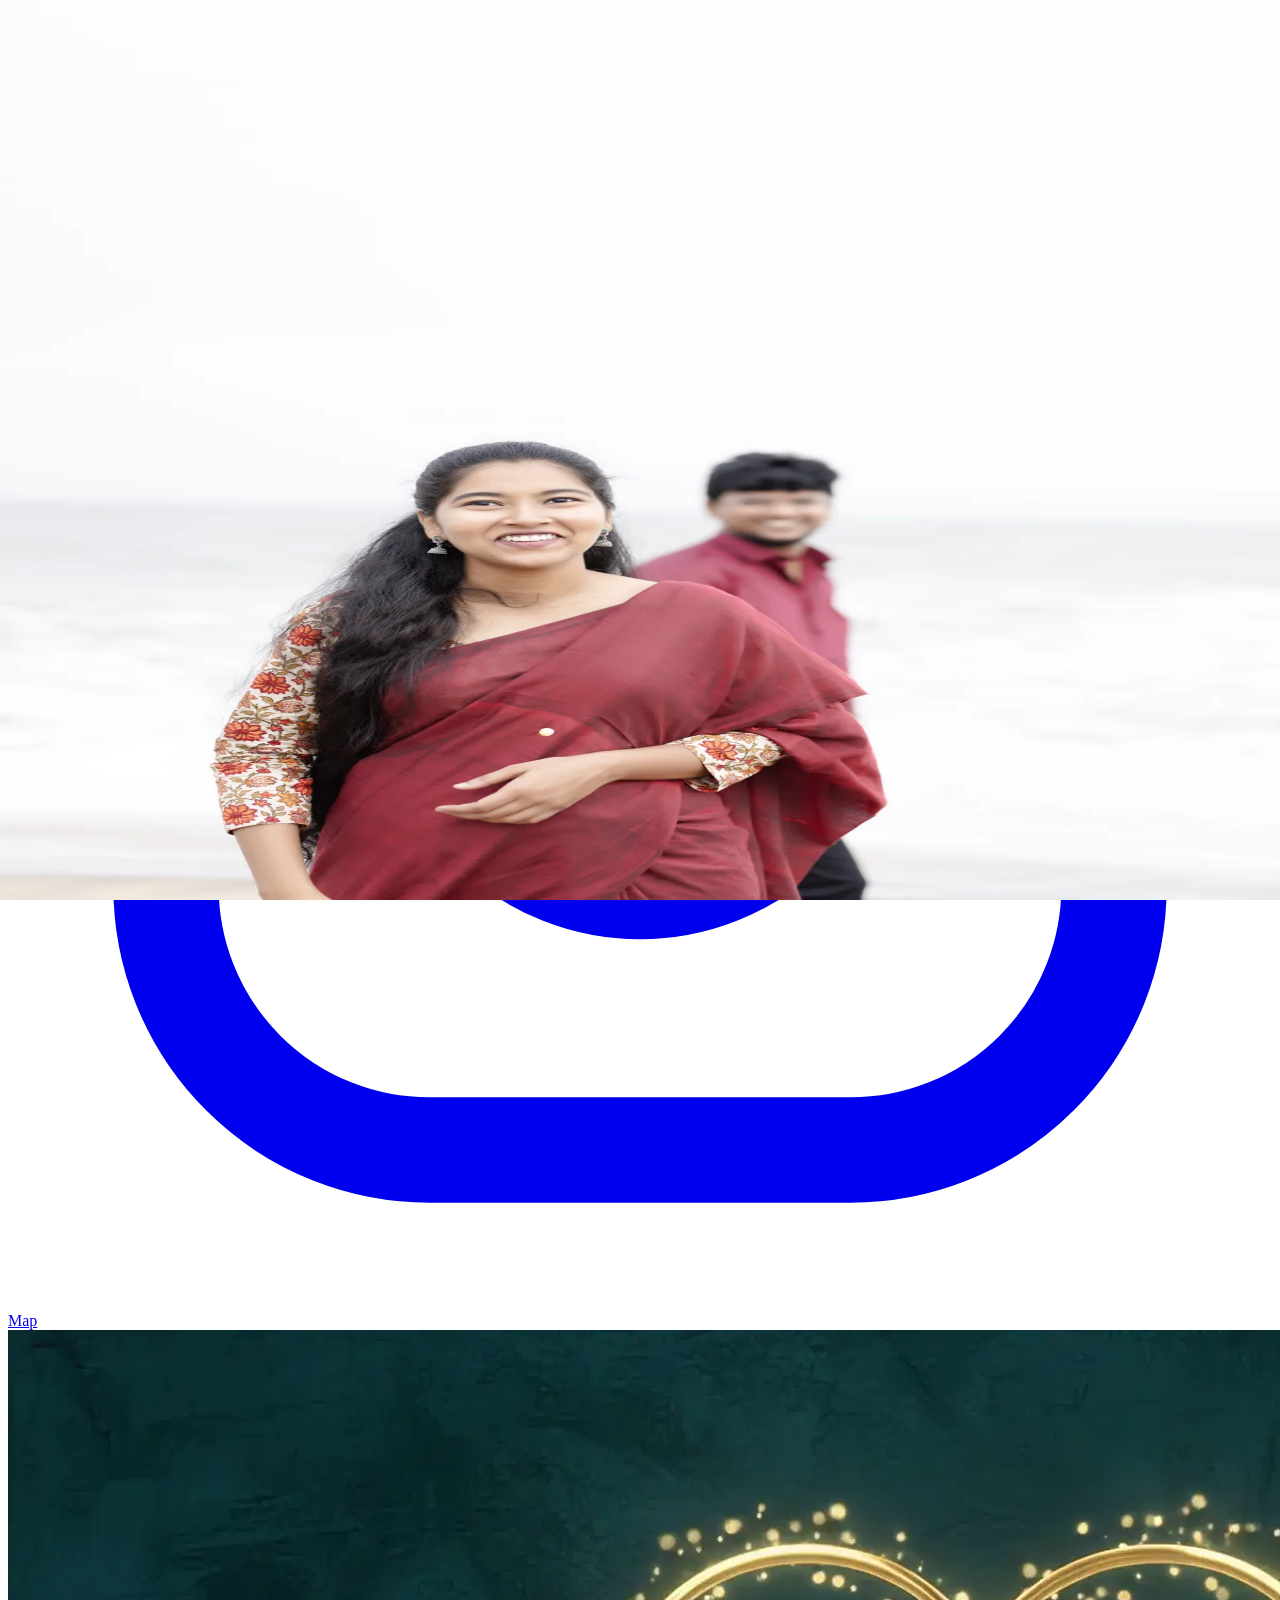
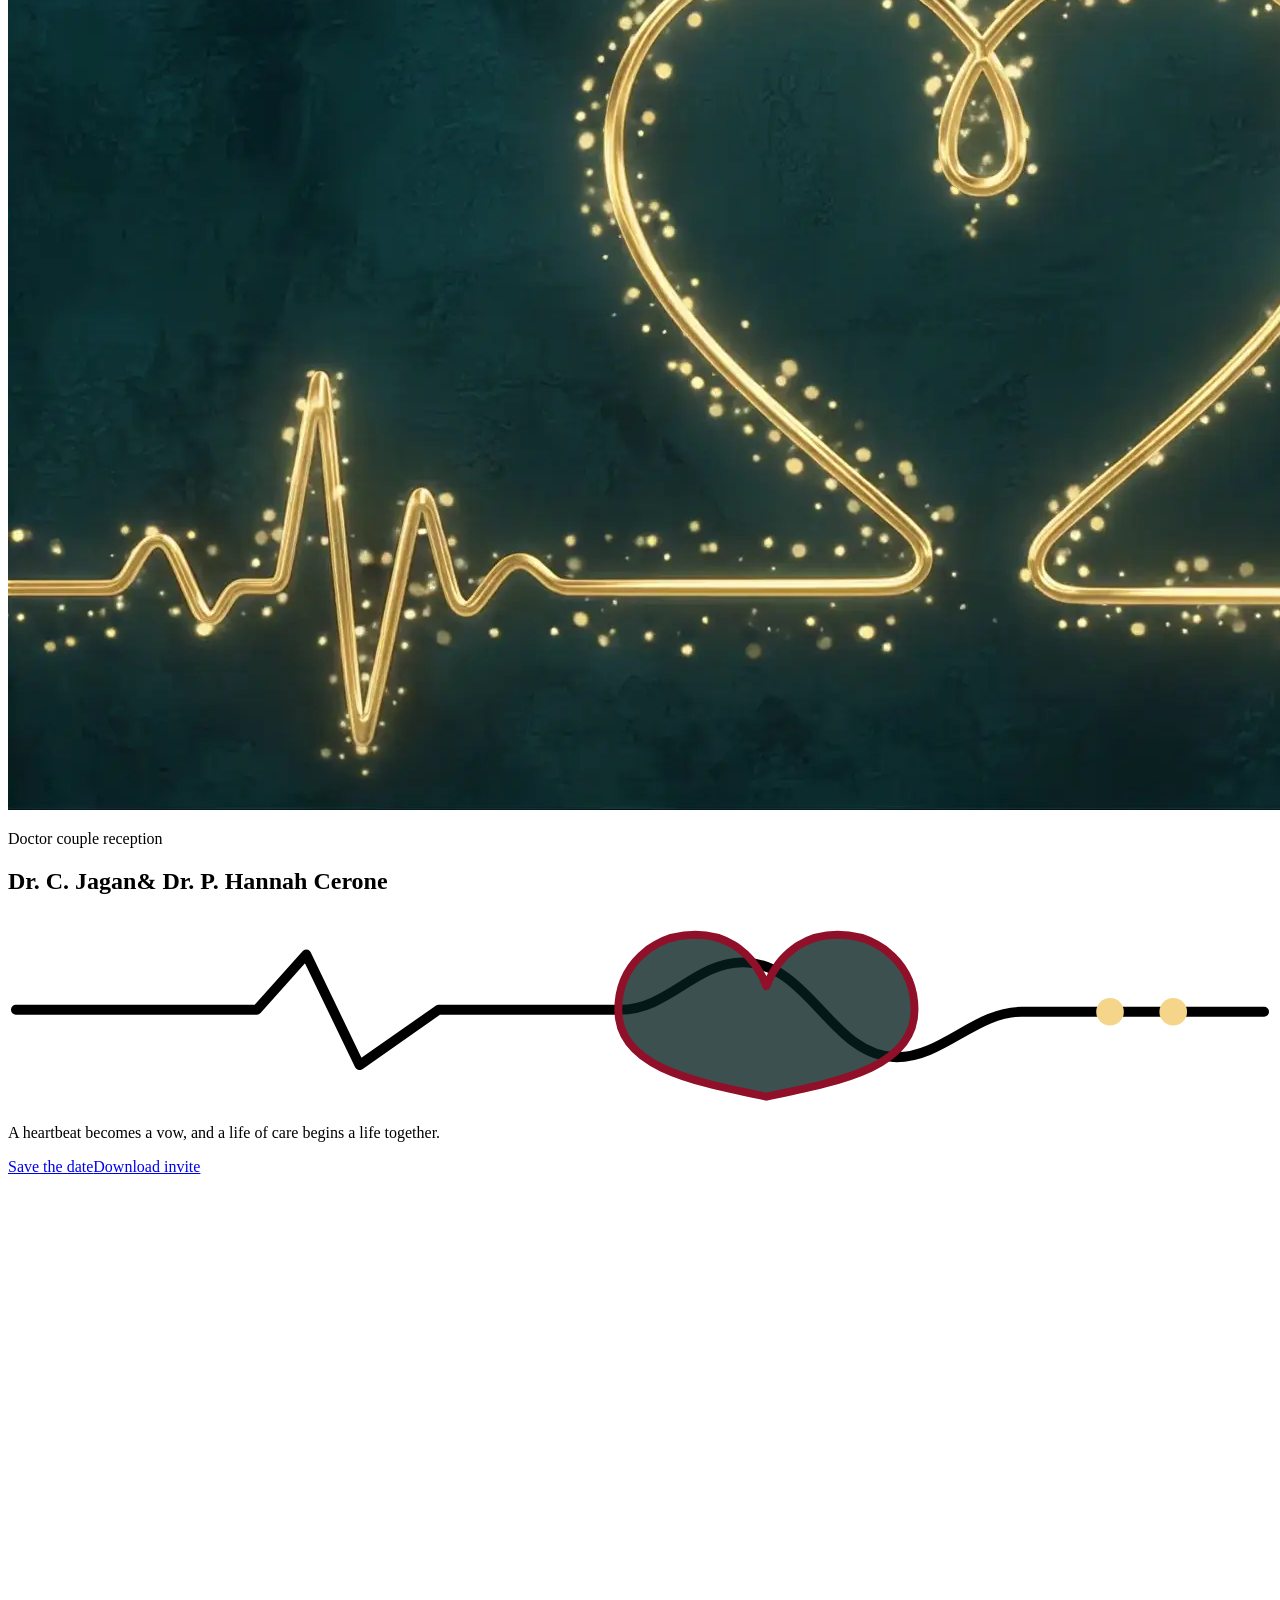
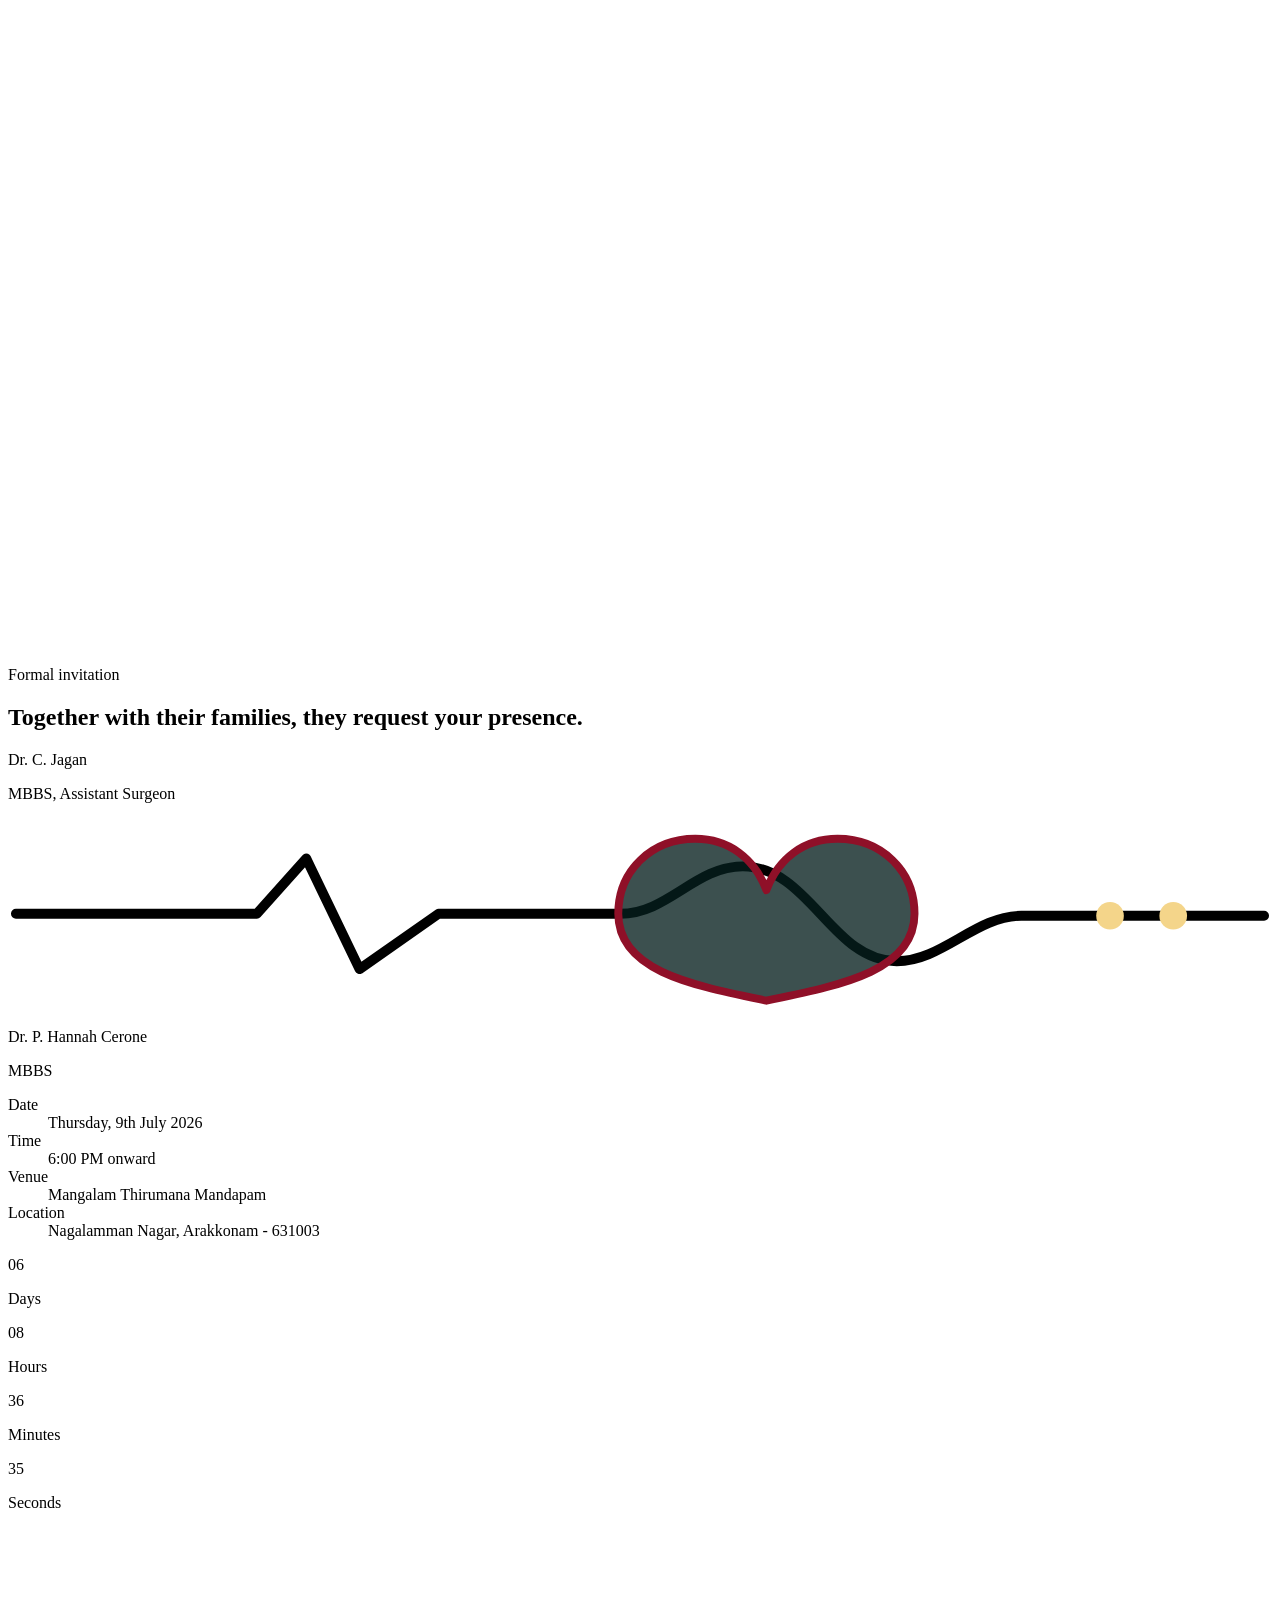
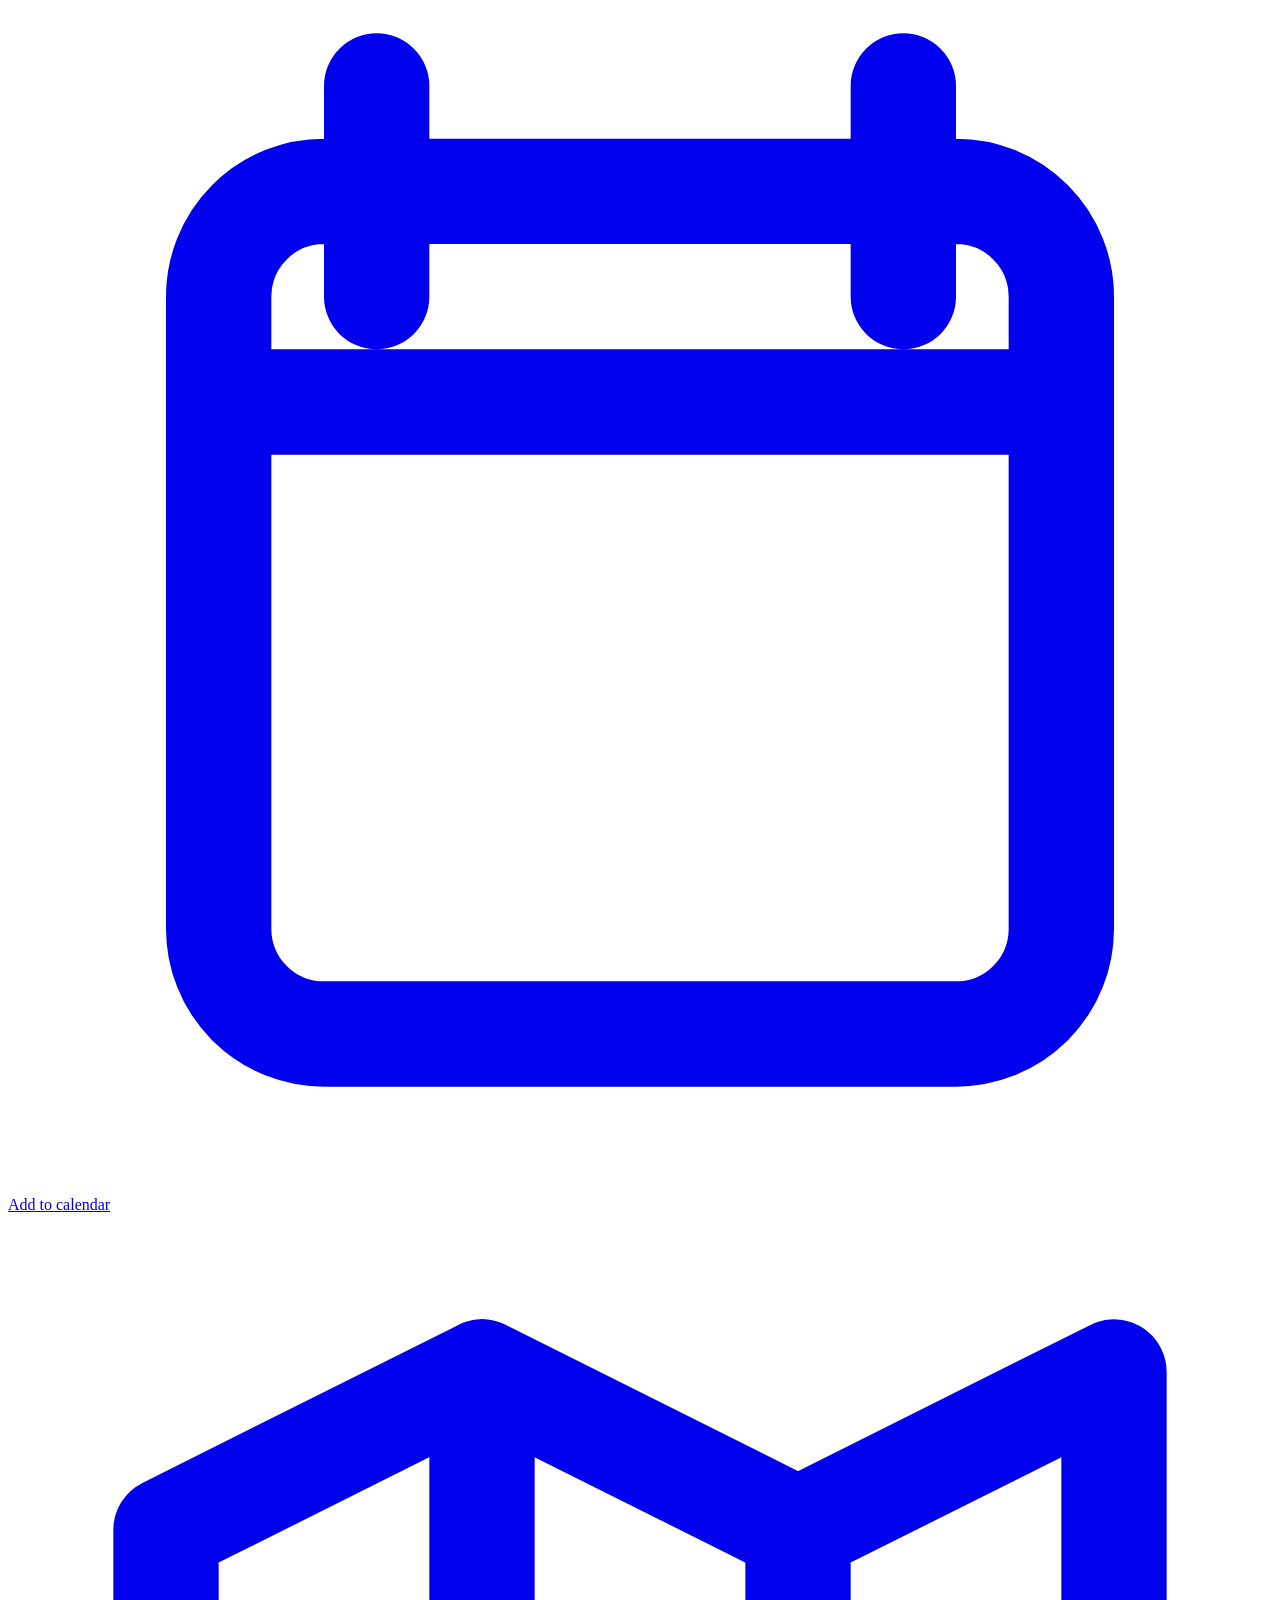
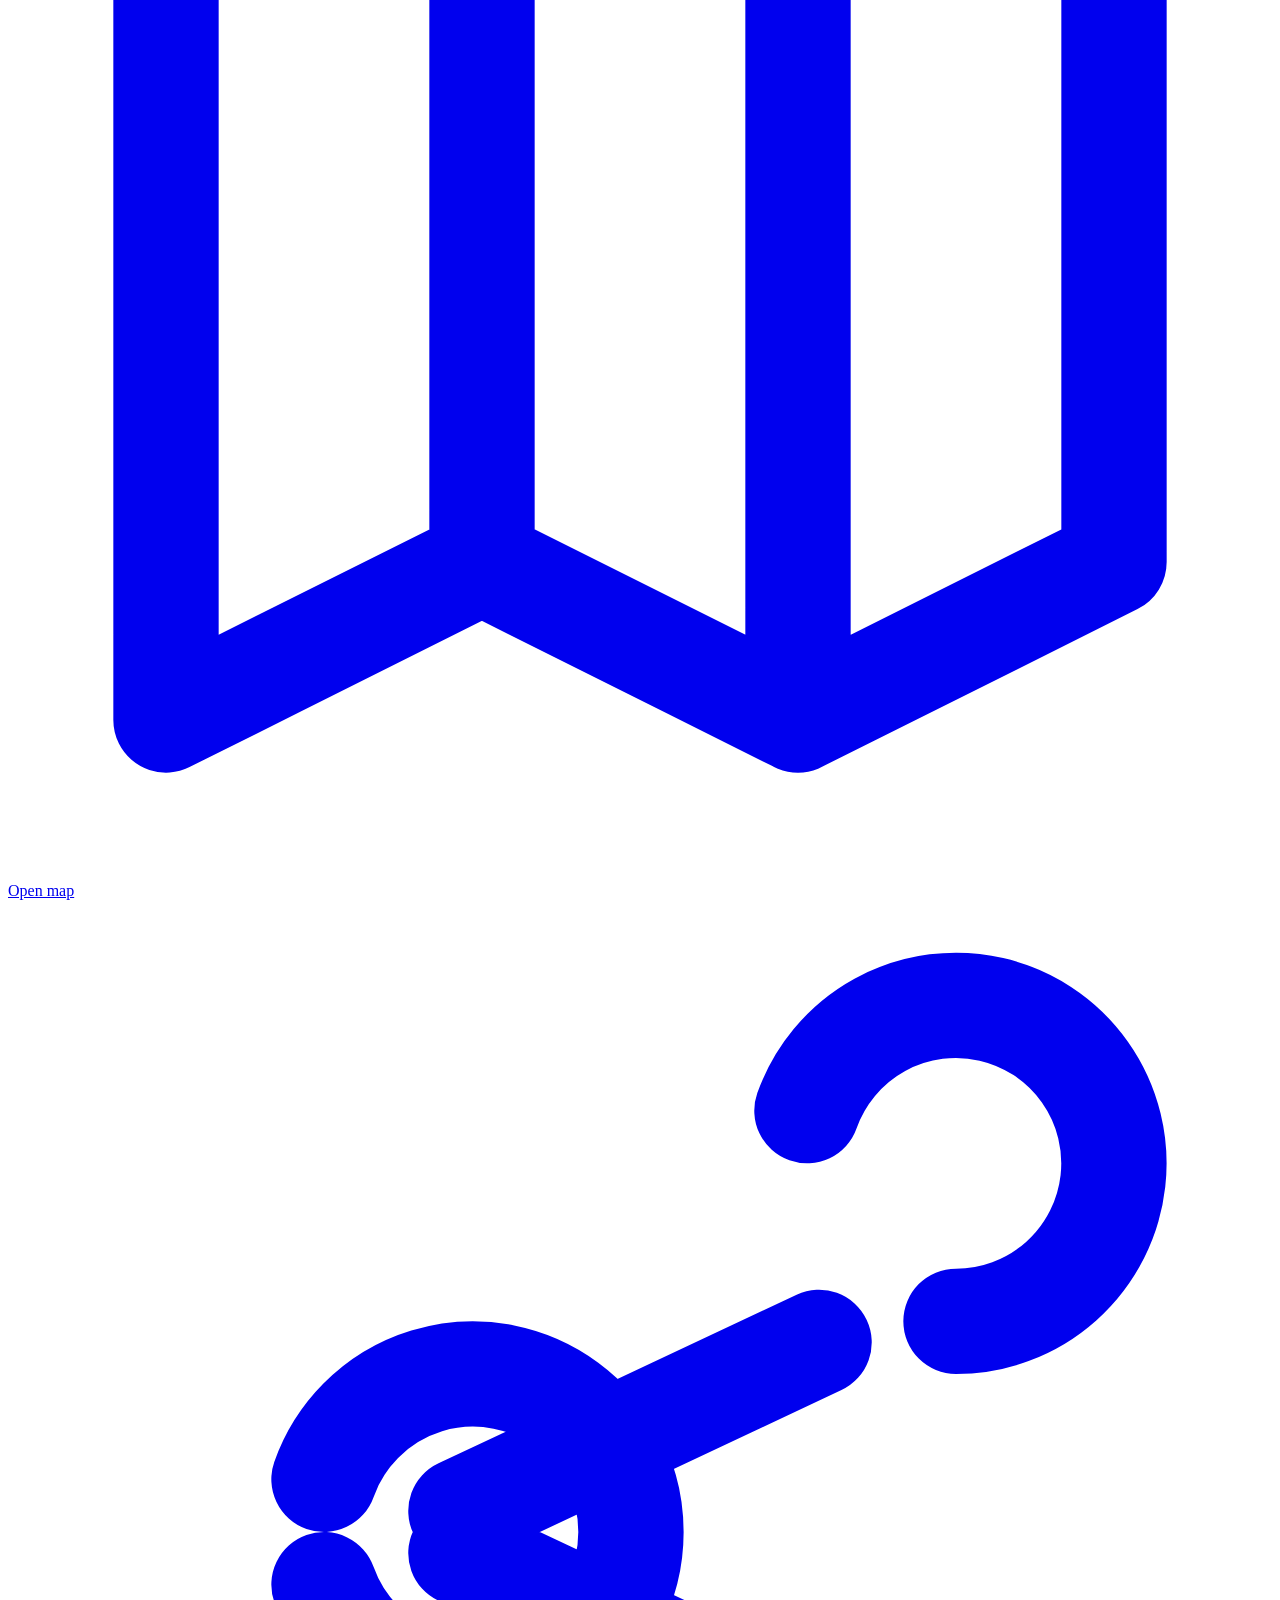
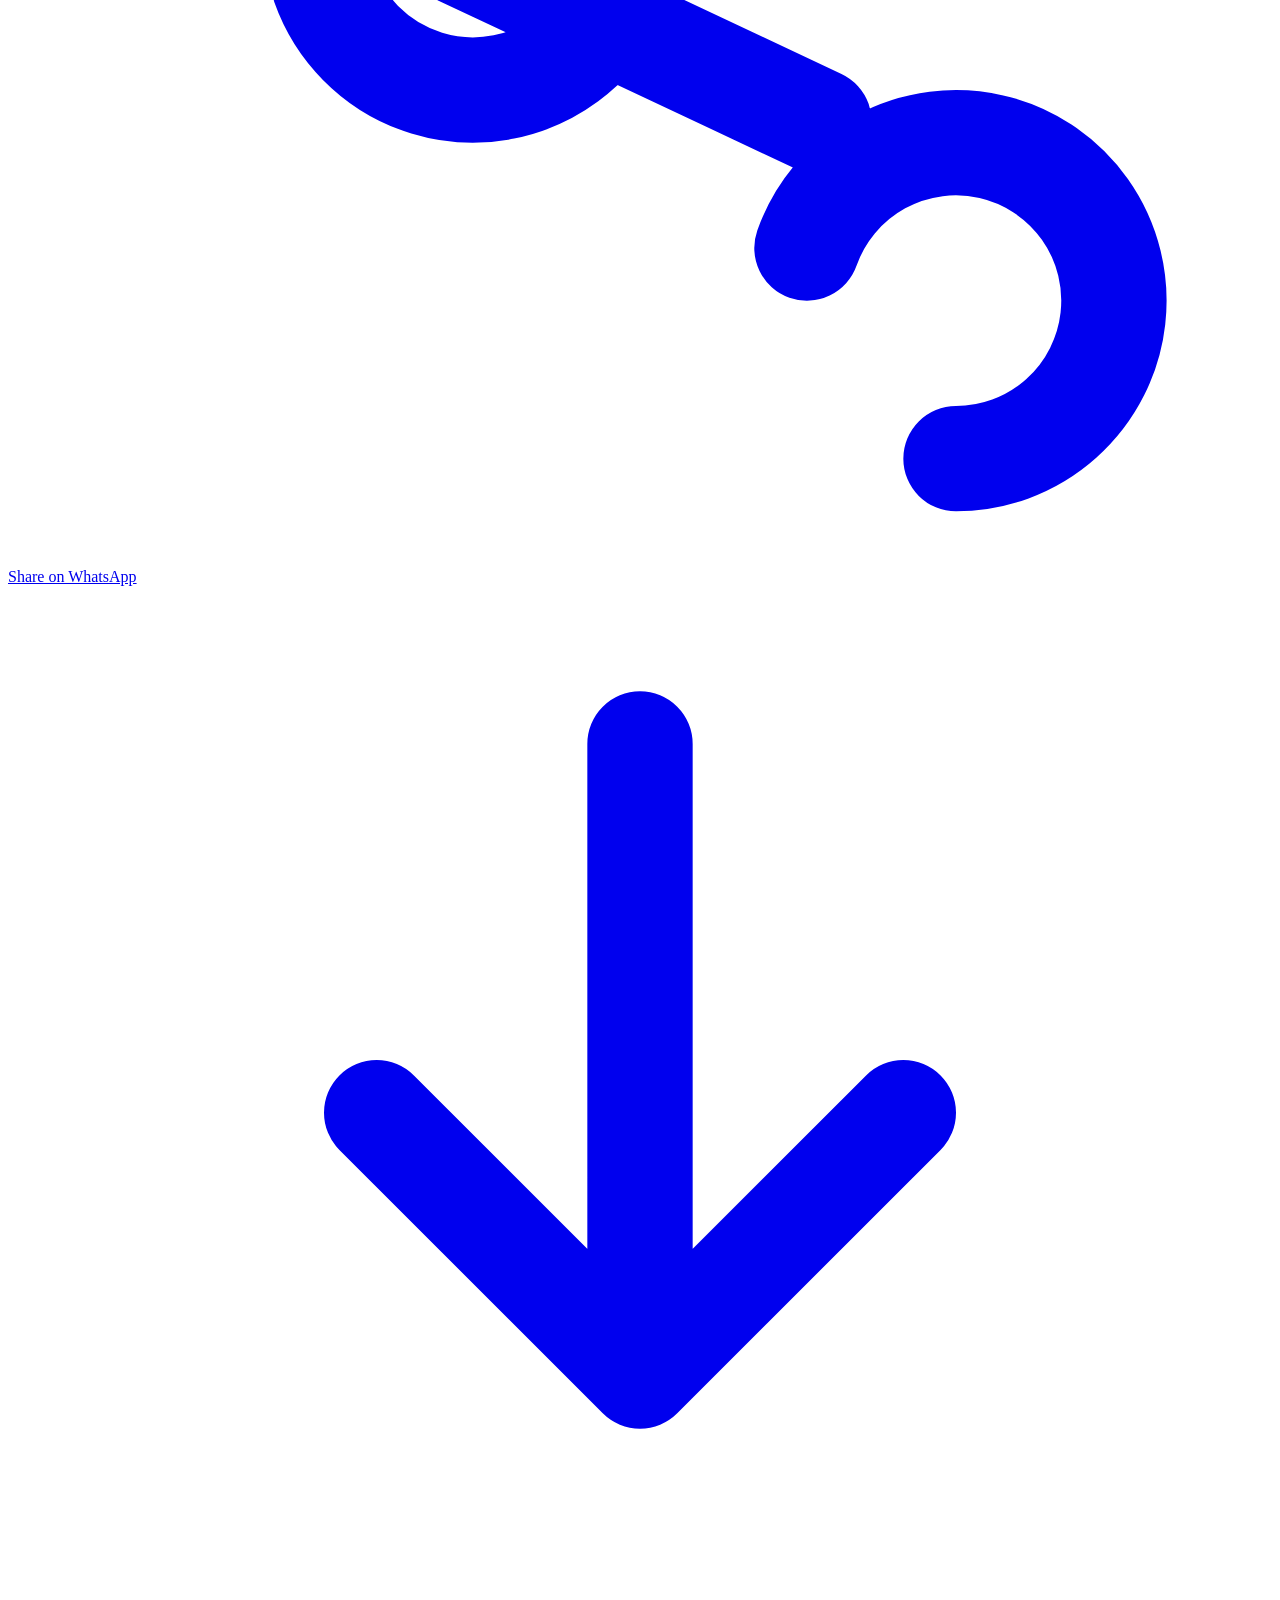
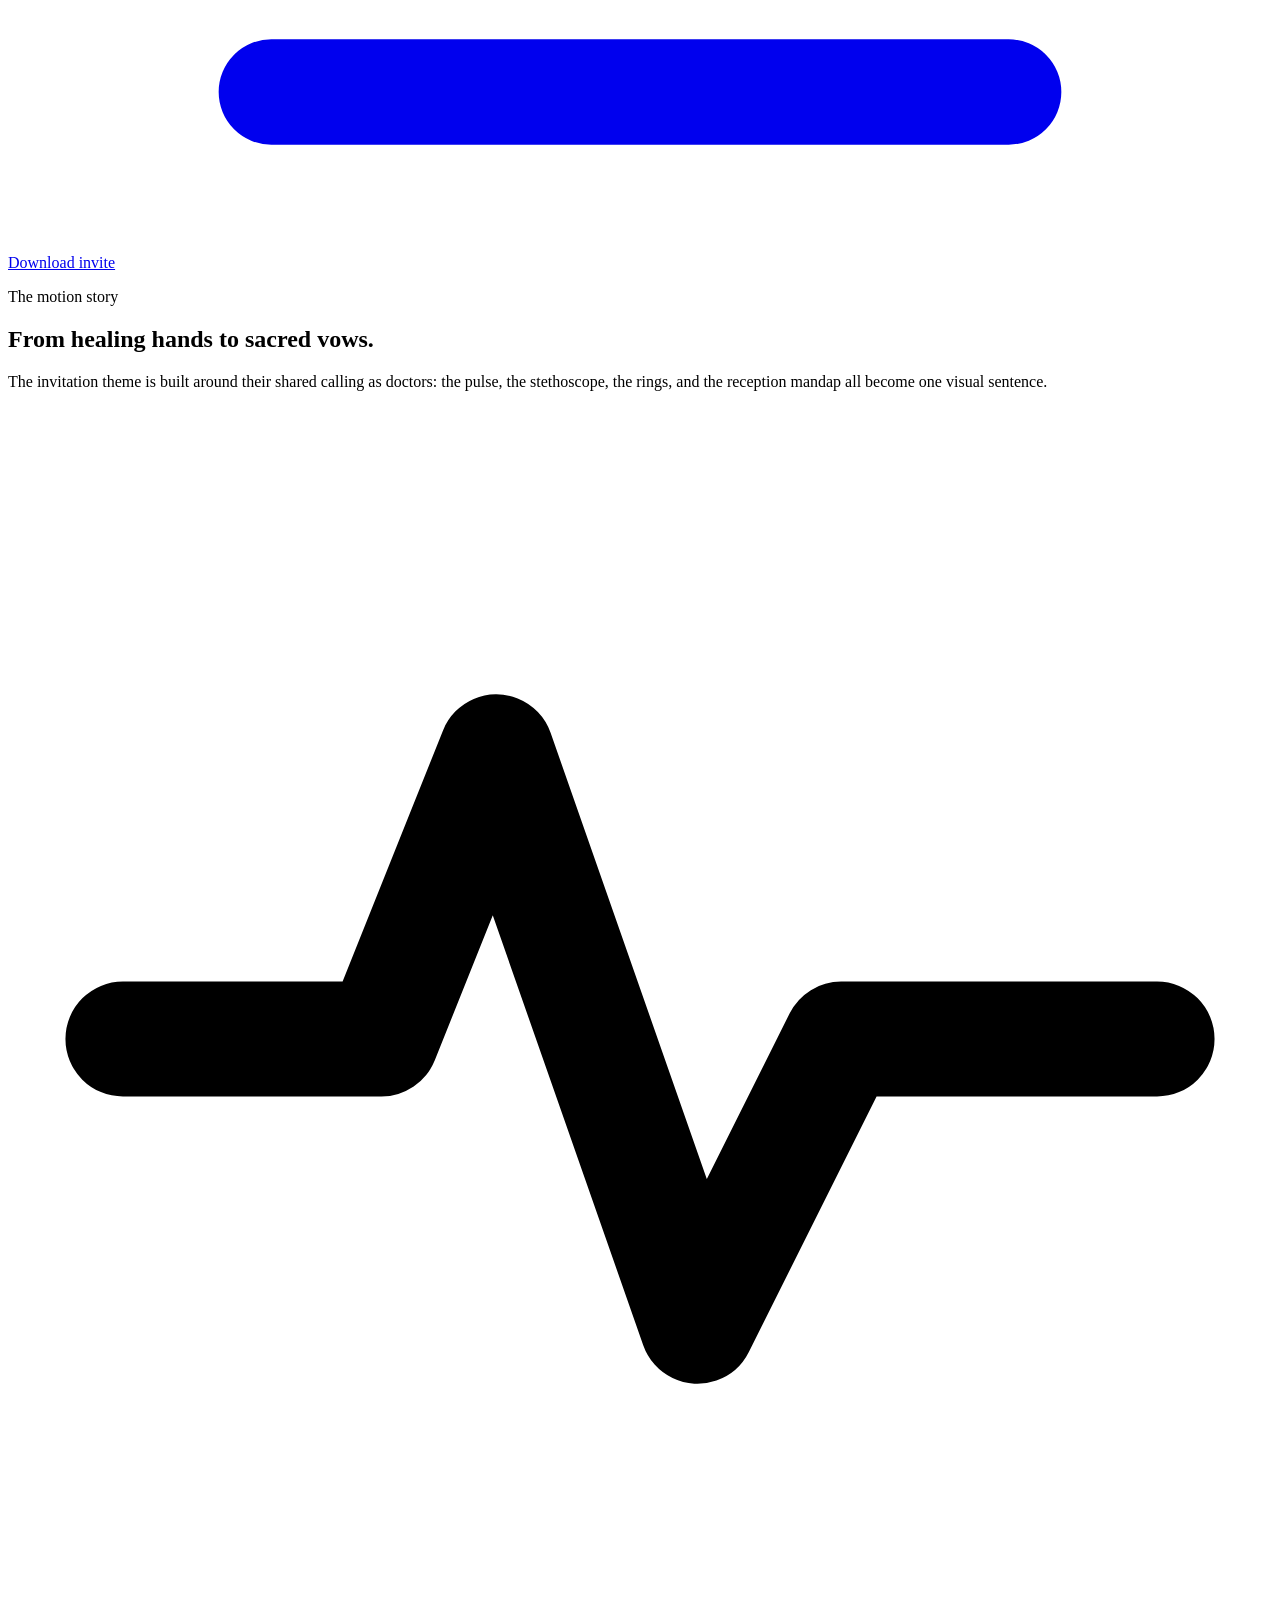
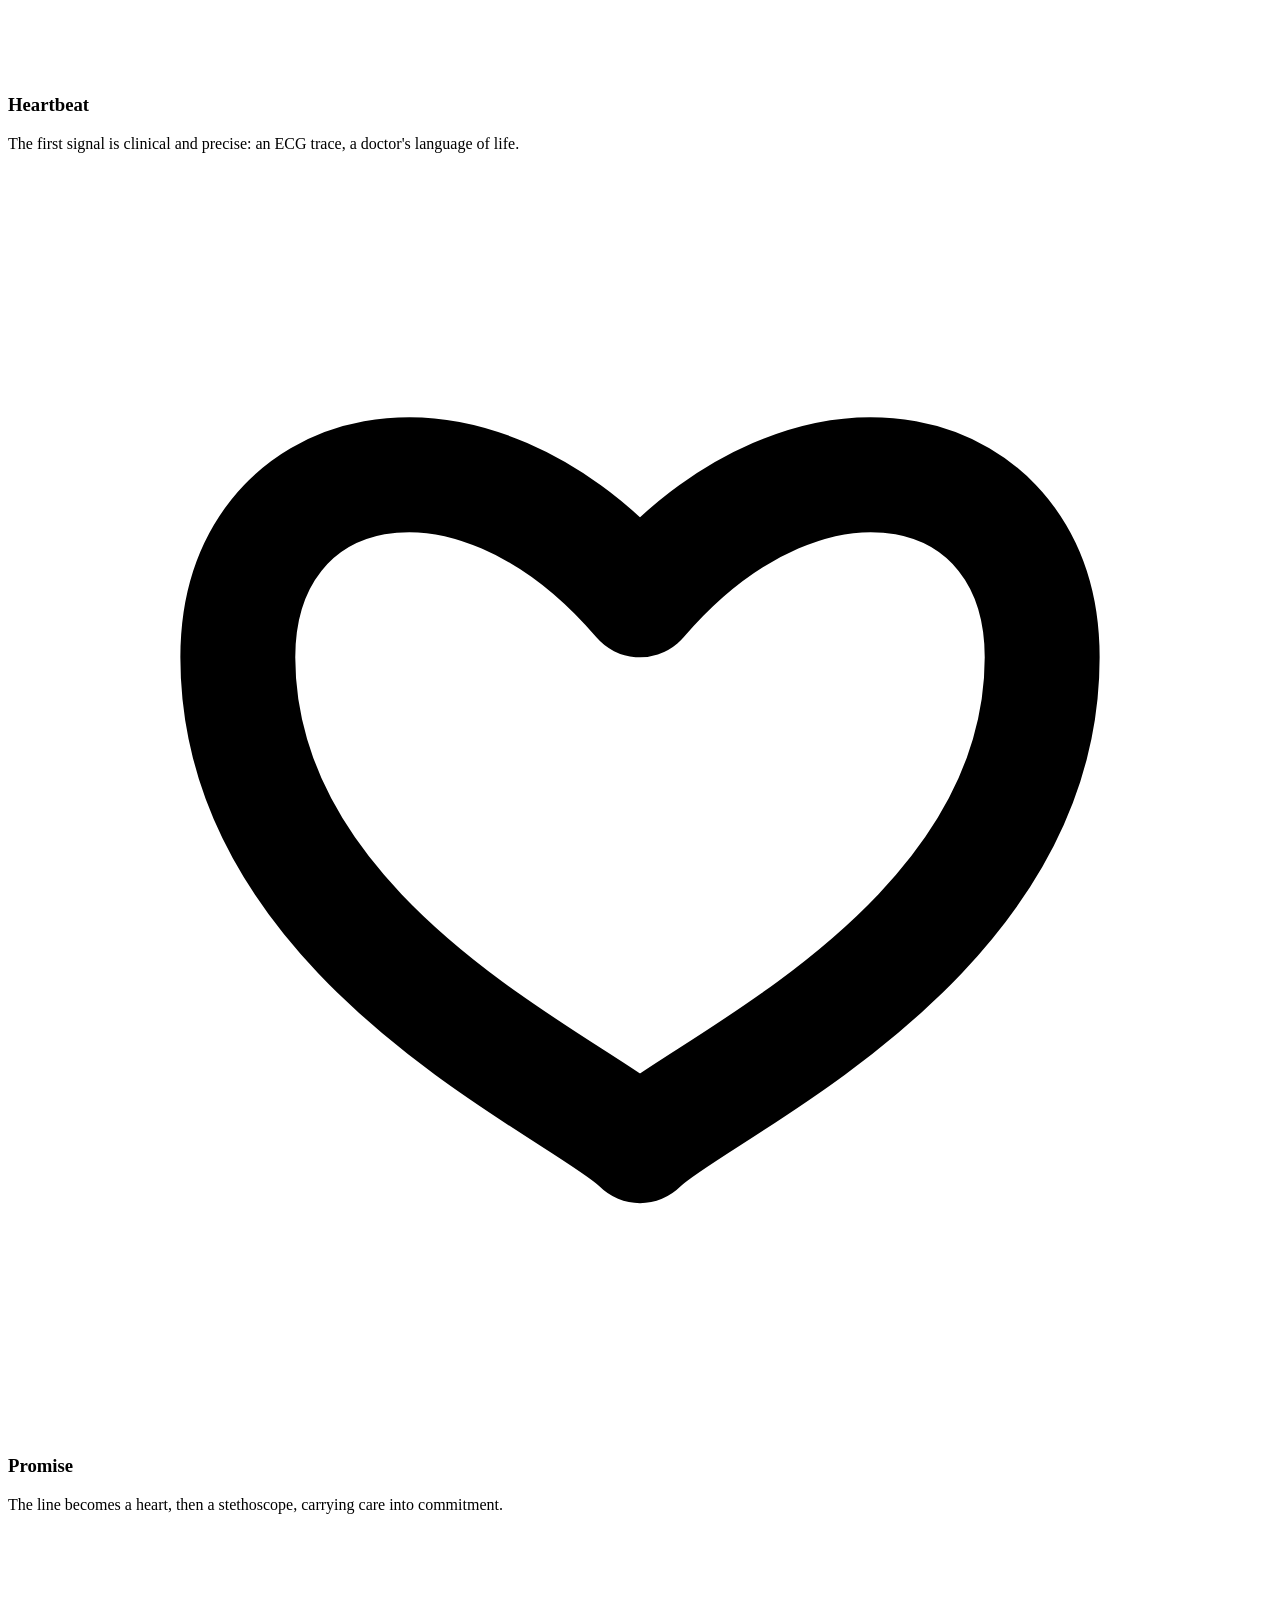
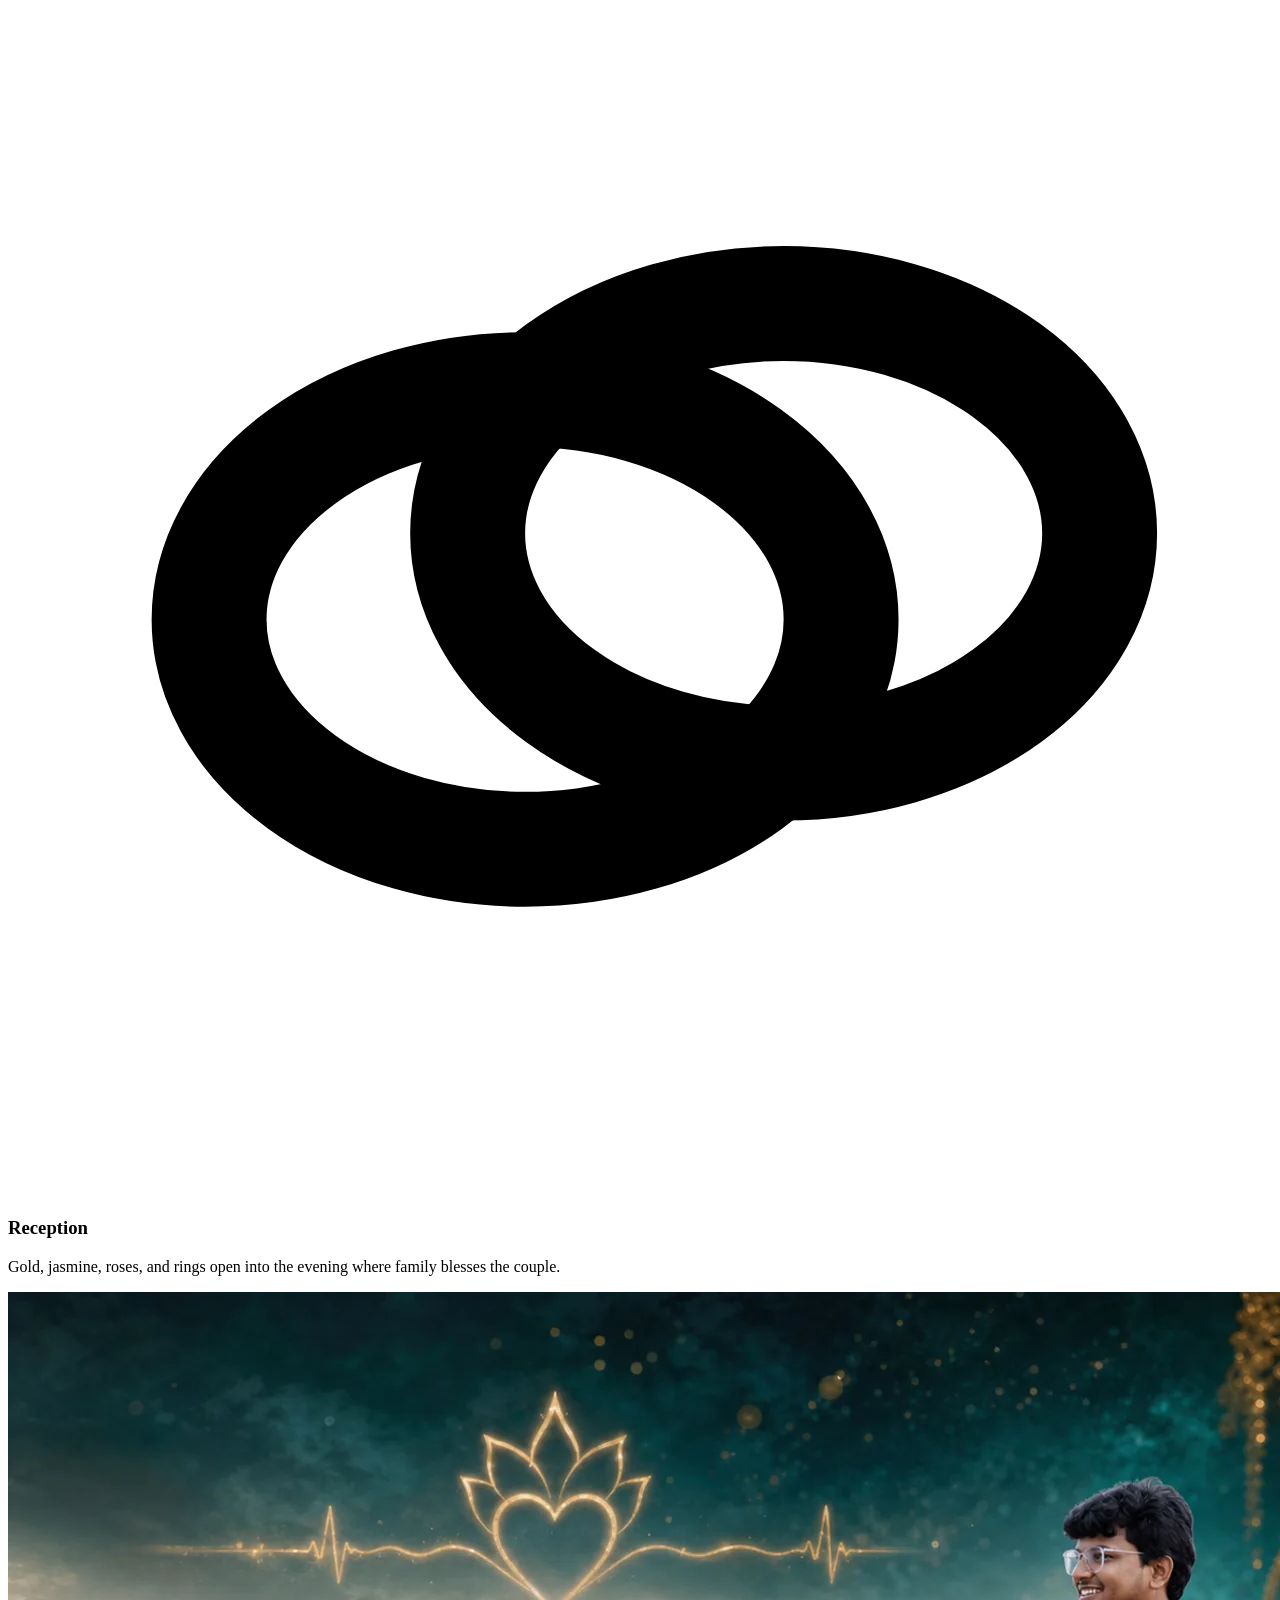
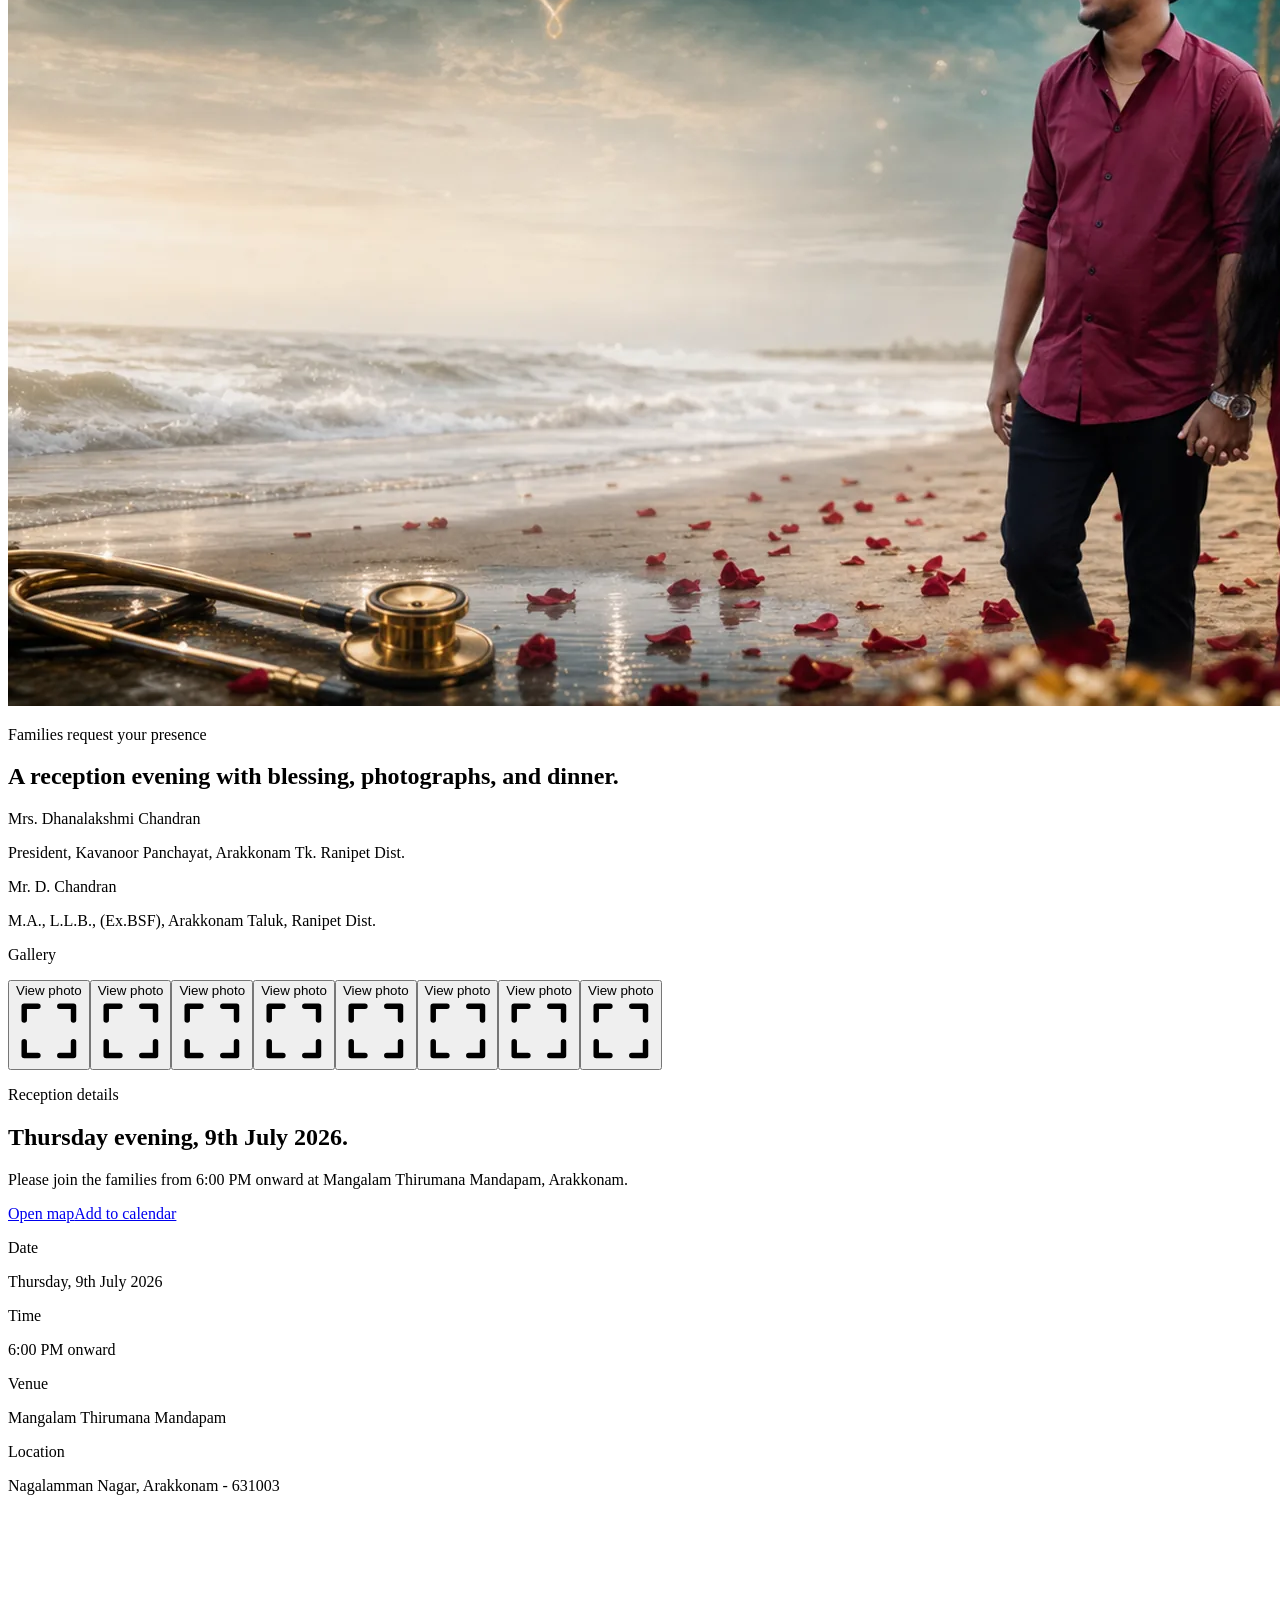
==== index.html @ a82a3e8b "Deploy Jagan Hannah reception site" ====
<!DOCTYPE html><html lang="en" class="cormorant_garamond_263fd45-module__l271jq__variable great_vibes_8287ef14-module__sBFVgW__variable mukta_53d893c4-module__GB4rVq__variable h-full antialiased"><head><meta charSet="utf-8"/><meta name="viewport" content="width=device-width, initial-scale=1"/><link rel="preload" href="/jagan-hannah-reception/_next/static/media/01e4147cff8141ee-s.p.3huc2loe0ie8a.woff2" as="font" crossorigin="" type="font/woff2"/><link rel="preload" href="/jagan-hannah-reception/_next/static/media/32c830f11645148a-s.p.2dqc93ya4aqyh.woff2" as="font" crossorigin="" type="font/woff2"/><link rel="preload" href="/jagan-hannah-reception/_next/static/media/3a73703e20b6786e-s.p.1x20ftg7xr4e9.woff2" as="font" crossorigin="" type="font/woff2"/><link rel="preload" href="/jagan-hannah-reception/_next/static/media/453f758e2ed7ecd1-s.p.00vnw57clamoq.woff2" as="font" crossorigin="" type="font/woff2"/><link rel="preload" href="/jagan-hannah-reception/_next/static/media/49eabb9678b0be2e-s.p.18iy506ss373e.woff2" as="font" crossorigin="" type="font/woff2"/><link rel="preload" href="/jagan-hannah-reception/_next/static/media/55ccc4e52c34800d-s.p.3rj_4-79y6dpx.woff2" as="font" crossorigin="" type="font/woff2"/><link rel="preload" href="/jagan-hannah-reception/_next/static/media/6782197c4d5dd6ad-s.p.1p-shbhruafvc.woff2" as="font" crossorigin="" type="font/woff2"/><link rel="preload" href="/jagan-hannah-reception/_next/static/media/a3346ffcb420890f-s.p.26rbble1digxv.woff2" as="font" crossorigin="" type="font/woff2"/><link rel="preload" href="/jagan-hannah-reception/_next/static/media/aece6aa8c76f1323-s.p.2hihk8hezvzwi.woff2" as="font" crossorigin="" type="font/woff2"/><link rel="preload" href="/jagan-hannah-reception/_next/static/media/c346428b8b499e8a-s.p.3qdbhe3vu7ecv.woff2" as="font" crossorigin="" type="font/woff2"/><link rel="preload" href="/jagan-hannah-reception/_next/static/media/ed113078b1c8eb25-s.p.2yibybzdd5zj9.woff2" as="font" crossorigin="" type="font/woff2"/><link rel="preload" href="/jagan-hannah-reception/_next/static/media/f48d461c03e0a8ec-s.p.3rqg0w444aekk.woff2" as="font" crossorigin="" type="font/woff2"/><link rel="stylesheet" href="/jagan-hannah-reception/_next/static/chunks/0qzaj0el8okup.css" data-precedence="next"/><link rel="preload" as="script" fetchPriority="low" href="/jagan-hannah-reception/_next/static/chunks/2nwqoerny79-z.js"/><script src="/jagan-hannah-reception/_next/static/chunks/0pbztkwn-j9e-.js" async=""></script><script src="/jagan-hannah-reception/_next/static/chunks/2cya-h6pss2j9.js" async=""></script><script src="/jagan-hannah-reception/_next/static/chunks/turbopack-1zfd5q6hzlcqd.js" async=""></script><script src="/jagan-hannah-reception/_next/static/chunks/1nvo88nak4k_l.js" async=""></script><script src="/jagan-hannah-reception/_next/static/chunks/2mnowf2uvhko_.js" async=""></script><script src="/jagan-hannah-reception/_next/static/chunks/14mumt5_n0xhi.js" async=""></script><script src="/jagan-hannah-reception/_next/static/chunks/17jajl03drw5w.js" async=""></script><meta name="next-size-adjust" content=""/><meta name="theme-color" content="#170406"/><title>Dr. Jagan &amp; Dr. Hannah Cerone | Wedding Reception</title><meta name="description" content="Wedding reception invitation for Dr. C. Jagan and Dr. P. Hannah Cerone on Thursday, 9th July 2026 at Mangalam Thirumana Mandapam, Arakkonam."/><meta property="og:title" content="Dr. Jagan &amp; Dr. Hannah Cerone | Wedding Reception"/><meta property="og:description" content="Join us on Thursday, 9th July 2026 at 6:00 PM onward at Mangalam Thirumana Mandapam, Arakkonam."/><meta property="og:image" content="http://localhost:3000/jagan-hannah-reception/optimized/doctor-wedding-hero-ai.webp"/><meta property="og:type" content="website"/><meta name="twitter:card" content="summary_large_image"/><meta name="twitter:title" content="Dr. Jagan &amp; Dr. Hannah Cerone | Wedding Reception"/><meta name="twitter:description" content="Join us on Thursday, 9th July 2026 at 6:00 PM onward at Mangalam Thirumana Mandapam, Arakkonam."/><meta name="twitter:image" content="http://localhost:3000/jagan-hannah-reception/optimized/doctor-wedding-hero-ai.webp"/><link rel="icon" href="/jagan-hannah-reception/favicon.ico?favicon.2vob68tjqpejf.ico" sizes="256x256" type="image/x-icon"/><script src="/jagan-hannah-reception/_next/static/chunks/0cz1d0mv5g_q7.js" noModule=""></script></head><body class="min-h-full"><div hidden=""><!--$--><!--/$--></div><main class="min-h-screen overflow-x-hidden bg-[#041918] text-[#fff8ec]"><script type="application/ld+json">{"@context":"https://schema.org","@type":"Event","name":"Wedding Reception of Dr. C. Jagan and Dr. P. Hannah Cerone","startDate":"2026-07-09T18:00:00+05:30","endDate":"2026-07-09T22:00:00+05:30","eventAttendanceMode":"https://schema.org/OfflineEventAttendanceMode","eventStatus":"https://schema.org/EventScheduled","location":{"@type":"Place","name":"Mangalam Thirumana Mandapam","address":"Nagalamman Nagar, Arakkonam - 631003"},"image":"/jagan-hannah-reception/optimized/doctor-wedding-hero-ai.webp","description":"Wedding reception of Dr. C. Jagan, MBBS and Dr. P. Hannah Cerone, MBBS."}</script><nav class="fixed inset-x-3 top-3 z-50 mx-auto flex max-w-6xl items-center justify-between rounded-full border border-[#f4d58a]/25 bg-[#041918]/70 px-4 py-3 shadow-[0_24px_80px_rgba(0,0,0,0.26)] backdrop-blur-md sm:inset-x-6"><a href="#heartbeat" class="font-body text-xs font-semibold tracking-[0.22em] text-[#f4d58a] uppercase transition-colors hover:text-white focus-visible:outline focus-visible:outline-2 focus-visible:outline-offset-4 focus-visible:outline-[#f4d58a]">Jagan &amp; Hannah</a><div class="font-body hidden items-center gap-5 text-xs font-semibold tracking-[0.18em] text-[#fff1d6]/80 uppercase md:flex"><a class="transition-colors hover:text-white" href="#story">Story</a><a class="transition-colors hover:text-white" href="#gallery">Gallery</a><a class="transition-colors hover:text-white" href="#details">Details</a><a aria-label="Lumos Capture on Instagram" class="inline-flex h-8 w-8 items-center justify-center rounded-full border border-[#fff1d6]/18 text-[#fff1d6]/80 transition-colors hover:border-white/50 hover:text-white focus-visible:outline focus-visible:outline-2 focus-visible:outline-offset-4 focus-visible:outline-[#f4d58a]" href="https://www.instagram.com/lumos__capture?utm_source=qr&amp;igsh=ajF3YXVqc3lxZGo3" target="_blank" rel="noreferrer"><svg class="h-4 w-4" viewBox="0 0 24 24" fill="none" aria-hidden="true"><rect x="3" y="3" width="18" height="18" rx="5" stroke="currentColor" stroke-width="2"></rect><circle cx="12" cy="12" r="4" stroke="currentColor" stroke-width="2"></circle><circle cx="17.5" cy="6.5" r="1.3" fill="currentColor"></circle></svg></a></div><a href="https://www.google.com/maps/search/?api=1&amp;query=Mangalam%20Thirumana%20Mandapam%2C%20Nagalamman%20Nagar%2C%20Arakkonam%20-%20631003" class="font-body inline-flex min-h-10 items-center rounded-full bg-[#f4d58a] px-4 text-xs font-bold tracking-[0.16em] text-[#061918] uppercase shadow-[0_10px_28px_rgba(244,213,138,0.2)] transition-colors hover:bg-white focus-visible:outline focus-visible:outline-2 focus-visible:outline-offset-4 focus-visible:outline-[#f4d58a]" target="_blank" rel="noreferrer">Map</a></nav><section id="heartbeat" style="height:280svh" class="relative w-full"><div class="absolute inset-x-0 top-0 h-[100svh] w-full overflow-hidden"><video src="/jagan-hannah-reception/video/opening-dark-teal-1080p-clean-scroll.mp4" poster="/jagan-hannah-reception/video/opening-dark-teal-1080p-clean-poster.webp" muted="" playsInline="" preload="auto" class="absolute inset-0 h-full w-full object-cover"></video><div class="pointer-events-none absolute inset-0" style="background-color:rgba(15,4,6,0.18)" aria-hidden="true"></div><div class="absolute inset-0 bg-[radial-gradient(circle_at_18%_24%,rgba(143,16,40,0.22),transparent_28%),linear-gradient(90deg,rgba(4,25,24,0.82),rgba(4,25,24,0.18)_58%,rgba(4,25,24,0.52))]"></div><div class="absolute inset-0 flex items-end px-5 pb-16 sm:px-8 sm:pb-20 lg:px-12"><div class="mx-auto w-full max-w-7xl"><div style="opacity:1;transform:none"><p class="font-body text-xs font-bold tracking-[0.36em] text-[#f4d58a] uppercase">Doctor couple reception</p><h1 class="font-display mt-4 max-w-5xl text-4xl leading-[1] font-semibold text-white sm:mt-5 sm:text-7xl sm:leading-[0.92] lg:text-8xl">Dr. C. Jagan<span class="font-script mt-1 block text-[2.65rem] leading-[0.9] font-normal text-[#f4d58a] sm:text-7xl lg:text-8xl">&amp; Dr. P. Hannah Cerone</span></h1></div><div style="opacity:1;transform:none"><svg class="my-5 h-11 w-full max-w-xl text-[#f4d58a] sm:my-7 sm:h-14" viewBox="0 0 640 96" fill="none" aria-hidden="true"><path d="M4 48H126L151 20L178 76L218 48H282L310 48C334 48 348 24 372 24C406 24 417 72 450 72C473 72 490 49 513 49H636" stroke="currentColor" stroke-width="5" stroke-linecap="round" stroke-linejoin="round"></path><path d="M309 48C309 26 326 10 348 10C365 10 378 20 384 36C390 20 403 10 420 10C442 10 459 26 459 48C459 77 422 84 384 92C346 84 309 77 309 48Z" fill="rgba(6,31,30,0.78)" stroke="#8f1028" stroke-width="4" stroke-linejoin="round"></path><circle cx="558" cy="49" r="7" fill="#f4d58a"></circle><circle cx="590" cy="49" r="7" fill="#f4d58a"></circle></svg><p class="font-display max-w-2xl text-xl leading-relaxed text-[#fff1d6] sm:text-3xl">A heartbeat becomes a vow, and a life of care begins a life together.</p><div class="mt-8 flex flex-col gap-3 sm:flex-row"><a href="https://calendar.google.com/calendar/render?action=TEMPLATE&amp;text=Dr.+C.+Jagan+and+Dr.+P.+Hannah+Cerone+Wedding+Reception&amp;dates=20260709T123000Z%2F20260709T163000Z&amp;details=Wedding+reception+of+Dr.+C.+Jagan%2C+MBBS+and+Dr.+P.+Hannah+Cerone%2C+MBBS.+Reception+begins+at+6%3A00+PM+onward.&amp;location=Mangalam+Thirumana+Mandapam%2C+Nagalamman+Nagar%2C+Arakkonam+-+631003" class="font-body inline-flex min-h-12 items-center justify-center rounded-full bg-[#8f1028] px-6 text-sm font-bold tracking-[0.16em] text-white uppercase shadow-[0_16px_44px_rgba(143,16,40,0.34)] transition-colors hover:bg-[#aa1e38] focus-visible:outline focus-visible:outline-2 focus-visible:outline-offset-4 focus-visible:outline-[#f4d58a]" target="_blank" rel="noreferrer">Save the date</a><a href="/jagan-hannah-reception/original-invite.png" download="" class="font-body inline-flex min-h-12 items-center justify-center rounded-full border border-[#f4d58a]/45 bg-white/10 px-6 text-sm font-bold tracking-[0.16em] text-white uppercase backdrop-blur-sm transition-colors hover:bg-white/18 focus-visible:outline focus-visible:outline-2 focus-visible:outline-offset-4 focus-visible:outline-[#f4d58a]">Download invite</a></div></div></div></div></div></section><section class="relative bg-[#fff8ec] px-5 py-20 text-[#21130f] sm:px-8 lg:px-12"><div class="pointer-events-none absolute inset-x-0 top-0 h-1 bg-gradient-to-r from-[#8f1028] via-[#f4d58a] to-[#0f6b68]"></div><div class="mx-auto grid max-w-7xl gap-10 lg:grid-cols-[0.92fr_1.08fr]"><div style="opacity:1;transform:none"><p class="font-body text-xs font-bold tracking-[0.32em] text-[#8f1028] uppercase">Formal invitation</p><h2 class="font-display mt-4 text-4xl leading-tight font-semibold sm:text-6xl">Together with their families, they request your presence.</h2><div class="mt-8 rounded-lg bg-white p-6 shadow-[0_0_0_1px_rgba(33,19,15,0.06),0_22px_70px_rgba(33,19,15,0.1)] sm:p-8"><p class="font-script text-5xl leading-none text-[#0f6b68] sm:text-6xl">Dr. C. Jagan</p><p class="font-body mt-2 text-sm font-semibold tracking-[0.18em] text-[#8f1028] uppercase">MBBS, Assistant Surgeon</p><svg class="my-6 h-10 w-full max-w-lg text-[#8f1028]" viewBox="0 0 640 96" fill="none" aria-hidden="true"><path d="M4 48H126L151 20L178 76L218 48H282L310 48C334 48 348 24 372 24C406 24 417 72 450 72C473 72 490 49 513 49H636" stroke="currentColor" stroke-width="5" stroke-linecap="round" stroke-linejoin="round"></path><path d="M309 48C309 26 326 10 348 10C365 10 378 20 384 36C390 20 403 10 420 10C442 10 459 26 459 48C459 77 422 84 384 92C346 84 309 77 309 48Z" fill="rgba(6,31,30,0.78)" stroke="#8f1028" stroke-width="4" stroke-linejoin="round"></path><circle cx="558" cy="49" r="7" fill="#f4d58a"></circle><circle cx="590" cy="49" r="7" fill="#f4d58a"></circle></svg><p class="font-script text-5xl leading-none text-[#0f6b68] sm:text-6xl">Dr. P. Hannah Cerone</p><p class="font-body mt-2 text-sm font-semibold tracking-[0.18em] text-[#8f1028] uppercase">MBBS</p><dl class="mt-8 grid gap-4 sm:grid-cols-2"><div class="rounded-lg bg-[#fff8ec] p-4"><dt class="font-body text-xs font-bold tracking-[0.24em] text-[#8f1028] uppercase">Date</dt><dd class="font-display mt-2 text-2xl leading-tight text-[#21130f]">Thursday, 9th July 2026</dd></div><div class="rounded-lg bg-[#fff8ec] p-4"><dt class="font-body text-xs font-bold tracking-[0.24em] text-[#8f1028] uppercase">Time</dt><dd class="font-display mt-2 text-2xl leading-tight text-[#21130f]">6:00 PM onward</dd></div><div class="rounded-lg bg-[#fff8ec] p-4"><dt class="font-body text-xs font-bold tracking-[0.24em] text-[#8f1028] uppercase">Venue</dt><dd class="font-display mt-2 text-2xl leading-tight text-[#21130f]">Mangalam Thirumana Mandapam</dd></div><div class="rounded-lg bg-[#fff8ec] p-4"><dt class="font-body text-xs font-bold tracking-[0.24em] text-[#8f1028] uppercase">Location</dt><dd class="font-display mt-2 text-2xl leading-tight text-[#21130f]">Nagalamman Nagar, Arakkonam - 631003</dd></div></dl></div></div><div style="opacity:1;transform:none"><div class="space-y-7"><div class="grid grid-cols-2 gap-3 sm:grid-cols-4"><div class="rounded-lg bg-[#062c2d] px-4 py-5 text-center shadow-[0_0_0_1px_rgba(244,213,138,0.16),0_20px_50px_rgba(4,25,24,0.12)]"><p class="font-display text-4xl leading-none font-semibold text-[#f4d58a] sm:text-5xl">06</p><p class="font-body mt-2 text-xs font-bold tracking-[0.22em] text-[#fff1d6]/76 uppercase">Days</p></div><div class="rounded-lg bg-[#062c2d] px-4 py-5 text-center shadow-[0_0_0_1px_rgba(244,213,138,0.16),0_20px_50px_rgba(4,25,24,0.12)]"><p class="font-display text-4xl leading-none font-semibold text-[#f4d58a] sm:text-5xl">08</p><p class="font-body mt-2 text-xs font-bold tracking-[0.22em] text-[#fff1d6]/76 uppercase">Hours</p></div><div class="rounded-lg bg-[#062c2d] px-4 py-5 text-center shadow-[0_0_0_1px_rgba(244,213,138,0.16),0_20px_50px_rgba(4,25,24,0.12)]"><p class="font-display text-4xl leading-none font-semibold text-[#f4d58a] sm:text-5xl">36</p><p class="font-body mt-2 text-xs font-bold tracking-[0.22em] text-[#fff1d6]/76 uppercase">Minutes</p></div><div class="rounded-lg bg-[#062c2d] px-4 py-5 text-center shadow-[0_0_0_1px_rgba(244,213,138,0.16),0_20px_50px_rgba(4,25,24,0.12)]"><p class="font-display text-4xl leading-none font-semibold text-[#f4d58a] sm:text-5xl">35</p><p class="font-body mt-2 text-xs font-bold tracking-[0.22em] text-[#fff1d6]/76 uppercase">Seconds</p></div></div><div class="grid gap-3 sm:grid-cols-2"><a href="https://calendar.google.com/calendar/render?action=TEMPLATE&amp;text=Dr.+C.+Jagan+and+Dr.+P.+Hannah+Cerone+Wedding+Reception&amp;dates=20260709T123000Z%2F20260709T163000Z&amp;details=Wedding+reception+of+Dr.+C.+Jagan%2C+MBBS+and+Dr.+P.+Hannah+Cerone%2C+MBBS.+Reception+begins+at+6%3A00+PM+onward.&amp;location=Mangalam+Thirumana+Mandapam%2C+Nagalamman+Nagar%2C+Arakkonam+-+631003" target="_blank" rel="noreferrer" class="font-body inline-flex min-h-12 items-center justify-center gap-3 rounded-full border border-[#f4d58a]/30 bg-white px-5 text-sm font-bold tracking-[0.12em] text-[#062c2d] uppercase shadow-[0_14px_34px_rgba(33,19,15,0.08)] transition-[background-color,box-shadow,transform] duration-200 ease-[cubic-bezier(.22,1,.36,1)] hover:bg-[#fff8ec] hover:shadow-[0_18px_44px_rgba(33,19,15,0.12)] active:scale-[0.98] focus-visible:outline focus-visible:outline-2 focus-visible:outline-offset-4 focus-visible:outline-[#8f1028]"><svg class="h-5 w-5 shrink-0" viewBox="0 0 24 24" fill="none" stroke="currentColor" stroke-width="2" stroke-linecap="round" stroke-linejoin="round" aria-hidden="true"><path d="M7 3v4M17 3v4M4 9h16M6 5h12a2 2 0 0 1 2 2v12a2 2 0 0 1-2 2H6a2 2 0 0 1-2-2V7a2 2 0 0 1 2-2Z"></path></svg>Add to calendar</a><a href="https://www.google.com/maps/search/?api=1&amp;query=Mangalam%20Thirumana%20Mandapam%2C%20Nagalamman%20Nagar%2C%20Arakkonam%20-%20631003" target="_blank" rel="noreferrer" class="font-body inline-flex min-h-12 items-center justify-center gap-3 rounded-full border border-[#f4d58a]/30 bg-white px-5 text-sm font-bold tracking-[0.12em] text-[#062c2d] uppercase shadow-[0_14px_34px_rgba(33,19,15,0.08)] transition-[background-color,box-shadow,transform] duration-200 ease-[cubic-bezier(.22,1,.36,1)] hover:bg-[#fff8ec] hover:shadow-[0_18px_44px_rgba(33,19,15,0.12)] active:scale-[0.98] focus-visible:outline focus-visible:outline-2 focus-visible:outline-offset-4 focus-visible:outline-[#8f1028]"><svg class="h-5 w-5 shrink-0" viewBox="0 0 24 24" fill="none" stroke="currentColor" stroke-width="2" stroke-linecap="round" stroke-linejoin="round" aria-hidden="true"><path d="M9 18 3 21V6l6-3 6 3 6-3v15l-6 3-6-3ZM9 3v15M15 6v15"></path></svg>Open map</a><a href="https://wa.me/?text=Wedding%20Reception%20of%20Dr.%20C.%20Jagan%20and%20Dr.%20P.%20Hannah%20Cerone%20on%20Thursday%2C%209th%20July%202026%2C%206%3A00%20PM%20onward%20at%20Mangalam%20Thirumana%20Mandapam%2C%20Arakkonam." target="_blank" rel="noreferrer" class="font-body inline-flex min-h-12 items-center justify-center gap-3 rounded-full border border-[#f4d58a]/30 bg-white px-5 text-sm font-bold tracking-[0.12em] text-[#062c2d] uppercase shadow-[0_14px_34px_rgba(33,19,15,0.08)] transition-[background-color,box-shadow,transform] duration-200 ease-[cubic-bezier(.22,1,.36,1)] hover:bg-[#fff8ec] hover:shadow-[0_18px_44px_rgba(33,19,15,0.12)] active:scale-[0.98] focus-visible:outline focus-visible:outline-2 focus-visible:outline-offset-4 focus-visible:outline-[#8f1028]"><svg class="h-5 w-5 shrink-0" viewBox="0 0 24 24" fill="none" stroke="currentColor" stroke-width="2" stroke-linecap="round" stroke-linejoin="round" aria-hidden="true"><path d="M18 8a3 3 0 1 0-2.83-4M6 13a3 3 0 1 0 0-2M18 22a3 3 0 1 0-2.83-4M8.6 12.4l6.8 3.2M15.4 8.4l-6.8 3.2"></path></svg>Share on WhatsApp</a><a href="/jagan-hannah-reception/original-invite.png" download="" class="font-body inline-flex min-h-12 items-center justify-center gap-3 rounded-full border border-[#f4d58a]/30 bg-white px-5 text-sm font-bold tracking-[0.12em] text-[#062c2d] uppercase shadow-[0_14px_34px_rgba(33,19,15,0.08)] transition-[background-color,box-shadow,transform] duration-200 ease-[cubic-bezier(.22,1,.36,1)] hover:bg-[#fff8ec] hover:shadow-[0_18px_44px_rgba(33,19,15,0.12)] active:scale-[0.98] focus-visible:outline focus-visible:outline-2 focus-visible:outline-offset-4 focus-visible:outline-[#8f1028]"><svg class="h-5 w-5 shrink-0" viewBox="0 0 24 24" fill="none" stroke="currentColor" stroke-width="2" stroke-linecap="round" stroke-linejoin="round" aria-hidden="true"><path d="M12 3v12M7 10l5 5 5-5M5 21h14"></path></svg>Download invite</a></div></div></div></div></section><section id="story" class="relative bg-[#fff8ec] px-5 py-20 text-[#21130f] sm:px-8 lg:px-12"><div class="mx-auto grid max-w-7xl gap-10 lg:grid-cols-[0.86fr_1.14fr]"><div style="opacity:1;transform:none"><p class="font-body text-xs font-bold tracking-[0.32em] text-[#0f6b68] uppercase">The motion story</p><h2 class="font-display mt-4 text-4xl leading-tight font-semibold sm:text-6xl">From healing hands to sacred vows.</h2><p class="font-body mt-6 max-w-xl text-lg leading-8 text-[#60483f]">The invitation theme is built around their shared calling as doctors: the pulse, the stethoscope, the rings, and the reception mandap all become one visual sentence.</p></div><div class="relative grid gap-5 md:grid-cols-3"><div class="pointer-events-none absolute top-6 right-[16%] left-[16%] hidden h-px bg-gradient-to-r from-transparent via-[#8f1028]/32 to-transparent md:block"></div><div style="opacity:1;transform:none"><article class="h-full rounded-lg bg-white p-6 shadow-[0_0_0_1px_rgba(33,19,15,0.06),0_22px_60px_rgba(33,19,15,0.08)]"><div class="flex h-12 w-12 items-center justify-center rounded-full bg-[#062c2d] text-[#f4d58a]"><svg viewBox="0 0 44 44" class="h-7 w-7" fill="none" aria-hidden="true"><path d="M4 22H13L17 12L24 32L29 22H40" stroke="currentColor" stroke-width="4" stroke-linecap="round" stroke-linejoin="round"></path></svg></div><h3 class="font-display mt-5 text-3xl font-semibold text-[#062c2d]">Heartbeat</h3><p class="font-body mt-3 text-base leading-7 text-[#60483f]">The first signal is clinical and precise: an ECG trace, a doctor&#x27;s language of life.</p></article></div><div style="opacity:1;transform:none"><article class="h-full rounded-lg bg-white p-6 shadow-[0_0_0_1px_rgba(33,19,15,0.06),0_22px_60px_rgba(33,19,15,0.08)]"><div class="flex h-12 w-12 items-center justify-center rounded-full bg-[#062c2d] text-[#f4d58a]"><svg viewBox="0 0 44 44" class="h-7 w-7" fill="none" aria-hidden="true"><path d="M8 17C8 10 16 8 22 15C28 8 36 10 36 17C36 27 24 32 22 34C20 32 8 27 8 17Z" stroke="currentColor" stroke-width="4" stroke-linejoin="round"></path></svg></div><h3 class="font-display mt-5 text-3xl font-semibold text-[#062c2d]">Promise</h3><p class="font-body mt-3 text-base leading-7 text-[#60483f]">The line becomes a heart, then a stethoscope, carrying care into commitment.</p></article></div><div style="opacity:1;transform:none"><article class="h-full rounded-lg bg-white p-6 shadow-[0_0_0_1px_rgba(33,19,15,0.06),0_22px_60px_rgba(33,19,15,0.08)]"><div class="flex h-12 w-12 items-center justify-center rounded-full bg-[#062c2d] text-[#f4d58a]"><svg viewBox="0 0 44 44" class="h-7 w-7" fill="none" aria-hidden="true"><ellipse cx="18" cy="24" rx="11" ry="8" stroke="currentColor" stroke-width="4"></ellipse><ellipse cx="27" cy="21" rx="11" ry="8" stroke="currentColor" stroke-width="4"></ellipse></svg></div><h3 class="font-display mt-5 text-3xl font-semibold text-[#062c2d]">Reception</h3><p class="font-body mt-3 text-base leading-7 text-[#60483f]">Gold, jasmine, roses, and rings open into the evening where family blesses the couple.</p></article></div></div></div></section><section class="relative bg-[#041918] px-5 py-20 sm:px-8 lg:px-12"><div class="mx-auto grid max-w-7xl items-center gap-10 lg:grid-cols-[1.1fr_0.9fr]"><div style="opacity:1;transform:none"><div class="relative overflow-hidden rounded-lg shadow-[0_28px_100px_rgba(0,0,0,0.28)]"><img alt="AI generated beach to reception artwork of the doctor couple" loading="lazy" width="1800" height="1014" decoding="async" data-nimg="1" class="h-auto w-full" style="color:transparent" src="/jagan-hannah-reception/optimized/beach-to-reception-ai.webp"/><div class="absolute inset-x-0 bottom-0 h-1/2 bg-gradient-to-t from-[#041918]/86 to-transparent"></div></div></div><div style="opacity:1;transform:none"><p class="font-body text-xs font-bold tracking-[0.32em] text-[#f4d58a] uppercase">Families request your presence</p><h2 class="font-display mt-4 text-4xl leading-tight font-semibold text-white sm:text-6xl">A reception evening with blessing, photographs, and dinner.</h2><div class="mt-8 grid gap-4 sm:grid-cols-2"><article class="rounded-lg border border-[#f4d58a]/18 bg-white/[0.06] p-5"><p class="font-script text-4xl text-[#f4d58a]">Mrs. Dhanalakshmi Chandran</p><p class="font-body mt-3 text-sm leading-6 text-[#fff1d6]/78">President, Kavanoor Panchayat, Arakkonam Tk. Ranipet Dist.</p></article><article class="rounded-lg border border-[#f4d58a]/18 bg-white/[0.06] p-5"><p class="font-script text-4xl text-[#f4d58a]">Mr. D. Chandran</p><p class="font-body mt-3 text-sm leading-6 text-[#fff1d6]/78">M.A., L.L.B., (Ex.BSF), Arakkonam Taluk, Ranipet Dist.</p></article></div></div></div></section><section id="gallery" class="bg-[#fff8ec] px-5 py-20 text-[#21130f] sm:px-8 lg:px-12"><div class="mx-auto max-w-7xl"><div style="opacity:1;transform:none"><div class="flex flex-col justify-between gap-6 md:flex-row md:items-end"><div><p class="font-body text-xs font-bold tracking-[0.32em] text-[#8f1028] uppercase">Gallery</p></div></div></div><div class="mt-10 grid gap-5 md:grid-cols-2"><button type="button" class="group relative block overflow-hidden rounded-lg bg-[#062c2d] text-left shadow-[0_0_0_1px_rgba(33,19,15,0.06),0_22px_70px_rgba(33,19,15,0.12)] transition-[box-shadow,transform] duration-300 ease-[cubic-bezier(.22,1,.36,1)] hover:shadow-[0_0_0_1px_rgba(143,16,40,0.14),0_28px_80px_rgba(33,19,15,0.16)] active:scale-[0.99] focus-visible:outline focus-visible:outline-2 focus-visible:outline-offset-4 focus-visible:outline-[#8f1028] md:col-span-2 aspect-[16/9]" aria-label="Open gallery image 1"><img alt="AI generated doctor wedding portrait of Dr. Jagan and Dr. Hannah in a teal and gold reception frame" loading="lazy" decoding="async" data-nimg="fill" class="object-cover transition duration-500 ease-[cubic-bezier(.22,1,.36,1)] group-hover:scale-[1.025]" style="position:absolute;height:100%;width:100%;left:0;top:0;right:0;bottom:0;color:transparent" src="/jagan-hannah-reception/optimized/doctor-wedding-hero-ai.webp"/><span class="pointer-events-none absolute inset-x-0 bottom-0 flex items-center justify-between bg-gradient-to-t from-[#041918]/86 to-transparent p-4 pt-16 text-[#fff8ec] opacity-0 transition-opacity duration-200 group-hover:opacity-100 group-focus-visible:opacity-100"><span class="font-body text-xs font-bold tracking-[0.2em] uppercase">View photo</span><svg class="h-5 w-5 shrink-0" viewBox="0 0 24 24" fill="none" stroke="currentColor" stroke-width="2" stroke-linecap="round" stroke-linejoin="round" aria-hidden="true"><path d="M8 3H3v5M16 3h5v5M3 16v5h5M21 16v5h-5"></path></svg></span></button><button type="button" class="group relative block overflow-hidden rounded-lg bg-[#062c2d] text-left shadow-[0_0_0_1px_rgba(33,19,15,0.06),0_22px_70px_rgba(33,19,15,0.12)] transition-[box-shadow,transform] duration-300 ease-[cubic-bezier(.22,1,.36,1)] hover:shadow-[0_0_0_1px_rgba(143,16,40,0.14),0_28px_80px_rgba(33,19,15,0.16)] active:scale-[0.99] focus-visible:outline focus-visible:outline-2 focus-visible:outline-offset-4 focus-visible:outline-[#8f1028]  aspect-[4/5]" aria-label="Open gallery image 2"><img alt="AI generated reception walk portrait of the doctor couple under jasmine and burgundy roses" loading="lazy" decoding="async" data-nimg="fill" class="object-cover transition duration-500 ease-[cubic-bezier(.22,1,.36,1)] group-hover:scale-[1.025]" style="position:absolute;height:100%;width:100%;left:0;top:0;right:0;bottom:0;color:transparent" src="/jagan-hannah-reception/optimized/reception-walk-ai.webp"/><span class="pointer-events-none absolute inset-x-0 bottom-0 flex items-center justify-between bg-gradient-to-t from-[#041918]/86 to-transparent p-4 pt-16 text-[#fff8ec] opacity-0 transition-opacity duration-200 group-hover:opacity-100 group-focus-visible:opacity-100"><span class="font-body text-xs font-bold tracking-[0.2em] uppercase">View photo</span><svg class="h-5 w-5 shrink-0" viewBox="0 0 24 24" fill="none" stroke="currentColor" stroke-width="2" stroke-linecap="round" stroke-linejoin="round" aria-hidden="true"><path d="M8 3H3v5M16 3h5v5M3 16v5h5M21 16v5h-5"></path></svg></span></button><button type="button" class="group relative block overflow-hidden rounded-lg bg-[#062c2d] text-left shadow-[0_0_0_1px_rgba(33,19,15,0.06),0_22px_70px_rgba(33,19,15,0.12)] transition-[box-shadow,transform] duration-300 ease-[cubic-bezier(.22,1,.36,1)] hover:shadow-[0_0_0_1px_rgba(143,16,40,0.14),0_28px_80px_rgba(33,19,15,0.16)] active:scale-[0.99] focus-visible:outline focus-visible:outline-2 focus-visible:outline-offset-4 focus-visible:outline-[#8f1028]  aspect-[4/5]" aria-label="Open gallery image 3"><img alt="AI generated close portrait of the doctor couple with stethoscope and wedding details" loading="lazy" decoding="async" data-nimg="fill" class="object-cover transition duration-500 ease-[cubic-bezier(.22,1,.36,1)] group-hover:scale-[1.025]" style="position:absolute;height:100%;width:100%;left:0;top:0;right:0;bottom:0;color:transparent" src="/jagan-hannah-reception/optimized/close-doctor-couple-ai.webp"/><span class="pointer-events-none absolute inset-x-0 bottom-0 flex items-center justify-between bg-gradient-to-t from-[#041918]/86 to-transparent p-4 pt-16 text-[#fff8ec] opacity-0 transition-opacity duration-200 group-hover:opacity-100 group-focus-visible:opacity-100"><span class="font-body text-xs font-bold tracking-[0.2em] uppercase">View photo</span><svg class="h-5 w-5 shrink-0" viewBox="0 0 24 24" fill="none" stroke="currentColor" stroke-width="2" stroke-linecap="round" stroke-linejoin="round" aria-hidden="true"><path d="M8 3H3v5M16 3h5v5M3 16v5h5M21 16v5h-5"></path></svg></span></button><button type="button" class="group relative block overflow-hidden rounded-lg bg-[#062c2d] text-left shadow-[0_0_0_1px_rgba(33,19,15,0.06),0_22px_70px_rgba(33,19,15,0.12)] transition-[box-shadow,transform] duration-300 ease-[cubic-bezier(.22,1,.36,1)] hover:shadow-[0_0_0_1px_rgba(143,16,40,0.14),0_28px_80px_rgba(33,19,15,0.16)] active:scale-[0.99] focus-visible:outline focus-visible:outline-2 focus-visible:outline-offset-4 focus-visible:outline-[#8f1028] md:col-span-2 aspect-[16/9]" aria-label="Open gallery image 4"><img alt="AI generated beach to reception artwork of the doctor couple with ECG heart and rings" loading="lazy" decoding="async" data-nimg="fill" class="object-cover transition duration-500 ease-[cubic-bezier(.22,1,.36,1)] group-hover:scale-[1.025]" style="position:absolute;height:100%;width:100%;left:0;top:0;right:0;bottom:0;color:transparent" src="/jagan-hannah-reception/optimized/beach-to-reception-ai.webp"/><span class="pointer-events-none absolute inset-x-0 bottom-0 flex items-center justify-between bg-gradient-to-t from-[#041918]/86 to-transparent p-4 pt-16 text-[#fff8ec] opacity-0 transition-opacity duration-200 group-hover:opacity-100 group-focus-visible:opacity-100"><span class="font-body text-xs font-bold tracking-[0.2em] uppercase">View photo</span><svg class="h-5 w-5 shrink-0" viewBox="0 0 24 24" fill="none" stroke="currentColor" stroke-width="2" stroke-linecap="round" stroke-linejoin="round" aria-hidden="true"><path d="M8 3H3v5M16 3h5v5M3 16v5h5M21 16v5h-5"></path></svg></span></button><button type="button" class="group relative block overflow-hidden rounded-lg bg-[#062c2d] text-left shadow-[0_0_0_1px_rgba(33,19,15,0.06),0_22px_70px_rgba(33,19,15,0.12)] transition-[box-shadow,transform] duration-300 ease-[cubic-bezier(.22,1,.36,1)] hover:shadow-[0_0_0_1px_rgba(143,16,40,0.14),0_28px_80px_rgba(33,19,15,0.16)] active:scale-[0.99] focus-visible:outline focus-visible:outline-2 focus-visible:outline-offset-4 focus-visible:outline-[#8f1028]  aspect-[3/2]" aria-label="Open gallery image 5"><img alt="Photoshoot image of Dr. Jagan and Dr. Hannah walking together by the beach" loading="lazy" decoding="async" data-nimg="fill" class="object-cover transition duration-500 ease-[cubic-bezier(.22,1,.36,1)] group-hover:scale-[1.025]" style="position:absolute;height:100%;width:100%;left:0;top:0;right:0;bottom:0;color:transparent" src="/jagan-hannah-reception/optimized/photoshoot-walk.webp"/><span class="pointer-events-none absolute inset-x-0 bottom-0 flex items-center justify-between bg-gradient-to-t from-[#041918]/86 to-transparent p-4 pt-16 text-[#fff8ec] opacity-0 transition-opacity duration-200 group-hover:opacity-100 group-focus-visible:opacity-100"><span class="font-body text-xs font-bold tracking-[0.2em] uppercase">View photo</span><svg class="h-5 w-5 shrink-0" viewBox="0 0 24 24" fill="none" stroke="currentColor" stroke-width="2" stroke-linecap="round" stroke-linejoin="round" aria-hidden="true"><path d="M8 3H3v5M16 3h5v5M3 16v5h5M21 16v5h-5"></path></svg></span></button><button type="button" class="group relative block overflow-hidden rounded-lg bg-[#062c2d] text-left shadow-[0_0_0_1px_rgba(33,19,15,0.06),0_22px_70px_rgba(33,19,15,0.12)] transition-[box-shadow,transform] duration-300 ease-[cubic-bezier(.22,1,.36,1)] hover:shadow-[0_0_0_1px_rgba(143,16,40,0.14),0_28px_80px_rgba(33,19,15,0.16)] active:scale-[0.99] focus-visible:outline focus-visible:outline-2 focus-visible:outline-offset-4 focus-visible:outline-[#8f1028]  aspect-[3/2]" aria-label="Open gallery image 6"><img alt="Photoshoot close image of Dr. Hannah smiling at Dr. Jagan" loading="lazy" decoding="async" data-nimg="fill" class="object-cover transition duration-500 ease-[cubic-bezier(.22,1,.36,1)] group-hover:scale-[1.025]" style="position:absolute;height:100%;width:100%;left:0;top:0;right:0;bottom:0;color:transparent" src="/jagan-hannah-reception/optimized/photoshoot-smile.webp"/><span class="pointer-events-none absolute inset-x-0 bottom-0 flex items-center justify-between bg-gradient-to-t from-[#041918]/86 to-transparent p-4 pt-16 text-[#fff8ec] opacity-0 transition-opacity duration-200 group-hover:opacity-100 group-focus-visible:opacity-100"><span class="font-body text-xs font-bold tracking-[0.2em] uppercase">View photo</span><svg class="h-5 w-5 shrink-0" viewBox="0 0 24 24" fill="none" stroke="currentColor" stroke-width="2" stroke-linecap="round" stroke-linejoin="round" aria-hidden="true"><path d="M8 3H3v5M16 3h5v5M3 16v5h5M21 16v5h-5"></path></svg></span></button><button type="button" class="group relative block overflow-hidden rounded-lg bg-[#062c2d] text-left shadow-[0_0_0_1px_rgba(33,19,15,0.06),0_22px_70px_rgba(33,19,15,0.12)] transition-[box-shadow,transform] duration-300 ease-[cubic-bezier(.22,1,.36,1)] hover:shadow-[0_0_0_1px_rgba(143,16,40,0.14),0_28px_80px_rgba(33,19,15,0.16)] active:scale-[0.99] focus-visible:outline focus-visible:outline-2 focus-visible:outline-offset-4 focus-visible:outline-[#8f1028]  aspect-[3/2]" aria-label="Open gallery image 7"><img alt="Photoshoot image of Dr. Jagan and Dr. Hannah smiling together near the shoreline" loading="lazy" decoding="async" data-nimg="fill" class="object-cover transition duration-500 ease-[cubic-bezier(.22,1,.36,1)] group-hover:scale-[1.025]" style="position:absolute;height:100%;width:100%;left:0;top:0;right:0;bottom:0;color:transparent" src="/jagan-hannah-reception/optimized/photoshoot-close.webp"/><span class="pointer-events-none absolute inset-x-0 bottom-0 flex items-center justify-between bg-gradient-to-t from-[#041918]/86 to-transparent p-4 pt-16 text-[#fff8ec] opacity-0 transition-opacity duration-200 group-hover:opacity-100 group-focus-visible:opacity-100"><span class="font-body text-xs font-bold tracking-[0.2em] uppercase">View photo</span><svg class="h-5 w-5 shrink-0" viewBox="0 0 24 24" fill="none" stroke="currentColor" stroke-width="2" stroke-linecap="round" stroke-linejoin="round" aria-hidden="true"><path d="M8 3H3v5M16 3h5v5M3 16v5h5M21 16v5h-5"></path></svg></span></button><button type="button" class="group relative block overflow-hidden rounded-lg bg-[#062c2d] text-left shadow-[0_0_0_1px_rgba(33,19,15,0.06),0_22px_70px_rgba(33,19,15,0.12)] transition-[box-shadow,transform] duration-300 ease-[cubic-bezier(.22,1,.36,1)] hover:shadow-[0_0_0_1px_rgba(143,16,40,0.14),0_28px_80px_rgba(33,19,15,0.16)] active:scale-[0.99] focus-visible:outline focus-visible:outline-2 focus-visible:outline-offset-4 focus-visible:outline-[#8f1028]  aspect-[3/2]" aria-label="Open gallery image 8"><img alt="Portrait photoshoot image of Dr. Hannah with Dr. Jagan in the background" loading="lazy" decoding="async" data-nimg="fill" class="object-cover transition duration-500 ease-[cubic-bezier(.22,1,.36,1)] group-hover:scale-[1.025]" style="position:absolute;height:100%;width:100%;left:0;top:0;right:0;bottom:0;color:transparent" src="/jagan-hannah-reception/optimized/photoshoot-portrait.webp"/><span class="pointer-events-none absolute inset-x-0 bottom-0 flex items-center justify-between bg-gradient-to-t from-[#041918]/86 to-transparent p-4 pt-16 text-[#fff8ec] opacity-0 transition-opacity duration-200 group-hover:opacity-100 group-focus-visible:opacity-100"><span class="font-body text-xs font-bold tracking-[0.2em] uppercase">View photo</span><svg class="h-5 w-5 shrink-0" viewBox="0 0 24 24" fill="none" stroke="currentColor" stroke-width="2" stroke-linecap="round" stroke-linejoin="round" aria-hidden="true"><path d="M8 3H3v5M16 3h5v5M3 16v5h5M21 16v5h-5"></path></svg></span></button></div></div></section><section id="details" class="relative bg-[#061f1e] px-5 py-20 sm:px-8 lg:px-12"><div class="mx-auto grid max-w-7xl gap-10 lg:grid-cols-[0.95fr_1.05fr]"><div style="opacity:1;transform:none"><p class="font-body text-xs font-bold tracking-[0.32em] text-[#f4d58a] uppercase">Reception details</p><h2 class="font-display mt-4 text-4xl leading-tight font-semibold text-white sm:text-6xl">Thursday evening, 9th July 2026.</h2><p class="font-body mt-6 max-w-lg text-lg leading-8 text-[#fff1d6]/76">Please join the families from 6:00 PM onward at Mangalam Thirumana Mandapam, Arakkonam.</p><div class="mt-8 flex flex-col gap-3 sm:flex-row"><a href="https://www.google.com/maps/search/?api=1&amp;query=Mangalam%20Thirumana%20Mandapam%2C%20Nagalamman%20Nagar%2C%20Arakkonam%20-%20631003" class="font-body inline-flex min-h-12 items-center justify-center rounded-full bg-[#f4d58a] px-6 text-sm font-bold tracking-[0.16em] text-[#061918] uppercase transition-colors hover:bg-white focus-visible:outline focus-visible:outline-2 focus-visible:outline-offset-4 focus-visible:outline-[#f4d58a]" target="_blank" rel="noreferrer">Open map</a><a href="https://calendar.google.com/calendar/render?action=TEMPLATE&amp;text=Dr.+C.+Jagan+and+Dr.+P.+Hannah+Cerone+Wedding+Reception&amp;dates=20260709T123000Z%2F20260709T163000Z&amp;details=Wedding+reception+of+Dr.+C.+Jagan%2C+MBBS+and+Dr.+P.+Hannah+Cerone%2C+MBBS.+Reception+begins+at+6%3A00+PM+onward.&amp;location=Mangalam+Thirumana+Mandapam%2C+Nagalamman+Nagar%2C+Arakkonam+-+631003" class="font-body inline-flex min-h-12 items-center justify-center rounded-full border border-[#f4d58a]/45 px-6 text-sm font-bold tracking-[0.16em] text-[#f4d58a] uppercase transition-colors hover:bg-white/10 focus-visible:outline focus-visible:outline-2 focus-visible:outline-offset-4 focus-visible:outline-[#f4d58a]" target="_blank" rel="noreferrer">Add to calendar</a></div></div><div class="grid gap-4 sm:grid-cols-2"><div style="opacity:1;transform:none"><article class="min-h-36 rounded-lg border border-[#f4d58a]/16 bg-white/[0.06] p-6 shadow-[0_22px_80px_rgba(0,0,0,0.14)]"><p class="font-body text-xs font-bold tracking-[0.26em] text-[#f4d58a] uppercase">Date</p><p class="font-display mt-3 text-3xl leading-tight text-white">Thursday, 9th July 2026</p></article></div><div style="opacity:1;transform:none"><article class="min-h-36 rounded-lg border border-[#f4d58a]/16 bg-white/[0.06] p-6 shadow-[0_22px_80px_rgba(0,0,0,0.14)]"><p class="font-body text-xs font-bold tracking-[0.26em] text-[#f4d58a] uppercase">Time</p><p class="font-display mt-3 text-3xl leading-tight text-white">6:00 PM onward</p></article></div><div style="opacity:1;transform:none"><article class="min-h-36 rounded-lg border border-[#f4d58a]/16 bg-white/[0.06] p-6 shadow-[0_22px_80px_rgba(0,0,0,0.14)]"><p class="font-body text-xs font-bold tracking-[0.26em] text-[#f4d58a] uppercase">Venue</p><p class="font-display mt-3 text-3xl leading-tight text-white">Mangalam Thirumana Mandapam</p></article></div><div style="opacity:1;transform:none"><article class="min-h-36 rounded-lg border border-[#f4d58a]/16 bg-white/[0.06] p-6 shadow-[0_22px_80px_rgba(0,0,0,0.14)]"><p class="font-body text-xs font-bold tracking-[0.26em] text-[#f4d58a] uppercase">Location</p><p class="font-display mt-3 text-3xl leading-tight text-white">Nagalamman Nagar, Arakkonam - 631003</p></article></div></div></div></section><section class="bg-[#fff8ec] px-5 py-20 text-[#21130f] sm:px-8 lg:px-12"><div class="mx-auto grid max-w-7xl items-center gap-10 lg:grid-cols-[0.8fr_1.2fr]"><div style="opacity:1;transform:none"><svg class="h-44 w-44 text-[#0f6b68]" viewBox="0 0 220 220" fill="none" aria-hidden="true"><path d="M62 34V76C62 105 83 128 110 128C137 128 158 105 158 76V34" stroke="currentColor" stroke-width="10" stroke-linecap="round"></path><path d="M110 128V147C110 173 130 192 156 192C181 192 200 173 200 148" stroke="currentColor" stroke-width="10" stroke-linecap="round"></path><circle cx="200" cy="133" r="18" fill="#fff8ec" stroke="#8f1028" stroke-width="9"></circle><path d="M78 32H44M176 32H142" stroke="#8f1028" stroke-width="10" stroke-linecap="round"></path><path d="M77 83H99L111 58L131 101L143 83H165" stroke="#f4d58a" stroke-width="7" stroke-linecap="round" stroke-linejoin="round"></path></svg><h2 class="font-display mt-6 text-4xl leading-tight font-semibold sm:text-6xl">With best compliments from</h2></div><div class="grid gap-4 md:grid-cols-3"><div style="opacity:1;transform:none"><article class="h-full rounded-lg bg-white p-6 shadow-[0_0_0_1px_rgba(33,19,15,0.06),0_18px_54px_rgba(33,19,15,0.08)]"><p class="font-body text-base leading-7 text-[#60483f]">Mr. M. Vigneshwaran, B.Sc. (Viscom), Moon Net Communication, Chennai.</p></article></div><div style="opacity:1;transform:none"><article class="h-full rounded-lg bg-white p-6 shadow-[0_0_0_1px_rgba(33,19,15,0.06),0_18px_54px_rgba(33,19,15,0.08)]"><p class="font-body text-base leading-7 text-[#60483f]">Mrs. C. Bharathi, M.Sc., M.Ed.</p></article></div><div style="opacity:1;transform:none"><article class="h-full rounded-lg bg-white p-6 shadow-[0_0_0_1px_rgba(33,19,15,0.06),0_18px_54px_rgba(33,19,15,0.08)]"><p class="font-body text-base leading-7 text-[#60483f]">Ms. C. Keerthika, M.Sc. Dietician, Geri Care - Chennai.</p></article></div></div></div></section><footer class="bg-[#041918] px-5 py-12 text-center sm:px-8"><p class="font-script text-5xl text-[#f4d58a]">Jagan &amp; Hannah</p><p class="font-body mt-3 text-xs font-bold tracking-[0.24em] text-[#fff1d6]/70 uppercase">Wedding Reception - 9th July 2026 - Arakkonam</p><a href="https://www.instagram.com/lumos__capture?utm_source=qr&amp;igsh=ajF3YXVqc3lxZGo3" target="_blank" rel="noreferrer" class="font-body mt-6 inline-flex min-h-10 items-center justify-center rounded-full border border-[#f4d58a]/25 px-5 text-xs font-bold tracking-[0.18em] text-[#f4d58a] uppercase transition-colors hover:border-white/50 hover:text-white focus-visible:outline focus-visible:outline-2 focus-visible:outline-offset-4 focus-visible:outline-[#f4d58a]">Website by Lumos Capture</a></footer></main><!--$--><!--/$--><script src="/jagan-hannah-reception/_next/static/chunks/2nwqoerny79-z.js" id="_R_" async=""></script><script>(self.__next_f=self.__next_f||[]).push([0])</script><script>self.__next_f.push([1,"1:\"$Sreact.fragment\"\n2:I[79030,[\"/jagan-hannah-reception/_next/static/chunks/1nvo88nak4k_l.js\",\"/jagan-hannah-reception/_next/static/chunks/2mnowf2uvhko_.js\",\"/jagan-hannah-reception/_next/static/chunks/14mumt5_n0xhi.js\"],\"SmoothScrollProvider\"]\n3:I[39756,[\"/jagan-hannah-reception/_next/static/chunks/1nvo88nak4k_l.js\",\"/jagan-hannah-reception/_next/static/chunks/2mnowf2uvhko_.js\",\"/jagan-hannah-reception/_next/static/chunks/14mumt5_n0xhi.js\"],\"default\"]\n4:I[37457,[\"/jagan-hannah-reception/_next/static/chunks/1nvo88nak4k_l.js\",\"/jagan-hannah-reception/_next/static/chunks/2mnowf2uvhko_.js\",\"/jagan-hannah-reception/_next/static/chunks/14mumt5_n0xhi.js\"],\"default\"]\n16:I[68027,[\"/jagan-hannah-reception/_next/static/chunks/1nvo88nak4k_l.js\",\"/jagan-hannah-reception/_next/static/chunks/2mnowf2uvhko_.js\",\"/jagan-hannah-reception/_next/static/chunks/14mumt5_n0xhi.js\"],\"default\",1]\n:HL[\"/jagan-hannah-reception/_next/static/chunks/0qzaj0el8okup.css\",\"style\"]\n:HL[\"/jagan-hannah-reception/_next/static/media/01e4147cff8141ee-s.p.3huc2loe0ie8a.woff2\",\"font\",{\"crossOrigin\":\"\",\"type\":\"font/woff2\"}]\n:HL[\"/jagan-hannah-reception/_next/static/media/32c830f11645148a-s.p.2dqc93ya4aqyh.woff2\",\"font\",{\"crossOrigin\":\"\",\"type\":\"font/woff2\"}]\n:HL[\"/jagan-hannah-reception/_next/static/media/3a73703e20b6786e-s.p.1x20ftg7xr4e9.woff2\",\"font\",{\"crossOrigin\":\"\",\"type\":\"font/woff2\"}]\n:HL[\"/jagan-hannah-reception/_next/static/media/453f758e2ed7ecd1-s.p.00vnw57clamoq.woff2\",\"font\",{\"crossOrigin\":\"\",\"type\":\"font/woff2\"}]\n:HL[\"/jagan-hannah-reception/_next/static/media/49eabb9678b0be2e-s.p.18iy506ss373e.woff2\",\"font\",{\"crossOrigin\":\"\",\"type\":\"font/woff2\"}]\n:HL[\"/jagan-hannah-reception/_next/static/media/55ccc4e52c34800d-s.p.3rj_4-79y6dpx.woff2\",\"font\",{\"crossOrigin\":\"\",\"type\":\"font/woff2\"}]\n:HL[\"/jagan-hannah-reception/_next/static/media/6782197c4d5dd6ad-s.p.1p-shbhruafvc.woff2\",\"font\",{\"crossOrigin\":\"\",\"type\":\"font/woff2\"}]\n:HL[\"/jagan-hannah-reception/_next/static/media/a3346ffcb420890f-s.p.26rbble1digxv.woff2\",\"font\",{\"crossOrigin\":\"\",\"type\":\"font/woff2\"}]\n:HL[\"/jagan-hannah-reception/_next/static/media/aece6aa8c76f1323-s.p.2hihk8hezvzwi.woff2\",\"font\",{\"crossOrigin\":\"\",\"type\":\"font/woff2\"}]\n:HL[\"/jagan-hannah-reception/_next/static/media/c346428b8b499e8a-s.p.3qdbhe3vu7ecv.woff2\",\"font\",{\"crossOrigin\":\"\",\"type\":\"font/woff2\"}]\n:HL[\"/jagan-hannah-reception/_next/static/media/ed113078b1c8eb25-s.p.2yibybzdd5zj9.woff2\",\"font\",{\"crossOrigin\":\"\",\"type\":\"font/woff2\"}]\n:HL[\"/jagan-hannah-reception/_next/static/media/f48d461c03e0a8ec-s.p.3rqg0w444aekk.woff2\",\"font\",{\"crossOrigin\":\"\",\"type\":\"font/woff2\"}]\n"])</script><script>self.__next_f.push([1,"0:{\"P\":null,\"c\":[\"\",\"jagan-hannah-reception\",\"\"],\"q\":\"\",\"i\":false,\"f\":[[[\"\",{\"children\":[\"jagan-hannah-reception\",{\"children\":[\"__PAGE__\",{}]}]},\"$undefined\",\"$undefined\",16],[[\"$\",\"$1\",\"c\",{\"children\":[[[\"$\",\"link\",\"0\",{\"rel\":\"stylesheet\",\"href\":\"/jagan-hannah-reception/_next/static/chunks/0qzaj0el8okup.css\",\"precedence\":\"next\",\"crossOrigin\":\"$undefined\",\"nonce\":\"$undefined\"}],[\"$\",\"script\",\"script-0\",{\"src\":\"/jagan-hannah-reception/_next/static/chunks/1nvo88nak4k_l.js\",\"async\":true,\"nonce\":\"$undefined\"}],[\"$\",\"script\",\"script-1\",{\"src\":\"/jagan-hannah-reception/_next/static/chunks/2mnowf2uvhko_.js\",\"async\":true,\"nonce\":\"$undefined\"}],[\"$\",\"script\",\"script-2\",{\"src\":\"/jagan-hannah-reception/_next/static/chunks/14mumt5_n0xhi.js\",\"async\":true,\"nonce\":\"$undefined\"}]],[\"$\",\"html\",null,{\"lang\":\"en\",\"className\":\"cormorant_garamond_263fd45-module__l271jq__variable great_vibes_8287ef14-module__sBFVgW__variable mukta_53d893c4-module__GB4rVq__variable h-full antialiased\",\"children\":[\"$\",\"body\",null,{\"className\":\"min-h-full\",\"children\":[\"$\",\"$L2\",null,{\"children\":[\"$\",\"$L3\",null,{\"parallelRouterKey\":\"children\",\"error\":\"$undefined\",\"errorStyles\":\"$undefined\",\"errorScripts\":\"$undefined\",\"template\":[\"$\",\"$L4\",null,{}],\"templateStyles\":\"$undefined\",\"templateScripts\":\"$undefined\",\"notFound\":[[[\"$\",\"title\",null,{\"children\":\"404: This page could not be found.\"}],[\"$\",\"div\",null,{\"style\":{\"fontFamily\":\"system-ui,\\\"Segoe UI\\\",Roboto,Helvetica,Arial,sans-serif,\\\"Apple Color Emoji\\\",\\\"Segoe UI Emoji\\\"\",\"height\":\"100vh\",\"textAlign\":\"center\",\"display\":\"flex\",\"flexDirection\":\"column\",\"alignItems\":\"center\",\"justifyContent\":\"center\"},\"children\":[\"$\",\"div\",null,{\"children\":[[\"$\",\"style\",null,{\"dangerouslySetInnerHTML\":{\"__html\":\"body{color:#000;background:#fff;margin:0}.next-error-h1{border-right:1px solid rgba(0,0,0,.3)}@media (prefers-color-scheme:dark){body{color:#fff;background:#000}.next-error-h1{border-right:1px solid rgba(255,255,255,.3)}}\"}}],[\"$\",\"h1\",null,{\"className\":\"next-error-h1\",\"style\":{\"display\":\"inline-block\",\"margin\":\"0 20px 0 0\",\"padding\":\"0 23px 0 0\",\"fontSize\":24,\"fontWeight\":500,\"verticalAlign\":\"top\",\"lineHeight\":\"49px\"},\"children\":404}],[\"$\",\"div\",null,{\"style\":{\"display\":\"inline-block\"},\"children\":[\"$\",\"h2\",null,{\"style\":{\"fontSize\":14,\"fontWeight\":400,\"lineHeight\":\"49px\",\"margin\":0},\"children\":\"This page could not be found.\"}]}]]}]}]],[]],\"forbidden\":\"$undefined\",\"unauthorized\":\"$undefined\"}]}]}]}]]}],{\"children\":[[\"$\",\"$1\",\"c\",{\"children\":[null,[\"$\",\"$L3\",null,{\"parallelRouterKey\":\"children\",\"error\":\"$undefined\",\"errorStyles\":\"$undefined\",\"errorScripts\":\"$undefined\",\"template\":[\"$\",\"$L4\",null,{}],\"templateStyles\":\"$undefined\",\"templateScripts\":\"$undefined\",\"notFound\":\"$undefined\",\"forbidden\":\"$undefined\",\"unauthorized\":\"$undefined\"}]]}],{\"children\":[[\"$\",\"$1\",\"c\",{\"children\":[[\"$\",\"main\",null,{\"className\":\"min-h-screen overflow-x-hidden bg-[#041918] text-[#fff8ec]\",\"children\":[[\"$\",\"script\",null,{\"type\":\"application/ld+json\",\"dangerouslySetInnerHTML\":{\"__html\":\"{\\\"@context\\\":\\\"https://schema.org\\\",\\\"@type\\\":\\\"Event\\\",\\\"name\\\":\\\"Wedding Reception of Dr. C. Jagan and Dr. P. Hannah Cerone\\\",\\\"startDate\\\":\\\"2026-07-09T18:00:00+05:30\\\",\\\"endDate\\\":\\\"2026-07-09T22:00:00+05:30\\\",\\\"eventAttendanceMode\\\":\\\"https://schema.org/OfflineEventAttendanceMode\\\",\\\"eventStatus\\\":\\\"https://schema.org/EventScheduled\\\",\\\"location\\\":{\\\"@type\\\":\\\"Place\\\",\\\"name\\\":\\\"Mangalam Thirumana Mandapam\\\",\\\"address\\\":\\\"Nagalamman Nagar, Arakkonam - 631003\\\"},\\\"image\\\":\\\"/jagan-hannah-reception/optimized/doctor-wedding-hero-ai.webp\\\",\\\"description\\\":\\\"Wedding reception of Dr. C. Jagan, MBBS and Dr. P. Hannah Cerone, MBBS.\\\"}\"}}],[\"$\",\"nav\",null,{\"className\":\"fixed inset-x-3 top-3 z-50 mx-auto flex max-w-6xl items-center justify-between rounded-full border border-[#f4d58a]/25 bg-[#041918]/70 px-4 py-3 shadow-[0_24px_80px_rgba(0,0,0,0.26)] backdrop-blur-md sm:inset-x-6\",\"children\":[[\"$\",\"a\",null,{\"href\":\"#heartbeat\",\"className\":\"font-body text-xs font-semibold tracking-[0.22em] text-[#f4d58a] uppercase transition-colors hover:text-white focus-visible:outline focus-visible:outline-2 focus-visible:outline-offset-4 focus-visible:outline-[#f4d58a]\",\"children\":\"Jagan \u0026 Hannah\"}],[\"$\",\"div\",null,{\"className\":\"font-body hidden items-center gap-5 text-xs font-semibold tracking-[0.18em] text-[#fff1d6]/80 uppercase md:flex\",\"children\":[\"$L5\",\"$L6\",\"$L7\",\"$L8\"]}],\"$L9\"]}],\"$La\",\"$Lb\",\"$Lc\",\"$Ld\",\"$Le\",\"$Lf\",\"$L10\",\"$L11\"]}],[\"$L12\"],\"$L13\"]}],{},null,false,null]},null,false,\"$@14\"]},null,false,null],\"$L15\",false]],\"m\":\"$undefined\",\"G\":[\"$16\",[\"$L17\"]],\"S\":true,\"h\":null,\"s\":\"$undefined\",\"l\":\"$undefined\",\"p\":\"$undefined\",\"d\":\"$undefined\",\"b\":\"-H225L7uCV2OlnIrJkMYG\"}\n"])</script><script>self.__next_f.push([1,"18:I[80897,[\"/jagan-hannah-reception/_next/static/chunks/1nvo88nak4k_l.js\",\"/jagan-hannah-reception/_next/static/chunks/2mnowf2uvhko_.js\",\"/jagan-hannah-reception/_next/static/chunks/14mumt5_n0xhi.js\",\"/jagan-hannah-reception/_next/static/chunks/17jajl03drw5w.js\"],\"ScrollVideo\"]\n19:I[73195,[\"/jagan-hannah-reception/_next/static/chunks/1nvo88nak4k_l.js\",\"/jagan-hannah-reception/_next/static/chunks/2mnowf2uvhko_.js\",\"/jagan-hannah-reception/_next/static/chunks/14mumt5_n0xhi.js\",\"/jagan-hannah-reception/_next/static/chunks/17jajl03drw5w.js\"],\"Reveal\"]\n1a:I[5824,[\"/jagan-hannah-reception/_next/static/chunks/1nvo88nak4k_l.js\",\"/jagan-hannah-reception/_next/static/chunks/2mnowf2uvhko_.js\",\"/jagan-hannah-reception/_next/static/chunks/14mumt5_n0xhi.js\",\"/jagan-hannah-reception/_next/static/chunks/17jajl03drw5w.js\"],\"CountdownActions\"]\n1b:I[85437,[\"/jagan-hannah-reception/_next/static/chunks/1nvo88nak4k_l.js\",\"/jagan-hannah-reception/_next/static/chunks/2mnowf2uvhko_.js\",\"/jagan-hannah-reception/_next/static/chunks/14mumt5_n0xhi.js\",\"/jagan-hannah-reception/_next/static/chunks/17jajl03drw5w.js\"],\"Image\"]\n1c:I[5824,[\"/jagan-hannah-reception/_next/static/chunks/1nvo88nak4k_l.js\",\"/jagan-hannah-reception/_next/static/chunks/2mnowf2uvhko_.js\",\"/jagan-hannah-reception/_next/static/chunks/14mumt5_n0xhi.js\",\"/jagan-hannah-reception/_next/static/chunks/17jajl03drw5w.js\"],\"InteractiveGallery\"]\n1e:I[97367,[\"/jagan-hannah-reception/_next/static/chunks/1nvo88nak4k_l.js\",\"/jagan-hannah-reception/_next/static/chunks/2mnowf2uvhko_.js\",\"/jagan-hannah-reception/_next/static/chunks/14mumt5_n0xhi.js\"],\"OutletBoundary\"]\n1f:\"$Sreact.suspense\"\n22:I[97367,[\"/jagan-hannah-reception/_next/static/chunks/1nvo88nak4k_l.js\",\"/jagan-hannah-reception/_next/static/chunks/2mnowf2uvhko_.js\",\"/jagan-hannah-reception/_next/static/chunks/14mumt5_n0xhi.js\"],\"ViewportBoundary\"]\n24:I[97367,[\"/jagan-hannah-reception/_next/static/chunks/1nvo88nak4k_l.js\",\"/jagan-hannah-reception/_next/static/chunks/2mnowf2uvhko_.js\",\"/jagan-hannah-reception/_next/static/chunks/14mumt5_n0xhi.js\"],\"MetadataBoundary\"]\n5:[\"$\",\"a\",null,{\"className\":\"transition-colors hover:text-white\",\"href\":\"#story\",\"children\":\"Story\"}]\n6:[\"$\",\"a\",null,{\"className\":\"transition-colors hover:text-white\",\"href\":\"#gallery\",\"children\":\"Gallery\"}]\n7:[\"$\",\"a\",null,{\"className\":\"transition-colors hover:text-white\",\"href\":\"#details\",\"children\":\"Details\"}]\n8:[\"$\",\"a\",null,{\"aria-label\":\"Lumos Capture on Instagram\",\"className\":\"inline-flex h-8 w-8 items-center justify-center rounded-full border border-[#fff1d6]/18 text-[#fff1d6]/80 transition-colors hover:border-white/50 hover:text-white focus-visible:outline focus-visible:outline-2 focus-visible:outline-offset-4 focus-visible:outline-[#f4d58a]\",\"href\":\"https://www.instagram.com/lumos__capture?utm_source=qr\u0026igsh=ajF3YXVqc3lxZGo3\",\"target\":\"_blank\",\"rel\":\"noreferrer\",\"children\":[\"$\",\"svg\",null,{\"className\":\"h-4 w-4\",\"viewBox\":\"0 0 24 24\",\"fill\":\"none\",\"aria-hidden\":\"true\",\"children\":[[\"$\",\"rect\",null,{\"x\":\"3\",\"y\":\"3\",\"width\":\"18\",\"height\":\"18\",\"rx\":\"5\",\"stroke\":\"currentColor\",\"strokeWidth\":\"2\"}],[\"$\",\"circle\",null,{\"cx\":\"12\",\"cy\":\"12\",\"r\":\"4\",\"stroke\":\"currentColor\",\"strokeWidth\":\"2\"}],[\"$\",\"circle\",null,{\"cx\":\"17.5\",\"cy\":\"6.5\",\"r\":\"1.3\",\"fill\":\"currentColor\"}]]}]}]\n9:[\"$\",\"a\",null,{\"href\":\"https://www.google.com/maps/search/?api=1\u0026query=Mangalam%20Thirumana%20Mandapam%2C%20Nagalamman%20Nagar%2C%20Arakkonam%20-%20631003\",\"className\":\"font-body inline-flex min-h-10 items-center rounded-full bg-[#f4d58a] px-4 text-xs font-bold tracking-[0.16em] text-[#061918] uppercase shadow-[0_10px_28px_rgba(244,213,138,0.2)] transition-colors hover:bg-white focus-visible:outline focus-visible:outline-2 focus-visible:outline-offset-4 focus-visible:outline-[#f4d58a]\",\"target\":\"_blank\",\"rel\":\"noreferrer\",\"children\":\"Map\"}]\n"])</script><script>self.__next_f.push([1,"a:[\"$\",\"$L18\",null,{\"id\":\"heartbeat\",\"src\":\"/jagan-hannah-reception/video/opening-dark-teal-1080p-clean-scroll.mp4\",\"poster\":\"/jagan-hannah-reception/video/opening-dark-teal-1080p-clean-poster.webp\",\"heightVh\":280,\"dim\":0.18,\"children\":[[\"$\",\"div\",null,{\"className\":\"absolute inset-0 bg-[radial-gradient(circle_at_18%_24%,rgba(143,16,40,0.22),transparent_28%),linear-gradient(90deg,rgba(4,25,24,0.82),rgba(4,25,24,0.18)_58%,rgba(4,25,24,0.52))]\"}],[\"$\",\"div\",null,{\"className\":\"absolute inset-0 flex items-end px-5 pb-16 sm:px-8 sm:pb-20 lg:px-12\",\"children\":[\"$\",\"div\",null,{\"className\":\"mx-auto w-full max-w-7xl\",\"children\":[[\"$\",\"$L19\",null,{\"children\":[[\"$\",\"p\",null,{\"className\":\"font-body text-xs font-bold tracking-[0.36em] text-[#f4d58a] uppercase\",\"children\":\"Doctor couple reception\"}],[\"$\",\"h1\",null,{\"className\":\"font-display mt-4 max-w-5xl text-4xl leading-[1] font-semibold text-white sm:mt-5 sm:text-7xl sm:leading-[0.92] lg:text-8xl\",\"children\":[\"Dr. C. Jagan\",[\"$\",\"span\",null,{\"className\":\"font-script mt-1 block text-[2.65rem] leading-[0.9] font-normal text-[#f4d58a] sm:text-7xl lg:text-8xl\",\"children\":\"\u0026 Dr. P. Hannah Cerone\"}]]}]]}],[\"$\",\"$L19\",null,{\"delay\":0.12,\"children\":[[\"$\",\"svg\",null,{\"className\":\"my-5 h-11 w-full max-w-xl text-[#f4d58a] sm:my-7 sm:h-14\",\"viewBox\":\"0 0 640 96\",\"fill\":\"none\",\"aria-hidden\":\"true\",\"children\":[[\"$\",\"path\",null,{\"d\":\"M4 48H126L151 20L178 76L218 48H282L310 48C334 48 348 24 372 24C406 24 417 72 450 72C473 72 490 49 513 49H636\",\"stroke\":\"currentColor\",\"strokeWidth\":\"5\",\"strokeLinecap\":\"round\",\"strokeLinejoin\":\"round\"}],[\"$\",\"path\",null,{\"d\":\"M309 48C309 26 326 10 348 10C365 10 378 20 384 36C390 20 403 10 420 10C442 10 459 26 459 48C459 77 422 84 384 92C346 84 309 77 309 48Z\",\"fill\":\"rgba(6,31,30,0.78)\",\"stroke\":\"#8f1028\",\"strokeWidth\":\"4\",\"strokeLinejoin\":\"round\"}],[\"$\",\"circle\",null,{\"cx\":\"558\",\"cy\":\"49\",\"r\":\"7\",\"fill\":\"#f4d58a\"}],[\"$\",\"circle\",null,{\"cx\":\"590\",\"cy\":\"49\",\"r\":\"7\",\"fill\":\"#f4d58a\"}]]}],[\"$\",\"p\",null,{\"className\":\"font-display max-w-2xl text-xl leading-relaxed text-[#fff1d6] sm:text-3xl\",\"children\":\"A heartbeat becomes a vow, and a life of care begins a life together.\"}],[\"$\",\"div\",null,{\"className\":\"mt-8 flex flex-col gap-3 sm:flex-row\",\"children\":[[\"$\",\"a\",null,{\"href\":\"https://calendar.google.com/calendar/render?action=TEMPLATE\u0026text=Dr.+C.+Jagan+and+Dr.+P.+Hannah+Cerone+Wedding+Reception\u0026dates=20260709T123000Z%2F20260709T163000Z\u0026details=Wedding+reception+of+Dr.+C.+Jagan%2C+MBBS+and+Dr.+P.+Hannah+Cerone%2C+MBBS.+Reception+begins+at+6%3A00+PM+onward.\u0026location=Mangalam+Thirumana+Mandapam%2C+Nagalamman+Nagar%2C+Arakkonam+-+631003\",\"className\":\"font-body inline-flex min-h-12 items-center justify-center rounded-full bg-[#8f1028] px-6 text-sm font-bold tracking-[0.16em] text-white uppercase shadow-[0_16px_44px_rgba(143,16,40,0.34)] transition-colors hover:bg-[#aa1e38] focus-visible:outline focus-visible:outline-2 focus-visible:outline-offset-4 focus-visible:outline-[#f4d58a]\",\"target\":\"_blank\",\"rel\":\"noreferrer\",\"children\":\"Save the date\"}],[\"$\",\"a\",null,{\"href\":\"/jagan-hannah-reception/original-invite.png\",\"download\":true,\"className\":\"font-body inline-flex min-h-12 items-center justify-center rounded-full border border-[#f4d58a]/45 bg-white/10 px-6 text-sm font-bold tracking-[0.16em] text-white uppercase backdrop-blur-sm transition-colors hover:bg-white/18 focus-visible:outline focus-visible:outline-2 focus-visible:outline-offset-4 focus-visible:outline-[#f4d58a]\",\"children\":\"Download invite\"}]]}]]}]]}]}]]}]\n"])</script><script>self.__next_f.push([1,"b:[\"$\",\"section\",null,{\"className\":\"relative bg-[#fff8ec] px-5 py-20 text-[#21130f] sm:px-8 lg:px-12\",\"children\":[[\"$\",\"div\",null,{\"className\":\"pointer-events-none absolute inset-x-0 top-0 h-1 bg-gradient-to-r from-[#8f1028] via-[#f4d58a] to-[#0f6b68]\"}],[\"$\",\"div\",null,{\"className\":\"mx-auto grid max-w-7xl gap-10 lg:grid-cols-[0.92fr_1.08fr]\",\"children\":[[\"$\",\"$L19\",null,{\"children\":[[\"$\",\"p\",null,{\"className\":\"font-body text-xs font-bold tracking-[0.32em] text-[#8f1028] uppercase\",\"children\":\"Formal invitation\"}],[\"$\",\"h2\",null,{\"className\":\"font-display mt-4 text-4xl leading-tight font-semibold sm:text-6xl\",\"children\":\"Together with their families, they request your presence.\"}],[\"$\",\"div\",null,{\"className\":\"mt-8 rounded-lg bg-white p-6 shadow-[0_0_0_1px_rgba(33,19,15,0.06),0_22px_70px_rgba(33,19,15,0.1)] sm:p-8\",\"children\":[[\"$\",\"p\",null,{\"className\":\"font-script text-5xl leading-none text-[#0f6b68] sm:text-6xl\",\"children\":\"Dr. C. Jagan\"}],[\"$\",\"p\",null,{\"className\":\"font-body mt-2 text-sm font-semibold tracking-[0.18em] text-[#8f1028] uppercase\",\"children\":\"MBBS, Assistant Surgeon\"}],[\"$\",\"svg\",null,{\"className\":\"my-6 h-10 w-full max-w-lg text-[#8f1028]\",\"viewBox\":\"0 0 640 96\",\"fill\":\"none\",\"aria-hidden\":\"true\",\"children\":[[\"$\",\"path\",null,{\"d\":\"M4 48H126L151 20L178 76L218 48H282L310 48C334 48 348 24 372 24C406 24 417 72 450 72C473 72 490 49 513 49H636\",\"stroke\":\"currentColor\",\"strokeWidth\":\"5\",\"strokeLinecap\":\"round\",\"strokeLinejoin\":\"round\"}],[\"$\",\"path\",null,{\"d\":\"M309 48C309 26 326 10 348 10C365 10 378 20 384 36C390 20 403 10 420 10C442 10 459 26 459 48C459 77 422 84 384 92C346 84 309 77 309 48Z\",\"fill\":\"rgba(6,31,30,0.78)\",\"stroke\":\"#8f1028\",\"strokeWidth\":\"4\",\"strokeLinejoin\":\"round\"}],[\"$\",\"circle\",null,{\"cx\":\"558\",\"cy\":\"49\",\"r\":\"7\",\"fill\":\"#f4d58a\"}],[\"$\",\"circle\",null,{\"cx\":\"590\",\"cy\":\"49\",\"r\":\"7\",\"fill\":\"#f4d58a\"}]]}],[\"$\",\"p\",null,{\"className\":\"font-script text-5xl leading-none text-[#0f6b68] sm:text-6xl\",\"children\":\"Dr. P. Hannah Cerone\"}],[\"$\",\"p\",null,{\"className\":\"font-body mt-2 text-sm font-semibold tracking-[0.18em] text-[#8f1028] uppercase\",\"children\":\"MBBS\"}],[\"$\",\"dl\",null,{\"className\":\"mt-8 grid gap-4 sm:grid-cols-2\",\"children\":[[\"$\",\"div\",\"Date\",{\"className\":\"rounded-lg bg-[#fff8ec] p-4\",\"children\":[[\"$\",\"dt\",null,{\"className\":\"font-body text-xs font-bold tracking-[0.24em] text-[#8f1028] uppercase\",\"children\":\"Date\"}],[\"$\",\"dd\",null,{\"className\":\"font-display mt-2 text-2xl leading-tight text-[#21130f]\",\"children\":\"Thursday, 9th July 2026\"}]]}],[\"$\",\"div\",\"Time\",{\"className\":\"rounded-lg bg-[#fff8ec] p-4\",\"children\":[[\"$\",\"dt\",null,{\"className\":\"font-body text-xs font-bold tracking-[0.24em] text-[#8f1028] uppercase\",\"children\":\"Time\"}],[\"$\",\"dd\",null,{\"className\":\"font-display mt-2 text-2xl leading-tight text-[#21130f]\",\"children\":\"6:00 PM onward\"}]]}],[\"$\",\"div\",\"Venue\",{\"className\":\"rounded-lg bg-[#fff8ec] p-4\",\"children\":[[\"$\",\"dt\",null,{\"className\":\"font-body text-xs font-bold tracking-[0.24em] text-[#8f1028] uppercase\",\"children\":\"Venue\"}],[\"$\",\"dd\",null,{\"className\":\"font-display mt-2 text-2xl leading-tight text-[#21130f]\",\"children\":\"Mangalam Thirumana Mandapam\"}]]}],[\"$\",\"div\",\"Location\",{\"className\":\"rounded-lg bg-[#fff8ec] p-4\",\"children\":[[\"$\",\"dt\",null,{\"className\":\"font-body text-xs font-bold tracking-[0.24em] text-[#8f1028] uppercase\",\"children\":\"Location\"}],[\"$\",\"dd\",null,{\"className\":\"font-display mt-2 text-2xl leading-tight text-[#21130f]\",\"children\":\"Nagalamman Nagar, Arakkonam - 631003\"}]]}]]}]]}]]}],[\"$\",\"$L19\",null,{\"delay\":0.08,\"children\":[\"$\",\"$L1a\",null,{\"calendarHref\":\"https://calendar.google.com/calendar/render?action=TEMPLATE\u0026text=Dr.+C.+Jagan+and+Dr.+P.+Hannah+Cerone+Wedding+Reception\u0026dates=20260709T123000Z%2F20260709T163000Z\u0026details=Wedding+reception+of+Dr.+C.+Jagan%2C+MBBS+and+Dr.+P.+Hannah+Cerone%2C+MBBS.+Reception+begins+at+6%3A00+PM+onward.\u0026location=Mangalam+Thirumana+Mandapam%2C+Nagalamman+Nagar%2C+Arakkonam+-+631003\",\"mapHref\":\"https://www.google.com/maps/search/?api=1\u0026query=Mangalam%20Thirumana%20Mandapam%2C%20Nagalamman%20Nagar%2C%20Arakkonam%20-%20631003\",\"inviteHref\":\"/jagan-hannah-reception/original-invite.png\"}]}]]}]]}]\n"])</script><script>self.__next_f.push([1,"c:[\"$\",\"section\",null,{\"id\":\"story\",\"className\":\"relative bg-[#fff8ec] px-5 py-20 text-[#21130f] sm:px-8 lg:px-12\",\"children\":[\"$\",\"div\",null,{\"className\":\"mx-auto grid max-w-7xl gap-10 lg:grid-cols-[0.86fr_1.14fr]\",\"children\":[[\"$\",\"$L19\",null,{\"children\":[[\"$\",\"p\",null,{\"className\":\"font-body text-xs font-bold tracking-[0.32em] text-[#0f6b68] uppercase\",\"children\":\"The motion story\"}],[\"$\",\"h2\",null,{\"className\":\"font-display mt-4 text-4xl leading-tight font-semibold sm:text-6xl\",\"children\":\"From healing hands to sacred vows.\"}],[\"$\",\"p\",null,{\"className\":\"font-body mt-6 max-w-xl text-lg leading-8 text-[#60483f]\",\"children\":\"The invitation theme is built around their shared calling as doctors: the pulse, the stethoscope, the rings, and the reception mandap all become one visual sentence.\"}]]}],[\"$\",\"div\",null,{\"className\":\"relative grid gap-5 md:grid-cols-3\",\"children\":[[\"$\",\"div\",null,{\"className\":\"pointer-events-none absolute top-6 right-[16%] left-[16%] hidden h-px bg-gradient-to-r from-transparent via-[#8f1028]/32 to-transparent md:block\"}],[[\"$\",\"$L19\",\"Heartbeat\",{\"delay\":0,\"children\":[\"$\",\"article\",null,{\"className\":\"h-full rounded-lg bg-white p-6 shadow-[0_0_0_1px_rgba(33,19,15,0.06),0_22px_60px_rgba(33,19,15,0.08)]\",\"children\":[[\"$\",\"div\",null,{\"className\":\"flex h-12 w-12 items-center justify-center rounded-full bg-[#062c2d] text-[#f4d58a]\",\"children\":[\"$\",\"svg\",null,{\"viewBox\":\"0 0 44 44\",\"className\":\"h-7 w-7\",\"fill\":\"none\",\"aria-hidden\":true,\"children\":[\"$\",\"path\",null,{\"d\":\"M4 22H13L17 12L24 32L29 22H40\",\"stroke\":\"currentColor\",\"strokeWidth\":\"4\",\"strokeLinecap\":\"round\",\"strokeLinejoin\":\"round\"}]}]}],[\"$\",\"h3\",null,{\"className\":\"font-display mt-5 text-3xl font-semibold text-[#062c2d]\",\"children\":\"Heartbeat\"}],[\"$\",\"p\",null,{\"className\":\"font-body mt-3 text-base leading-7 text-[#60483f]\",\"children\":\"The first signal is clinical and precise: an ECG trace, a doctor's language of life.\"}]]}]}],[\"$\",\"$L19\",\"Promise\",{\"delay\":0.06,\"children\":[\"$\",\"article\",null,{\"className\":\"h-full rounded-lg bg-white p-6 shadow-[0_0_0_1px_rgba(33,19,15,0.06),0_22px_60px_rgba(33,19,15,0.08)]\",\"children\":[[\"$\",\"div\",null,{\"className\":\"flex h-12 w-12 items-center justify-center rounded-full bg-[#062c2d] text-[#f4d58a]\",\"children\":[\"$\",\"svg\",null,{\"viewBox\":\"0 0 44 44\",\"className\":\"h-7 w-7\",\"fill\":\"none\",\"aria-hidden\":true,\"children\":[\"$\",\"path\",null,{\"d\":\"M8 17C8 10 16 8 22 15C28 8 36 10 36 17C36 27 24 32 22 34C20 32 8 27 8 17Z\",\"stroke\":\"currentColor\",\"strokeWidth\":\"4\",\"strokeLinejoin\":\"round\"}]}]}],[\"$\",\"h3\",null,{\"className\":\"font-display mt-5 text-3xl font-semibold text-[#062c2d]\",\"children\":\"Promise\"}],[\"$\",\"p\",null,{\"className\":\"font-body mt-3 text-base leading-7 text-[#60483f]\",\"children\":\"The line becomes a heart, then a stethoscope, carrying care into commitment.\"}]]}]}],[\"$\",\"$L19\",\"Reception\",{\"delay\":0.12,\"children\":[\"$\",\"article\",null,{\"className\":\"h-full rounded-lg bg-white p-6 shadow-[0_0_0_1px_rgba(33,19,15,0.06),0_22px_60px_rgba(33,19,15,0.08)]\",\"children\":[[\"$\",\"div\",null,{\"className\":\"flex h-12 w-12 items-center justify-center rounded-full bg-[#062c2d] text-[#f4d58a]\",\"children\":[\"$\",\"svg\",null,{\"viewBox\":\"0 0 44 44\",\"className\":\"h-7 w-7\",\"fill\":\"none\",\"aria-hidden\":true,\"children\":[[\"$\",\"ellipse\",null,{\"cx\":\"18\",\"cy\":\"24\",\"rx\":\"11\",\"ry\":\"8\",\"stroke\":\"currentColor\",\"strokeWidth\":\"4\"}],[\"$\",\"ellipse\",null,{\"cx\":\"27\",\"cy\":\"21\",\"rx\":\"11\",\"ry\":\"8\",\"stroke\":\"currentColor\",\"strokeWidth\":\"4\"}]]}]}],[\"$\",\"h3\",null,{\"className\":\"font-display mt-5 text-3xl font-semibold text-[#062c2d]\",\"children\":\"Reception\"}],[\"$\",\"p\",null,{\"className\":\"font-body mt-3 text-base leading-7 text-[#60483f]\",\"children\":\"Gold, jasmine, roses, and rings open into the evening where family blesses the couple.\"}]]}]}]]]}]]}]}]\n"])</script><script>self.__next_f.push([1,"d:[\"$\",\"section\",null,{\"className\":\"relative bg-[#041918] px-5 py-20 sm:px-8 lg:px-12\",\"children\":[\"$\",\"div\",null,{\"className\":\"mx-auto grid max-w-7xl items-center gap-10 lg:grid-cols-[1.1fr_0.9fr]\",\"children\":[[\"$\",\"$L19\",null,{\"children\":[\"$\",\"div\",null,{\"className\":\"relative overflow-hidden rounded-lg shadow-[0_28px_100px_rgba(0,0,0,0.28)]\",\"children\":[[\"$\",\"$L1b\",null,{\"src\":\"/jagan-hannah-reception/optimized/beach-to-reception-ai.webp\",\"width\":1800,\"height\":1014,\"alt\":\"AI generated beach to reception artwork of the doctor couple\",\"className\":\"h-auto w-full\"}],[\"$\",\"div\",null,{\"className\":\"absolute inset-x-0 bottom-0 h-1/2 bg-gradient-to-t from-[#041918]/86 to-transparent\"}]]}]}],[\"$\",\"$L19\",null,{\"delay\":0.1,\"children\":[[\"$\",\"p\",null,{\"className\":\"font-body text-xs font-bold tracking-[0.32em] text-[#f4d58a] uppercase\",\"children\":\"Families request your presence\"}],[\"$\",\"h2\",null,{\"className\":\"font-display mt-4 text-4xl leading-tight font-semibold text-white sm:text-6xl\",\"children\":\"A reception evening with blessing, photographs, and dinner.\"}],[\"$\",\"div\",null,{\"className\":\"mt-8 grid gap-4 sm:grid-cols-2\",\"children\":[[\"$\",\"article\",\"Mrs. Dhanalakshmi Chandran\",{\"className\":\"rounded-lg border border-[#f4d58a]/18 bg-white/[0.06] p-5\",\"children\":[[\"$\",\"p\",null,{\"className\":\"font-script text-4xl text-[#f4d58a]\",\"children\":\"Mrs. Dhanalakshmi Chandran\"}],[\"$\",\"p\",null,{\"className\":\"font-body mt-3 text-sm leading-6 text-[#fff1d6]/78\",\"children\":\"President, Kavanoor Panchayat, Arakkonam Tk. Ranipet Dist.\"}]]}],[\"$\",\"article\",\"Mr. D. Chandran\",{\"className\":\"rounded-lg border border-[#f4d58a]/18 bg-white/[0.06] p-5\",\"children\":[[\"$\",\"p\",null,{\"className\":\"font-script text-4xl text-[#f4d58a]\",\"children\":\"Mr. D. Chandran\"}],[\"$\",\"p\",null,{\"className\":\"font-body mt-3 text-sm leading-6 text-[#fff1d6]/78\",\"children\":\"M.A., L.L.B., (Ex.BSF), Arakkonam Taluk, Ranipet Dist.\"}]]}]]}]]}]]}]}]\n"])</script><script>self.__next_f.push([1,"e:[\"$\",\"section\",null,{\"id\":\"gallery\",\"className\":\"bg-[#fff8ec] px-5 py-20 text-[#21130f] sm:px-8 lg:px-12\",\"children\":[\"$\",\"div\",null,{\"className\":\"mx-auto max-w-7xl\",\"children\":[[\"$\",\"$L19\",null,{\"children\":[\"$\",\"div\",null,{\"className\":\"flex flex-col justify-between gap-6 md:flex-row md:items-end\",\"children\":[\"$\",\"div\",null,{\"children\":[\"$\",\"p\",null,{\"className\":\"font-body text-xs font-bold tracking-[0.32em] text-[#8f1028] uppercase\",\"children\":\"Gallery\"}]}]}]}],[\"$\",\"$L1c\",null,{\"items\":[{\"src\":\"/jagan-hannah-reception/optimized/doctor-wedding-hero-ai.webp\",\"alt\":\"AI generated doctor wedding portrait of Dr. Jagan and Dr. Hannah in a teal and gold reception frame\",\"className\":\"md:col-span-2\",\"aspect\":\"aspect-[16/9]\"},{\"src\":\"/jagan-hannah-reception/optimized/reception-walk-ai.webp\",\"alt\":\"AI generated reception walk portrait of the doctor couple under jasmine and burgundy roses\",\"className\":\"\",\"aspect\":\"aspect-[4/5]\"},{\"src\":\"/jagan-hannah-reception/optimized/close-doctor-couple-ai.webp\",\"alt\":\"AI generated close portrait of the doctor couple with stethoscope and wedding details\",\"className\":\"\",\"aspect\":\"aspect-[4/5]\"},{\"src\":\"/jagan-hannah-reception/optimized/beach-to-reception-ai.webp\",\"alt\":\"AI generated beach to reception artwork of the doctor couple with ECG heart and rings\",\"className\":\"md:col-span-2\",\"aspect\":\"aspect-[16/9]\"},{\"src\":\"/jagan-hannah-reception/optimized/photoshoot-walk.webp\",\"alt\":\"Photoshoot image of Dr. Jagan and Dr. Hannah walking together by the beach\",\"className\":\"\",\"aspect\":\"aspect-[3/2]\"},{\"src\":\"/jagan-hannah-reception/optimized/photoshoot-smile.webp\",\"alt\":\"Photoshoot close image of Dr. Hannah smiling at Dr. Jagan\",\"className\":\"\",\"aspect\":\"aspect-[3/2]\"},{\"src\":\"/jagan-hannah-reception/optimized/photoshoot-close.webp\",\"alt\":\"Photoshoot image of Dr. Jagan and Dr. Hannah smiling together near the shoreline\",\"className\":\"\",\"aspect\":\"aspect-[3/2]\"},{\"src\":\"/jagan-hannah-reception/optimized/photoshoot-portrait.webp\",\"alt\":\"Portrait photoshoot image of Dr. Hannah with Dr. Jagan in the background\",\"className\":\"\",\"aspect\":\"aspect-[3/2]\"}]}]]}]}]\n"])</script><script>self.__next_f.push([1,"f:[\"$\",\"section\",null,{\"id\":\"details\",\"className\":\"relative bg-[#061f1e] px-5 py-20 sm:px-8 lg:px-12\",\"children\":[\"$\",\"div\",null,{\"className\":\"mx-auto grid max-w-7xl gap-10 lg:grid-cols-[0.95fr_1.05fr]\",\"children\":[[\"$\",\"$L19\",null,{\"children\":[[\"$\",\"p\",null,{\"className\":\"font-body text-xs font-bold tracking-[0.32em] text-[#f4d58a] uppercase\",\"children\":\"Reception details\"}],[\"$\",\"h2\",null,{\"className\":\"font-display mt-4 text-4xl leading-tight font-semibold text-white sm:text-6xl\",\"children\":\"Thursday evening, 9th July 2026.\"}],[\"$\",\"p\",null,{\"className\":\"font-body mt-6 max-w-lg text-lg leading-8 text-[#fff1d6]/76\",\"children\":\"Please join the families from 6:00 PM onward at Mangalam Thirumana Mandapam, Arakkonam.\"}],[\"$\",\"div\",null,{\"className\":\"mt-8 flex flex-col gap-3 sm:flex-row\",\"children\":[[\"$\",\"a\",null,{\"href\":\"https://www.google.com/maps/search/?api=1\u0026query=Mangalam%20Thirumana%20Mandapam%2C%20Nagalamman%20Nagar%2C%20Arakkonam%20-%20631003\",\"className\":\"font-body inline-flex min-h-12 items-center justify-center rounded-full bg-[#f4d58a] px-6 text-sm font-bold tracking-[0.16em] text-[#061918] uppercase transition-colors hover:bg-white focus-visible:outline focus-visible:outline-2 focus-visible:outline-offset-4 focus-visible:outline-[#f4d58a]\",\"target\":\"_blank\",\"rel\":\"noreferrer\",\"children\":\"Open map\"}],[\"$\",\"a\",null,{\"href\":\"https://calendar.google.com/calendar/render?action=TEMPLATE\u0026text=Dr.+C.+Jagan+and+Dr.+P.+Hannah+Cerone+Wedding+Reception\u0026dates=20260709T123000Z%2F20260709T163000Z\u0026details=Wedding+reception+of+Dr.+C.+Jagan%2C+MBBS+and+Dr.+P.+Hannah+Cerone%2C+MBBS.+Reception+begins+at+6%3A00+PM+onward.\u0026location=Mangalam+Thirumana+Mandapam%2C+Nagalamman+Nagar%2C+Arakkonam+-+631003\",\"className\":\"font-body inline-flex min-h-12 items-center justify-center rounded-full border border-[#f4d58a]/45 px-6 text-sm font-bold tracking-[0.16em] text-[#f4d58a] uppercase transition-colors hover:bg-white/10 focus-visible:outline focus-visible:outline-2 focus-visible:outline-offset-4 focus-visible:outline-[#f4d58a]\",\"target\":\"_blank\",\"rel\":\"noreferrer\",\"children\":\"Add to calendar\"}]]}]]}],[\"$\",\"div\",null,{\"className\":\"grid gap-4 sm:grid-cols-2\",\"children\":[[\"$\",\"$L19\",\"Date\",{\"delay\":0,\"children\":[\"$\",\"article\",null,{\"className\":\"min-h-36 rounded-lg border border-[#f4d58a]/16 bg-white/[0.06] p-6 shadow-[0_22px_80px_rgba(0,0,0,0.14)]\",\"children\":[[\"$\",\"p\",null,{\"className\":\"font-body text-xs font-bold tracking-[0.26em] text-[#f4d58a] uppercase\",\"children\":\"Date\"}],[\"$\",\"p\",null,{\"className\":\"font-display mt-3 text-3xl leading-tight text-white\",\"children\":\"Thursday, 9th July 2026\"}]]}]}],[\"$\",\"$L19\",\"Time\",{\"delay\":0.04,\"children\":[\"$\",\"article\",null,{\"className\":\"min-h-36 rounded-lg border border-[#f4d58a]/16 bg-white/[0.06] p-6 shadow-[0_22px_80px_rgba(0,0,0,0.14)]\",\"children\":[[\"$\",\"p\",null,{\"className\":\"font-body text-xs font-bold tracking-[0.26em] text-[#f4d58a] uppercase\",\"children\":\"Time\"}],[\"$\",\"p\",null,{\"className\":\"font-display mt-3 text-3xl leading-tight text-white\",\"children\":\"6:00 PM onward\"}]]}]}],[\"$\",\"$L19\",\"Venue\",{\"delay\":0.08,\"children\":[\"$\",\"article\",null,{\"className\":\"min-h-36 rounded-lg border border-[#f4d58a]/16 bg-white/[0.06] p-6 shadow-[0_22px_80px_rgba(0,0,0,0.14)]\",\"children\":[[\"$\",\"p\",null,{\"className\":\"font-body text-xs font-bold tracking-[0.26em] text-[#f4d58a] uppercase\",\"children\":\"Venue\"}],[\"$\",\"p\",null,{\"className\":\"font-display mt-3 text-3xl leading-tight text-white\",\"children\":\"Mangalam Thirumana Mandapam\"}]]}]}],[\"$\",\"$L19\",\"Location\",{\"delay\":0.12,\"children\":[\"$\",\"article\",null,{\"className\":\"min-h-36 rounded-lg border border-[#f4d58a]/16 bg-white/[0.06] p-6 shadow-[0_22px_80px_rgba(0,0,0,0.14)]\",\"children\":[[\"$\",\"p\",null,{\"className\":\"font-body text-xs font-bold tracking-[0.26em] text-[#f4d58a] uppercase\",\"children\":\"Location\"}],\"$L1d\"]}]}]]}]]}]}]\n"])</script><script>self.__next_f.push([1,"10:[\"$\",\"section\",null,{\"className\":\"bg-[#fff8ec] px-5 py-20 text-[#21130f] sm:px-8 lg:px-12\",\"children\":[\"$\",\"div\",null,{\"className\":\"mx-auto grid max-w-7xl items-center gap-10 lg:grid-cols-[0.8fr_1.2fr]\",\"children\":[[\"$\",\"$L19\",null,{\"children\":[[\"$\",\"svg\",null,{\"className\":\"h-44 w-44 text-[#0f6b68]\",\"viewBox\":\"0 0 220 220\",\"fill\":\"none\",\"aria-hidden\":\"true\",\"children\":[[\"$\",\"path\",null,{\"d\":\"M62 34V76C62 105 83 128 110 128C137 128 158 105 158 76V34\",\"stroke\":\"currentColor\",\"strokeWidth\":\"10\",\"strokeLinecap\":\"round\"}],[\"$\",\"path\",null,{\"d\":\"M110 128V147C110 173 130 192 156 192C181 192 200 173 200 148\",\"stroke\":\"currentColor\",\"strokeWidth\":\"10\",\"strokeLinecap\":\"round\"}],[\"$\",\"circle\",null,{\"cx\":\"200\",\"cy\":\"133\",\"r\":\"18\",\"fill\":\"#fff8ec\",\"stroke\":\"#8f1028\",\"strokeWidth\":\"9\"}],[\"$\",\"path\",null,{\"d\":\"M78 32H44M176 32H142\",\"stroke\":\"#8f1028\",\"strokeWidth\":\"10\",\"strokeLinecap\":\"round\"}],[\"$\",\"path\",null,{\"d\":\"M77 83H99L111 58L131 101L143 83H165\",\"stroke\":\"#f4d58a\",\"strokeWidth\":\"7\",\"strokeLinecap\":\"round\",\"strokeLinejoin\":\"round\"}]]}],[\"$\",\"h2\",null,{\"className\":\"font-display mt-6 text-4xl leading-tight font-semibold sm:text-6xl\",\"children\":\"With best compliments from\"}]]}],[\"$\",\"div\",null,{\"className\":\"grid gap-4 md:grid-cols-3\",\"children\":[[\"$\",\"$L19\",\"Mr. M. Vigneshwaran, B.Sc. (Viscom), Moon Net Communication, Chennai.\",{\"delay\":0,\"children\":[\"$\",\"article\",null,{\"className\":\"h-full rounded-lg bg-white p-6 shadow-[0_0_0_1px_rgba(33,19,15,0.06),0_18px_54px_rgba(33,19,15,0.08)]\",\"children\":[\"$\",\"p\",null,{\"className\":\"font-body text-base leading-7 text-[#60483f]\",\"children\":\"Mr. M. Vigneshwaran, B.Sc. (Viscom), Moon Net Communication, Chennai.\"}]}]}],[\"$\",\"$L19\",\"Mrs. C. Bharathi, M.Sc., M.Ed.\",{\"delay\":0.05,\"children\":[\"$\",\"article\",null,{\"className\":\"h-full rounded-lg bg-white p-6 shadow-[0_0_0_1px_rgba(33,19,15,0.06),0_18px_54px_rgba(33,19,15,0.08)]\",\"children\":[\"$\",\"p\",null,{\"className\":\"font-body text-base leading-7 text-[#60483f]\",\"children\":\"Mrs. C. Bharathi, M.Sc., M.Ed.\"}]}]}],[\"$\",\"$L19\",\"Ms. C. Keerthika, M.Sc. Dietician, Geri Care - Chennai.\",{\"delay\":0.1,\"children\":[\"$\",\"article\",null,{\"className\":\"h-full rounded-lg bg-white p-6 shadow-[0_0_0_1px_rgba(33,19,15,0.06),0_18px_54px_rgba(33,19,15,0.08)]\",\"children\":[\"$\",\"p\",null,{\"className\":\"font-body text-base leading-7 text-[#60483f]\",\"children\":\"Ms. C. Keerthika, M.Sc. Dietician, Geri Care - Chennai.\"}]}]}]]}]]}]}]\n"])</script><script>self.__next_f.push([1,"11:[\"$\",\"footer\",null,{\"className\":\"bg-[#041918] px-5 py-12 text-center sm:px-8\",\"children\":[[\"$\",\"p\",null,{\"className\":\"font-script text-5xl text-[#f4d58a]\",\"children\":\"Jagan \u0026 Hannah\"}],[\"$\",\"p\",null,{\"className\":\"font-body mt-3 text-xs font-bold tracking-[0.24em] text-[#fff1d6]/70 uppercase\",\"children\":\"Wedding Reception - 9th July 2026 - Arakkonam\"}],[\"$\",\"a\",null,{\"href\":\"https://www.instagram.com/lumos__capture?utm_source=qr\u0026igsh=ajF3YXVqc3lxZGo3\",\"target\":\"_blank\",\"rel\":\"noreferrer\",\"className\":\"font-body mt-6 inline-flex min-h-10 items-center justify-center rounded-full border border-[#f4d58a]/25 px-5 text-xs font-bold tracking-[0.18em] text-[#f4d58a] uppercase transition-colors hover:border-white/50 hover:text-white focus-visible:outline focus-visible:outline-2 focus-visible:outline-offset-4 focus-visible:outline-[#f4d58a]\",\"children\":\"Website by Lumos Capture\"}]]}]\n12:[\"$\",\"script\",\"script-0\",{\"src\":\"/jagan-hannah-reception/_next/static/chunks/17jajl03drw5w.js\",\"async\":true,\"nonce\":\"$undefined\"}]\n13:[\"$\",\"$L1e\",null,{\"children\":[\"$\",\"$1f\",null,{\"name\":\"Next.MetadataOutlet\",\"children\":\"$@20\"}]}]\n21:[]\n14:\"$W21\"\n15:[\"$\",\"$1\",\"h\",{\"children\":[null,[\"$\",\"$L22\",null,{\"children\":\"$L23\"}],[\"$\",\"div\",null,{\"hidden\":true,\"children\":[\"$\",\"$L24\",null,{\"children\":[\"$\",\"$1f\",null,{\"name\":\"Next.Metadata\",\"children\":\"$L25\"}]}]}],[\"$\",\"meta\",null,{\"name\":\"next-size-adjust\",\"content\":\"\"}]]}]\n17:[\"$\",\"link\",\"0\",{\"rel\":\"stylesheet\",\"href\":\"/jagan-hannah-reception/_next/static/chunks/0qzaj0el8okup.css\",\"precedence\":\"next\",\"crossOrigin\":\"$undefined\",\"nonce\":\"$undefined\"}]\n"])</script><script>self.__next_f.push([1,"1d:[\"$\",\"p\",null,{\"className\":\"font-display mt-3 text-3xl leading-tight text-white\",\"children\":\"Nagalamman Nagar, Arakkonam - 631003\"}]\n"])</script><script>self.__next_f.push([1,"23:[[\"$\",\"meta\",\"0\",{\"charSet\":\"utf-8\"}],[\"$\",\"meta\",\"1\",{\"name\":\"viewport\",\"content\":\"width=device-width, initial-scale=1\"}],[\"$\",\"meta\",\"2\",{\"name\":\"theme-color\",\"content\":\"#170406\"}]]\n"])</script><script>self.__next_f.push([1,"26:I[27201,[\"/jagan-hannah-reception/_next/static/chunks/1nvo88nak4k_l.js\",\"/jagan-hannah-reception/_next/static/chunks/2mnowf2uvhko_.js\",\"/jagan-hannah-reception/_next/static/chunks/14mumt5_n0xhi.js\"],\"IconMark\"]\n20:null\n"])</script><script>self.__next_f.push([1,"25:[[\"$\",\"title\",\"0\",{\"children\":\"Dr. Jagan \u0026 Dr. Hannah Cerone | Wedding Reception\"}],[\"$\",\"meta\",\"1\",{\"name\":\"description\",\"content\":\"Wedding reception invitation for Dr. C. Jagan and Dr. P. Hannah Cerone on Thursday, 9th July 2026 at Mangalam Thirumana Mandapam, Arakkonam.\"}],[\"$\",\"meta\",\"2\",{\"property\":\"og:title\",\"content\":\"Dr. Jagan \u0026 Dr. Hannah Cerone | Wedding Reception\"}],[\"$\",\"meta\",\"3\",{\"property\":\"og:description\",\"content\":\"Join us on Thursday, 9th July 2026 at 6:00 PM onward at Mangalam Thirumana Mandapam, Arakkonam.\"}],[\"$\",\"meta\",\"4\",{\"property\":\"og:image\",\"content\":\"http://localhost:3000/jagan-hannah-reception/optimized/doctor-wedding-hero-ai.webp\"}],[\"$\",\"meta\",\"5\",{\"property\":\"og:type\",\"content\":\"website\"}],[\"$\",\"meta\",\"6\",{\"name\":\"twitter:card\",\"content\":\"summary_large_image\"}],[\"$\",\"meta\",\"7\",{\"name\":\"twitter:title\",\"content\":\"Dr. Jagan \u0026 Dr. Hannah Cerone | Wedding Reception\"}],[\"$\",\"meta\",\"8\",{\"name\":\"twitter:description\",\"content\":\"Join us on Thursday, 9th July 2026 at 6:00 PM onward at Mangalam Thirumana Mandapam, Arakkonam.\"}],[\"$\",\"meta\",\"9\",{\"name\":\"twitter:image\",\"content\":\"http://localhost:3000/jagan-hannah-reception/optimized/doctor-wedding-hero-ai.webp\"}],[\"$\",\"link\",\"10\",{\"rel\":\"icon\",\"href\":\"/jagan-hannah-reception/favicon.ico?favicon.2vob68tjqpejf.ico\",\"sizes\":\"256x256\",\"type\":\"image/x-icon\"}],[\"$\",\"$L26\",\"11\",{}]]\n"])</script></body></html>
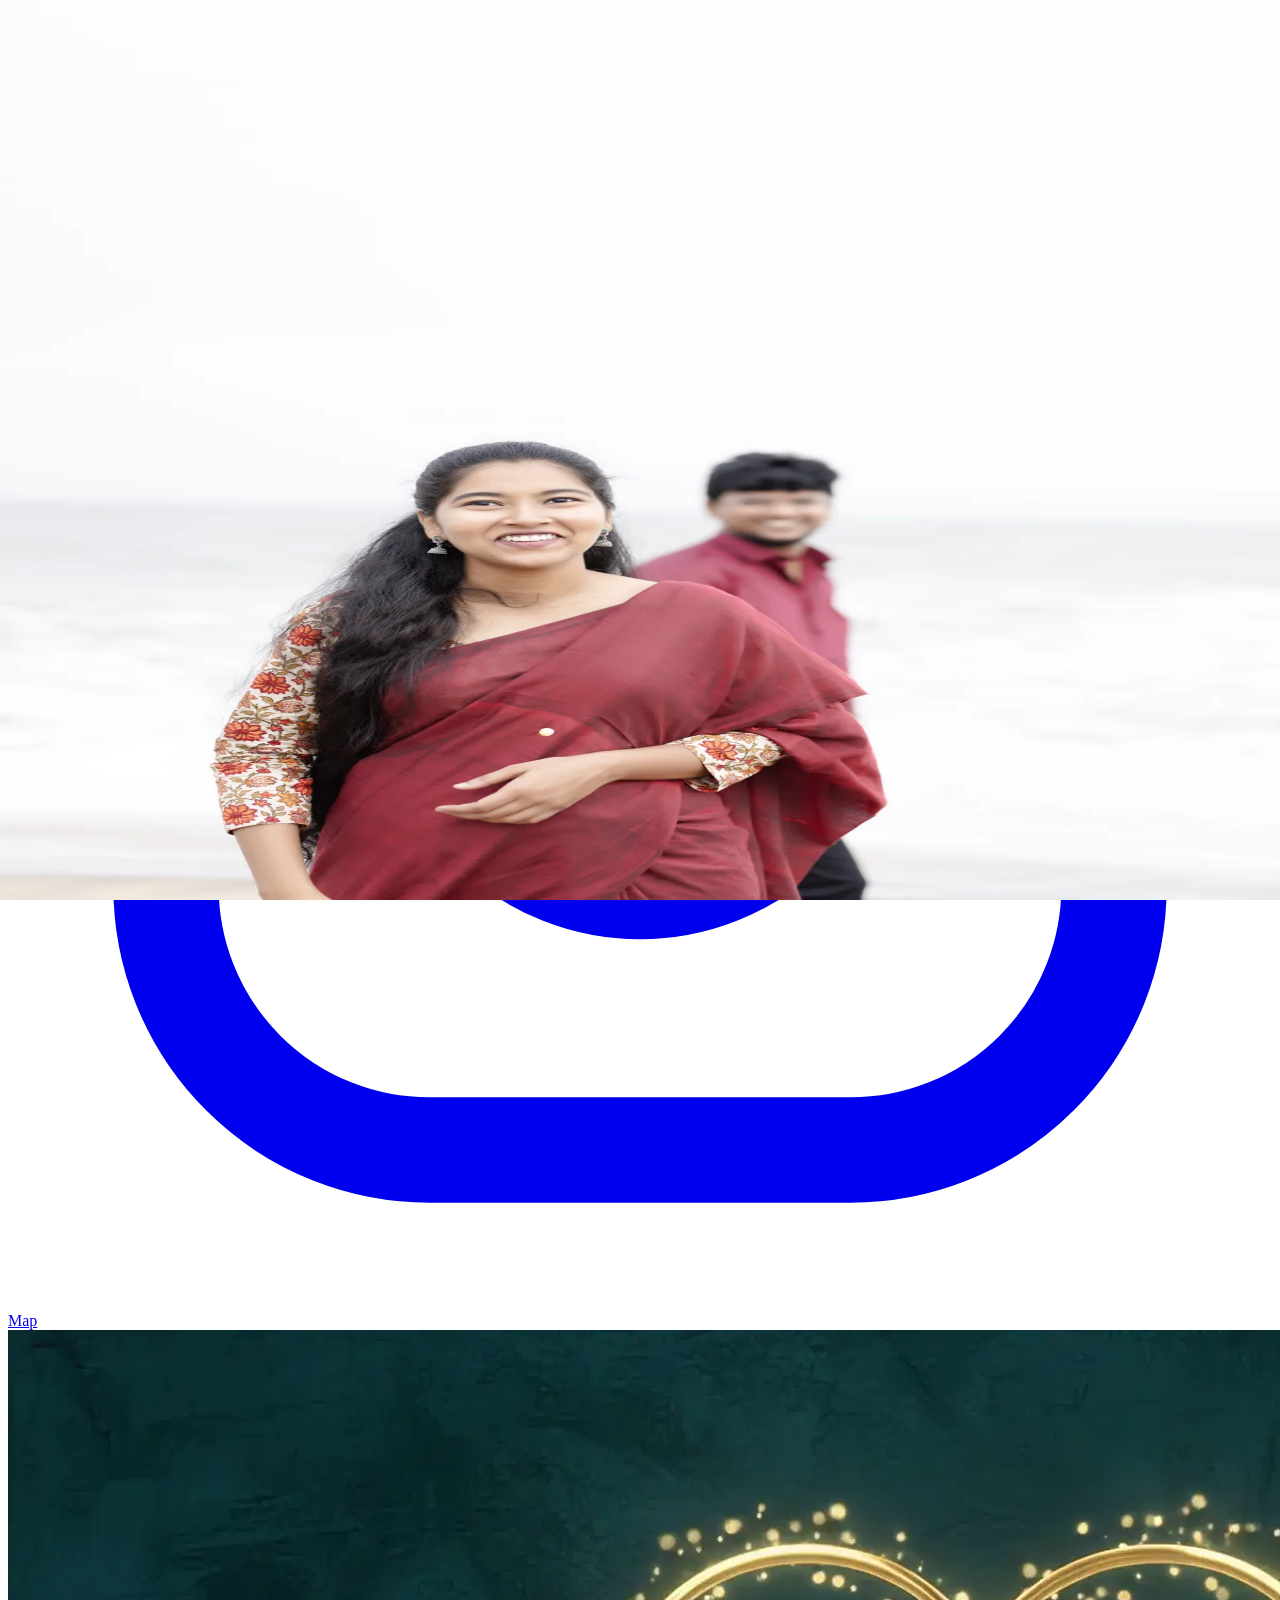
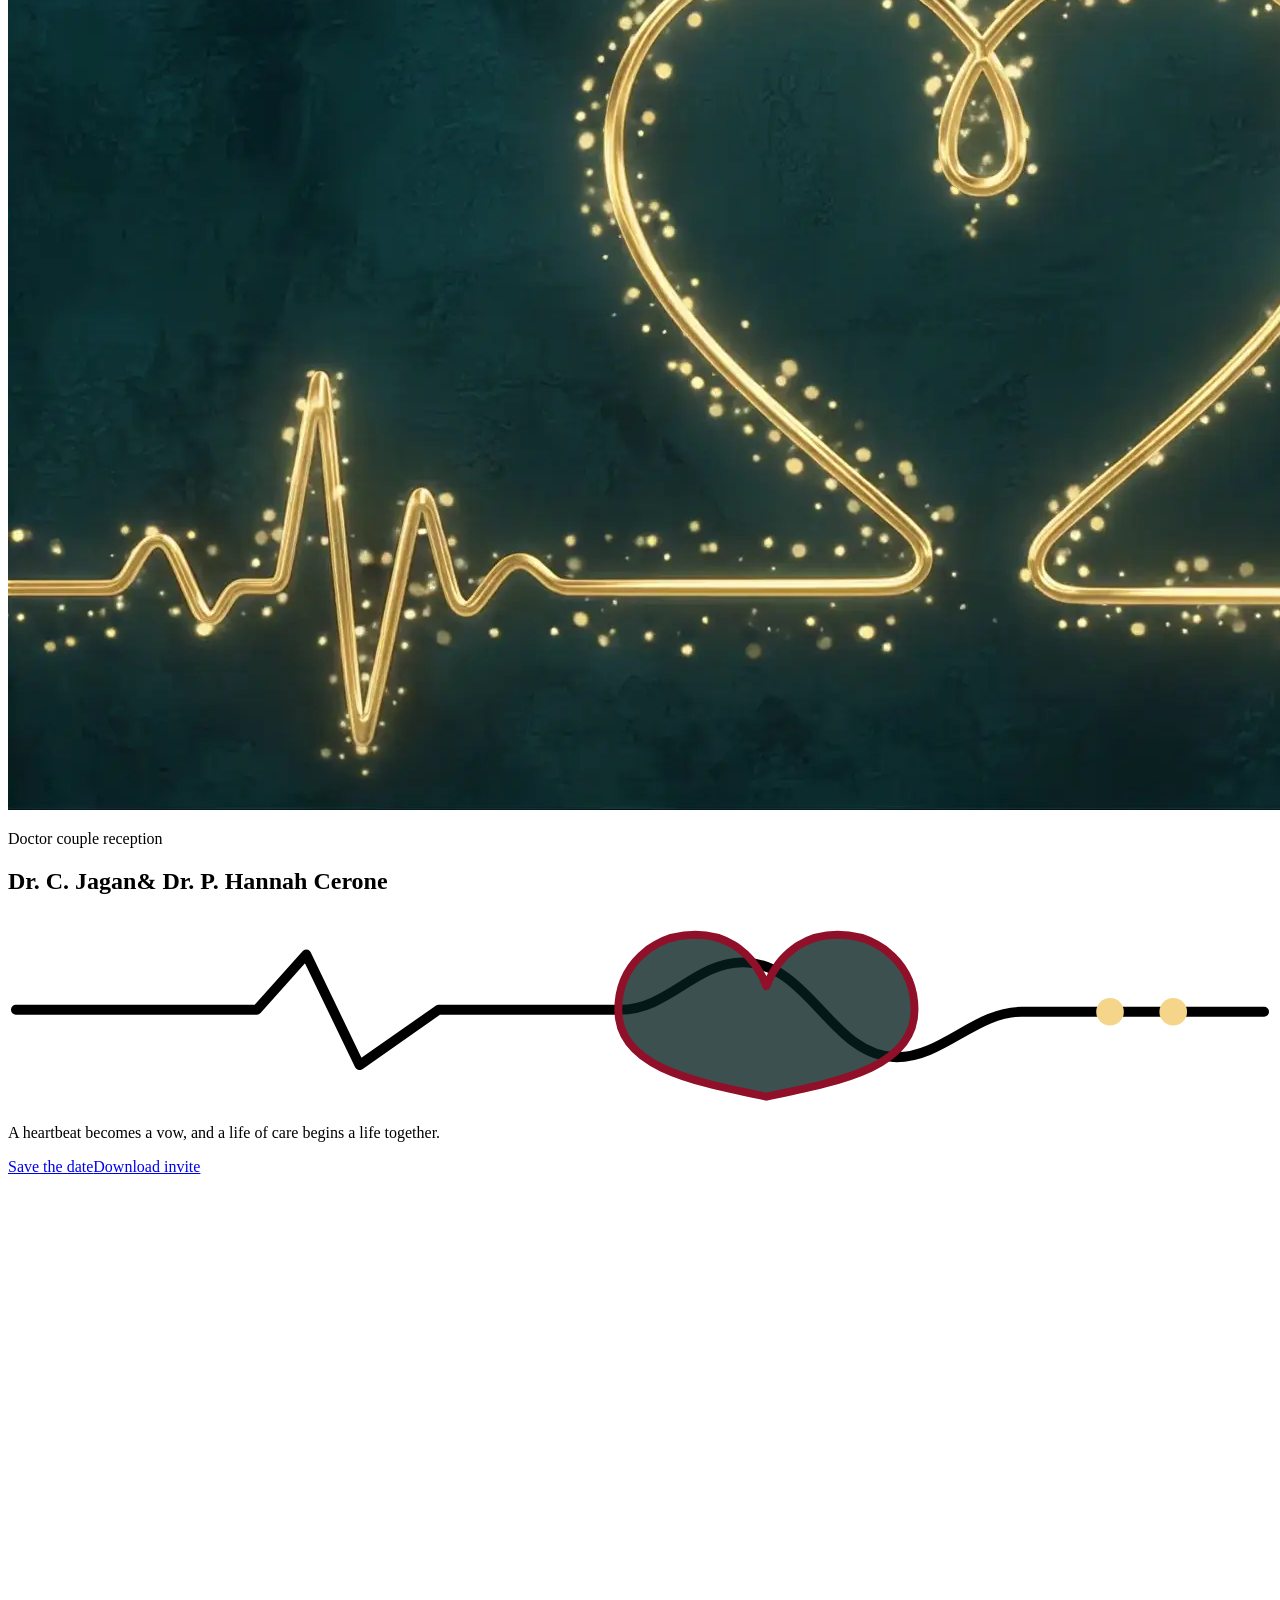
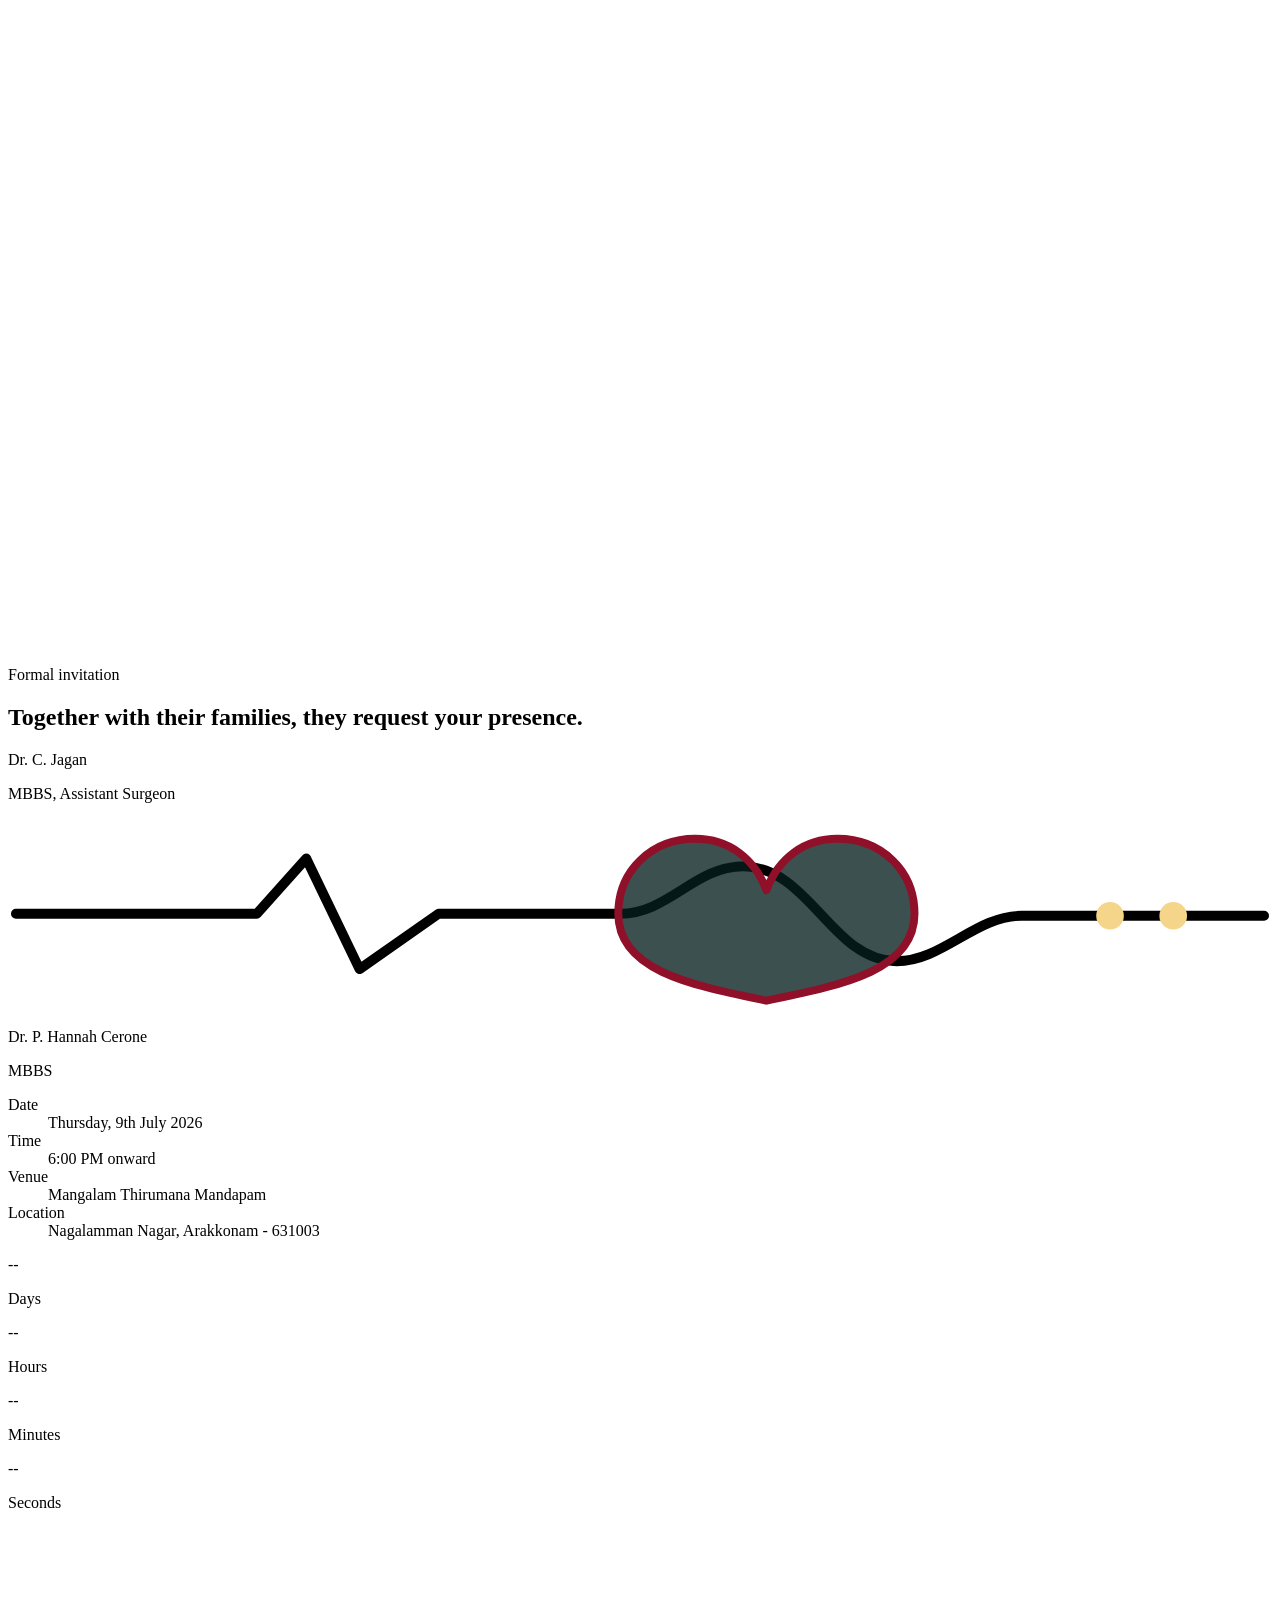
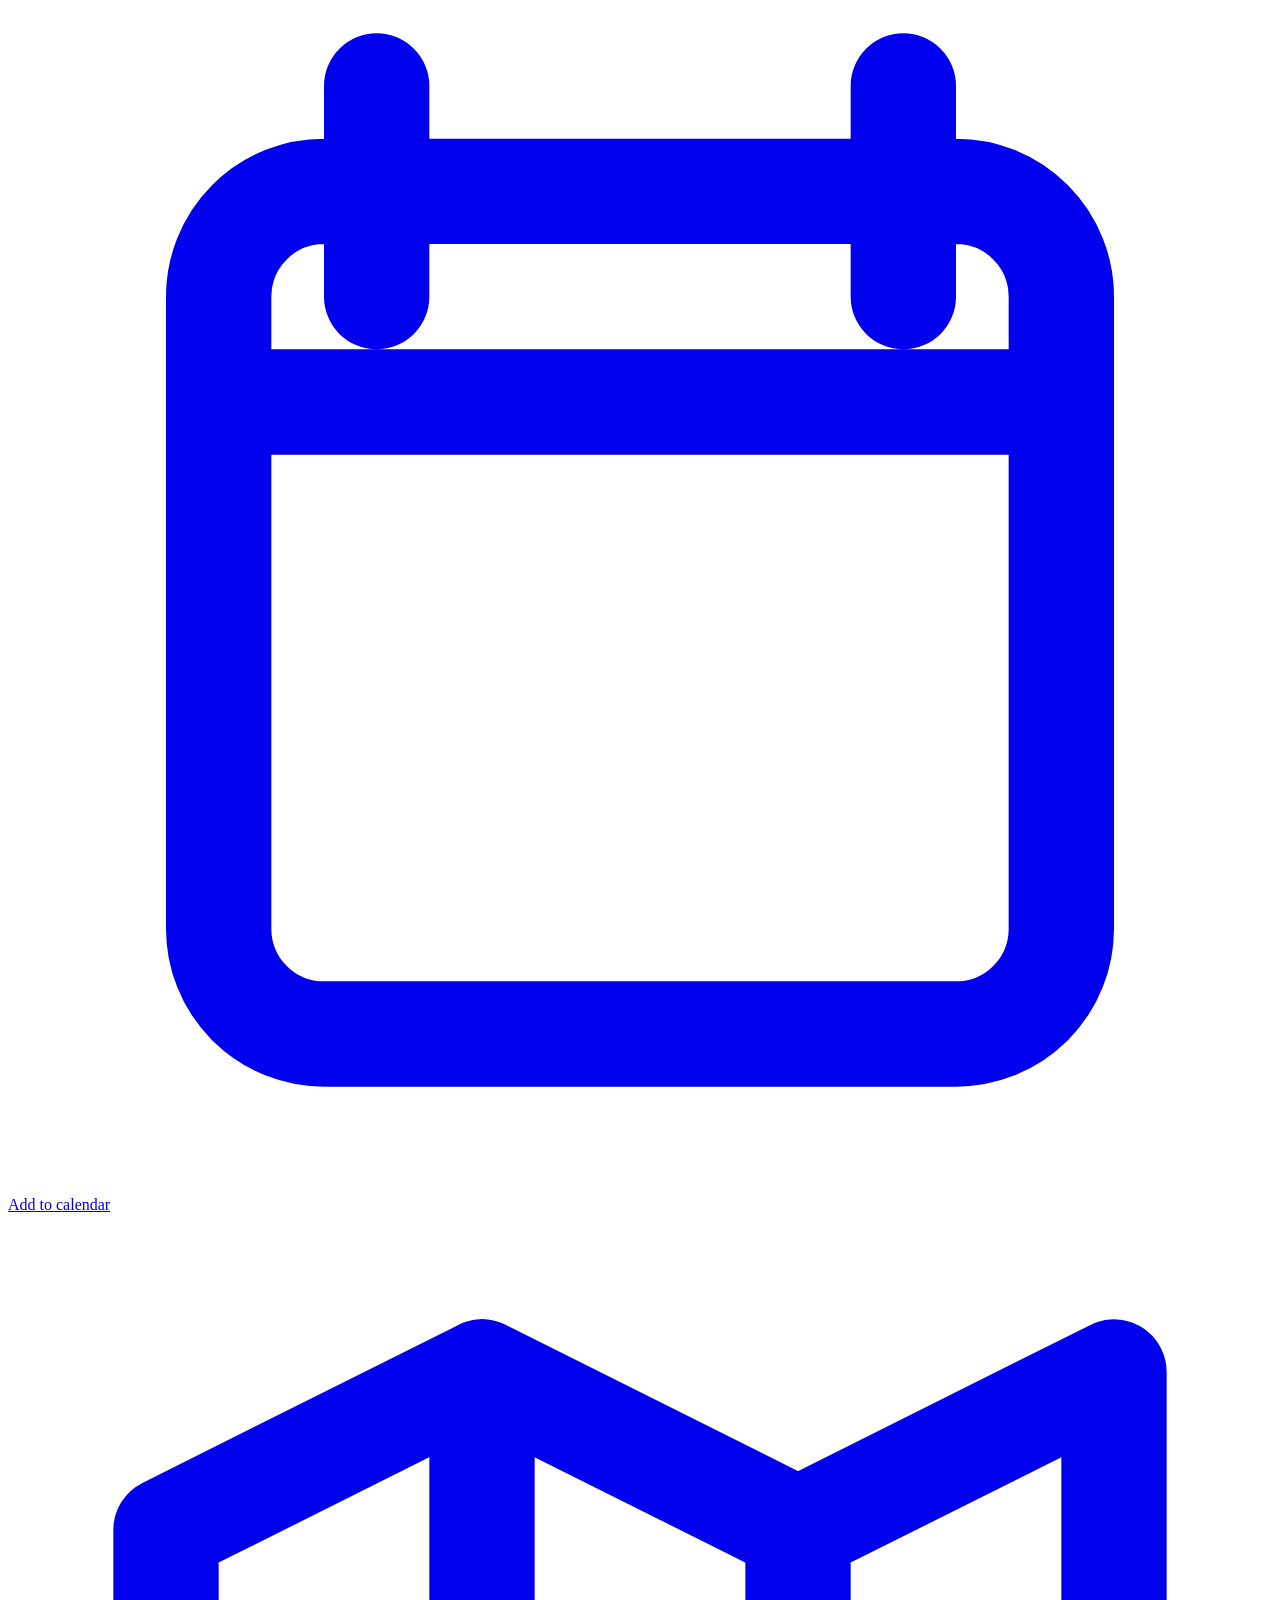
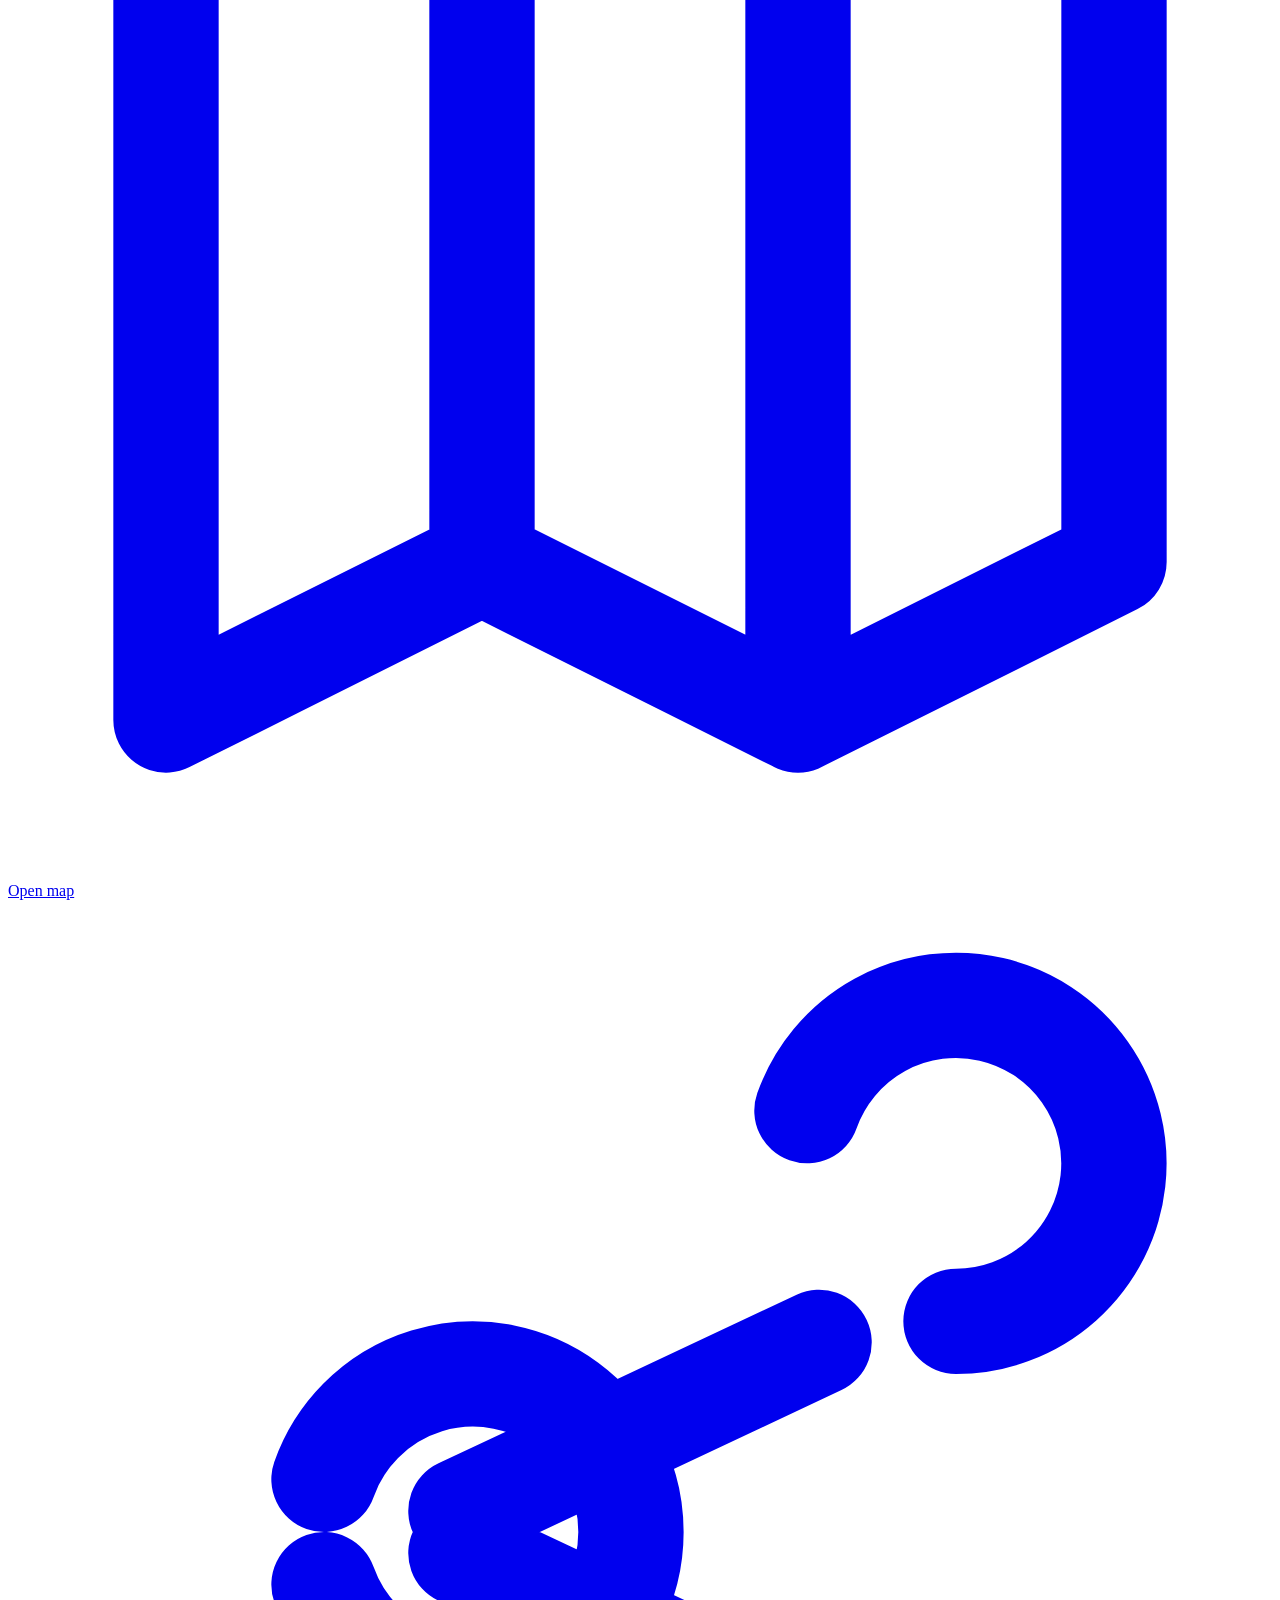
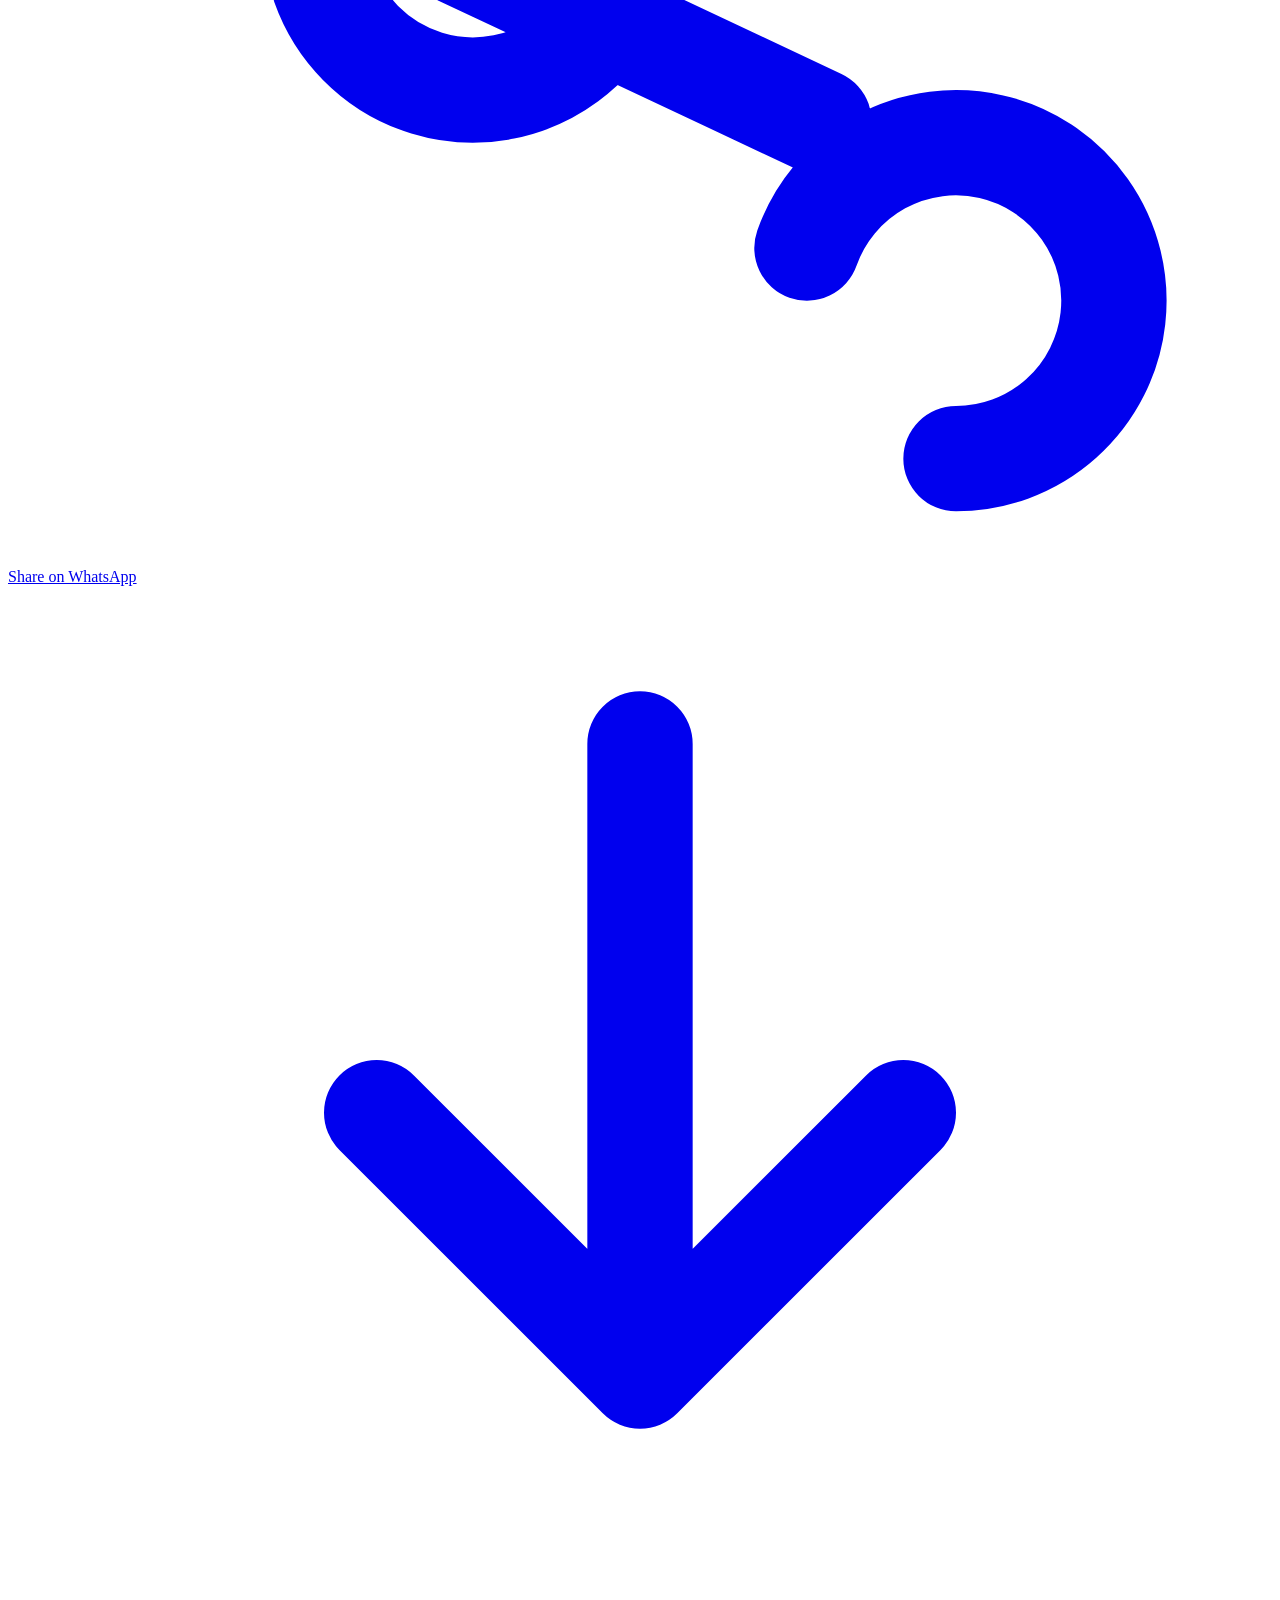
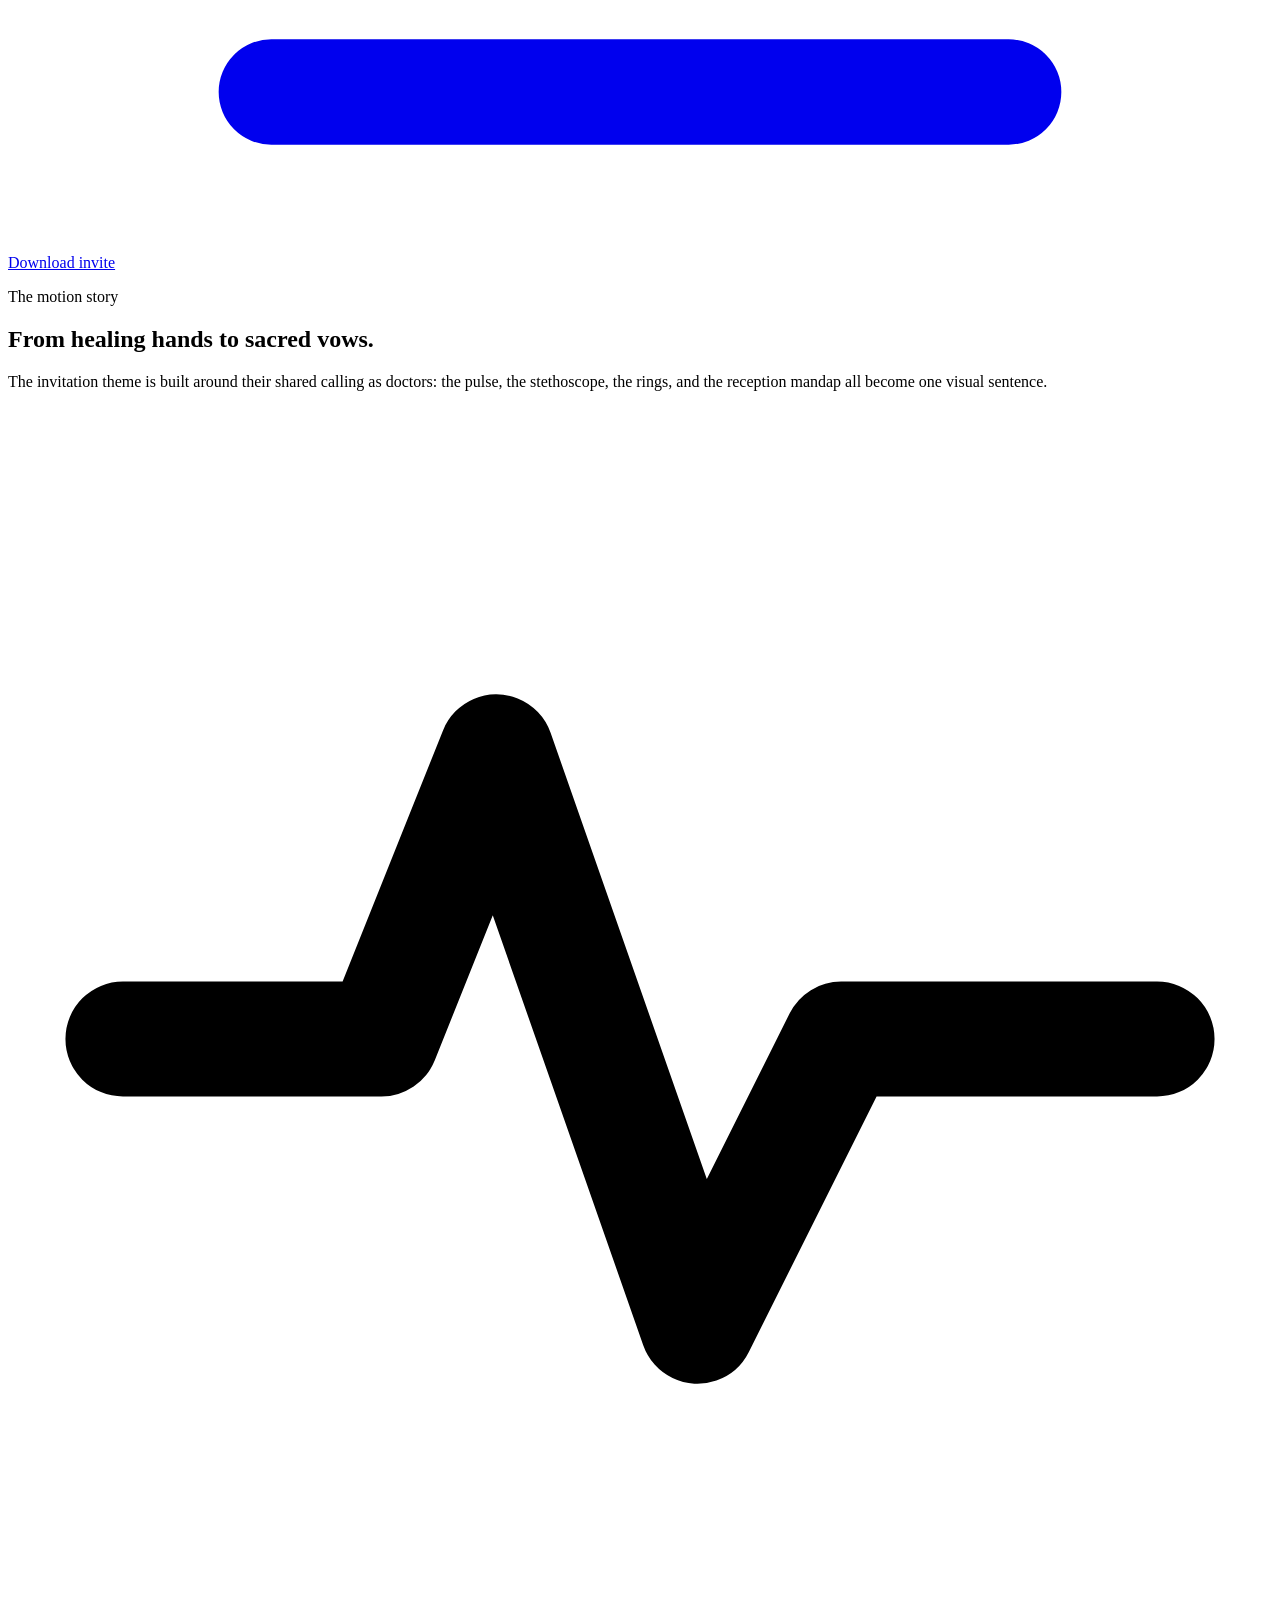
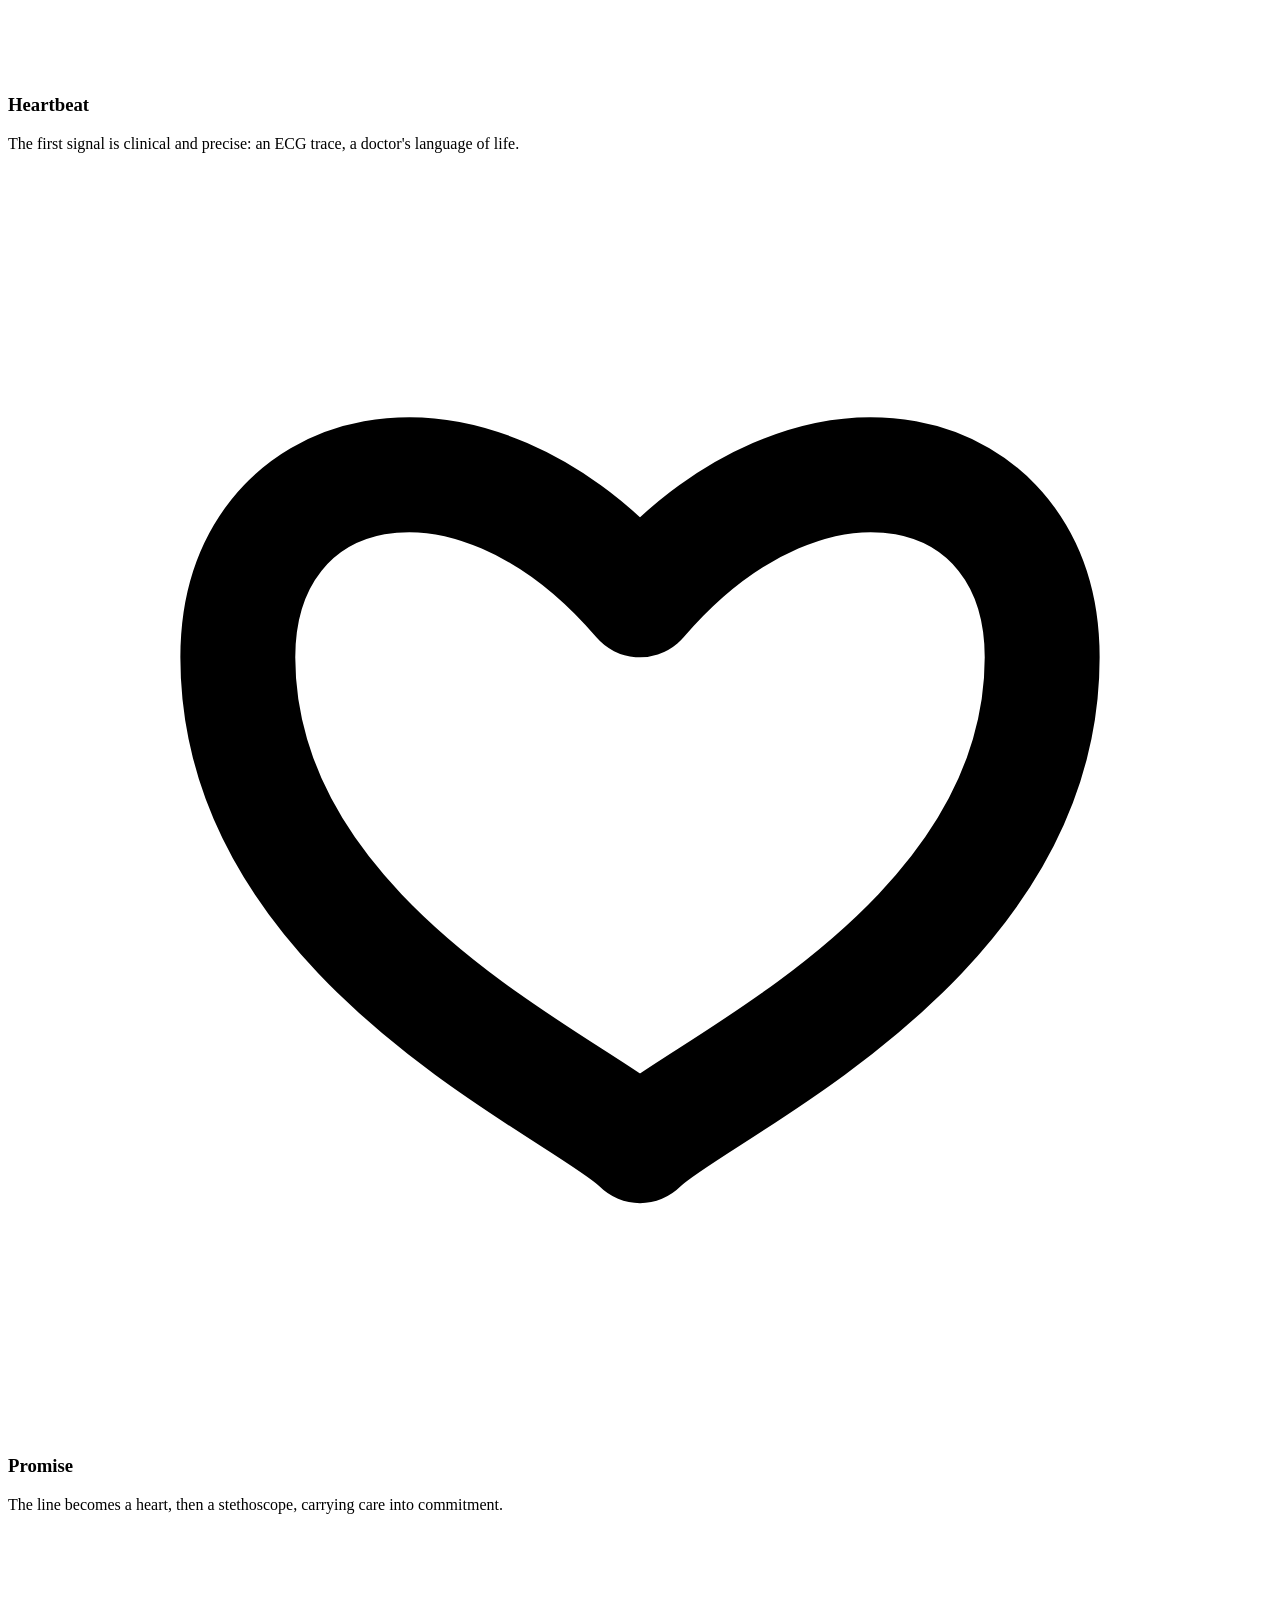
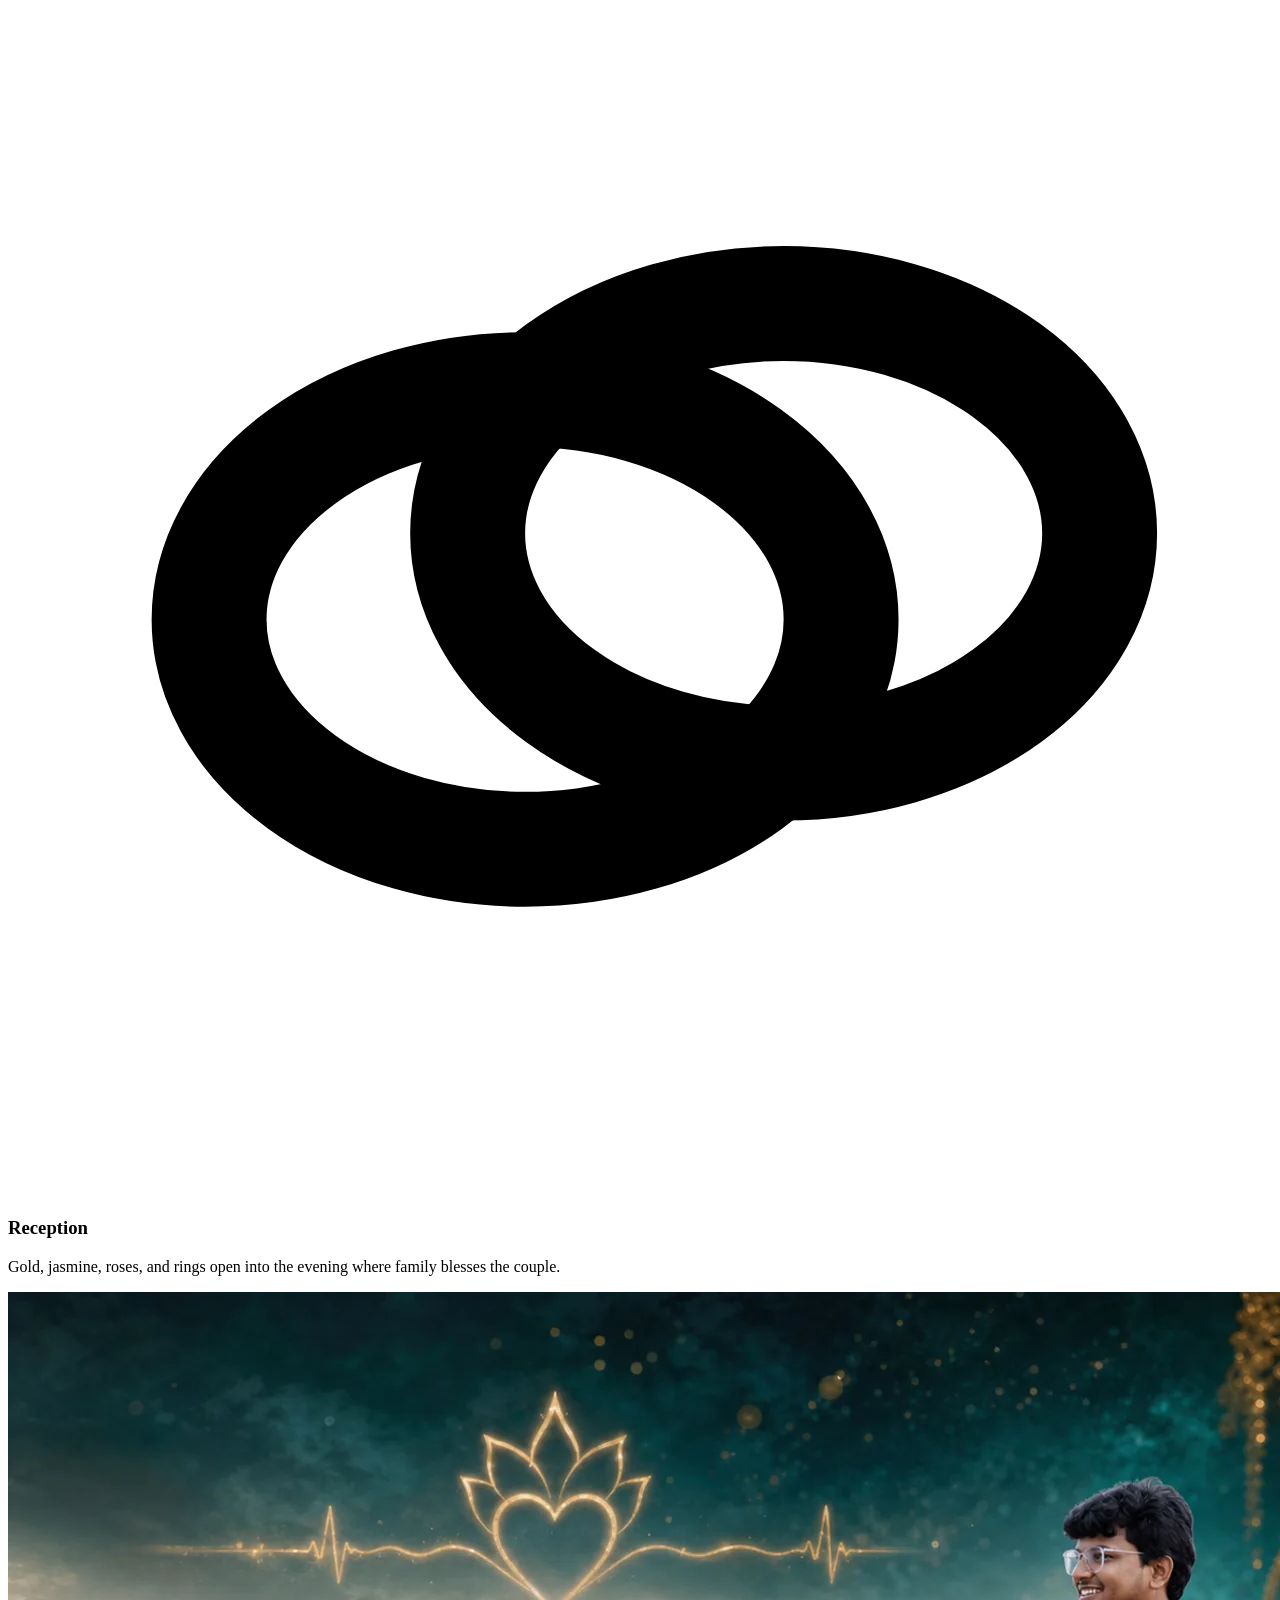
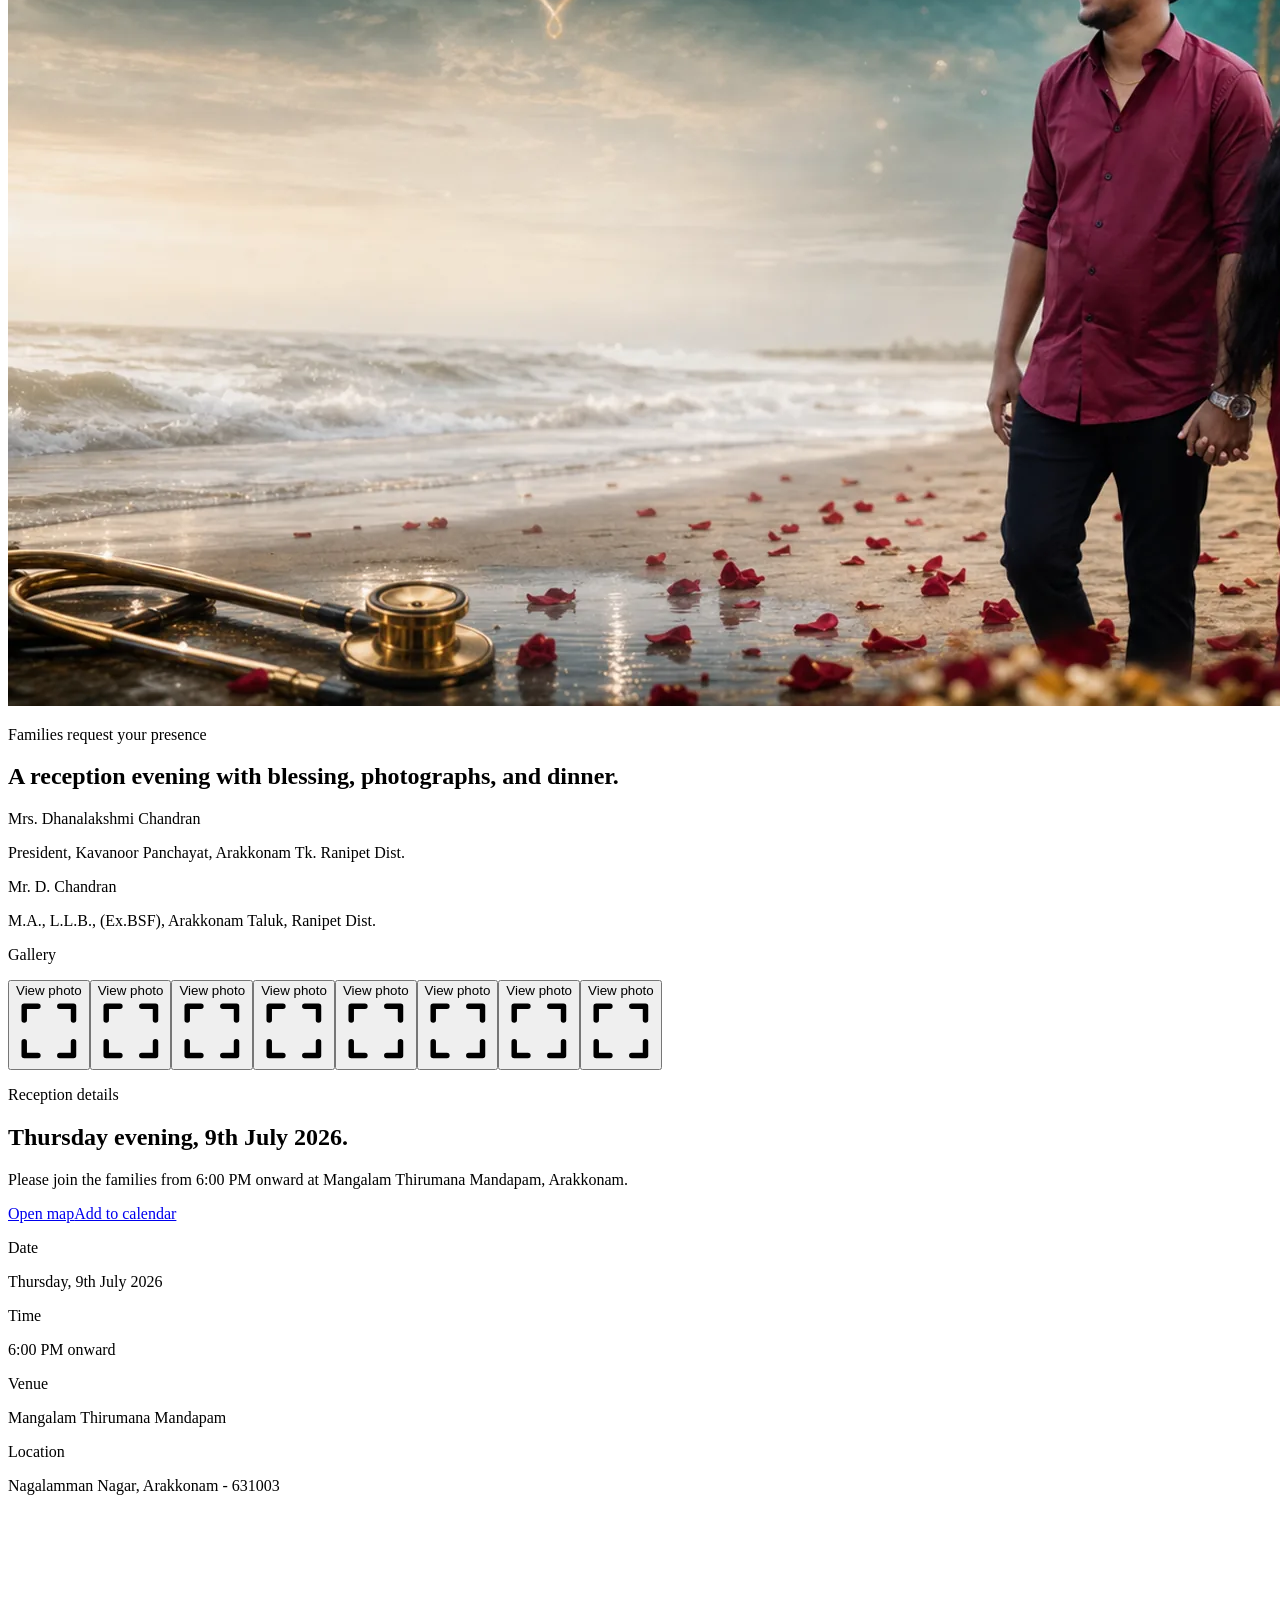
==== commit 8e9935be: "Deploy doctor reception updates" ====
--- a/index.html
+++ b/index.html
@@ -1 +1 @@
-<!DOCTYPE html><html lang="en" class="cormorant_garamond_263fd45-module__l271jq__variable great_vibes_8287ef14-module__sBFVgW__variable mukta_53d893c4-module__GB4rVq__variable h-full antialiased"><head><meta charSet="utf-8"/><meta name="viewport" content="width=device-width, initial-scale=1"/><link rel="preload" href="/jagan-hannah-reception/_next/static/media/01e4147cff8141ee-s.p.3huc2loe0ie8a.woff2" as="font" crossorigin="" type="font/woff2"/><link rel="preload" href="/jagan-hannah-reception/_next/static/media/32c830f11645148a-s.p.2dqc93ya4aqyh.woff2" as="font" crossorigin="" type="font/woff2"/><link rel="preload" href="/jagan-hannah-reception/_next/static/media/3a73703e20b6786e-s.p.1x20ftg7xr4e9.woff2" as="font" crossorigin="" type="font/woff2"/><link rel="preload" href="/jagan-hannah-reception/_next/static/media/453f758e2ed7ecd1-s.p.00vnw57clamoq.woff2" as="font" crossorigin="" type="font/woff2"/><link rel="preload" href="/jagan-hannah-reception/_next/static/media/49eabb9678b0be2e-s.p.18iy506ss373e.woff2" as="font" crossorigin="" type="font/woff2"/><link rel="preload" href="/jagan-hannah-reception/_next/static/media/55ccc4e52c34800d-s.p.3rj_4-79y6dpx.woff2" as="font" crossorigin="" type="font/woff2"/><link rel="preload" href="/jagan-hannah-reception/_next/static/media/6782197c4d5dd6ad-s.p.1p-shbhruafvc.woff2" as="font" crossorigin="" type="font/woff2"/><link rel="preload" href="/jagan-hannah-reception/_next/static/media/a3346ffcb420890f-s.p.26rbble1digxv.woff2" as="font" crossorigin="" type="font/woff2"/><link rel="preload" href="/jagan-hannah-reception/_next/static/media/aece6aa8c76f1323-s.p.2hihk8hezvzwi.woff2" as="font" crossorigin="" type="font/woff2"/><link rel="preload" href="/jagan-hannah-reception/_next/static/media/c346428b8b499e8a-s.p.3qdbhe3vu7ecv.woff2" as="font" crossorigin="" type="font/woff2"/><link rel="preload" href="/jagan-hannah-reception/_next/static/media/ed113078b1c8eb25-s.p.2yibybzdd5zj9.woff2" as="font" crossorigin="" type="font/woff2"/><link rel="preload" href="/jagan-hannah-reception/_next/static/media/f48d461c03e0a8ec-s.p.3rqg0w444aekk.woff2" as="font" crossorigin="" type="font/woff2"/><link rel="stylesheet" href="/jagan-hannah-reception/_next/static/chunks/0qzaj0el8okup.css" data-precedence="next"/><link rel="preload" as="script" fetchPriority="low" href="/jagan-hannah-reception/_next/static/chunks/2nwqoerny79-z.js"/><script src="/jagan-hannah-reception/_next/static/chunks/0pbztkwn-j9e-.js" async=""></script><script src="/jagan-hannah-reception/_next/static/chunks/2cya-h6pss2j9.js" async=""></script><script src="/jagan-hannah-reception/_next/static/chunks/turbopack-1zfd5q6hzlcqd.js" async=""></script><script src="/jagan-hannah-reception/_next/static/chunks/1nvo88nak4k_l.js" async=""></script><script src="/jagan-hannah-reception/_next/static/chunks/2mnowf2uvhko_.js" async=""></script><script src="/jagan-hannah-reception/_next/static/chunks/14mumt5_n0xhi.js" async=""></script><script src="/jagan-hannah-reception/_next/static/chunks/17jajl03drw5w.js" async=""></script><meta name="next-size-adjust" content=""/><meta name="theme-color" content="#170406"/><title>Dr. Jagan &amp; Dr. Hannah Cerone | Wedding Reception</title><meta name="description" content="Wedding reception invitation for Dr. C. Jagan and Dr. P. Hannah Cerone on Thursday, 9th July 2026 at Mangalam Thirumana Mandapam, Arakkonam."/><meta property="og:title" content="Dr. Jagan &amp; Dr. Hannah Cerone | Wedding Reception"/><meta property="og:description" content="Join us on Thursday, 9th July 2026 at 6:00 PM onward at Mangalam Thirumana Mandapam, Arakkonam."/><meta property="og:image" content="http://localhost:3000/jagan-hannah-reception/optimized/doctor-wedding-hero-ai.webp"/><meta property="og:type" content="website"/><meta name="twitter:card" content="summary_large_image"/><meta name="twitter:title" content="Dr. Jagan &amp; Dr. Hannah Cerone | Wedding Reception"/><meta name="twitter:description" content="Join us on Thursday, 9th July 2026 at 6:00 PM onward at Mangalam Thirumana Mandapam, Arakkonam."/><meta name="twitter:image" content="http://localhost:3000/jagan-hannah-reception/optimized/doctor-wedding-hero-ai.webp"/><link rel="icon" href="/jagan-hannah-reception/favicon.ico?favicon.2vob68tjqpejf.ico" sizes="256x256" type="image/x-icon"/><script src="/jagan-hannah-reception/_next/static/chunks/0cz1d0mv5g_q7.js" noModule=""></script></head><body class="min-h-full"><div hidden=""><!--$--><!--/$--></div><main class="min-h-screen overflow-x-hidden bg-[#041918] text-[#fff8ec]"><script type="application/ld+json">{"@context":"https://schema.org","@type":"Event","name":"Wedding Reception of Dr. C. Jagan and Dr. P. Hannah Cerone","startDate":"2026-07-09T18:00:00+05:30","endDate":"2026-07-09T22:00:00+05:30","eventAttendanceMode":"https://schema.org/OfflineEventAttendanceMode","eventStatus":"https://schema.org/EventScheduled","location":{"@type":"Place","name":"Mangalam Thirumana Mandapam","address":"Nagalamman Nagar, Arakkonam - 631003"},"image":"/jagan-hannah-reception/optimized/doctor-wedding-hero-ai.webp","description":"Wedding reception of Dr. C. Jagan, MBBS and Dr. P. Hannah Cerone, MBBS."}</script><nav class="fixed inset-x-3 top-3 z-50 mx-auto flex max-w-6xl items-center justify-between rounded-full border border-[#f4d58a]/25 bg-[#041918]/70 px-4 py-3 shadow-[0_24px_80px_rgba(0,0,0,0.26)] backdrop-blur-md sm:inset-x-6"><a href="#heartbeat" class="font-body text-xs font-semibold tracking-[0.22em] text-[#f4d58a] uppercase transition-colors hover:text-white focus-visible:outline focus-visible:outline-2 focus-visible:outline-offset-4 focus-visible:outline-[#f4d58a]">Jagan &amp; Hannah</a><div class="font-body hidden items-center gap-5 text-xs font-semibold tracking-[0.18em] text-[#fff1d6]/80 uppercase md:flex"><a class="transition-colors hover:text-white" href="#story">Story</a><a class="transition-colors hover:text-white" href="#gallery">Gallery</a><a class="transition-colors hover:text-white" href="#details">Details</a><a aria-label="Lumos Capture on Instagram" class="inline-flex h-8 w-8 items-center justify-center rounded-full border border-[#fff1d6]/18 text-[#fff1d6]/80 transition-colors hover:border-white/50 hover:text-white focus-visible:outline focus-visible:outline-2 focus-visible:outline-offset-4 focus-visible:outline-[#f4d58a]" href="https://www.instagram.com/lumos__capture?utm_source=qr&amp;igsh=ajF3YXVqc3lxZGo3" target="_blank" rel="noreferrer"><svg class="h-4 w-4" viewBox="0 0 24 24" fill="none" aria-hidden="true"><rect x="3" y="3" width="18" height="18" rx="5" stroke="currentColor" stroke-width="2"></rect><circle cx="12" cy="12" r="4" stroke="currentColor" stroke-width="2"></circle><circle cx="17.5" cy="6.5" r="1.3" fill="currentColor"></circle></svg></a></div><a href="https://www.google.com/maps/search/?api=1&amp;query=Mangalam%20Thirumana%20Mandapam%2C%20Nagalamman%20Nagar%2C%20Arakkonam%20-%20631003" class="font-body inline-flex min-h-10 items-center rounded-full bg-[#f4d58a] px-4 text-xs font-bold tracking-[0.16em] text-[#061918] uppercase shadow-[0_10px_28px_rgba(244,213,138,0.2)] transition-colors hover:bg-white focus-visible:outline focus-visible:outline-2 focus-visible:outline-offset-4 focus-visible:outline-[#f4d58a]" target="_blank" rel="noreferrer">Map</a></nav><section id="heartbeat" style="height:280svh" class="relative w-full"><div class="absolute inset-x-0 top-0 h-[100svh] w-full overflow-hidden"><video src="/jagan-hannah-reception/video/opening-dark-teal-1080p-clean-scroll.mp4" poster="/jagan-hannah-reception/video/opening-dark-teal-1080p-clean-poster.webp" muted="" playsInline="" preload="auto" class="absolute inset-0 h-full w-full object-cover"></video><div class="pointer-events-none absolute inset-0" style="background-color:rgba(15,4,6,0.18)" aria-hidden="true"></div><div class="absolute inset-0 bg-[radial-gradient(circle_at_18%_24%,rgba(143,16,40,0.22),transparent_28%),linear-gradient(90deg,rgba(4,25,24,0.82),rgba(4,25,24,0.18)_58%,rgba(4,25,24,0.52))]"></div><div class="absolute inset-0 flex items-end px-5 pb-16 sm:px-8 sm:pb-20 lg:px-12"><div class="mx-auto w-full max-w-7xl"><div style="opacity:1;transform:none"><p class="font-body text-xs font-bold tracking-[0.36em] text-[#f4d58a] uppercase">Doctor couple reception</p><h1 class="font-display mt-4 max-w-5xl text-4xl leading-[1] font-semibold text-white sm:mt-5 sm:text-7xl sm:leading-[0.92] lg:text-8xl">Dr. C. Jagan<span class="font-script mt-1 block text-[2.65rem] leading-[0.9] font-normal text-[#f4d58a] sm:text-7xl lg:text-8xl">&amp; Dr. P. Hannah Cerone</span></h1></div><div style="opacity:1;transform:none"><svg class="my-5 h-11 w-full max-w-xl text-[#f4d58a] sm:my-7 sm:h-14" viewBox="0 0 640 96" fill="none" aria-hidden="true"><path d="M4 48H126L151 20L178 76L218 48H282L310 48C334 48 348 24 372 24C406 24 417 72 450 72C473 72 490 49 513 49H636" stroke="currentColor" stroke-width="5" stroke-linecap="round" stroke-linejoin="round"></path><path d="M309 48C309 26 326 10 348 10C365 10 378 20 384 36C390 20 403 10 420 10C442 10 459 26 459 48C459 77 422 84 384 92C346 84 309 77 309 48Z" fill="rgba(6,31,30,0.78)" stroke="#8f1028" stroke-width="4" stroke-linejoin="round"></path><circle cx="558" cy="49" r="7" fill="#f4d58a"></circle><circle cx="590" cy="49" r="7" fill="#f4d58a"></circle></svg><p class="font-display max-w-2xl text-xl leading-relaxed text-[#fff1d6] sm:text-3xl">A heartbeat becomes a vow, and a life of care begins a life together.</p><div class="mt-8 flex flex-col gap-3 sm:flex-row"><a href="https://calendar.google.com/calendar/render?action=TEMPLATE&amp;text=Dr.+C.+Jagan+and+Dr.+P.+Hannah+Cerone+Wedding+Reception&amp;dates=20260709T123000Z%2F20260709T163000Z&amp;details=Wedding+reception+of+Dr.+C.+Jagan%2C+MBBS+and+Dr.+P.+Hannah+Cerone%2C+MBBS.+Reception+begins+at+6%3A00+PM+onward.&amp;location=Mangalam+Thirumana+Mandapam%2C+Nagalamman+Nagar%2C+Arakkonam+-+631003" class="font-body inline-flex min-h-12 items-center justify-center rounded-full bg-[#8f1028] px-6 text-sm font-bold tracking-[0.16em] text-white uppercase shadow-[0_16px_44px_rgba(143,16,40,0.34)] transition-colors hover:bg-[#aa1e38] focus-visible:outline focus-visible:outline-2 focus-visible:outline-offset-4 focus-visible:outline-[#f4d58a]" target="_blank" rel="noreferrer">Save the date</a><a href="/jagan-hannah-reception/original-invite.png" download="" class="font-body inline-flex min-h-12 items-center justify-center rounded-full border border-[#f4d58a]/45 bg-white/10 px-6 text-sm font-bold tracking-[0.16em] text-white uppercase backdrop-blur-sm transition-colors hover:bg-white/18 focus-visible:outline focus-visible:outline-2 focus-visible:outline-offset-4 focus-visible:outline-[#f4d58a]">Download invite</a></div></div></div></div></div></section><section class="relative bg-[#fff8ec] px-5 py-20 text-[#21130f] sm:px-8 lg:px-12"><div class="pointer-events-none absolute inset-x-0 top-0 h-1 bg-gradient-to-r from-[#8f1028] via-[#f4d58a] to-[#0f6b68]"></div><div class="mx-auto grid max-w-7xl gap-10 lg:grid-cols-[0.92fr_1.08fr]"><div style="opacity:1;transform:none"><p class="font-body text-xs font-bold tracking-[0.32em] text-[#8f1028] uppercase">Formal invitation</p><h2 class="font-display mt-4 text-4xl leading-tight font-semibold sm:text-6xl">Together with their families, they request your presence.</h2><div class="mt-8 rounded-lg bg-white p-6 shadow-[0_0_0_1px_rgba(33,19,15,0.06),0_22px_70px_rgba(33,19,15,0.1)] sm:p-8"><p class="font-script text-5xl leading-none text-[#0f6b68] sm:text-6xl">Dr. C. Jagan</p><p class="font-body mt-2 text-sm font-semibold tracking-[0.18em] text-[#8f1028] uppercase">MBBS, Assistant Surgeon</p><svg class="my-6 h-10 w-full max-w-lg text-[#8f1028]" viewBox="0 0 640 96" fill="none" aria-hidden="true"><path d="M4 48H126L151 20L178 76L218 48H282L310 48C334 48 348 24 372 24C406 24 417 72 450 72C473 72 490 49 513 49H636" stroke="currentColor" stroke-width="5" stroke-linecap="round" stroke-linejoin="round"></path><path d="M309 48C309 26 326 10 348 10C365 10 378 20 384 36C390 20 403 10 420 10C442 10 459 26 459 48C459 77 422 84 384 92C346 84 309 77 309 48Z" fill="rgba(6,31,30,0.78)" stroke="#8f1028" stroke-width="4" stroke-linejoin="round"></path><circle cx="558" cy="49" r="7" fill="#f4d58a"></circle><circle cx="590" cy="49" r="7" fill="#f4d58a"></circle></svg><p class="font-script text-5xl leading-none text-[#0f6b68] sm:text-6xl">Dr. P. Hannah Cerone</p><p class="font-body mt-2 text-sm font-semibold tracking-[0.18em] text-[#8f1028] uppercase">MBBS</p><dl class="mt-8 grid gap-4 sm:grid-cols-2"><div class="rounded-lg bg-[#fff8ec] p-4"><dt class="font-body text-xs font-bold tracking-[0.24em] text-[#8f1028] uppercase">Date</dt><dd class="font-display mt-2 text-2xl leading-tight text-[#21130f]">Thursday, 9th July 2026</dd></div><div class="rounded-lg bg-[#fff8ec] p-4"><dt class="font-body text-xs font-bold tracking-[0.24em] text-[#8f1028] uppercase">Time</dt><dd class="font-display mt-2 text-2xl leading-tight text-[#21130f]">6:00 PM onward</dd></div><div class="rounded-lg bg-[#fff8ec] p-4"><dt class="font-body text-xs font-bold tracking-[0.24em] text-[#8f1028] uppercase">Venue</dt><dd class="font-display mt-2 text-2xl leading-tight text-[#21130f]">Mangalam Thirumana Mandapam</dd></div><div class="rounded-lg bg-[#fff8ec] p-4"><dt class="font-body text-xs font-bold tracking-[0.24em] text-[#8f1028] uppercase">Location</dt><dd class="font-display mt-2 text-2xl leading-tight text-[#21130f]">Nagalamman Nagar, Arakkonam - 631003</dd></div></dl></div></div><div style="opacity:1;transform:none"><div class="space-y-7"><div class="grid grid-cols-2 gap-3 sm:grid-cols-4"><div class="rounded-lg bg-[#062c2d] px-4 py-5 text-center shadow-[0_0_0_1px_rgba(244,213,138,0.16),0_20px_50px_rgba(4,25,24,0.12)]"><p class="font-display text-4xl leading-none font-semibold text-[#f4d58a] sm:text-5xl">06</p><p class="font-body mt-2 text-xs font-bold tracking-[0.22em] text-[#fff1d6]/76 uppercase">Days</p></div><div class="rounded-lg bg-[#062c2d] px-4 py-5 text-center shadow-[0_0_0_1px_rgba(244,213,138,0.16),0_20px_50px_rgba(4,25,24,0.12)]"><p class="font-display text-4xl leading-none font-semibold text-[#f4d58a] sm:text-5xl">08</p><p class="font-body mt-2 text-xs font-bold tracking-[0.22em] text-[#fff1d6]/76 uppercase">Hours</p></div><div class="rounded-lg bg-[#062c2d] px-4 py-5 text-center shadow-[0_0_0_1px_rgba(244,213,138,0.16),0_20px_50px_rgba(4,25,24,0.12)]"><p class="font-display text-4xl leading-none font-semibold text-[#f4d58a] sm:text-5xl">36</p><p class="font-body mt-2 text-xs font-bold tracking-[0.22em] text-[#fff1d6]/76 uppercase">Minutes</p></div><div class="rounded-lg bg-[#062c2d] px-4 py-5 text-center shadow-[0_0_0_1px_rgba(244,213,138,0.16),0_20px_50px_rgba(4,25,24,0.12)]"><p class="font-display text-4xl leading-none font-semibold text-[#f4d58a] sm:text-5xl">35</p><p class="font-body mt-2 text-xs font-bold tracking-[0.22em] text-[#fff1d6]/76 uppercase">Seconds</p></div></div><div class="grid gap-3 sm:grid-cols-2"><a href="https://calendar.google.com/calendar/render?action=TEMPLATE&amp;text=Dr.+C.+Jagan+and+Dr.+P.+Hannah+Cerone+Wedding+Reception&amp;dates=20260709T123000Z%2F20260709T163000Z&amp;details=Wedding+reception+of+Dr.+C.+Jagan%2C+MBBS+and+Dr.+P.+Hannah+Cerone%2C+MBBS.+Reception+begins+at+6%3A00+PM+onward.&amp;location=Mangalam+Thirumana+Mandapam%2C+Nagalamman+Nagar%2C+Arakkonam+-+631003" target="_blank" rel="noreferrer" class="font-body inline-flex min-h-12 items-center justify-center gap-3 rounded-full border border-[#f4d58a]/30 bg-white px-5 text-sm font-bold tracking-[0.12em] text-[#062c2d] uppercase shadow-[0_14px_34px_rgba(33,19,15,0.08)] transition-[background-color,box-shadow,transform] duration-200 ease-[cubic-bezier(.22,1,.36,1)] hover:bg-[#fff8ec] hover:shadow-[0_18px_44px_rgba(33,19,15,0.12)] active:scale-[0.98] focus-visible:outline focus-visible:outline-2 focus-visible:outline-offset-4 focus-visible:outline-[#8f1028]"><svg class="h-5 w-5 shrink-0" viewBox="0 0 24 24" fill="none" stroke="currentColor" stroke-width="2" stroke-linecap="round" stroke-linejoin="round" aria-hidden="true"><path d="M7 3v4M17 3v4M4 9h16M6 5h12a2 2 0 0 1 2 2v12a2 2 0 0 1-2 2H6a2 2 0 0 1-2-2V7a2 2 0 0 1 2-2Z"></path></svg>Add to calendar</a><a href="https://www.google.com/maps/search/?api=1&amp;query=Mangalam%20Thirumana%20Mandapam%2C%20Nagalamman%20Nagar%2C%20Arakkonam%20-%20631003" target="_blank" rel="noreferrer" class="font-body inline-flex min-h-12 items-center justify-center gap-3 rounded-full border border-[#f4d58a]/30 bg-white px-5 text-sm font-bold tracking-[0.12em] text-[#062c2d] uppercase shadow-[0_14px_34px_rgba(33,19,15,0.08)] transition-[background-color,box-shadow,transform] duration-200 ease-[cubic-bezier(.22,1,.36,1)] hover:bg-[#fff8ec] hover:shadow-[0_18px_44px_rgba(33,19,15,0.12)] active:scale-[0.98] focus-visible:outline focus-visible:outline-2 focus-visible:outline-offset-4 focus-visible:outline-[#8f1028]"><svg class="h-5 w-5 shrink-0" viewBox="0 0 24 24" fill="none" stroke="currentColor" stroke-width="2" stroke-linecap="round" stroke-linejoin="round" aria-hidden="true"><path d="M9 18 3 21V6l6-3 6 3 6-3v15l-6 3-6-3ZM9 3v15M15 6v15"></path></svg>Open map</a><a href="https://wa.me/?text=Wedding%20Reception%20of%20Dr.%20C.%20Jagan%20and%20Dr.%20P.%20Hannah%20Cerone%20on%20Thursday%2C%209th%20July%202026%2C%206%3A00%20PM%20onward%20at%20Mangalam%20Thirumana%20Mandapam%2C%20Arakkonam." target="_blank" rel="noreferrer" class="font-body inline-flex min-h-12 items-center justify-center gap-3 rounded-full border border-[#f4d58a]/30 bg-white px-5 text-sm font-bold tracking-[0.12em] text-[#062c2d] uppercase shadow-[0_14px_34px_rgba(33,19,15,0.08)] transition-[background-color,box-shadow,transform] duration-200 ease-[cubic-bezier(.22,1,.36,1)] hover:bg-[#fff8ec] hover:shadow-[0_18px_44px_rgba(33,19,15,0.12)] active:scale-[0.98] focus-visible:outline focus-visible:outline-2 focus-visible:outline-offset-4 focus-visible:outline-[#8f1028]"><svg class="h-5 w-5 shrink-0" viewBox="0 0 24 24" fill="none" stroke="currentColor" stroke-width="2" stroke-linecap="round" stroke-linejoin="round" aria-hidden="true"><path d="M18 8a3 3 0 1 0-2.83-4M6 13a3 3 0 1 0 0-2M18 22a3 3 0 1 0-2.83-4M8.6 12.4l6.8 3.2M15.4 8.4l-6.8 3.2"></path></svg>Share on WhatsApp</a><a href="/jagan-hannah-reception/original-invite.png" download="" class="font-body inline-flex min-h-12 items-center justify-center gap-3 rounded-full border border-[#f4d58a]/30 bg-white px-5 text-sm font-bold tracking-[0.12em] text-[#062c2d] uppercase shadow-[0_14px_34px_rgba(33,19,15,0.08)] transition-[background-color,box-shadow,transform] duration-200 ease-[cubic-bezier(.22,1,.36,1)] hover:bg-[#fff8ec] hover:shadow-[0_18px_44px_rgba(33,19,15,0.12)] active:scale-[0.98] focus-visible:outline focus-visible:outline-2 focus-visible:outline-offset-4 focus-visible:outline-[#8f1028]"><svg class="h-5 w-5 shrink-0" viewBox="0 0 24 24" fill="none" stroke="currentColor" stroke-width="2" stroke-linecap="round" stroke-linejoin="round" aria-hidden="true"><path d="M12 3v12M7 10l5 5 5-5M5 21h14"></path></svg>Download invite</a></div></div></div></div></section><section id="story" class="relative bg-[#fff8ec] px-5 py-20 text-[#21130f] sm:px-8 lg:px-12"><div class="mx-auto grid max-w-7xl gap-10 lg:grid-cols-[0.86fr_1.14fr]"><div style="opacity:1;transform:none"><p class="font-body text-xs font-bold tracking-[0.32em] text-[#0f6b68] uppercase">The motion story</p><h2 class="font-display mt-4 text-4xl leading-tight font-semibold sm:text-6xl">From healing hands to sacred vows.</h2><p class="font-body mt-6 max-w-xl text-lg leading-8 text-[#60483f]">The invitation theme is built around their shared calling as doctors: the pulse, the stethoscope, the rings, and the reception mandap all become one visual sentence.</p></div><div class="relative grid gap-5 md:grid-cols-3"><div class="pointer-events-none absolute top-6 right-[16%] left-[16%] hidden h-px bg-gradient-to-r from-transparent via-[#8f1028]/32 to-transparent md:block"></div><div style="opacity:1;transform:none"><article class="h-full rounded-lg bg-white p-6 shadow-[0_0_0_1px_rgba(33,19,15,0.06),0_22px_60px_rgba(33,19,15,0.08)]"><div class="flex h-12 w-12 items-center justify-center rounded-full bg-[#062c2d] text-[#f4d58a]"><svg viewBox="0 0 44 44" class="h-7 w-7" fill="none" aria-hidden="true"><path d="M4 22H13L17 12L24 32L29 22H40" stroke="currentColor" stroke-width="4" stroke-linecap="round" stroke-linejoin="round"></path></svg></div><h3 class="font-display mt-5 text-3xl font-semibold text-[#062c2d]">Heartbeat</h3><p class="font-body mt-3 text-base leading-7 text-[#60483f]">The first signal is clinical and precise: an ECG trace, a doctor&#x27;s language of life.</p></article></div><div style="opacity:1;transform:none"><article class="h-full rounded-lg bg-white p-6 shadow-[0_0_0_1px_rgba(33,19,15,0.06),0_22px_60px_rgba(33,19,15,0.08)]"><div class="flex h-12 w-12 items-center justify-center rounded-full bg-[#062c2d] text-[#f4d58a]"><svg viewBox="0 0 44 44" class="h-7 w-7" fill="none" aria-hidden="true"><path d="M8 17C8 10 16 8 22 15C28 8 36 10 36 17C36 27 24 32 22 34C20 32 8 27 8 17Z" stroke="currentColor" stroke-width="4" stroke-linejoin="round"></path></svg></div><h3 class="font-display mt-5 text-3xl font-semibold text-[#062c2d]">Promise</h3><p class="font-body mt-3 text-base leading-7 text-[#60483f]">The line becomes a heart, then a stethoscope, carrying care into commitment.</p></article></div><div style="opacity:1;transform:none"><article class="h-full rounded-lg bg-white p-6 shadow-[0_0_0_1px_rgba(33,19,15,0.06),0_22px_60px_rgba(33,19,15,0.08)]"><div class="flex h-12 w-12 items-center justify-center rounded-full bg-[#062c2d] text-[#f4d58a]"><svg viewBox="0 0 44 44" class="h-7 w-7" fill="none" aria-hidden="true"><ellipse cx="18" cy="24" rx="11" ry="8" stroke="currentColor" stroke-width="4"></ellipse><ellipse cx="27" cy="21" rx="11" ry="8" stroke="currentColor" stroke-width="4"></ellipse></svg></div><h3 class="font-display mt-5 text-3xl font-semibold text-[#062c2d]">Reception</h3><p class="font-body mt-3 text-base leading-7 text-[#60483f]">Gold, jasmine, roses, and rings open into the evening where family blesses the couple.</p></article></div></div></div></section><section class="relative bg-[#041918] px-5 py-20 sm:px-8 lg:px-12"><div class="mx-auto grid max-w-7xl items-center gap-10 lg:grid-cols-[1.1fr_0.9fr]"><div style="opacity:1;transform:none"><div class="relative overflow-hidden rounded-lg shadow-[0_28px_100px_rgba(0,0,0,0.28)]"><img alt="AI generated beach to reception artwork of the doctor couple" loading="lazy" width="1800" height="1014" decoding="async" data-nimg="1" class="h-auto w-full" style="color:transparent" src="/jagan-hannah-reception/optimized/beach-to-reception-ai.webp"/><div class="absolute inset-x-0 bottom-0 h-1/2 bg-gradient-to-t from-[#041918]/86 to-transparent"></div></div></div><div style="opacity:1;transform:none"><p class="font-body text-xs font-bold tracking-[0.32em] text-[#f4d58a] uppercase">Families request your presence</p><h2 class="font-display mt-4 text-4xl leading-tight font-semibold text-white sm:text-6xl">A reception evening with blessing, photographs, and dinner.</h2><div class="mt-8 grid gap-4 sm:grid-cols-2"><article class="rounded-lg border border-[#f4d58a]/18 bg-white/[0.06] p-5"><p class="font-script text-4xl text-[#f4d58a]">Mrs. Dhanalakshmi Chandran</p><p class="font-body mt-3 text-sm leading-6 text-[#fff1d6]/78">President, Kavanoor Panchayat, Arakkonam Tk. Ranipet Dist.</p></article><article class="rounded-lg border border-[#f4d58a]/18 bg-white/[0.06] p-5"><p class="font-script text-4xl text-[#f4d58a]">Mr. D. Chandran</p><p class="font-body mt-3 text-sm leading-6 text-[#fff1d6]/78">M.A., L.L.B., (Ex.BSF), Arakkonam Taluk, Ranipet Dist.</p></article></div></div></div></section><section id="gallery" class="bg-[#fff8ec] px-5 py-20 text-[#21130f] sm:px-8 lg:px-12"><div class="mx-auto max-w-7xl"><div style="opacity:1;transform:none"><div class="flex flex-col justify-between gap-6 md:flex-row md:items-end"><div><p class="font-body text-xs font-bold tracking-[0.32em] text-[#8f1028] uppercase">Gallery</p></div></div></div><div class="mt-10 grid gap-5 md:grid-cols-2"><button type="button" class="group relative block overflow-hidden rounded-lg bg-[#062c2d] text-left shadow-[0_0_0_1px_rgba(33,19,15,0.06),0_22px_70px_rgba(33,19,15,0.12)] transition-[box-shadow,transform] duration-300 ease-[cubic-bezier(.22,1,.36,1)] hover:shadow-[0_0_0_1px_rgba(143,16,40,0.14),0_28px_80px_rgba(33,19,15,0.16)] active:scale-[0.99] focus-visible:outline focus-visible:outline-2 focus-visible:outline-offset-4 focus-visible:outline-[#8f1028] md:col-span-2 aspect-[16/9]" aria-label="Open gallery image 1"><img alt="AI generated doctor wedding portrait of Dr. Jagan and Dr. Hannah in a teal and gold reception frame" loading="lazy" decoding="async" data-nimg="fill" class="object-cover transition duration-500 ease-[cubic-bezier(.22,1,.36,1)] group-hover:scale-[1.025]" style="position:absolute;height:100%;width:100%;left:0;top:0;right:0;bottom:0;color:transparent" src="/jagan-hannah-reception/optimized/doctor-wedding-hero-ai.webp"/><span class="pointer-events-none absolute inset-x-0 bottom-0 flex items-center justify-between bg-gradient-to-t from-[#041918]/86 to-transparent p-4 pt-16 text-[#fff8ec] opacity-0 transition-opacity duration-200 group-hover:opacity-100 group-focus-visible:opacity-100"><span class="font-body text-xs font-bold tracking-[0.2em] uppercase">View photo</span><svg class="h-5 w-5 shrink-0" viewBox="0 0 24 24" fill="none" stroke="currentColor" stroke-width="2" stroke-linecap="round" stroke-linejoin="round" aria-hidden="true"><path d="M8 3H3v5M16 3h5v5M3 16v5h5M21 16v5h-5"></path></svg></span></button><button type="button" class="group relative block overflow-hidden rounded-lg bg-[#062c2d] text-left shadow-[0_0_0_1px_rgba(33,19,15,0.06),0_22px_70px_rgba(33,19,15,0.12)] transition-[box-shadow,transform] duration-300 ease-[cubic-bezier(.22,1,.36,1)] hover:shadow-[0_0_0_1px_rgba(143,16,40,0.14),0_28px_80px_rgba(33,19,15,0.16)] active:scale-[0.99] focus-visible:outline focus-visible:outline-2 focus-visible:outline-offset-4 focus-visible:outline-[#8f1028]  aspect-[4/5]" aria-label="Open gallery image 2"><img alt="AI generated reception walk portrait of the doctor couple under jasmine and burgundy roses" loading="lazy" decoding="async" data-nimg="fill" class="object-cover transition duration-500 ease-[cubic-bezier(.22,1,.36,1)] group-hover:scale-[1.025]" style="position:absolute;height:100%;width:100%;left:0;top:0;right:0;bottom:0;color:transparent" src="/jagan-hannah-reception/optimized/reception-walk-ai.webp"/><span class="pointer-events-none absolute inset-x-0 bottom-0 flex items-center justify-between bg-gradient-to-t from-[#041918]/86 to-transparent p-4 pt-16 text-[#fff8ec] opacity-0 transition-opacity duration-200 group-hover:opacity-100 group-focus-visible:opacity-100"><span class="font-body text-xs font-bold tracking-[0.2em] uppercase">View photo</span><svg class="h-5 w-5 shrink-0" viewBox="0 0 24 24" fill="none" stroke="currentColor" stroke-width="2" stroke-linecap="round" stroke-linejoin="round" aria-hidden="true"><path d="M8 3H3v5M16 3h5v5M3 16v5h5M21 16v5h-5"></path></svg></span></button><button type="button" class="group relative block overflow-hidden rounded-lg bg-[#062c2d] text-left shadow-[0_0_0_1px_rgba(33,19,15,0.06),0_22px_70px_rgba(33,19,15,0.12)] transition-[box-shadow,transform] duration-300 ease-[cubic-bezier(.22,1,.36,1)] hover:shadow-[0_0_0_1px_rgba(143,16,40,0.14),0_28px_80px_rgba(33,19,15,0.16)] active:scale-[0.99] focus-visible:outline focus-visible:outline-2 focus-visible:outline-offset-4 focus-visible:outline-[#8f1028]  aspect-[4/5]" aria-label="Open gallery image 3"><img alt="AI generated close portrait of the doctor couple with stethoscope and wedding details" loading="lazy" decoding="async" data-nimg="fill" class="object-cover transition duration-500 ease-[cubic-bezier(.22,1,.36,1)] group-hover:scale-[1.025]" style="position:absolute;height:100%;width:100%;left:0;top:0;right:0;bottom:0;color:transparent" src="/jagan-hannah-reception/optimized/close-doctor-couple-ai.webp"/><span class="pointer-events-none absolute inset-x-0 bottom-0 flex items-center justify-between bg-gradient-to-t from-[#041918]/86 to-transparent p-4 pt-16 text-[#fff8ec] opacity-0 transition-opacity duration-200 group-hover:opacity-100 group-focus-visible:opacity-100"><span class="font-body text-xs font-bold tracking-[0.2em] uppercase">View photo</span><svg class="h-5 w-5 shrink-0" viewBox="0 0 24 24" fill="none" stroke="currentColor" stroke-width="2" stroke-linecap="round" stroke-linejoin="round" aria-hidden="true"><path d="M8 3H3v5M16 3h5v5M3 16v5h5M21 16v5h-5"></path></svg></span></button><button type="button" class="group relative block overflow-hidden rounded-lg bg-[#062c2d] text-left shadow-[0_0_0_1px_rgba(33,19,15,0.06),0_22px_70px_rgba(33,19,15,0.12)] transition-[box-shadow,transform] duration-300 ease-[cubic-bezier(.22,1,.36,1)] hover:shadow-[0_0_0_1px_rgba(143,16,40,0.14),0_28px_80px_rgba(33,19,15,0.16)] active:scale-[0.99] focus-visible:outline focus-visible:outline-2 focus-visible:outline-offset-4 focus-visible:outline-[#8f1028] md:col-span-2 aspect-[16/9]" aria-label="Open gallery image 4"><img alt="AI generated beach to reception artwork of the doctor couple with ECG heart and rings" loading="lazy" decoding="async" data-nimg="fill" class="object-cover transition duration-500 ease-[cubic-bezier(.22,1,.36,1)] group-hover:scale-[1.025]" style="position:absolute;height:100%;width:100%;left:0;top:0;right:0;bottom:0;color:transparent" src="/jagan-hannah-reception/optimized/beach-to-reception-ai.webp"/><span class="pointer-events-none absolute inset-x-0 bottom-0 flex items-center justify-between bg-gradient-to-t from-[#041918]/86 to-transparent p-4 pt-16 text-[#fff8ec] opacity-0 transition-opacity duration-200 group-hover:opacity-100 group-focus-visible:opacity-100"><span class="font-body text-xs font-bold tracking-[0.2em] uppercase">View photo</span><svg class="h-5 w-5 shrink-0" viewBox="0 0 24 24" fill="none" stroke="currentColor" stroke-width="2" stroke-linecap="round" stroke-linejoin="round" aria-hidden="true"><path d="M8 3H3v5M16 3h5v5M3 16v5h5M21 16v5h-5"></path></svg></span></button><button type="button" class="group relative block overflow-hidden rounded-lg bg-[#062c2d] text-left shadow-[0_0_0_1px_rgba(33,19,15,0.06),0_22px_70px_rgba(33,19,15,0.12)] transition-[box-shadow,transform] duration-300 ease-[cubic-bezier(.22,1,.36,1)] hover:shadow-[0_0_0_1px_rgba(143,16,40,0.14),0_28px_80px_rgba(33,19,15,0.16)] active:scale-[0.99] focus-visible:outline focus-visible:outline-2 focus-visible:outline-offset-4 focus-visible:outline-[#8f1028]  aspect-[3/2]" aria-label="Open gallery image 5"><img alt="Photoshoot image of Dr. Jagan and Dr. Hannah walking together by the beach" loading="lazy" decoding="async" data-nimg="fill" class="object-cover transition duration-500 ease-[cubic-bezier(.22,1,.36,1)] group-hover:scale-[1.025]" style="position:absolute;height:100%;width:100%;left:0;top:0;right:0;bottom:0;color:transparent" src="/jagan-hannah-reception/optimized/photoshoot-walk.webp"/><span class="pointer-events-none absolute inset-x-0 bottom-0 flex items-center justify-between bg-gradient-to-t from-[#041918]/86 to-transparent p-4 pt-16 text-[#fff8ec] opacity-0 transition-opacity duration-200 group-hover:opacity-100 group-focus-visible:opacity-100"><span class="font-body text-xs font-bold tracking-[0.2em] uppercase">View photo</span><svg class="h-5 w-5 shrink-0" viewBox="0 0 24 24" fill="none" stroke="currentColor" stroke-width="2" stroke-linecap="round" stroke-linejoin="round" aria-hidden="true"><path d="M8 3H3v5M16 3h5v5M3 16v5h5M21 16v5h-5"></path></svg></span></button><button type="button" class="group relative block overflow-hidden rounded-lg bg-[#062c2d] text-left shadow-[0_0_0_1px_rgba(33,19,15,0.06),0_22px_70px_rgba(33,19,15,0.12)] transition-[box-shadow,transform] duration-300 ease-[cubic-bezier(.22,1,.36,1)] hover:shadow-[0_0_0_1px_rgba(143,16,40,0.14),0_28px_80px_rgba(33,19,15,0.16)] active:scale-[0.99] focus-visible:outline focus-visible:outline-2 focus-visible:outline-offset-4 focus-visible:outline-[#8f1028]  aspect-[3/2]" aria-label="Open gallery image 6"><img alt="Photoshoot close image of Dr. Hannah smiling at Dr. Jagan" loading="lazy" decoding="async" data-nimg="fill" class="object-cover transition duration-500 ease-[cubic-bezier(.22,1,.36,1)] group-hover:scale-[1.025]" style="position:absolute;height:100%;width:100%;left:0;top:0;right:0;bottom:0;color:transparent" src="/jagan-hannah-reception/optimized/photoshoot-smile.webp"/><span class="pointer-events-none absolute inset-x-0 bottom-0 flex items-center justify-between bg-gradient-to-t from-[#041918]/86 to-transparent p-4 pt-16 text-[#fff8ec] opacity-0 transition-opacity duration-200 group-hover:opacity-100 group-focus-visible:opacity-100"><span class="font-body text-xs font-bold tracking-[0.2em] uppercase">View photo</span><svg class="h-5 w-5 shrink-0" viewBox="0 0 24 24" fill="none" stroke="currentColor" stroke-width="2" stroke-linecap="round" stroke-linejoin="round" aria-hidden="true"><path d="M8 3H3v5M16 3h5v5M3 16v5h5M21 16v5h-5"></path></svg></span></button><button type="button" class="group relative block overflow-hidden rounded-lg bg-[#062c2d] text-left shadow-[0_0_0_1px_rgba(33,19,15,0.06),0_22px_70px_rgba(33,19,15,0.12)] transition-[box-shadow,transform] duration-300 ease-[cubic-bezier(.22,1,.36,1)] hover:shadow-[0_0_0_1px_rgba(143,16,40,0.14),0_28px_80px_rgba(33,19,15,0.16)] active:scale-[0.99] focus-visible:outline focus-visible:outline-2 focus-visible:outline-offset-4 focus-visible:outline-[#8f1028]  aspect-[3/2]" aria-label="Open gallery image 7"><img alt="Photoshoot image of Dr. Jagan and Dr. Hannah smiling together near the shoreline" loading="lazy" decoding="async" data-nimg="fill" class="object-cover transition duration-500 ease-[cubic-bezier(.22,1,.36,1)] group-hover:scale-[1.025]" style="position:absolute;height:100%;width:100%;left:0;top:0;right:0;bottom:0;color:transparent" src="/jagan-hannah-reception/optimized/photoshoot-close.webp"/><span class="pointer-events-none absolute inset-x-0 bottom-0 flex items-center justify-between bg-gradient-to-t from-[#041918]/86 to-transparent p-4 pt-16 text-[#fff8ec] opacity-0 transition-opacity duration-200 group-hover:opacity-100 group-focus-visible:opacity-100"><span class="font-body text-xs font-bold tracking-[0.2em] uppercase">View photo</span><svg class="h-5 w-5 shrink-0" viewBox="0 0 24 24" fill="none" stroke="currentColor" stroke-width="2" stroke-linecap="round" stroke-linejoin="round" aria-hidden="true"><path d="M8 3H3v5M16 3h5v5M3 16v5h5M21 16v5h-5"></path></svg></span></button><button type="button" class="group relative block overflow-hidden rounded-lg bg-[#062c2d] text-left shadow-[0_0_0_1px_rgba(33,19,15,0.06),0_22px_70px_rgba(33,19,15,0.12)] transition-[box-shadow,transform] duration-300 ease-[cubic-bezier(.22,1,.36,1)] hover:shadow-[0_0_0_1px_rgba(143,16,40,0.14),0_28px_80px_rgba(33,19,15,0.16)] active:scale-[0.99] focus-visible:outline focus-visible:outline-2 focus-visible:outline-offset-4 focus-visible:outline-[#8f1028]  aspect-[3/2]" aria-label="Open gallery image 8"><img alt="Portrait photoshoot image of Dr. Hannah with Dr. Jagan in the background" loading="lazy" decoding="async" data-nimg="fill" class="object-cover transition duration-500 ease-[cubic-bezier(.22,1,.36,1)] group-hover:scale-[1.025]" style="position:absolute;height:100%;width:100%;left:0;top:0;right:0;bottom:0;color:transparent" src="/jagan-hannah-reception/optimized/photoshoot-portrait.webp"/><span class="pointer-events-none absolute inset-x-0 bottom-0 flex items-center justify-between bg-gradient-to-t from-[#041918]/86 to-transparent p-4 pt-16 text-[#fff8ec] opacity-0 transition-opacity duration-200 group-hover:opacity-100 group-focus-visible:opacity-100"><span class="font-body text-xs font-bold tracking-[0.2em] uppercase">View photo</span><svg class="h-5 w-5 shrink-0" viewBox="0 0 24 24" fill="none" stroke="currentColor" stroke-width="2" stroke-linecap="round" stroke-linejoin="round" aria-hidden="true"><path d="M8 3H3v5M16 3h5v5M3 16v5h5M21 16v5h-5"></path></svg></span></button></div></div></section><section id="details" class="relative bg-[#061f1e] px-5 py-20 sm:px-8 lg:px-12"><div class="mx-auto grid max-w-7xl gap-10 lg:grid-cols-[0.95fr_1.05fr]"><div style="opacity:1;transform:none"><p class="font-body text-xs font-bold tracking-[0.32em] text-[#f4d58a] uppercase">Reception details</p><h2 class="font-display mt-4 text-4xl leading-tight font-semibold text-white sm:text-6xl">Thursday evening, 9th July 2026.</h2><p class="font-body mt-6 max-w-lg text-lg leading-8 text-[#fff1d6]/76">Please join the families from 6:00 PM onward at Mangalam Thirumana Mandapam, Arakkonam.</p><div class="mt-8 flex flex-col gap-3 sm:flex-row"><a href="https://www.google.com/maps/search/?api=1&amp;query=Mangalam%20Thirumana%20Mandapam%2C%20Nagalamman%20Nagar%2C%20Arakkonam%20-%20631003" class="font-body inline-flex min-h-12 items-center justify-center rounded-full bg-[#f4d58a] px-6 text-sm font-bold tracking-[0.16em] text-[#061918] uppercase transition-colors hover:bg-white focus-visible:outline focus-visible:outline-2 focus-visible:outline-offset-4 focus-visible:outline-[#f4d58a]" target="_blank" rel="noreferrer">Open map</a><a href="https://calendar.google.com/calendar/render?action=TEMPLATE&amp;text=Dr.+C.+Jagan+and+Dr.+P.+Hannah+Cerone+Wedding+Reception&amp;dates=20260709T123000Z%2F20260709T163000Z&amp;details=Wedding+reception+of+Dr.+C.+Jagan%2C+MBBS+and+Dr.+P.+Hannah+Cerone%2C+MBBS.+Reception+begins+at+6%3A00+PM+onward.&amp;location=Mangalam+Thirumana+Mandapam%2C+Nagalamman+Nagar%2C+Arakkonam+-+631003" class="font-body inline-flex min-h-12 items-center justify-center rounded-full border border-[#f4d58a]/45 px-6 text-sm font-bold tracking-[0.16em] text-[#f4d58a] uppercase transition-colors hover:bg-white/10 focus-visible:outline focus-visible:outline-2 focus-visible:outline-offset-4 focus-visible:outline-[#f4d58a]" target="_blank" rel="noreferrer">Add to calendar</a></div></div><div class="grid gap-4 sm:grid-cols-2"><div style="opacity:1;transform:none"><article class="min-h-36 rounded-lg border border-[#f4d58a]/16 bg-white/[0.06] p-6 shadow-[0_22px_80px_rgba(0,0,0,0.14)]"><p class="font-body text-xs font-bold tracking-[0.26em] text-[#f4d58a] uppercase">Date</p><p class="font-display mt-3 text-3xl leading-tight text-white">Thursday, 9th July 2026</p></article></div><div style="opacity:1;transform:none"><article class="min-h-36 rounded-lg border border-[#f4d58a]/16 bg-white/[0.06] p-6 shadow-[0_22px_80px_rgba(0,0,0,0.14)]"><p class="font-body text-xs font-bold tracking-[0.26em] text-[#f4d58a] uppercase">Time</p><p class="font-display mt-3 text-3xl leading-tight text-white">6:00 PM onward</p></article></div><div style="opacity:1;transform:none"><article class="min-h-36 rounded-lg border border-[#f4d58a]/16 bg-white/[0.06] p-6 shadow-[0_22px_80px_rgba(0,0,0,0.14)]"><p class="font-body text-xs font-bold tracking-[0.26em] text-[#f4d58a] uppercase">Venue</p><p class="font-display mt-3 text-3xl leading-tight text-white">Mangalam Thirumana Mandapam</p></article></div><div style="opacity:1;transform:none"><article class="min-h-36 rounded-lg border border-[#f4d58a]/16 bg-white/[0.06] p-6 shadow-[0_22px_80px_rgba(0,0,0,0.14)]"><p class="font-body text-xs font-bold tracking-[0.26em] text-[#f4d58a] uppercase">Location</p><p class="font-display mt-3 text-3xl leading-tight text-white">Nagalamman Nagar, Arakkonam - 631003</p></article></div></div></div></section><section class="bg-[#fff8ec] px-5 py-20 text-[#21130f] sm:px-8 lg:px-12"><div class="mx-auto grid max-w-7xl items-center gap-10 lg:grid-cols-[0.8fr_1.2fr]"><div style="opacity:1;transform:none"><svg class="h-44 w-44 text-[#0f6b68]" viewBox="0 0 220 220" fill="none" aria-hidden="true"><path d="M62 34V76C62 105 83 128 110 128C137 128 158 105 158 76V34" stroke="currentColor" stroke-width="10" stroke-linecap="round"></path><path d="M110 128V147C110 173 130 192 156 192C181 192 200 173 200 148" stroke="currentColor" stroke-width="10" stroke-linecap="round"></path><circle cx="200" cy="133" r="18" fill="#fff8ec" stroke="#8f1028" stroke-width="9"></circle><path d="M78 32H44M176 32H142" stroke="#8f1028" stroke-width="10" stroke-linecap="round"></path><path d="M77 83H99L111 58L131 101L143 83H165" stroke="#f4d58a" stroke-width="7" stroke-linecap="round" stroke-linejoin="round"></path></svg><h2 class="font-display mt-6 text-4xl leading-tight font-semibold sm:text-6xl">With best compliments from</h2></div><div class="grid gap-4 md:grid-cols-3"><div style="opacity:1;transform:none"><article class="h-full rounded-lg bg-white p-6 shadow-[0_0_0_1px_rgba(33,19,15,0.06),0_18px_54px_rgba(33,19,15,0.08)]"><p class="font-body text-base leading-7 text-[#60483f]">Mr. M. Vigneshwaran, B.Sc. (Viscom), Moon Net Communication, Chennai.</p></article></div><div style="opacity:1;transform:none"><article class="h-full rounded-lg bg-white p-6 shadow-[0_0_0_1px_rgba(33,19,15,0.06),0_18px_54px_rgba(33,19,15,0.08)]"><p class="font-body text-base leading-7 text-[#60483f]">Mrs. C. Bharathi, M.Sc., M.Ed.</p></article></div><div style="opacity:1;transform:none"><article class="h-full rounded-lg bg-white p-6 shadow-[0_0_0_1px_rgba(33,19,15,0.06),0_18px_54px_rgba(33,19,15,0.08)]"><p class="font-body text-base leading-7 text-[#60483f]">Ms. C. Keerthika, M.Sc. Dietician, Geri Care - Chennai.</p></article></div></div></div></section><footer class="bg-[#041918] px-5 py-12 text-center sm:px-8"><p class="font-script text-5xl text-[#f4d58a]">Jagan &amp; Hannah</p><p class="font-body mt-3 text-xs font-bold tracking-[0.24em] text-[#fff1d6]/70 uppercase">Wedding Reception - 9th July 2026 - Arakkonam</p><a href="https://www.instagram.com/lumos__capture?utm_source=qr&amp;igsh=ajF3YXVqc3lxZGo3" target="_blank" rel="noreferrer" class="font-body mt-6 inline-flex min-h-10 items-center justify-center rounded-full border border-[#f4d58a]/25 px-5 text-xs font-bold tracking-[0.18em] text-[#f4d58a] uppercase transition-colors hover:border-white/50 hover:text-white focus-visible:outline focus-visible:outline-2 focus-visible:outline-offset-4 focus-visible:outline-[#f4d58a]">Website by Lumos Capture</a></footer></main><!--$--><!--/$--><script src="/jagan-hannah-reception/_next/static/chunks/2nwqoerny79-z.js" id="_R_" async=""></script><script>(self.__next_f=self.__next_f||[]).push([0])</script><script>self.__next_f.push([1,"1:\"$Sreact.fragment\"\n2:I[79030,[\"/jagan-hannah-reception/_next/static/chunks/1nvo88nak4k_l.js\",\"/jagan-hannah-reception/_next/static/chunks/2mnowf2uvhko_.js\",\"/jagan-hannah-reception/_next/static/chunks/14mumt5_n0xhi.js\"],\"SmoothScrollProvider\"]\n3:I[39756,[\"/jagan-hannah-reception/_next/static/chunks/1nvo88nak4k_l.js\",\"/jagan-hannah-reception/_next/static/chunks/2mnowf2uvhko_.js\",\"/jagan-hannah-reception/_next/static/chunks/14mumt5_n0xhi.js\"],\"default\"]\n4:I[37457,[\"/jagan-hannah-reception/_next/static/chunks/1nvo88nak4k_l.js\",\"/jagan-hannah-reception/_next/static/chunks/2mnowf2uvhko_.js\",\"/jagan-hannah-reception/_next/static/chunks/14mumt5_n0xhi.js\"],\"default\"]\n16:I[68027,[\"/jagan-hannah-reception/_next/static/chunks/1nvo88nak4k_l.js\",\"/jagan-hannah-reception/_next/static/chunks/2mnowf2uvhko_.js\",\"/jagan-hannah-reception/_next/static/chunks/14mumt5_n0xhi.js\"],\"default\",1]\n:HL[\"/jagan-hannah-reception/_next/static/chunks/0qzaj0el8okup.css\",\"style\"]\n:HL[\"/jagan-hannah-reception/_next/static/media/01e4147cff8141ee-s.p.3huc2loe0ie8a.woff2\",\"font\",{\"crossOrigin\":\"\",\"type\":\"font/woff2\"}]\n:HL[\"/jagan-hannah-reception/_next/static/media/32c830f11645148a-s.p.2dqc93ya4aqyh.woff2\",\"font\",{\"crossOrigin\":\"\",\"type\":\"font/woff2\"}]\n:HL[\"/jagan-hannah-reception/_next/static/media/3a73703e20b6786e-s.p.1x20ftg7xr4e9.woff2\",\"font\",{\"crossOrigin\":\"\",\"type\":\"font/woff2\"}]\n:HL[\"/jagan-hannah-reception/_next/static/media/453f758e2ed7ecd1-s.p.00vnw57clamoq.woff2\",\"font\",{\"crossOrigin\":\"\",\"type\":\"font/woff2\"}]\n:HL[\"/jagan-hannah-reception/_next/static/media/49eabb9678b0be2e-s.p.18iy506ss373e.woff2\",\"font\",{\"crossOrigin\":\"\",\"type\":\"font/woff2\"}]\n:HL[\"/jagan-hannah-reception/_next/static/media/55ccc4e52c34800d-s.p.3rj_4-79y6dpx.woff2\",\"font\",{\"crossOrigin\":\"\",\"type\":\"font/woff2\"}]\n:HL[\"/jagan-hannah-reception/_next/static/media/6782197c4d5dd6ad-s.p.1p-shbhruafvc.woff2\",\"font\",{\"crossOrigin\":\"\",\"type\":\"font/woff2\"}]\n:HL[\"/jagan-hannah-reception/_next/static/media/a3346ffcb420890f-s.p.26rbble1digxv.woff2\",\"font\",{\"crossOrigin\":\"\",\"type\":\"font/woff2\"}]\n:HL[\"/jagan-hannah-reception/_next/static/media/aece6aa8c76f1323-s.p.2hihk8hezvzwi.woff2\",\"font\",{\"crossOrigin\":\"\",\"type\":\"font/woff2\"}]\n:HL[\"/jagan-hannah-reception/_next/static/media/c346428b8b499e8a-s.p.3qdbhe3vu7ecv.woff2\",\"font\",{\"crossOrigin\":\"\",\"type\":\"font/woff2\"}]\n:HL[\"/jagan-hannah-reception/_next/static/media/ed113078b1c8eb25-s.p.2yibybzdd5zj9.woff2\",\"font\",{\"crossOrigin\":\"\",\"type\":\"font/woff2\"}]\n:HL[\"/jagan-hannah-reception/_next/static/media/f48d461c03e0a8ec-s.p.3rqg0w444aekk.woff2\",\"font\",{\"crossOrigin\":\"\",\"type\":\"font/woff2\"}]\n"])</script><script>self.__next_f.push([1,"0:{\"P\":null,\"c\":[\"\",\"jagan-hannah-reception\",\"\"],\"q\":\"\",\"i\":false,\"f\":[[[\"\",{\"children\":[\"jagan-hannah-reception\",{\"children\":[\"__PAGE__\",{}]}]},\"$undefined\",\"$undefined\",16],[[\"$\",\"$1\",\"c\",{\"children\":[[[\"$\",\"link\",\"0\",{\"rel\":\"stylesheet\",\"href\":\"/jagan-hannah-reception/_next/static/chunks/0qzaj0el8okup.css\",\"precedence\":\"next\",\"crossOrigin\":\"$undefined\",\"nonce\":\"$undefined\"}],[\"$\",\"script\",\"script-0\",{\"src\":\"/jagan-hannah-reception/_next/static/chunks/1nvo88nak4k_l.js\",\"async\":true,\"nonce\":\"$undefined\"}],[\"$\",\"script\",\"script-1\",{\"src\":\"/jagan-hannah-reception/_next/static/chunks/2mnowf2uvhko_.js\",\"async\":true,\"nonce\":\"$undefined\"}],[\"$\",\"script\",\"script-2\",{\"src\":\"/jagan-hannah-reception/_next/static/chunks/14mumt5_n0xhi.js\",\"async\":true,\"nonce\":\"$undefined\"}]],[\"$\",\"html\",null,{\"lang\":\"en\",\"className\":\"cormorant_garamond_263fd45-module__l271jq__variable great_vibes_8287ef14-module__sBFVgW__variable mukta_53d893c4-module__GB4rVq__variable h-full antialiased\",\"children\":[\"$\",\"body\",null,{\"className\":\"min-h-full\",\"children\":[\"$\",\"$L2\",null,{\"children\":[\"$\",\"$L3\",null,{\"parallelRouterKey\":\"children\",\"error\":\"$undefined\",\"errorStyles\":\"$undefined\",\"errorScripts\":\"$undefined\",\"template\":[\"$\",\"$L4\",null,{}],\"templateStyles\":\"$undefined\",\"templateScripts\":\"$undefined\",\"notFound\":[[[\"$\",\"title\",null,{\"children\":\"404: This page could not be found.\"}],[\"$\",\"div\",null,{\"style\":{\"fontFamily\":\"system-ui,\\\"Segoe UI\\\",Roboto,Helvetica,Arial,sans-serif,\\\"Apple Color Emoji\\\",\\\"Segoe UI Emoji\\\"\",\"height\":\"100vh\",\"textAlign\":\"center\",\"display\":\"flex\",\"flexDirection\":\"column\",\"alignItems\":\"center\",\"justifyContent\":\"center\"},\"children\":[\"$\",\"div\",null,{\"children\":[[\"$\",\"style\",null,{\"dangerouslySetInnerHTML\":{\"__html\":\"body{color:#000;background:#fff;margin:0}.next-error-h1{border-right:1px solid rgba(0,0,0,.3)}@media (prefers-color-scheme:dark){body{color:#fff;background:#000}.next-error-h1{border-right:1px solid rgba(255,255,255,.3)}}\"}}],[\"$\",\"h1\",null,{\"className\":\"next-error-h1\",\"style\":{\"display\":\"inline-block\",\"margin\":\"0 20px 0 0\",\"padding\":\"0 23px 0 0\",\"fontSize\":24,\"fontWeight\":500,\"verticalAlign\":\"top\",\"lineHeight\":\"49px\"},\"children\":404}],[\"$\",\"div\",null,{\"style\":{\"display\":\"inline-block\"},\"children\":[\"$\",\"h2\",null,{\"style\":{\"fontSize\":14,\"fontWeight\":400,\"lineHeight\":\"49px\",\"margin\":0},\"children\":\"This page could not be found.\"}]}]]}]}]],[]],\"forbidden\":\"$undefined\",\"unauthorized\":\"$undefined\"}]}]}]}]]}],{\"children\":[[\"$\",\"$1\",\"c\",{\"children\":[null,[\"$\",\"$L3\",null,{\"parallelRouterKey\":\"children\",\"error\":\"$undefined\",\"errorStyles\":\"$undefined\",\"errorScripts\":\"$undefined\",\"template\":[\"$\",\"$L4\",null,{}],\"templateStyles\":\"$undefined\",\"templateScripts\":\"$undefined\",\"notFound\":\"$undefined\",\"forbidden\":\"$undefined\",\"unauthorized\":\"$undefined\"}]]}],{\"children\":[[\"$\",\"$1\",\"c\",{\"children\":[[\"$\",\"main\",null,{\"className\":\"min-h-screen overflow-x-hidden bg-[#041918] text-[#fff8ec]\",\"children\":[[\"$\",\"script\",null,{\"type\":\"application/ld+json\",\"dangerouslySetInnerHTML\":{\"__html\":\"{\\\"@context\\\":\\\"https://schema.org\\\",\\\"@type\\\":\\\"Event\\\",\\\"name\\\":\\\"Wedding Reception of Dr. C. Jagan and Dr. P. Hannah Cerone\\\",\\\"startDate\\\":\\\"2026-07-09T18:00:00+05:30\\\",\\\"endDate\\\":\\\"2026-07-09T22:00:00+05:30\\\",\\\"eventAttendanceMode\\\":\\\"https://schema.org/OfflineEventAttendanceMode\\\",\\\"eventStatus\\\":\\\"https://schema.org/EventScheduled\\\",\\\"location\\\":{\\\"@type\\\":\\\"Place\\\",\\\"name\\\":\\\"Mangalam Thirumana Mandapam\\\",\\\"address\\\":\\\"Nagalamman Nagar, Arakkonam - 631003\\\"},\\\"image\\\":\\\"/jagan-hannah-reception/optimized/doctor-wedding-hero-ai.webp\\\",\\\"description\\\":\\\"Wedding reception of Dr. C. Jagan, MBBS and Dr. P. Hannah Cerone, MBBS.\\\"}\"}}],[\"$\",\"nav\",null,{\"className\":\"fixed inset-x-3 top-3 z-50 mx-auto flex max-w-6xl items-center justify-between rounded-full border border-[#f4d58a]/25 bg-[#041918]/70 px-4 py-3 shadow-[0_24px_80px_rgba(0,0,0,0.26)] backdrop-blur-md sm:inset-x-6\",\"children\":[[\"$\",\"a\",null,{\"href\":\"#heartbeat\",\"className\":\"font-body text-xs font-semibold tracking-[0.22em] text-[#f4d58a] uppercase transition-colors hover:text-white focus-visible:outline focus-visible:outline-2 focus-visible:outline-offset-4 focus-visible:outline-[#f4d58a]\",\"children\":\"Jagan \u0026 Hannah\"}],[\"$\",\"div\",null,{\"className\":\"font-body hidden items-center gap-5 text-xs font-semibold tracking-[0.18em] text-[#fff1d6]/80 uppercase md:flex\",\"children\":[\"$L5\",\"$L6\",\"$L7\",\"$L8\"]}],\"$L9\"]}],\"$La\",\"$Lb\",\"$Lc\",\"$Ld\",\"$Le\",\"$Lf\",\"$L10\",\"$L11\"]}],[\"$L12\"],\"$L13\"]}],{},null,false,null]},null,false,\"$@14\"]},null,false,null],\"$L15\",false]],\"m\":\"$undefined\",\"G\":[\"$16\",[\"$L17\"]],\"S\":true,\"h\":null,\"s\":\"$undefined\",\"l\":\"$undefined\",\"p\":\"$undefined\",\"d\":\"$undefined\",\"b\":\"-H225L7uCV2OlnIrJkMYG\"}\n"])</script><script>self.__next_f.push([1,"18:I[80897,[\"/jagan-hannah-reception/_next/static/chunks/1nvo88nak4k_l.js\",\"/jagan-hannah-reception/_next/static/chunks/2mnowf2uvhko_.js\",\"/jagan-hannah-reception/_next/static/chunks/14mumt5_n0xhi.js\",\"/jagan-hannah-reception/_next/static/chunks/17jajl03drw5w.js\"],\"ScrollVideo\"]\n19:I[73195,[\"/jagan-hannah-reception/_next/static/chunks/1nvo88nak4k_l.js\",\"/jagan-hannah-reception/_next/static/chunks/2mnowf2uvhko_.js\",\"/jagan-hannah-reception/_next/static/chunks/14mumt5_n0xhi.js\",\"/jagan-hannah-reception/_next/static/chunks/17jajl03drw5w.js\"],\"Reveal\"]\n1a:I[5824,[\"/jagan-hannah-reception/_next/static/chunks/1nvo88nak4k_l.js\",\"/jagan-hannah-reception/_next/static/chunks/2mnowf2uvhko_.js\",\"/jagan-hannah-reception/_next/static/chunks/14mumt5_n0xhi.js\",\"/jagan-hannah-reception/_next/static/chunks/17jajl03drw5w.js\"],\"CountdownActions\"]\n1b:I[85437,[\"/jagan-hannah-reception/_next/static/chunks/1nvo88nak4k_l.js\",\"/jagan-hannah-reception/_next/static/chunks/2mnowf2uvhko_.js\",\"/jagan-hannah-reception/_next/static/chunks/14mumt5_n0xhi.js\",\"/jagan-hannah-reception/_next/static/chunks/17jajl03drw5w.js\"],\"Image\"]\n1c:I[5824,[\"/jagan-hannah-reception/_next/static/chunks/1nvo88nak4k_l.js\",\"/jagan-hannah-reception/_next/static/chunks/2mnowf2uvhko_.js\",\"/jagan-hannah-reception/_next/static/chunks/14mumt5_n0xhi.js\",\"/jagan-hannah-reception/_next/static/chunks/17jajl03drw5w.js\"],\"InteractiveGallery\"]\n1e:I[97367,[\"/jagan-hannah-reception/_next/static/chunks/1nvo88nak4k_l.js\",\"/jagan-hannah-reception/_next/static/chunks/2mnowf2uvhko_.js\",\"/jagan-hannah-reception/_next/static/chunks/14mumt5_n0xhi.js\"],\"OutletBoundary\"]\n1f:\"$Sreact.suspense\"\n22:I[97367,[\"/jagan-hannah-reception/_next/static/chunks/1nvo88nak4k_l.js\",\"/jagan-hannah-reception/_next/static/chunks/2mnowf2uvhko_.js\",\"/jagan-hannah-reception/_next/static/chunks/14mumt5_n0xhi.js\"],\"ViewportBoundary\"]\n24:I[97367,[\"/jagan-hannah-reception/_next/static/chunks/1nvo88nak4k_l.js\",\"/jagan-hannah-reception/_next/static/chunks/2mnowf2uvhko_.js\",\"/jagan-hannah-reception/_next/static/chunks/14mumt5_n0xhi.js\"],\"MetadataBoundary\"]\n5:[\"$\",\"a\",null,{\"className\":\"transition-colors hover:text-white\",\"href\":\"#story\",\"children\":\"Story\"}]\n6:[\"$\",\"a\",null,{\"className\":\"transition-colors hover:text-white\",\"href\":\"#gallery\",\"children\":\"Gallery\"}]\n7:[\"$\",\"a\",null,{\"className\":\"transition-colors hover:text-white\",\"href\":\"#details\",\"children\":\"Details\"}]\n8:[\"$\",\"a\",null,{\"aria-label\":\"Lumos Capture on Instagram\",\"className\":\"inline-flex h-8 w-8 items-center justify-center rounded-full border border-[#fff1d6]/18 text-[#fff1d6]/80 transition-colors hover:border-white/50 hover:text-white focus-visible:outline focus-visible:outline-2 focus-visible:outline-offset-4 focus-visible:outline-[#f4d58a]\",\"href\":\"https://www.instagram.com/lumos__capture?utm_source=qr\u0026igsh=ajF3YXVqc3lxZGo3\",\"target\":\"_blank\",\"rel\":\"noreferrer\",\"children\":[\"$\",\"svg\",null,{\"className\":\"h-4 w-4\",\"viewBox\":\"0 0 24 24\",\"fill\":\"none\",\"aria-hidden\":\"true\",\"children\":[[\"$\",\"rect\",null,{\"x\":\"3\",\"y\":\"3\",\"width\":\"18\",\"height\":\"18\",\"rx\":\"5\",\"stroke\":\"currentColor\",\"strokeWidth\":\"2\"}],[\"$\",\"circle\",null,{\"cx\":\"12\",\"cy\":\"12\",\"r\":\"4\",\"stroke\":\"currentColor\",\"strokeWidth\":\"2\"}],[\"$\",\"circle\",null,{\"cx\":\"17.5\",\"cy\":\"6.5\",\"r\":\"1.3\",\"fill\":\"currentColor\"}]]}]}]\n9:[\"$\",\"a\",null,{\"href\":\"https://www.google.com/maps/search/?api=1\u0026query=Mangalam%20Thirumana%20Mandapam%2C%20Nagalamman%20Nagar%2C%20Arakkonam%20-%20631003\",\"className\":\"font-body inline-flex min-h-10 items-center rounded-full bg-[#f4d58a] px-4 text-xs font-bold tracking-[0.16em] text-[#061918] uppercase shadow-[0_10px_28px_rgba(244,213,138,0.2)] transition-colors hover:bg-white focus-visible:outline focus-visible:outline-2 focus-visible:outline-offset-4 focus-visible:outline-[#f4d58a]\",\"target\":\"_blank\",\"rel\":\"noreferrer\",\"children\":\"Map\"}]\n"])</script><script>self.__next_f.push([1,"a:[\"$\",\"$L18\",null,{\"id\":\"heartbeat\",\"src\":\"/jagan-hannah-reception/video/opening-dark-teal-1080p-clean-scroll.mp4\",\"poster\":\"/jagan-hannah-reception/video/opening-dark-teal-1080p-clean-poster.webp\",\"heightVh\":280,\"dim\":0.18,\"children\":[[\"$\",\"div\",null,{\"className\":\"absolute inset-0 bg-[radial-gradient(circle_at_18%_24%,rgba(143,16,40,0.22),transparent_28%),linear-gradient(90deg,rgba(4,25,24,0.82),rgba(4,25,24,0.18)_58%,rgba(4,25,24,0.52))]\"}],[\"$\",\"div\",null,{\"className\":\"absolute inset-0 flex items-end px-5 pb-16 sm:px-8 sm:pb-20 lg:px-12\",\"children\":[\"$\",\"div\",null,{\"className\":\"mx-auto w-full max-w-7xl\",\"children\":[[\"$\",\"$L19\",null,{\"children\":[[\"$\",\"p\",null,{\"className\":\"font-body text-xs font-bold tracking-[0.36em] text-[#f4d58a] uppercase\",\"children\":\"Doctor couple reception\"}],[\"$\",\"h1\",null,{\"className\":\"font-display mt-4 max-w-5xl text-4xl leading-[1] font-semibold text-white sm:mt-5 sm:text-7xl sm:leading-[0.92] lg:text-8xl\",\"children\":[\"Dr. C. Jagan\",[\"$\",\"span\",null,{\"className\":\"font-script mt-1 block text-[2.65rem] leading-[0.9] font-normal text-[#f4d58a] sm:text-7xl lg:text-8xl\",\"children\":\"\u0026 Dr. P. Hannah Cerone\"}]]}]]}],[\"$\",\"$L19\",null,{\"delay\":0.12,\"children\":[[\"$\",\"svg\",null,{\"className\":\"my-5 h-11 w-full max-w-xl text-[#f4d58a] sm:my-7 sm:h-14\",\"viewBox\":\"0 0 640 96\",\"fill\":\"none\",\"aria-hidden\":\"true\",\"children\":[[\"$\",\"path\",null,{\"d\":\"M4 48H126L151 20L178 76L218 48H282L310 48C334 48 348 24 372 24C406 24 417 72 450 72C473 72 490 49 513 49H636\",\"stroke\":\"currentColor\",\"strokeWidth\":\"5\",\"strokeLinecap\":\"round\",\"strokeLinejoin\":\"round\"}],[\"$\",\"path\",null,{\"d\":\"M309 48C309 26 326 10 348 10C365 10 378 20 384 36C390 20 403 10 420 10C442 10 459 26 459 48C459 77 422 84 384 92C346 84 309 77 309 48Z\",\"fill\":\"rgba(6,31,30,0.78)\",\"stroke\":\"#8f1028\",\"strokeWidth\":\"4\",\"strokeLinejoin\":\"round\"}],[\"$\",\"circle\",null,{\"cx\":\"558\",\"cy\":\"49\",\"r\":\"7\",\"fill\":\"#f4d58a\"}],[\"$\",\"circle\",null,{\"cx\":\"590\",\"cy\":\"49\",\"r\":\"7\",\"fill\":\"#f4d58a\"}]]}],[\"$\",\"p\",null,{\"className\":\"font-display max-w-2xl text-xl leading-relaxed text-[#fff1d6] sm:text-3xl\",\"children\":\"A heartbeat becomes a vow, and a life of care begins a life together.\"}],[\"$\",\"div\",null,{\"className\":\"mt-8 flex flex-col gap-3 sm:flex-row\",\"children\":[[\"$\",\"a\",null,{\"href\":\"https://calendar.google.com/calendar/render?action=TEMPLATE\u0026text=Dr.+C.+Jagan+and+Dr.+P.+Hannah+Cerone+Wedding+Reception\u0026dates=20260709T123000Z%2F20260709T163000Z\u0026details=Wedding+reception+of+Dr.+C.+Jagan%2C+MBBS+and+Dr.+P.+Hannah+Cerone%2C+MBBS.+Reception+begins+at+6%3A00+PM+onward.\u0026location=Mangalam+Thirumana+Mandapam%2C+Nagalamman+Nagar%2C+Arakkonam+-+631003\",\"className\":\"font-body inline-flex min-h-12 items-center justify-center rounded-full bg-[#8f1028] px-6 text-sm font-bold tracking-[0.16em] text-white uppercase shadow-[0_16px_44px_rgba(143,16,40,0.34)] transition-colors hover:bg-[#aa1e38] focus-visible:outline focus-visible:outline-2 focus-visible:outline-offset-4 focus-visible:outline-[#f4d58a]\",\"target\":\"_blank\",\"rel\":\"noreferrer\",\"children\":\"Save the date\"}],[\"$\",\"a\",null,{\"href\":\"/jagan-hannah-reception/original-invite.png\",\"download\":true,\"className\":\"font-body inline-flex min-h-12 items-center justify-center rounded-full border border-[#f4d58a]/45 bg-white/10 px-6 text-sm font-bold tracking-[0.16em] text-white uppercase backdrop-blur-sm transition-colors hover:bg-white/18 focus-visible:outline focus-visible:outline-2 focus-visible:outline-offset-4 focus-visible:outline-[#f4d58a]\",\"children\":\"Download invite\"}]]}]]}]]}]}]]}]\n"])</script><script>self.__next_f.push([1,"b:[\"$\",\"section\",null,{\"className\":\"relative bg-[#fff8ec] px-5 py-20 text-[#21130f] sm:px-8 lg:px-12\",\"children\":[[\"$\",\"div\",null,{\"className\":\"pointer-events-none absolute inset-x-0 top-0 h-1 bg-gradient-to-r from-[#8f1028] via-[#f4d58a] to-[#0f6b68]\"}],[\"$\",\"div\",null,{\"className\":\"mx-auto grid max-w-7xl gap-10 lg:grid-cols-[0.92fr_1.08fr]\",\"children\":[[\"$\",\"$L19\",null,{\"children\":[[\"$\",\"p\",null,{\"className\":\"font-body text-xs font-bold tracking-[0.32em] text-[#8f1028] uppercase\",\"children\":\"Formal invitation\"}],[\"$\",\"h2\",null,{\"className\":\"font-display mt-4 text-4xl leading-tight font-semibold sm:text-6xl\",\"children\":\"Together with their families, they request your presence.\"}],[\"$\",\"div\",null,{\"className\":\"mt-8 rounded-lg bg-white p-6 shadow-[0_0_0_1px_rgba(33,19,15,0.06),0_22px_70px_rgba(33,19,15,0.1)] sm:p-8\",\"children\":[[\"$\",\"p\",null,{\"className\":\"font-script text-5xl leading-none text-[#0f6b68] sm:text-6xl\",\"children\":\"Dr. C. Jagan\"}],[\"$\",\"p\",null,{\"className\":\"font-body mt-2 text-sm font-semibold tracking-[0.18em] text-[#8f1028] uppercase\",\"children\":\"MBBS, Assistant Surgeon\"}],[\"$\",\"svg\",null,{\"className\":\"my-6 h-10 w-full max-w-lg text-[#8f1028]\",\"viewBox\":\"0 0 640 96\",\"fill\":\"none\",\"aria-hidden\":\"true\",\"children\":[[\"$\",\"path\",null,{\"d\":\"M4 48H126L151 20L178 76L218 48H282L310 48C334 48 348 24 372 24C406 24 417 72 450 72C473 72 490 49 513 49H636\",\"stroke\":\"currentColor\",\"strokeWidth\":\"5\",\"strokeLinecap\":\"round\",\"strokeLinejoin\":\"round\"}],[\"$\",\"path\",null,{\"d\":\"M309 48C309 26 326 10 348 10C365 10 378 20 384 36C390 20 403 10 420 10C442 10 459 26 459 48C459 77 422 84 384 92C346 84 309 77 309 48Z\",\"fill\":\"rgba(6,31,30,0.78)\",\"stroke\":\"#8f1028\",\"strokeWidth\":\"4\",\"strokeLinejoin\":\"round\"}],[\"$\",\"circle\",null,{\"cx\":\"558\",\"cy\":\"49\",\"r\":\"7\",\"fill\":\"#f4d58a\"}],[\"$\",\"circle\",null,{\"cx\":\"590\",\"cy\":\"49\",\"r\":\"7\",\"fill\":\"#f4d58a\"}]]}],[\"$\",\"p\",null,{\"className\":\"font-script text-5xl leading-none text-[#0f6b68] sm:text-6xl\",\"children\":\"Dr. P. Hannah Cerone\"}],[\"$\",\"p\",null,{\"className\":\"font-body mt-2 text-sm font-semibold tracking-[0.18em] text-[#8f1028] uppercase\",\"children\":\"MBBS\"}],[\"$\",\"dl\",null,{\"className\":\"mt-8 grid gap-4 sm:grid-cols-2\",\"children\":[[\"$\",\"div\",\"Date\",{\"className\":\"rounded-lg bg-[#fff8ec] p-4\",\"children\":[[\"$\",\"dt\",null,{\"className\":\"font-body text-xs font-bold tracking-[0.24em] text-[#8f1028] uppercase\",\"children\":\"Date\"}],[\"$\",\"dd\",null,{\"className\":\"font-display mt-2 text-2xl leading-tight text-[#21130f]\",\"children\":\"Thursday, 9th July 2026\"}]]}],[\"$\",\"div\",\"Time\",{\"className\":\"rounded-lg bg-[#fff8ec] p-4\",\"children\":[[\"$\",\"dt\",null,{\"className\":\"font-body text-xs font-bold tracking-[0.24em] text-[#8f1028] uppercase\",\"children\":\"Time\"}],[\"$\",\"dd\",null,{\"className\":\"font-display mt-2 text-2xl leading-tight text-[#21130f]\",\"children\":\"6:00 PM onward\"}]]}],[\"$\",\"div\",\"Venue\",{\"className\":\"rounded-lg bg-[#fff8ec] p-4\",\"children\":[[\"$\",\"dt\",null,{\"className\":\"font-body text-xs font-bold tracking-[0.24em] text-[#8f1028] uppercase\",\"children\":\"Venue\"}],[\"$\",\"dd\",null,{\"className\":\"font-display mt-2 text-2xl leading-tight text-[#21130f]\",\"children\":\"Mangalam Thirumana Mandapam\"}]]}],[\"$\",\"div\",\"Location\",{\"className\":\"rounded-lg bg-[#fff8ec] p-4\",\"children\":[[\"$\",\"dt\",null,{\"className\":\"font-body text-xs font-bold tracking-[0.24em] text-[#8f1028] uppercase\",\"children\":\"Location\"}],[\"$\",\"dd\",null,{\"className\":\"font-display mt-2 text-2xl leading-tight text-[#21130f]\",\"children\":\"Nagalamman Nagar, Arakkonam - 631003\"}]]}]]}]]}]]}],[\"$\",\"$L19\",null,{\"delay\":0.08,\"children\":[\"$\",\"$L1a\",null,{\"calendarHref\":\"https://calendar.google.com/calendar/render?action=TEMPLATE\u0026text=Dr.+C.+Jagan+and+Dr.+P.+Hannah+Cerone+Wedding+Reception\u0026dates=20260709T123000Z%2F20260709T163000Z\u0026details=Wedding+reception+of+Dr.+C.+Jagan%2C+MBBS+and+Dr.+P.+Hannah+Cerone%2C+MBBS.+Reception+begins+at+6%3A00+PM+onward.\u0026location=Mangalam+Thirumana+Mandapam%2C+Nagalamman+Nagar%2C+Arakkonam+-+631003\",\"mapHref\":\"https://www.google.com/maps/search/?api=1\u0026query=Mangalam%20Thirumana%20Mandapam%2C%20Nagalamman%20Nagar%2C%20Arakkonam%20-%20631003\",\"inviteHref\":\"/jagan-hannah-reception/original-invite.png\"}]}]]}]]}]\n"])</script><script>self.__next_f.push([1,"c:[\"$\",\"section\",null,{\"id\":\"story\",\"className\":\"relative bg-[#fff8ec] px-5 py-20 text-[#21130f] sm:px-8 lg:px-12\",\"children\":[\"$\",\"div\",null,{\"className\":\"mx-auto grid max-w-7xl gap-10 lg:grid-cols-[0.86fr_1.14fr]\",\"children\":[[\"$\",\"$L19\",null,{\"children\":[[\"$\",\"p\",null,{\"className\":\"font-body text-xs font-bold tracking-[0.32em] text-[#0f6b68] uppercase\",\"children\":\"The motion story\"}],[\"$\",\"h2\",null,{\"className\":\"font-display mt-4 text-4xl leading-tight font-semibold sm:text-6xl\",\"children\":\"From healing hands to sacred vows.\"}],[\"$\",\"p\",null,{\"className\":\"font-body mt-6 max-w-xl text-lg leading-8 text-[#60483f]\",\"children\":\"The invitation theme is built around their shared calling as doctors: the pulse, the stethoscope, the rings, and the reception mandap all become one visual sentence.\"}]]}],[\"$\",\"div\",null,{\"className\":\"relative grid gap-5 md:grid-cols-3\",\"children\":[[\"$\",\"div\",null,{\"className\":\"pointer-events-none absolute top-6 right-[16%] left-[16%] hidden h-px bg-gradient-to-r from-transparent via-[#8f1028]/32 to-transparent md:block\"}],[[\"$\",\"$L19\",\"Heartbeat\",{\"delay\":0,\"children\":[\"$\",\"article\",null,{\"className\":\"h-full rounded-lg bg-white p-6 shadow-[0_0_0_1px_rgba(33,19,15,0.06),0_22px_60px_rgba(33,19,15,0.08)]\",\"children\":[[\"$\",\"div\",null,{\"className\":\"flex h-12 w-12 items-center justify-center rounded-full bg-[#062c2d] text-[#f4d58a]\",\"children\":[\"$\",\"svg\",null,{\"viewBox\":\"0 0 44 44\",\"className\":\"h-7 w-7\",\"fill\":\"none\",\"aria-hidden\":true,\"children\":[\"$\",\"path\",null,{\"d\":\"M4 22H13L17 12L24 32L29 22H40\",\"stroke\":\"currentColor\",\"strokeWidth\":\"4\",\"strokeLinecap\":\"round\",\"strokeLinejoin\":\"round\"}]}]}],[\"$\",\"h3\",null,{\"className\":\"font-display mt-5 text-3xl font-semibold text-[#062c2d]\",\"children\":\"Heartbeat\"}],[\"$\",\"p\",null,{\"className\":\"font-body mt-3 text-base leading-7 text-[#60483f]\",\"children\":\"The first signal is clinical and precise: an ECG trace, a doctor's language of life.\"}]]}]}],[\"$\",\"$L19\",\"Promise\",{\"delay\":0.06,\"children\":[\"$\",\"article\",null,{\"className\":\"h-full rounded-lg bg-white p-6 shadow-[0_0_0_1px_rgba(33,19,15,0.06),0_22px_60px_rgba(33,19,15,0.08)]\",\"children\":[[\"$\",\"div\",null,{\"className\":\"flex h-12 w-12 items-center justify-center rounded-full bg-[#062c2d] text-[#f4d58a]\",\"children\":[\"$\",\"svg\",null,{\"viewBox\":\"0 0 44 44\",\"className\":\"h-7 w-7\",\"fill\":\"none\",\"aria-hidden\":true,\"children\":[\"$\",\"path\",null,{\"d\":\"M8 17C8 10 16 8 22 15C28 8 36 10 36 17C36 27 24 32 22 34C20 32 8 27 8 17Z\",\"stroke\":\"currentColor\",\"strokeWidth\":\"4\",\"strokeLinejoin\":\"round\"}]}]}],[\"$\",\"h3\",null,{\"className\":\"font-display mt-5 text-3xl font-semibold text-[#062c2d]\",\"children\":\"Promise\"}],[\"$\",\"p\",null,{\"className\":\"font-body mt-3 text-base leading-7 text-[#60483f]\",\"children\":\"The line becomes a heart, then a stethoscope, carrying care into commitment.\"}]]}]}],[\"$\",\"$L19\",\"Reception\",{\"delay\":0.12,\"children\":[\"$\",\"article\",null,{\"className\":\"h-full rounded-lg bg-white p-6 shadow-[0_0_0_1px_rgba(33,19,15,0.06),0_22px_60px_rgba(33,19,15,0.08)]\",\"children\":[[\"$\",\"div\",null,{\"className\":\"flex h-12 w-12 items-center justify-center rounded-full bg-[#062c2d] text-[#f4d58a]\",\"children\":[\"$\",\"svg\",null,{\"viewBox\":\"0 0 44 44\",\"className\":\"h-7 w-7\",\"fill\":\"none\",\"aria-hidden\":true,\"children\":[[\"$\",\"ellipse\",null,{\"cx\":\"18\",\"cy\":\"24\",\"rx\":\"11\",\"ry\":\"8\",\"stroke\":\"currentColor\",\"strokeWidth\":\"4\"}],[\"$\",\"ellipse\",null,{\"cx\":\"27\",\"cy\":\"21\",\"rx\":\"11\",\"ry\":\"8\",\"stroke\":\"currentColor\",\"strokeWidth\":\"4\"}]]}]}],[\"$\",\"h3\",null,{\"className\":\"font-display mt-5 text-3xl font-semibold text-[#062c2d]\",\"children\":\"Reception\"}],[\"$\",\"p\",null,{\"className\":\"font-body mt-3 text-base leading-7 text-[#60483f]\",\"children\":\"Gold, jasmine, roses, and rings open into the evening where family blesses the couple.\"}]]}]}]]]}]]}]}]\n"])</script><script>self.__next_f.push([1,"d:[\"$\",\"section\",null,{\"className\":\"relative bg-[#041918] px-5 py-20 sm:px-8 lg:px-12\",\"children\":[\"$\",\"div\",null,{\"className\":\"mx-auto grid max-w-7xl items-center gap-10 lg:grid-cols-[1.1fr_0.9fr]\",\"children\":[[\"$\",\"$L19\",null,{\"children\":[\"$\",\"div\",null,{\"className\":\"relative overflow-hidden rounded-lg shadow-[0_28px_100px_rgba(0,0,0,0.28)]\",\"children\":[[\"$\",\"$L1b\",null,{\"src\":\"/jagan-hannah-reception/optimized/beach-to-reception-ai.webp\",\"width\":1800,\"height\":1014,\"alt\":\"AI generated beach to reception artwork of the doctor couple\",\"className\":\"h-auto w-full\"}],[\"$\",\"div\",null,{\"className\":\"absolute inset-x-0 bottom-0 h-1/2 bg-gradient-to-t from-[#041918]/86 to-transparent\"}]]}]}],[\"$\",\"$L19\",null,{\"delay\":0.1,\"children\":[[\"$\",\"p\",null,{\"className\":\"font-body text-xs font-bold tracking-[0.32em] text-[#f4d58a] uppercase\",\"children\":\"Families request your presence\"}],[\"$\",\"h2\",null,{\"className\":\"font-display mt-4 text-4xl leading-tight font-semibold text-white sm:text-6xl\",\"children\":\"A reception evening with blessing, photographs, and dinner.\"}],[\"$\",\"div\",null,{\"className\":\"mt-8 grid gap-4 sm:grid-cols-2\",\"children\":[[\"$\",\"article\",\"Mrs. Dhanalakshmi Chandran\",{\"className\":\"rounded-lg border border-[#f4d58a]/18 bg-white/[0.06] p-5\",\"children\":[[\"$\",\"p\",null,{\"className\":\"font-script text-4xl text-[#f4d58a]\",\"children\":\"Mrs. Dhanalakshmi Chandran\"}],[\"$\",\"p\",null,{\"className\":\"font-body mt-3 text-sm leading-6 text-[#fff1d6]/78\",\"children\":\"President, Kavanoor Panchayat, Arakkonam Tk. Ranipet Dist.\"}]]}],[\"$\",\"article\",\"Mr. D. Chandran\",{\"className\":\"rounded-lg border border-[#f4d58a]/18 bg-white/[0.06] p-5\",\"children\":[[\"$\",\"p\",null,{\"className\":\"font-script text-4xl text-[#f4d58a]\",\"children\":\"Mr. D. Chandran\"}],[\"$\",\"p\",null,{\"className\":\"font-body mt-3 text-sm leading-6 text-[#fff1d6]/78\",\"children\":\"M.A., L.L.B., (Ex.BSF), Arakkonam Taluk, Ranipet Dist.\"}]]}]]}]]}]]}]}]\n"])</script><script>self.__next_f.push([1,"e:[\"$\",\"section\",null,{\"id\":\"gallery\",\"className\":\"bg-[#fff8ec] px-5 py-20 text-[#21130f] sm:px-8 lg:px-12\",\"children\":[\"$\",\"div\",null,{\"className\":\"mx-auto max-w-7xl\",\"children\":[[\"$\",\"$L19\",null,{\"children\":[\"$\",\"div\",null,{\"className\":\"flex flex-col justify-between gap-6 md:flex-row md:items-end\",\"children\":[\"$\",\"div\",null,{\"children\":[\"$\",\"p\",null,{\"className\":\"font-body text-xs font-bold tracking-[0.32em] text-[#8f1028] uppercase\",\"children\":\"Gallery\"}]}]}]}],[\"$\",\"$L1c\",null,{\"items\":[{\"src\":\"/jagan-hannah-reception/optimized/doctor-wedding-hero-ai.webp\",\"alt\":\"AI generated doctor wedding portrait of Dr. Jagan and Dr. Hannah in a teal and gold reception frame\",\"className\":\"md:col-span-2\",\"aspect\":\"aspect-[16/9]\"},{\"src\":\"/jagan-hannah-reception/optimized/reception-walk-ai.webp\",\"alt\":\"AI generated reception walk portrait of the doctor couple under jasmine and burgundy roses\",\"className\":\"\",\"aspect\":\"aspect-[4/5]\"},{\"src\":\"/jagan-hannah-reception/optimized/close-doctor-couple-ai.webp\",\"alt\":\"AI generated close portrait of the doctor couple with stethoscope and wedding details\",\"className\":\"\",\"aspect\":\"aspect-[4/5]\"},{\"src\":\"/jagan-hannah-reception/optimized/beach-to-reception-ai.webp\",\"alt\":\"AI generated beach to reception artwork of the doctor couple with ECG heart and rings\",\"className\":\"md:col-span-2\",\"aspect\":\"aspect-[16/9]\"},{\"src\":\"/jagan-hannah-reception/optimized/photoshoot-walk.webp\",\"alt\":\"Photoshoot image of Dr. Jagan and Dr. Hannah walking together by the beach\",\"className\":\"\",\"aspect\":\"aspect-[3/2]\"},{\"src\":\"/jagan-hannah-reception/optimized/photoshoot-smile.webp\",\"alt\":\"Photoshoot close image of Dr. Hannah smiling at Dr. Jagan\",\"className\":\"\",\"aspect\":\"aspect-[3/2]\"},{\"src\":\"/jagan-hannah-reception/optimized/photoshoot-close.webp\",\"alt\":\"Photoshoot image of Dr. Jagan and Dr. Hannah smiling together near the shoreline\",\"className\":\"\",\"aspect\":\"aspect-[3/2]\"},{\"src\":\"/jagan-hannah-reception/optimized/photoshoot-portrait.webp\",\"alt\":\"Portrait photoshoot image of Dr. Hannah with Dr. Jagan in the background\",\"className\":\"\",\"aspect\":\"aspect-[3/2]\"}]}]]}]}]\n"])</script><script>self.__next_f.push([1,"f:[\"$\",\"section\",null,{\"id\":\"details\",\"className\":\"relative bg-[#061f1e] px-5 py-20 sm:px-8 lg:px-12\",\"children\":[\"$\",\"div\",null,{\"className\":\"mx-auto grid max-w-7xl gap-10 lg:grid-cols-[0.95fr_1.05fr]\",\"children\":[[\"$\",\"$L19\",null,{\"children\":[[\"$\",\"p\",null,{\"className\":\"font-body text-xs font-bold tracking-[0.32em] text-[#f4d58a] uppercase\",\"children\":\"Reception details\"}],[\"$\",\"h2\",null,{\"className\":\"font-display mt-4 text-4xl leading-tight font-semibold text-white sm:text-6xl\",\"children\":\"Thursday evening, 9th July 2026.\"}],[\"$\",\"p\",null,{\"className\":\"font-body mt-6 max-w-lg text-lg leading-8 text-[#fff1d6]/76\",\"children\":\"Please join the families from 6:00 PM onward at Mangalam Thirumana Mandapam, Arakkonam.\"}],[\"$\",\"div\",null,{\"className\":\"mt-8 flex flex-col gap-3 sm:flex-row\",\"children\":[[\"$\",\"a\",null,{\"href\":\"https://www.google.com/maps/search/?api=1\u0026query=Mangalam%20Thirumana%20Mandapam%2C%20Nagalamman%20Nagar%2C%20Arakkonam%20-%20631003\",\"className\":\"font-body inline-flex min-h-12 items-center justify-center rounded-full bg-[#f4d58a] px-6 text-sm font-bold tracking-[0.16em] text-[#061918] uppercase transition-colors hover:bg-white focus-visible:outline focus-visible:outline-2 focus-visible:outline-offset-4 focus-visible:outline-[#f4d58a]\",\"target\":\"_blank\",\"rel\":\"noreferrer\",\"children\":\"Open map\"}],[\"$\",\"a\",null,{\"href\":\"https://calendar.google.com/calendar/render?action=TEMPLATE\u0026text=Dr.+C.+Jagan+and+Dr.+P.+Hannah+Cerone+Wedding+Reception\u0026dates=20260709T123000Z%2F20260709T163000Z\u0026details=Wedding+reception+of+Dr.+C.+Jagan%2C+MBBS+and+Dr.+P.+Hannah+Cerone%2C+MBBS.+Reception+begins+at+6%3A00+PM+onward.\u0026location=Mangalam+Thirumana+Mandapam%2C+Nagalamman+Nagar%2C+Arakkonam+-+631003\",\"className\":\"font-body inline-flex min-h-12 items-center justify-center rounded-full border border-[#f4d58a]/45 px-6 text-sm font-bold tracking-[0.16em] text-[#f4d58a] uppercase transition-colors hover:bg-white/10 focus-visible:outline focus-visible:outline-2 focus-visible:outline-offset-4 focus-visible:outline-[#f4d58a]\",\"target\":\"_blank\",\"rel\":\"noreferrer\",\"children\":\"Add to calendar\"}]]}]]}],[\"$\",\"div\",null,{\"className\":\"grid gap-4 sm:grid-cols-2\",\"children\":[[\"$\",\"$L19\",\"Date\",{\"delay\":0,\"children\":[\"$\",\"article\",null,{\"className\":\"min-h-36 rounded-lg border border-[#f4d58a]/16 bg-white/[0.06] p-6 shadow-[0_22px_80px_rgba(0,0,0,0.14)]\",\"children\":[[\"$\",\"p\",null,{\"className\":\"font-body text-xs font-bold tracking-[0.26em] text-[#f4d58a] uppercase\",\"children\":\"Date\"}],[\"$\",\"p\",null,{\"className\":\"font-display mt-3 text-3xl leading-tight text-white\",\"children\":\"Thursday, 9th July 2026\"}]]}]}],[\"$\",\"$L19\",\"Time\",{\"delay\":0.04,\"children\":[\"$\",\"article\",null,{\"className\":\"min-h-36 rounded-lg border border-[#f4d58a]/16 bg-white/[0.06] p-6 shadow-[0_22px_80px_rgba(0,0,0,0.14)]\",\"children\":[[\"$\",\"p\",null,{\"className\":\"font-body text-xs font-bold tracking-[0.26em] text-[#f4d58a] uppercase\",\"children\":\"Time\"}],[\"$\",\"p\",null,{\"className\":\"font-display mt-3 text-3xl leading-tight text-white\",\"children\":\"6:00 PM onward\"}]]}]}],[\"$\",\"$L19\",\"Venue\",{\"delay\":0.08,\"children\":[\"$\",\"article\",null,{\"className\":\"min-h-36 rounded-lg border border-[#f4d58a]/16 bg-white/[0.06] p-6 shadow-[0_22px_80px_rgba(0,0,0,0.14)]\",\"children\":[[\"$\",\"p\",null,{\"className\":\"font-body text-xs font-bold tracking-[0.26em] text-[#f4d58a] uppercase\",\"children\":\"Venue\"}],[\"$\",\"p\",null,{\"className\":\"font-display mt-3 text-3xl leading-tight text-white\",\"children\":\"Mangalam Thirumana Mandapam\"}]]}]}],[\"$\",\"$L19\",\"Location\",{\"delay\":0.12,\"children\":[\"$\",\"article\",null,{\"className\":\"min-h-36 rounded-lg border border-[#f4d58a]/16 bg-white/[0.06] p-6 shadow-[0_22px_80px_rgba(0,0,0,0.14)]\",\"children\":[[\"$\",\"p\",null,{\"className\":\"font-body text-xs font-bold tracking-[0.26em] text-[#f4d58a] uppercase\",\"children\":\"Location\"}],\"$L1d\"]}]}]]}]]}]}]\n"])</script><script>self.__next_f.push([1,"10:[\"$\",\"section\",null,{\"className\":\"bg-[#fff8ec] px-5 py-20 text-[#21130f] sm:px-8 lg:px-12\",\"children\":[\"$\",\"div\",null,{\"className\":\"mx-auto grid max-w-7xl items-center gap-10 lg:grid-cols-[0.8fr_1.2fr]\",\"children\":[[\"$\",\"$L19\",null,{\"children\":[[\"$\",\"svg\",null,{\"className\":\"h-44 w-44 text-[#0f6b68]\",\"viewBox\":\"0 0 220 220\",\"fill\":\"none\",\"aria-hidden\":\"true\",\"children\":[[\"$\",\"path\",null,{\"d\":\"M62 34V76C62 105 83 128 110 128C137 128 158 105 158 76V34\",\"stroke\":\"currentColor\",\"strokeWidth\":\"10\",\"strokeLinecap\":\"round\"}],[\"$\",\"path\",null,{\"d\":\"M110 128V147C110 173 130 192 156 192C181 192 200 173 200 148\",\"stroke\":\"currentColor\",\"strokeWidth\":\"10\",\"strokeLinecap\":\"round\"}],[\"$\",\"circle\",null,{\"cx\":\"200\",\"cy\":\"133\",\"r\":\"18\",\"fill\":\"#fff8ec\",\"stroke\":\"#8f1028\",\"strokeWidth\":\"9\"}],[\"$\",\"path\",null,{\"d\":\"M78 32H44M176 32H142\",\"stroke\":\"#8f1028\",\"strokeWidth\":\"10\",\"strokeLinecap\":\"round\"}],[\"$\",\"path\",null,{\"d\":\"M77 83H99L111 58L131 101L143 83H165\",\"stroke\":\"#f4d58a\",\"strokeWidth\":\"7\",\"strokeLinecap\":\"round\",\"strokeLinejoin\":\"round\"}]]}],[\"$\",\"h2\",null,{\"className\":\"font-display mt-6 text-4xl leading-tight font-semibold sm:text-6xl\",\"children\":\"With best compliments from\"}]]}],[\"$\",\"div\",null,{\"className\":\"grid gap-4 md:grid-cols-3\",\"children\":[[\"$\",\"$L19\",\"Mr. M. Vigneshwaran, B.Sc. (Viscom), Moon Net Communication, Chennai.\",{\"delay\":0,\"children\":[\"$\",\"article\",null,{\"className\":\"h-full rounded-lg bg-white p-6 shadow-[0_0_0_1px_rgba(33,19,15,0.06),0_18px_54px_rgba(33,19,15,0.08)]\",\"children\":[\"$\",\"p\",null,{\"className\":\"font-body text-base leading-7 text-[#60483f]\",\"children\":\"Mr. M. Vigneshwaran, B.Sc. (Viscom), Moon Net Communication, Chennai.\"}]}]}],[\"$\",\"$L19\",\"Mrs. C. Bharathi, M.Sc., M.Ed.\",{\"delay\":0.05,\"children\":[\"$\",\"article\",null,{\"className\":\"h-full rounded-lg bg-white p-6 shadow-[0_0_0_1px_rgba(33,19,15,0.06),0_18px_54px_rgba(33,19,15,0.08)]\",\"children\":[\"$\",\"p\",null,{\"className\":\"font-body text-base leading-7 text-[#60483f]\",\"children\":\"Mrs. C. Bharathi, M.Sc., M.Ed.\"}]}]}],[\"$\",\"$L19\",\"Ms. C. Keerthika, M.Sc. Dietician, Geri Care - Chennai.\",{\"delay\":0.1,\"children\":[\"$\",\"article\",null,{\"className\":\"h-full rounded-lg bg-white p-6 shadow-[0_0_0_1px_rgba(33,19,15,0.06),0_18px_54px_rgba(33,19,15,0.08)]\",\"children\":[\"$\",\"p\",null,{\"className\":\"font-body text-base leading-7 text-[#60483f]\",\"children\":\"Ms. C. Keerthika, M.Sc. Dietician, Geri Care - Chennai.\"}]}]}]]}]]}]}]\n"])</script><script>self.__next_f.push([1,"11:[\"$\",\"footer\",null,{\"className\":\"bg-[#041918] px-5 py-12 text-center sm:px-8\",\"children\":[[\"$\",\"p\",null,{\"className\":\"font-script text-5xl text-[#f4d58a]\",\"children\":\"Jagan \u0026 Hannah\"}],[\"$\",\"p\",null,{\"className\":\"font-body mt-3 text-xs font-bold tracking-[0.24em] text-[#fff1d6]/70 uppercase\",\"children\":\"Wedding Reception - 9th July 2026 - Arakkonam\"}],[\"$\",\"a\",null,{\"href\":\"https://www.instagram.com/lumos__capture?utm_source=qr\u0026igsh=ajF3YXVqc3lxZGo3\",\"target\":\"_blank\",\"rel\":\"noreferrer\",\"className\":\"font-body mt-6 inline-flex min-h-10 items-center justify-center rounded-full border border-[#f4d58a]/25 px-5 text-xs font-bold tracking-[0.18em] text-[#f4d58a] uppercase transition-colors hover:border-white/50 hover:text-white focus-visible:outline focus-visible:outline-2 focus-visible:outline-offset-4 focus-visible:outline-[#f4d58a]\",\"children\":\"Website by Lumos Capture\"}]]}]\n12:[\"$\",\"script\",\"script-0\",{\"src\":\"/jagan-hannah-reception/_next/static/chunks/17jajl03drw5w.js\",\"async\":true,\"nonce\":\"$undefined\"}]\n13:[\"$\",\"$L1e\",null,{\"children\":[\"$\",\"$1f\",null,{\"name\":\"Next.MetadataOutlet\",\"children\":\"$@20\"}]}]\n21:[]\n14:\"$W21\"\n15:[\"$\",\"$1\",\"h\",{\"children\":[null,[\"$\",\"$L22\",null,{\"children\":\"$L23\"}],[\"$\",\"div\",null,{\"hidden\":true,\"children\":[\"$\",\"$L24\",null,{\"children\":[\"$\",\"$1f\",null,{\"name\":\"Next.Metadata\",\"children\":\"$L25\"}]}]}],[\"$\",\"meta\",null,{\"name\":\"next-size-adjust\",\"content\":\"\"}]]}]\n17:[\"$\",\"link\",\"0\",{\"rel\":\"stylesheet\",\"href\":\"/jagan-hannah-reception/_next/static/chunks/0qzaj0el8okup.css\",\"precedence\":\"next\",\"crossOrigin\":\"$undefined\",\"nonce\":\"$undefined\"}]\n"])</script><script>self.__next_f.push([1,"1d:[\"$\",\"p\",null,{\"className\":\"font-display mt-3 text-3xl leading-tight text-white\",\"children\":\"Nagalamman Nagar, Arakkonam - 631003\"}]\n"])</script><script>self.__next_f.push([1,"23:[[\"$\",\"meta\",\"0\",{\"charSet\":\"utf-8\"}],[\"$\",\"meta\",\"1\",{\"name\":\"viewport\",\"content\":\"width=device-width, initial-scale=1\"}],[\"$\",\"meta\",\"2\",{\"name\":\"theme-color\",\"content\":\"#170406\"}]]\n"])</script><script>self.__next_f.push([1,"26:I[27201,[\"/jagan-hannah-reception/_next/static/chunks/1nvo88nak4k_l.js\",\"/jagan-hannah-reception/_next/static/chunks/2mnowf2uvhko_.js\",\"/jagan-hannah-reception/_next/static/chunks/14mumt5_n0xhi.js\"],\"IconMark\"]\n20:null\n"])</script><script>self.__next_f.push([1,"25:[[\"$\",\"title\",\"0\",{\"children\":\"Dr. Jagan \u0026 Dr. Hannah Cerone | Wedding Reception\"}],[\"$\",\"meta\",\"1\",{\"name\":\"description\",\"content\":\"Wedding reception invitation for Dr. C. Jagan and Dr. P. Hannah Cerone on Thursday, 9th July 2026 at Mangalam Thirumana Mandapam, Arakkonam.\"}],[\"$\",\"meta\",\"2\",{\"property\":\"og:title\",\"content\":\"Dr. Jagan \u0026 Dr. Hannah Cerone | Wedding Reception\"}],[\"$\",\"meta\",\"3\",{\"property\":\"og:description\",\"content\":\"Join us on Thursday, 9th July 2026 at 6:00 PM onward at Mangalam Thirumana Mandapam, Arakkonam.\"}],[\"$\",\"meta\",\"4\",{\"property\":\"og:image\",\"content\":\"http://localhost:3000/jagan-hannah-reception/optimized/doctor-wedding-hero-ai.webp\"}],[\"$\",\"meta\",\"5\",{\"property\":\"og:type\",\"content\":\"website\"}],[\"$\",\"meta\",\"6\",{\"name\":\"twitter:card\",\"content\":\"summary_large_image\"}],[\"$\",\"meta\",\"7\",{\"name\":\"twitter:title\",\"content\":\"Dr. Jagan \u0026 Dr. Hannah Cerone | Wedding Reception\"}],[\"$\",\"meta\",\"8\",{\"name\":\"twitter:description\",\"content\":\"Join us on Thursday, 9th July 2026 at 6:00 PM onward at Mangalam Thirumana Mandapam, Arakkonam.\"}],[\"$\",\"meta\",\"9\",{\"name\":\"twitter:image\",\"content\":\"http://localhost:3000/jagan-hannah-reception/optimized/doctor-wedding-hero-ai.webp\"}],[\"$\",\"link\",\"10\",{\"rel\":\"icon\",\"href\":\"/jagan-hannah-reception/favicon.ico?favicon.2vob68tjqpejf.ico\",\"sizes\":\"256x256\",\"type\":\"image/x-icon\"}],[\"$\",\"$L26\",\"11\",{}]]\n"])</script></body></html>+﻿<!DOCTYPE html><html lang="en" class="cormorant_garamond_263fd45-module__l271jq__variable great_vibes_8287ef14-module__sBFVgW__variable mukta_53d893c4-module__GB4rVq__variable h-full antialiased"><head><meta charSet="utf-8"/><meta name="viewport" content="width=device-width, initial-scale=1"/><link rel="preload" href="/jagan-hannah-reception/_next/static/media/01e4147cff8141ee-s.p.3huc2loe0ie8a.woff2" as="font" crossorigin="" type="font/woff2"/><link rel="preload" href="/jagan-hannah-reception/_next/static/media/32c830f11645148a-s.p.2dqc93ya4aqyh.woff2" as="font" crossorigin="" type="font/woff2"/><link rel="preload" href="/jagan-hannah-reception/_next/static/media/3a73703e20b6786e-s.p.1x20ftg7xr4e9.woff2" as="font" crossorigin="" type="font/woff2"/><link rel="preload" href="/jagan-hannah-reception/_next/static/media/453f758e2ed7ecd1-s.p.00vnw57clamoq.woff2" as="font" crossorigin="" type="font/woff2"/><link rel="preload" href="/jagan-hannah-reception/_next/static/media/49eabb9678b0be2e-s.p.18iy506ss373e.woff2" as="font" crossorigin="" type="font/woff2"/><link rel="preload" href="/jagan-hannah-reception/_next/static/media/55ccc4e52c34800d-s.p.3rj_4-79y6dpx.woff2" as="font" crossorigin="" type="font/woff2"/><link rel="preload" href="/jagan-hannah-reception/_next/static/media/6782197c4d5dd6ad-s.p.1p-shbhruafvc.woff2" as="font" crossorigin="" type="font/woff2"/><link rel="preload" href="/jagan-hannah-reception/_next/static/media/a3346ffcb420890f-s.p.26rbble1digxv.woff2" as="font" crossorigin="" type="font/woff2"/><link rel="preload" href="/jagan-hannah-reception/_next/static/media/aece6aa8c76f1323-s.p.2hihk8hezvzwi.woff2" as="font" crossorigin="" type="font/woff2"/><link rel="preload" href="/jagan-hannah-reception/_next/static/media/c346428b8b499e8a-s.p.3qdbhe3vu7ecv.woff2" as="font" crossorigin="" type="font/woff2"/><link rel="preload" href="/jagan-hannah-reception/_next/static/media/ed113078b1c8eb25-s.p.2yibybzdd5zj9.woff2" as="font" crossorigin="" type="font/woff2"/><link rel="preload" href="/jagan-hannah-reception/_next/static/media/f48d461c03e0a8ec-s.p.3rqg0w444aekk.woff2" as="font" crossorigin="" type="font/woff2"/><link rel="stylesheet" href="/jagan-hannah-reception/_next/static/chunks/3kr_xjgibvr56.css" data-precedence="next"/><link rel="preload" as="script" fetchPriority="low" href="/jagan-hannah-reception/_next/static/chunks/2od5czcyb10ji.js"/><script src="/jagan-hannah-reception/_next/static/chunks/3lke79532zgiq.js" async=""></script><script src="/jagan-hannah-reception/_next/static/chunks/2cya-h6pss2j9.js" async=""></script><script src="/jagan-hannah-reception/_next/static/chunks/turbopack-3s_aa619dqby-.js" async=""></script><script src="/jagan-hannah-reception/_next/static/chunks/13bagl3exa8wn.js" async=""></script><script src="/jagan-hannah-reception/_next/static/chunks/1vdac8ug-h5hj.js" async=""></script><script src="/jagan-hannah-reception/_next/static/chunks/14mumt5_n0xhi.js" async=""></script><script src="/jagan-hannah-reception/_next/static/chunks/2x3y6sdjnn3xp.js" async=""></script><script src="/jagan-hannah-reception/_next/static/chunks/2nef8wlobk-ap.js" async=""></script><script src="/jagan-hannah-reception/_next/static/chunks/136kb1ppj7h-u.js" async=""></script><meta name="next-size-adjust" content=""/><meta name="theme-color" content="#170406"/><title>Dr. Jagan &amp; Dr. Hannah Cerone | Wedding Reception</title><meta name="description" content="Wedding reception invitation for Dr. C. Jagan and Dr. P. Hannah Cerone on Thursday, 9th July 2026 at Mangalam Thirumana Mandapam, Arakkonam."/><meta property="og:title" content="Dr. Jagan &amp; Dr. Hannah Cerone | Wedding Reception"/><meta property="og:description" content="Join us on Thursday, 9th July 2026 at 6:00 PM onward at Mangalam Thirumana Mandapam, Arakkonam."/><meta property="og:image" content="https://gokulncc.github.io/jagan-hannah-reception/optimized/doctor-wedding-hero-ai.webp"/><meta property="og:type" content="website"/><meta name="twitter:card" content="summary_large_image"/><meta name="twitter:title" content="Dr. Jagan &amp; Dr. Hannah Cerone | Wedding Reception"/><meta name="twitter:description" content="Join us on Thursday, 9th July 2026 at 6:00 PM onward at Mangalam Thirumana Mandapam, Arakkonam."/><meta name="twitter:image" content="https://gokulncc.github.io/jagan-hannah-reception/optimized/doctor-wedding-hero-ai.webp"/><link rel="icon" href="/jagan-hannah-reception/favicon.ico?favicon.2vob68tjqpejf.ico" sizes="256x256" type="image/x-icon"/><script src="/jagan-hannah-reception/_next/static/chunks/0cz1d0mv5g_q7.js" noModule=""></script></head><body class="min-h-full"><div hidden=""><!--$--><!--/$--></div><main class="min-h-screen overflow-x-hidden bg-[#041918] text-[#fff8ec]"><script type="application/ld+json">{"@context":"https://schema.org","@type":"Event","name":"Wedding Reception of Dr. C. Jagan and Dr. P. Hannah Cerone","startDate":"2026-07-09T18:00:00+05:30","endDate":"2026-07-09T22:00:00+05:30","eventAttendanceMode":"https://schema.org/OfflineEventAttendanceMode","eventStatus":"https://schema.org/EventScheduled","location":{"@type":"Place","name":"Mangalam Thirumana Mandapam","address":"Nagalamman Nagar, Arakkonam - 631003"},"image":"/jagan-hannah-reception/optimized/doctor-wedding-hero-ai.webp","description":"Wedding reception of Dr. C. Jagan, MBBS and Dr. P. Hannah Cerone, MBBS."}</script><nav class="fixed inset-x-3 top-3 z-50 mx-auto flex max-w-6xl items-center justify-between rounded-full border border-[#f4d58a]/25 bg-[#041918]/70 px-4 py-3 shadow-[0_24px_80px_rgba(0,0,0,0.26)] backdrop-blur-md sm:inset-x-6"><a href="#heartbeat" class="font-body text-xs font-semibold tracking-[0.22em] text-[#f4d58a] uppercase transition-colors hover:text-white focus-visible:outline focus-visible:outline-2 focus-visible:outline-offset-4 focus-visible:outline-[#f4d58a]">Jagan &amp; Hannah</a><div class="font-body hidden items-center gap-5 text-xs font-semibold tracking-[0.18em] text-[#fff1d6]/80 uppercase md:flex"><a class="transition-colors hover:text-white" href="#story">Story</a><a class="transition-colors hover:text-white" href="#gallery">Gallery</a><a class="transition-colors hover:text-white" href="#details">Details</a><a aria-label="Lumos Capture on Instagram" class="inline-flex h-8 w-8 items-center justify-center rounded-full border border-[#fff1d6]/18 text-[#fff1d6]/80 transition-colors hover:border-white/50 hover:text-white focus-visible:outline focus-visible:outline-2 focus-visible:outline-offset-4 focus-visible:outline-[#f4d58a]" href="https://www.instagram.com/lumos__capture?utm_source=qr&amp;igsh=ajF3YXVqc3lxZGo3" target="_blank" rel="noreferrer"><svg class="h-4 w-4" viewBox="0 0 24 24" fill="none" aria-hidden="true"><rect x="3" y="3" width="18" height="18" rx="5" stroke="currentColor" stroke-width="2"></rect><circle cx="12" cy="12" r="4" stroke="currentColor" stroke-width="2"></circle><circle cx="17.5" cy="6.5" r="1.3" fill="currentColor"></circle></svg></a></div><a href="https://www.google.com/maps/search/?api=1&amp;query=Mangalam%20Thirumana%20Mandapam%2C%20Nagalamman%20Nagar%2C%20Arakkonam%20-%20631003" class="font-body inline-flex min-h-10 items-center rounded-full bg-[#f4d58a] px-4 text-xs font-bold tracking-[0.16em] text-[#061918] uppercase shadow-[0_10px_28px_rgba(244,213,138,0.2)] transition-colors hover:bg-white focus-visible:outline focus-visible:outline-2 focus-visible:outline-offset-4 focus-visible:outline-[#f4d58a]" target="_blank" rel="noreferrer">Map</a></nav><section id="heartbeat" style="height:280svh" class="relative w-full"><div class="absolute inset-x-0 top-0 h-[100svh] w-full overflow-hidden"><video src="/jagan-hannah-reception/video/opening-dark-teal-1080p-clean-scroll.mp4" poster="/jagan-hannah-reception/video/opening-dark-teal-1080p-clean-poster.webp" muted="" playsInline="" preload="auto" class="absolute inset-0 h-full w-full object-cover"></video><div class="pointer-events-none absolute inset-0" style="background-color:rgba(15,4,6,0.18)" aria-hidden="true"></div><div class="absolute inset-0 bg-[radial-gradient(circle_at_18%_24%,rgba(143,16,40,0.22),transparent_28%),linear-gradient(90deg,rgba(4,25,24,0.82),rgba(4,25,24,0.18)_58%,rgba(4,25,24,0.52))]"></div><div class="absolute inset-0 flex items-end px-5 pb-16 sm:px-8 sm:pb-20 lg:px-12"><div class="mx-auto w-full max-w-7xl"><div style="opacity:1;transform:none"><p class="font-body text-xs font-bold tracking-[0.36em] text-[#f4d58a] uppercase">Doctor couple reception</p><h1 class="mt-4 max-w-5xl text-[#f4d58a] sm:mt-5"><span class="font-script block text-5xl leading-[1.18] font-normal sm:text-7xl sm:leading-[1.12] lg:text-8xl">Dr. C. Jagan</span><span class="font-script mt-2 block text-5xl leading-[1.18] font-normal sm:text-7xl sm:leading-[1.12] lg:text-8xl">&amp; Dr. P. Hannah Cerone</span></h1></div><div style="opacity:1;transform:none"><svg class="my-5 h-11 w-full max-w-xl text-[#f4d58a] sm:my-7 sm:h-14" viewBox="0 0 640 96" fill="none" aria-hidden="true"><path d="M4 48H126L151 20L178 76L218 48H282L310 48C334 48 348 24 372 24C406 24 417 72 450 72C473 72 490 49 513 49H636" stroke="currentColor" stroke-width="5" stroke-linecap="round" stroke-linejoin="round"></path><path d="M309 48C309 26 326 10 348 10C365 10 378 20 384 36C390 20 403 10 420 10C442 10 459 26 459 48C459 77 422 84 384 92C346 84 309 77 309 48Z" fill="rgba(6,31,30,0.78)" stroke="#8f1028" stroke-width="4" stroke-linejoin="round"></path><circle cx="558" cy="49" r="7" fill="#f4d58a"></circle><circle cx="590" cy="49" r="7" fill="#f4d58a"></circle></svg><p class="font-display max-w-2xl text-xl leading-relaxed text-[#fff1d6] sm:text-3xl">A heartbeat becomes a vow, and a life of care begins a life together.</p><div class="mt-8 flex flex-col gap-3 sm:flex-row"><a href="https://calendar.google.com/calendar/render?action=TEMPLATE&amp;text=Dr.+C.+Jagan+and+Dr.+P.+Hannah+Cerone+Wedding+Reception&amp;dates=20260709T123000Z%2F20260709T163000Z&amp;details=Wedding+reception+of+Dr.+C.+Jagan%2C+MBBS+and+Dr.+P.+Hannah+Cerone%2C+MBBS.+Reception+begins+at+6%3A00+PM+onward.&amp;location=Mangalam+Thirumana+Mandapam%2C+Nagalamman+Nagar%2C+Arakkonam+-+631003" class="font-body inline-flex min-h-12 items-center justify-center rounded-full bg-[#8f1028] px-6 text-sm font-bold tracking-[0.16em] text-white uppercase shadow-[0_16px_44px_rgba(143,16,40,0.34)] transition-colors hover:bg-[#aa1e38] focus-visible:outline focus-visible:outline-2 focus-visible:outline-offset-4 focus-visible:outline-[#f4d58a]" target="_blank" rel="noreferrer">Save the date</a><a href="/jagan-hannah-reception/original-invite.png" download="" class="font-body inline-flex min-h-12 items-center justify-center rounded-full border border-[#f4d58a]/45 bg-white/10 px-6 text-sm font-bold tracking-[0.16em] text-white uppercase backdrop-blur-sm transition-colors hover:bg-white/18 focus-visible:outline focus-visible:outline-2 focus-visible:outline-offset-4 focus-visible:outline-[#f4d58a]">Download invite</a></div></div></div></div></div></section><section class="relative bg-[#fff8ec] px-5 py-20 text-[#21130f] sm:px-8 lg:px-12"><div class="pointer-events-none absolute inset-x-0 top-0 h-1 bg-gradient-to-r from-[#8f1028] via-[#f4d58a] to-[#0f6b68]"></div><div class="mx-auto grid max-w-7xl gap-10 lg:grid-cols-[0.92fr_1.08fr]"><div style="opacity:1;transform:none"><p class="font-body text-xs font-bold tracking-[0.32em] text-[#8f1028] uppercase">Formal invitation</p><h2 class="font-display mt-4 text-4xl leading-tight font-semibold sm:text-6xl">Together with their families, they request your presence.</h2><div class="mt-8 rounded-lg bg-white p-6 shadow-[0_0_0_1px_rgba(33,19,15,0.06),0_22px_70px_rgba(33,19,15,0.1)] sm:p-8"><p class="font-script text-5xl leading-[1.16] text-[#0f6b68] sm:text-6xl">Dr. C. Jagan</p><p class="font-body mt-2 text-sm font-semibold tracking-[0.18em] text-[#8f1028] uppercase">MBBS, Assistant Surgeon</p><svg class="my-6 h-10 w-full max-w-lg text-[#8f1028]" viewBox="0 0 640 96" fill="none" aria-hidden="true"><path d="M4 48H126L151 20L178 76L218 48H282L310 48C334 48 348 24 372 24C406 24 417 72 450 72C473 72 490 49 513 49H636" stroke="currentColor" stroke-width="5" stroke-linecap="round" stroke-linejoin="round"></path><path d="M309 48C309 26 326 10 348 10C365 10 378 20 384 36C390 20 403 10 420 10C442 10 459 26 459 48C459 77 422 84 384 92C346 84 309 77 309 48Z" fill="rgba(6,31,30,0.78)" stroke="#8f1028" stroke-width="4" stroke-linejoin="round"></path><circle cx="558" cy="49" r="7" fill="#f4d58a"></circle><circle cx="590" cy="49" r="7" fill="#f4d58a"></circle></svg><p class="font-script text-5xl leading-[1.16] text-[#0f6b68] sm:text-6xl">Dr. P. Hannah Cerone</p><p class="font-body mt-2 text-sm font-semibold tracking-[0.18em] text-[#8f1028] uppercase">MBBS</p><dl class="mt-8 grid gap-4 sm:grid-cols-2"><div class="rounded-lg bg-[#fff8ec] p-4"><dt class="font-body text-xs font-bold tracking-[0.24em] text-[#8f1028] uppercase">Date</dt><dd class="font-display mt-2 text-2xl leading-tight text-[#21130f]">Thursday, 9th July 2026</dd></div><div class="rounded-lg bg-[#fff8ec] p-4"><dt class="font-body text-xs font-bold tracking-[0.24em] text-[#8f1028] uppercase">Time</dt><dd class="font-display mt-2 text-2xl leading-tight text-[#21130f]">6:00 PM onward</dd></div><div class="rounded-lg bg-[#fff8ec] p-4"><dt class="font-body text-xs font-bold tracking-[0.24em] text-[#8f1028] uppercase">Venue</dt><dd class="font-display mt-2 text-2xl leading-tight text-[#21130f]">Mangalam Thirumana Mandapam</dd></div><div class="rounded-lg bg-[#fff8ec] p-4"><dt class="font-body text-xs font-bold tracking-[0.24em] text-[#8f1028] uppercase">Location</dt><dd class="font-display mt-2 text-2xl leading-tight text-[#21130f]">Nagalamman Nagar, Arakkonam - 631003</dd></div></dl></div></div><div style="opacity:1;transform:none"><div class="space-y-7"><div class="grid grid-cols-2 gap-3 sm:grid-cols-4"><div class="rounded-lg bg-[#062c2d] px-4 py-5 text-center shadow-[0_0_0_1px_rgba(244,213,138,0.16),0_20px_50px_rgba(4,25,24,0.12)]"><p class="font-display text-4xl leading-none font-semibold text-[#f4d58a] sm:text-5xl">--</p><p class="font-body mt-2 text-xs font-bold tracking-[0.22em] text-[#fff1d6]/76 uppercase">Days</p></div><div class="rounded-lg bg-[#062c2d] px-4 py-5 text-center shadow-[0_0_0_1px_rgba(244,213,138,0.16),0_20px_50px_rgba(4,25,24,0.12)]"><p class="font-display text-4xl leading-none font-semibold text-[#f4d58a] sm:text-5xl">--</p><p class="font-body mt-2 text-xs font-bold tracking-[0.22em] text-[#fff1d6]/76 uppercase">Hours</p></div><div class="rounded-lg bg-[#062c2d] px-4 py-5 text-center shadow-[0_0_0_1px_rgba(244,213,138,0.16),0_20px_50px_rgba(4,25,24,0.12)]"><p class="font-display text-4xl leading-none font-semibold text-[#f4d58a] sm:text-5xl">--</p><p class="font-body mt-2 text-xs font-bold tracking-[0.22em] text-[#fff1d6]/76 uppercase">Minutes</p></div><div class="rounded-lg bg-[#062c2d] px-4 py-5 text-center shadow-[0_0_0_1px_rgba(244,213,138,0.16),0_20px_50px_rgba(4,25,24,0.12)]"><p class="font-display text-4xl leading-none font-semibold text-[#f4d58a] sm:text-5xl">--</p><p class="font-body mt-2 text-xs font-bold tracking-[0.22em] text-[#fff1d6]/76 uppercase">Seconds</p></div></div><div class="grid gap-3 sm:grid-cols-2"><a href="https://calendar.google.com/calendar/render?action=TEMPLATE&amp;text=Dr.+C.+Jagan+and+Dr.+P.+Hannah+Cerone+Wedding+Reception&amp;dates=20260709T123000Z%2F20260709T163000Z&amp;details=Wedding+reception+of+Dr.+C.+Jagan%2C+MBBS+and+Dr.+P.+Hannah+Cerone%2C+MBBS.+Reception+begins+at+6%3A00+PM+onward.&amp;location=Mangalam+Thirumana+Mandapam%2C+Nagalamman+Nagar%2C+Arakkonam+-+631003" target="_blank" rel="noreferrer" class="font-body inline-flex min-h-12 items-center justify-center gap-3 rounded-full border border-[#f4d58a]/30 bg-white px-5 text-sm font-bold tracking-[0.12em] text-[#062c2d] uppercase shadow-[0_14px_34px_rgba(33,19,15,0.08)] transition-[background-color,box-shadow,transform] duration-200 ease-[cubic-bezier(.22,1,.36,1)] hover:bg-[#fff8ec] hover:shadow-[0_18px_44px_rgba(33,19,15,0.12)] active:scale-[0.98] focus-visible:outline focus-visible:outline-2 focus-visible:outline-offset-4 focus-visible:outline-[#8f1028]"><svg class="h-5 w-5 shrink-0" viewBox="0 0 24 24" fill="none" stroke="currentColor" stroke-width="2" stroke-linecap="round" stroke-linejoin="round" aria-hidden="true"><path d="M7 3v4M17 3v4M4 9h16M6 5h12a2 2 0 0 1 2 2v12a2 2 0 0 1-2 2H6a2 2 0 0 1-2-2V7a2 2 0 0 1 2-2Z"></path></svg>Add to calendar</a><a href="https://www.google.com/maps/search/?api=1&amp;query=Mangalam%20Thirumana%20Mandapam%2C%20Nagalamman%20Nagar%2C%20Arakkonam%20-%20631003" target="_blank" rel="noreferrer" class="font-body inline-flex min-h-12 items-center justify-center gap-3 rounded-full border border-[#f4d58a]/30 bg-white px-5 text-sm font-bold tracking-[0.12em] text-[#062c2d] uppercase shadow-[0_14px_34px_rgba(33,19,15,0.08)] transition-[background-color,box-shadow,transform] duration-200 ease-[cubic-bezier(.22,1,.36,1)] hover:bg-[#fff8ec] hover:shadow-[0_18px_44px_rgba(33,19,15,0.12)] active:scale-[0.98] focus-visible:outline focus-visible:outline-2 focus-visible:outline-offset-4 focus-visible:outline-[#8f1028]"><svg class="h-5 w-5 shrink-0" viewBox="0 0 24 24" fill="none" stroke="currentColor" stroke-width="2" stroke-linecap="round" stroke-linejoin="round" aria-hidden="true"><path d="M9 18 3 21V6l6-3 6 3 6-3v15l-6 3-6-3ZM9 3v15M15 6v15"></path></svg>Open map</a><a href="https://wa.me/?text=Wedding%20Reception%20of%20Dr.%20C.%20Jagan%20and%20Dr.%20P.%20Hannah%20Cerone%20on%20Thursday%2C%209th%20July%202026%2C%206%3A00%20PM%20onward%20at%20Mangalam%20Thirumana%20Mandapam%2C%20Arakkonam." target="_blank" rel="noreferrer" class="font-body inline-flex min-h-12 items-center justify-center gap-3 rounded-full border border-[#f4d58a]/30 bg-white px-5 text-sm font-bold tracking-[0.12em] text-[#062c2d] uppercase shadow-[0_14px_34px_rgba(33,19,15,0.08)] transition-[background-color,box-shadow,transform] duration-200 ease-[cubic-bezier(.22,1,.36,1)] hover:bg-[#fff8ec] hover:shadow-[0_18px_44px_rgba(33,19,15,0.12)] active:scale-[0.98] focus-visible:outline focus-visible:outline-2 focus-visible:outline-offset-4 focus-visible:outline-[#8f1028]"><svg class="h-5 w-5 shrink-0" viewBox="0 0 24 24" fill="none" stroke="currentColor" stroke-width="2" stroke-linecap="round" stroke-linejoin="round" aria-hidden="true"><path d="M18 8a3 3 0 1 0-2.83-4M6 13a3 3 0 1 0 0-2M18 22a3 3 0 1 0-2.83-4M8.6 12.4l6.8 3.2M15.4 8.4l-6.8 3.2"></path></svg>Share on WhatsApp</a><a href="/jagan-hannah-reception/original-invite.png" download="" class="font-body inline-flex min-h-12 items-center justify-center gap-3 rounded-full border border-[#f4d58a]/30 bg-white px-5 text-sm font-bold tracking-[0.12em] text-[#062c2d] uppercase shadow-[0_14px_34px_rgba(33,19,15,0.08)] transition-[background-color,box-shadow,transform] duration-200 ease-[cubic-bezier(.22,1,.36,1)] hover:bg-[#fff8ec] hover:shadow-[0_18px_44px_rgba(33,19,15,0.12)] active:scale-[0.98] focus-visible:outline focus-visible:outline-2 focus-visible:outline-offset-4 focus-visible:outline-[#8f1028]"><svg class="h-5 w-5 shrink-0" viewBox="0 0 24 24" fill="none" stroke="currentColor" stroke-width="2" stroke-linecap="round" stroke-linejoin="round" aria-hidden="true"><path d="M12 3v12M7 10l5 5 5-5M5 21h14"></path></svg>Download invite</a></div></div></div></div></section><section id="story" class="relative bg-[#fff8ec] px-5 py-20 text-[#21130f] sm:px-8 lg:px-12"><div class="mx-auto grid max-w-7xl gap-10 lg:grid-cols-[0.86fr_1.14fr]"><div style="opacity:1;transform:none"><p class="font-body text-xs font-bold tracking-[0.32em] text-[#0f6b68] uppercase">The motion story</p><h2 class="font-display mt-4 text-4xl leading-tight font-semibold sm:text-6xl">From healing hands to sacred vows.</h2><p class="font-body mt-6 max-w-xl text-lg leading-8 text-[#60483f]">The invitation theme is built around their shared calling as doctors: the pulse, the stethoscope, the rings, and the reception mandap all become one visual sentence.</p></div><div class="relative grid gap-5 md:grid-cols-3"><div class="pointer-events-none absolute top-6 right-[16%] left-[16%] hidden h-px bg-gradient-to-r from-transparent via-[#8f1028]/32 to-transparent md:block"></div><div style="opacity:1;transform:none"><article class="h-full rounded-lg bg-white p-6 shadow-[0_0_0_1px_rgba(33,19,15,0.06),0_22px_60px_rgba(33,19,15,0.08)]"><div class="flex h-12 w-12 items-center justify-center rounded-full bg-[#062c2d] text-[#f4d58a]"><svg viewBox="0 0 44 44" class="h-7 w-7" fill="none" aria-hidden="true"><path d="M4 22H13L17 12L24 32L29 22H40" stroke="currentColor" stroke-width="4" stroke-linecap="round" stroke-linejoin="round"></path></svg></div><h3 class="font-display mt-5 text-3xl font-semibold text-[#062c2d]">Heartbeat</h3><p class="font-body mt-3 text-base leading-7 text-[#60483f]">The first signal is clinical and precise: an ECG trace, a doctor&#x27;s language of life.</p></article></div><div style="opacity:1;transform:none"><article class="h-full rounded-lg bg-white p-6 shadow-[0_0_0_1px_rgba(33,19,15,0.06),0_22px_60px_rgba(33,19,15,0.08)]"><div class="flex h-12 w-12 items-center justify-center rounded-full bg-[#062c2d] text-[#f4d58a]"><svg viewBox="0 0 44 44" class="h-7 w-7" fill="none" aria-hidden="true"><path d="M8 17C8 10 16 8 22 15C28 8 36 10 36 17C36 27 24 32 22 34C20 32 8 27 8 17Z" stroke="currentColor" stroke-width="4" stroke-linejoin="round"></path></svg></div><h3 class="font-display mt-5 text-3xl font-semibold text-[#062c2d]">Promise</h3><p class="font-body mt-3 text-base leading-7 text-[#60483f]">The line becomes a heart, then a stethoscope, carrying care into commitment.</p></article></div><div style="opacity:1;transform:none"><article class="h-full rounded-lg bg-white p-6 shadow-[0_0_0_1px_rgba(33,19,15,0.06),0_22px_60px_rgba(33,19,15,0.08)]"><div class="flex h-12 w-12 items-center justify-center rounded-full bg-[#062c2d] text-[#f4d58a]"><svg viewBox="0 0 44 44" class="h-7 w-7" fill="none" aria-hidden="true"><ellipse cx="18" cy="24" rx="11" ry="8" stroke="currentColor" stroke-width="4"></ellipse><ellipse cx="27" cy="21" rx="11" ry="8" stroke="currentColor" stroke-width="4"></ellipse></svg></div><h3 class="font-display mt-5 text-3xl font-semibold text-[#062c2d]">Reception</h3><p class="font-body mt-3 text-base leading-7 text-[#60483f]">Gold, jasmine, roses, and rings open into the evening where family blesses the couple.</p></article></div></div></div></section><section class="relative bg-[#041918] px-5 py-20 sm:px-8 lg:px-12"><div class="mx-auto grid max-w-7xl items-center gap-10 lg:grid-cols-[1.1fr_0.9fr]"><div style="opacity:1;transform:none"><div class="relative overflow-hidden rounded-lg shadow-[0_28px_100px_rgba(0,0,0,0.28)]"><img alt="AI generated beach to reception artwork of the doctor couple" loading="lazy" width="1800" height="1014" decoding="async" data-nimg="1" class="h-auto w-full" style="color:transparent" src="/jagan-hannah-reception/optimized/beach-to-reception-ai.webp"/><div class="absolute inset-x-0 bottom-0 h-1/2 bg-gradient-to-t from-[#041918]/86 to-transparent"></div></div></div><div style="opacity:1;transform:none"><p class="font-body text-xs font-bold tracking-[0.32em] text-[#f4d58a] uppercase">Families request your presence</p><h2 class="font-display mt-4 text-4xl leading-tight font-semibold text-white sm:text-6xl">A reception evening with blessing, photographs, and dinner.</h2><div class="mt-8 grid gap-4 sm:grid-cols-2"><article class="rounded-lg border border-[#f4d58a]/18 bg-white/[0.06] p-5"><p class="font-script text-4xl text-[#f4d58a]">Mrs. Dhanalakshmi Chandran</p><p class="font-body mt-3 text-sm leading-6 text-[#fff1d6]/78">President, Kavanoor Panchayat, Arakkonam Tk. Ranipet Dist.</p></article><article class="rounded-lg border border-[#f4d58a]/18 bg-white/[0.06] p-5"><p class="font-script text-4xl text-[#f4d58a]">Mr. D. Chandran</p><p class="font-body mt-3 text-sm leading-6 text-[#fff1d6]/78">M.A., L.L.B., (Ex.BSF), Arakkonam Taluk, Ranipet Dist.</p></article></div></div></div></section><section id="gallery" class="bg-[#fff8ec] px-5 py-20 text-[#21130f] sm:px-8 lg:px-12"><div class="mx-auto max-w-7xl"><div style="opacity:1;transform:none"><div class="flex flex-col justify-between gap-6 md:flex-row md:items-end"><div><p class="font-body text-xs font-bold tracking-[0.32em] text-[#8f1028] uppercase">Gallery</p></div></div></div><div class="mt-10 grid gap-5 md:grid-cols-2"><button type="button" class="group relative block overflow-hidden rounded-lg bg-[#062c2d] text-left shadow-[0_0_0_1px_rgba(33,19,15,0.06),0_22px_70px_rgba(33,19,15,0.12)] transition-[box-shadow,transform] duration-300 ease-[cubic-bezier(.22,1,.36,1)] hover:shadow-[0_0_0_1px_rgba(143,16,40,0.14),0_28px_80px_rgba(33,19,15,0.16)] active:scale-[0.99] focus-visible:outline focus-visible:outline-2 focus-visible:outline-offset-4 focus-visible:outline-[#8f1028] md:col-span-2 aspect-[16/9]" aria-label="Open gallery image 1"><img alt="AI generated doctor wedding portrait of Dr. Jagan and Dr. Hannah in a teal and gold reception frame" loading="lazy" decoding="async" data-nimg="fill" class="object-cover transition duration-500 ease-[cubic-bezier(.22,1,.36,1)] group-hover:scale-[1.025]" style="position:absolute;height:100%;width:100%;left:0;top:0;right:0;bottom:0;color:transparent" src="/jagan-hannah-reception/optimized/doctor-wedding-hero-ai.webp"/><span class="pointer-events-none absolute inset-x-0 bottom-0 flex items-center justify-between bg-gradient-to-t from-[#041918]/86 to-transparent p-4 pt-16 text-[#fff8ec] opacity-0 transition-opacity duration-200 group-hover:opacity-100 group-focus-visible:opacity-100"><span class="font-body text-xs font-bold tracking-[0.2em] uppercase">View photo</span><svg class="h-5 w-5 shrink-0" viewBox="0 0 24 24" fill="none" stroke="currentColor" stroke-width="2" stroke-linecap="round" stroke-linejoin="round" aria-hidden="true"><path d="M8 3H3v5M16 3h5v5M3 16v5h5M21 16v5h-5"></path></svg></span></button><button type="button" class="group relative block overflow-hidden rounded-lg bg-[#062c2d] text-left shadow-[0_0_0_1px_rgba(33,19,15,0.06),0_22px_70px_rgba(33,19,15,0.12)] transition-[box-shadow,transform] duration-300 ease-[cubic-bezier(.22,1,.36,1)] hover:shadow-[0_0_0_1px_rgba(143,16,40,0.14),0_28px_80px_rgba(33,19,15,0.16)] active:scale-[0.99] focus-visible:outline focus-visible:outline-2 focus-visible:outline-offset-4 focus-visible:outline-[#8f1028]  aspect-[4/5]" aria-label="Open gallery image 2"><img alt="AI generated reception walk portrait of the doctor couple under jasmine and burgundy roses" loading="lazy" decoding="async" data-nimg="fill" class="object-cover transition duration-500 ease-[cubic-bezier(.22,1,.36,1)] group-hover:scale-[1.025]" style="position:absolute;height:100%;width:100%;left:0;top:0;right:0;bottom:0;color:transparent" src="/jagan-hannah-reception/optimized/reception-walk-ai.webp"/><span class="pointer-events-none absolute inset-x-0 bottom-0 flex items-center justify-between bg-gradient-to-t from-[#041918]/86 to-transparent p-4 pt-16 text-[#fff8ec] opacity-0 transition-opacity duration-200 group-hover:opacity-100 group-focus-visible:opacity-100"><span class="font-body text-xs font-bold tracking-[0.2em] uppercase">View photo</span><svg class="h-5 w-5 shrink-0" viewBox="0 0 24 24" fill="none" stroke="currentColor" stroke-width="2" stroke-linecap="round" stroke-linejoin="round" aria-hidden="true"><path d="M8 3H3v5M16 3h5v5M3 16v5h5M21 16v5h-5"></path></svg></span></button><button type="button" class="group relative block overflow-hidden rounded-lg bg-[#062c2d] text-left shadow-[0_0_0_1px_rgba(33,19,15,0.06),0_22px_70px_rgba(33,19,15,0.12)] transition-[box-shadow,transform] duration-300 ease-[cubic-bezier(.22,1,.36,1)] hover:shadow-[0_0_0_1px_rgba(143,16,40,0.14),0_28px_80px_rgba(33,19,15,0.16)] active:scale-[0.99] focus-visible:outline focus-visible:outline-2 focus-visible:outline-offset-4 focus-visible:outline-[#8f1028]  aspect-[4/5]" aria-label="Open gallery image 3"><img alt="AI generated close portrait of the doctor couple with stethoscope and wedding details" loading="lazy" decoding="async" data-nimg="fill" class="object-cover transition duration-500 ease-[cubic-bezier(.22,1,.36,1)] group-hover:scale-[1.025]" style="position:absolute;height:100%;width:100%;left:0;top:0;right:0;bottom:0;color:transparent" src="/jagan-hannah-reception/optimized/close-doctor-couple-ai.webp"/><span class="pointer-events-none absolute inset-x-0 bottom-0 flex items-center justify-between bg-gradient-to-t from-[#041918]/86 to-transparent p-4 pt-16 text-[#fff8ec] opacity-0 transition-opacity duration-200 group-hover:opacity-100 group-focus-visible:opacity-100"><span class="font-body text-xs font-bold tracking-[0.2em] uppercase">View photo</span><svg class="h-5 w-5 shrink-0" viewBox="0 0 24 24" fill="none" stroke="currentColor" stroke-width="2" stroke-linecap="round" stroke-linejoin="round" aria-hidden="true"><path d="M8 3H3v5M16 3h5v5M3 16v5h5M21 16v5h-5"></path></svg></span></button><button type="button" class="group relative block overflow-hidden rounded-lg bg-[#062c2d] text-left shadow-[0_0_0_1px_rgba(33,19,15,0.06),0_22px_70px_rgba(33,19,15,0.12)] transition-[box-shadow,transform] duration-300 ease-[cubic-bezier(.22,1,.36,1)] hover:shadow-[0_0_0_1px_rgba(143,16,40,0.14),0_28px_80px_rgba(33,19,15,0.16)] active:scale-[0.99] focus-visible:outline focus-visible:outline-2 focus-visible:outline-offset-4 focus-visible:outline-[#8f1028] md:col-span-2 aspect-[16/9]" aria-label="Open gallery image 4"><img alt="AI generated beach to reception artwork of the doctor couple with ECG heart and rings" loading="lazy" decoding="async" data-nimg="fill" class="object-cover transition duration-500 ease-[cubic-bezier(.22,1,.36,1)] group-hover:scale-[1.025]" style="position:absolute;height:100%;width:100%;left:0;top:0;right:0;bottom:0;color:transparent" src="/jagan-hannah-reception/optimized/beach-to-reception-ai.webp"/><span class="pointer-events-none absolute inset-x-0 bottom-0 flex items-center justify-between bg-gradient-to-t from-[#041918]/86 to-transparent p-4 pt-16 text-[#fff8ec] opacity-0 transition-opacity duration-200 group-hover:opacity-100 group-focus-visible:opacity-100"><span class="font-body text-xs font-bold tracking-[0.2em] uppercase">View photo</span><svg class="h-5 w-5 shrink-0" viewBox="0 0 24 24" fill="none" stroke="currentColor" stroke-width="2" stroke-linecap="round" stroke-linejoin="round" aria-hidden="true"><path d="M8 3H3v5M16 3h5v5M3 16v5h5M21 16v5h-5"></path></svg></span></button><button type="button" class="group relative block overflow-hidden rounded-lg bg-[#062c2d] text-left shadow-[0_0_0_1px_rgba(33,19,15,0.06),0_22px_70px_rgba(33,19,15,0.12)] transition-[box-shadow,transform] duration-300 ease-[cubic-bezier(.22,1,.36,1)] hover:shadow-[0_0_0_1px_rgba(143,16,40,0.14),0_28px_80px_rgba(33,19,15,0.16)] active:scale-[0.99] focus-visible:outline focus-visible:outline-2 focus-visible:outline-offset-4 focus-visible:outline-[#8f1028]  aspect-[3/2]" aria-label="Open gallery image 5"><img alt="Photoshoot image of Dr. Jagan and Dr. Hannah walking together by the beach" loading="lazy" decoding="async" data-nimg="fill" class="object-cover transition duration-500 ease-[cubic-bezier(.22,1,.36,1)] group-hover:scale-[1.025]" style="position:absolute;height:100%;width:100%;left:0;top:0;right:0;bottom:0;color:transparent" src="/jagan-hannah-reception/optimized/photoshoot-walk.webp"/><span class="pointer-events-none absolute inset-x-0 bottom-0 flex items-center justify-between bg-gradient-to-t from-[#041918]/86 to-transparent p-4 pt-16 text-[#fff8ec] opacity-0 transition-opacity duration-200 group-hover:opacity-100 group-focus-visible:opacity-100"><span class="font-body text-xs font-bold tracking-[0.2em] uppercase">View photo</span><svg class="h-5 w-5 shrink-0" viewBox="0 0 24 24" fill="none" stroke="currentColor" stroke-width="2" stroke-linecap="round" stroke-linejoin="round" aria-hidden="true"><path d="M8 3H3v5M16 3h5v5M3 16v5h5M21 16v5h-5"></path></svg></span></button><button type="button" class="group relative block overflow-hidden rounded-lg bg-[#062c2d] text-left shadow-[0_0_0_1px_rgba(33,19,15,0.06),0_22px_70px_rgba(33,19,15,0.12)] transition-[box-shadow,transform] duration-300 ease-[cubic-bezier(.22,1,.36,1)] hover:shadow-[0_0_0_1px_rgba(143,16,40,0.14),0_28px_80px_rgba(33,19,15,0.16)] active:scale-[0.99] focus-visible:outline focus-visible:outline-2 focus-visible:outline-offset-4 focus-visible:outline-[#8f1028]  aspect-[3/2]" aria-label="Open gallery image 6"><img alt="Photoshoot close image of Dr. Hannah smiling at Dr. Jagan" loading="lazy" decoding="async" data-nimg="fill" class="object-cover transition duration-500 ease-[cubic-bezier(.22,1,.36,1)] group-hover:scale-[1.025]" style="position:absolute;height:100%;width:100%;left:0;top:0;right:0;bottom:0;color:transparent" src="/jagan-hannah-reception/optimized/photoshoot-smile.webp"/><span class="pointer-events-none absolute inset-x-0 bottom-0 flex items-center justify-between bg-gradient-to-t from-[#041918]/86 to-transparent p-4 pt-16 text-[#fff8ec] opacity-0 transition-opacity duration-200 group-hover:opacity-100 group-focus-visible:opacity-100"><span class="font-body text-xs font-bold tracking-[0.2em] uppercase">View photo</span><svg class="h-5 w-5 shrink-0" viewBox="0 0 24 24" fill="none" stroke="currentColor" stroke-width="2" stroke-linecap="round" stroke-linejoin="round" aria-hidden="true"><path d="M8 3H3v5M16 3h5v5M3 16v5h5M21 16v5h-5"></path></svg></span></button><button type="button" class="group relative block overflow-hidden rounded-lg bg-[#062c2d] text-left shadow-[0_0_0_1px_rgba(33,19,15,0.06),0_22px_70px_rgba(33,19,15,0.12)] transition-[box-shadow,transform] duration-300 ease-[cubic-bezier(.22,1,.36,1)] hover:shadow-[0_0_0_1px_rgba(143,16,40,0.14),0_28px_80px_rgba(33,19,15,0.16)] active:scale-[0.99] focus-visible:outline focus-visible:outline-2 focus-visible:outline-offset-4 focus-visible:outline-[#8f1028]  aspect-[3/2]" aria-label="Open gallery image 7"><img alt="Photoshoot image of Dr. Jagan and Dr. Hannah smiling together near the shoreline" loading="lazy" decoding="async" data-nimg="fill" class="object-cover transition duration-500 ease-[cubic-bezier(.22,1,.36,1)] group-hover:scale-[1.025]" style="position:absolute;height:100%;width:100%;left:0;top:0;right:0;bottom:0;color:transparent" src="/jagan-hannah-reception/optimized/photoshoot-close.webp"/><span class="pointer-events-none absolute inset-x-0 bottom-0 flex items-center justify-between bg-gradient-to-t from-[#041918]/86 to-transparent p-4 pt-16 text-[#fff8ec] opacity-0 transition-opacity duration-200 group-hover:opacity-100 group-focus-visible:opacity-100"><span class="font-body text-xs font-bold tracking-[0.2em] uppercase">View photo</span><svg class="h-5 w-5 shrink-0" viewBox="0 0 24 24" fill="none" stroke="currentColor" stroke-width="2" stroke-linecap="round" stroke-linejoin="round" aria-hidden="true"><path d="M8 3H3v5M16 3h5v5M3 16v5h5M21 16v5h-5"></path></svg></span></button><button type="button" class="group relative block overflow-hidden rounded-lg bg-[#062c2d] text-left shadow-[0_0_0_1px_rgba(33,19,15,0.06),0_22px_70px_rgba(33,19,15,0.12)] transition-[box-shadow,transform] duration-300 ease-[cubic-bezier(.22,1,.36,1)] hover:shadow-[0_0_0_1px_rgba(143,16,40,0.14),0_28px_80px_rgba(33,19,15,0.16)] active:scale-[0.99] focus-visible:outline focus-visible:outline-2 focus-visible:outline-offset-4 focus-visible:outline-[#8f1028]  aspect-[3/2]" aria-label="Open gallery image 8"><img alt="Portrait photoshoot image of Dr. Hannah with Dr. Jagan in the background" loading="lazy" decoding="async" data-nimg="fill" class="object-cover transition duration-500 ease-[cubic-bezier(.22,1,.36,1)] group-hover:scale-[1.025]" style="position:absolute;height:100%;width:100%;left:0;top:0;right:0;bottom:0;color:transparent" src="/jagan-hannah-reception/optimized/photoshoot-portrait.webp"/><span class="pointer-events-none absolute inset-x-0 bottom-0 flex items-center justify-between bg-gradient-to-t from-[#041918]/86 to-transparent p-4 pt-16 text-[#fff8ec] opacity-0 transition-opacity duration-200 group-hover:opacity-100 group-focus-visible:opacity-100"><span class="font-body text-xs font-bold tracking-[0.2em] uppercase">View photo</span><svg class="h-5 w-5 shrink-0" viewBox="0 0 24 24" fill="none" stroke="currentColor" stroke-width="2" stroke-linecap="round" stroke-linejoin="round" aria-hidden="true"><path d="M8 3H3v5M16 3h5v5M3 16v5h5M21 16v5h-5"></path></svg></span></button></div></div></section><section id="details" class="relative bg-[#061f1e] px-5 py-20 sm:px-8 lg:px-12"><div class="mx-auto grid max-w-7xl gap-10 lg:grid-cols-[0.95fr_1.05fr]"><div style="opacity:1;transform:none"><p class="font-body text-xs font-bold tracking-[0.32em] text-[#f4d58a] uppercase">Reception details</p><h2 class="font-display mt-4 text-4xl leading-tight font-semibold text-white sm:text-6xl">Thursday evening, 9th July 2026.</h2><p class="font-body mt-6 max-w-lg text-lg leading-8 text-[#fff1d6]/76">Please join the families from 6:00 PM onward at Mangalam Thirumana Mandapam, Arakkonam.</p><div class="mt-8 flex flex-col gap-3 sm:flex-row"><a href="https://www.google.com/maps/search/?api=1&amp;query=Mangalam%20Thirumana%20Mandapam%2C%20Nagalamman%20Nagar%2C%20Arakkonam%20-%20631003" class="font-body inline-flex min-h-12 items-center justify-center rounded-full bg-[#f4d58a] px-6 text-sm font-bold tracking-[0.16em] text-[#061918] uppercase transition-colors hover:bg-white focus-visible:outline focus-visible:outline-2 focus-visible:outline-offset-4 focus-visible:outline-[#f4d58a]" target="_blank" rel="noreferrer">Open map</a><a href="https://calendar.google.com/calendar/render?action=TEMPLATE&amp;text=Dr.+C.+Jagan+and+Dr.+P.+Hannah+Cerone+Wedding+Reception&amp;dates=20260709T123000Z%2F20260709T163000Z&amp;details=Wedding+reception+of+Dr.+C.+Jagan%2C+MBBS+and+Dr.+P.+Hannah+Cerone%2C+MBBS.+Reception+begins+at+6%3A00+PM+onward.&amp;location=Mangalam+Thirumana+Mandapam%2C+Nagalamman+Nagar%2C+Arakkonam+-+631003" class="font-body inline-flex min-h-12 items-center justify-center rounded-full border border-[#f4d58a]/45 px-6 text-sm font-bold tracking-[0.16em] text-[#f4d58a] uppercase transition-colors hover:bg-white/10 focus-visible:outline focus-visible:outline-2 focus-visible:outline-offset-4 focus-visible:outline-[#f4d58a]" target="_blank" rel="noreferrer">Add to calendar</a></div></div><div class="grid gap-4 sm:grid-cols-2"><div style="opacity:1;transform:none"><article class="min-h-36 rounded-lg border border-[#f4d58a]/16 bg-white/[0.06] p-6 shadow-[0_22px_80px_rgba(0,0,0,0.14)]"><p class="font-body text-xs font-bold tracking-[0.26em] text-[#f4d58a] uppercase">Date</p><p class="font-display mt-3 text-3xl leading-tight text-white">Thursday, 9th July 2026</p></article></div><div style="opacity:1;transform:none"><article class="min-h-36 rounded-lg border border-[#f4d58a]/16 bg-white/[0.06] p-6 shadow-[0_22px_80px_rgba(0,0,0,0.14)]"><p class="font-body text-xs font-bold tracking-[0.26em] text-[#f4d58a] uppercase">Time</p><p class="font-display mt-3 text-3xl leading-tight text-white">6:00 PM onward</p></article></div><div style="opacity:1;transform:none"><article class="min-h-36 rounded-lg border border-[#f4d58a]/16 bg-white/[0.06] p-6 shadow-[0_22px_80px_rgba(0,0,0,0.14)]"><p class="font-body text-xs font-bold tracking-[0.26em] text-[#f4d58a] uppercase">Venue</p><p class="font-display mt-3 text-3xl leading-tight text-white">Mangalam Thirumana Mandapam</p></article></div><div style="opacity:1;transform:none"><article class="min-h-36 rounded-lg border border-[#f4d58a]/16 bg-white/[0.06] p-6 shadow-[0_22px_80px_rgba(0,0,0,0.14)]"><p class="font-body text-xs font-bold tracking-[0.26em] text-[#f4d58a] uppercase">Location</p><p class="font-display mt-3 text-3xl leading-tight text-white">Nagalamman Nagar, Arakkonam - 631003</p></article></div></div></div></section><section class="bg-[#fff8ec] px-5 py-20 text-[#21130f] sm:px-8 lg:px-12"><div class="mx-auto grid max-w-7xl items-center gap-10 lg:grid-cols-[0.8fr_1.2fr]"><div style="opacity:1;transform:none"><svg class="h-44 w-44 text-[#0f6b68]" viewBox="0 0 220 220" fill="none" aria-hidden="true"><path d="M62 34V76C62 105 83 128 110 128C137 128 158 105 158 76V34" stroke="currentColor" stroke-width="10" stroke-linecap="round"></path><path d="M110 128V147C110 173 130 192 156 192C181 192 200 173 200 148" stroke="currentColor" stroke-width="10" stroke-linecap="round"></path><circle cx="200" cy="133" r="18" fill="#fff8ec" stroke="#8f1028" stroke-width="9"></circle><path d="M78 32H44M176 32H142" stroke="#8f1028" stroke-width="10" stroke-linecap="round"></path><path d="M77 83H99L111 58L131 101L143 83H165" stroke="#f4d58a" stroke-width="7" stroke-linecap="round" stroke-linejoin="round"></path></svg><h2 class="font-display mt-6 text-4xl leading-tight font-semibold sm:text-6xl">With best compliments from</h2></div><div class="grid gap-4 md:grid-cols-3"><div style="opacity:1;transform:none"><article class="h-full rounded-lg bg-white p-6 shadow-[0_0_0_1px_rgba(33,19,15,0.06),0_18px_54px_rgba(33,19,15,0.08)]"><p class="font-body text-base leading-7 text-[#60483f]">Mr. M. Vigneshwaran, B.Sc. (Viscom), Moon Net Communication, Chennai.</p></article></div><div style="opacity:1;transform:none"><article class="h-full rounded-lg bg-white p-6 shadow-[0_0_0_1px_rgba(33,19,15,0.06),0_18px_54px_rgba(33,19,15,0.08)]"><p class="font-body text-base leading-7 text-[#60483f]">Mrs. C. Bharathi, M.Sc., M.Ed.</p></article></div><div style="opacity:1;transform:none"><article class="h-full rounded-lg bg-white p-6 shadow-[0_0_0_1px_rgba(33,19,15,0.06),0_18px_54px_rgba(33,19,15,0.08)]"><p class="font-body text-base leading-7 text-[#60483f]">Ms. C. Keerthika, M.Sc. Dietician, Geri Care - Chennai.</p></article></div></div></div></section><button type="button" aria-label="Tap to open the invitation" class="fixed inset-0 z-[95] flex cursor-pointer items-center justify-center overflow-hidden bg-[#fff8ec] px-5 text-center text-[#21130f] transition-[opacity,transform] duration-700 ease-[cubic-bezier(.22,1,.36,1)] focus-visible:outline focus-visible:outline-4 focus-visible:outline-inset focus-visible:outline-[#f4d58a]"><span class="pointer-events-none absolute inset-0 bg-[radial-gradient(80%_60%_at_50%_12%,rgba(244,213,138,0.36),transparent_58%),radial-gradient(54%_46%_at_15%_12%,rgba(15,107,104,0.16),transparent_70%),radial-gradient(54%_46%_at_86%_86%,rgba(143,16,40,0.14),transparent_70%)]"></span><span class="pointer-events-none relative z-10 flex w-full max-w-3xl flex-col items-center"><span class="font-body text-xs font-bold tracking-[0.32em] text-[#8f1028] uppercase">You are invited</span><span class="font-script mt-5 block text-5xl leading-[1.18] text-[#0f6b68] sm:text-7xl">Dr. C. Jagan</span><span class="font-script mt-1 block text-5xl leading-[1.18] text-[#0f6b68] sm:text-7xl">&amp; Dr. P. Hannah Cerone</span><span class="mt-5 h-px w-16 bg-[#f4d58a]"></span><span class="font-display mt-5 text-xl leading-relaxed text-[#60483f] sm:text-2xl">Thursday, 9th July 2026</span><span class="relative mt-10 flex h-14 w-14 items-center justify-center rounded-full border border-[#f4d58a] text-[#8f1028]"><span class="absolute inset-0 rounded-full border border-[#f4d58a] motion-safe:animate-[jagan-intro-ping_2.2s_ease-out_infinite]"></span><svg viewBox="0 0 24 24" class="h-6 w-6" fill="none" stroke="currentColor" stroke-width="1.8" stroke-linecap="round" stroke-linejoin="round" aria-hidden="true"><rect x="3" y="5" width="18" height="14" rx="2.5"></rect><path d="M4 8l8 6 8-6"></path></svg></span><span class="font-body mt-5 text-xs font-bold tracking-[0.22em] text-[#8f1028] uppercase">Tap to open invitation</span><span class="font-body mt-2 text-[0.68rem] font-bold tracking-[0.16em] text-[#60483f] uppercase">Opens with music</span></span></button><audio loop="" preload="auto" src="/jagan-hannah-reception/audio/inkem-inkem-flute-siva.mp3"></audio><button type="button" data-music-toggle="true" aria-label="Play background music" aria-pressed="false" title="Music on / off" class="fixed bottom-4 left-4 z-[70] inline-flex h-12 w-12 cursor-pointer items-center justify-center rounded-full border border-[#f4d58a]/35 bg-[#fff8ec]/90 text-[#8f1028] shadow-[0_16px_42px_rgba(0,0,0,0.24)] backdrop-blur-md transition-[border-color,background-color,box-shadow,transform] duration-200 ease-[cubic-bezier(.22,1,.36,1)] hover:border-[#f4d58a] hover:bg-white hover:shadow-[0_20px_54px_rgba(0,0,0,0.28)] active:scale-[0.96] focus-visible:outline focus-visible:outline-2 focus-visible:outline-offset-4 focus-visible:outline-[#f4d58a]"><span class="flex h-4 items-end gap-[3px]" aria-hidden="true"><span class="jagan-music-bar " style="animation-delay:0s"></span><span class="jagan-music-bar " style="animation-delay:0.18s"></span><span class="jagan-music-bar " style="animation-delay:0.36s"></span><span class="jagan-music-bar " style="animation-delay:0.12s"></span></span></button><span aria-hidden="true" class="fixed bottom-[29px] left-[76px] z-[70] max-w-[calc(100vw-92px)] truncate rounded-full bg-[#041918]/92 px-3 py-2 font-body text-[0.68rem] font-bold tracking-[0.1em] text-[#fff8ec] uppercase shadow-[0_14px_34px_rgba(0,0,0,0.32)] transition-[opacity,transform] duration-300 -translate-x-2 opacity-0">Tap anywhere for music</span><footer class="bg-[#041918] px-5 py-12 text-center sm:px-8"><p class="font-script text-5xl text-[#f4d58a]">Jagan &amp; Hannah</p><p class="font-body mt-3 text-xs font-bold tracking-[0.24em] text-[#fff1d6]/70 uppercase">Wedding Reception - 9th July 2026 - Arakkonam</p><a href="https://www.instagram.com/lumos__capture?utm_source=qr&amp;igsh=ajF3YXVqc3lxZGo3" target="_blank" rel="noreferrer" class="font-body mt-6 inline-flex min-h-10 items-center justify-center rounded-full border border-[#f4d58a]/25 px-5 text-xs font-bold tracking-[0.18em] text-[#f4d58a] uppercase transition-colors hover:border-white/50 hover:text-white focus-visible:outline focus-visible:outline-2 focus-visible:outline-offset-4 focus-visible:outline-[#f4d58a]">Website by Lumos Capture</a></footer></main><!--$--><!--/$--><script src="/jagan-hannah-reception/_next/static/chunks/2od5czcyb10ji.js" id="_R_" async=""></script><script>(self.__next_f=self.__next_f||[]).push([0])</script><script>self.__next_f.push([1,"1:\"$Sreact.fragment\"\n2:I[79030,[\"/jagan-hannah-reception/_next/static/chunks/13bagl3exa8wn.js\",\"/jagan-hannah-reception/_next/static/chunks/1vdac8ug-h5hj.js\",\"/jagan-hannah-reception/_next/static/chunks/14mumt5_n0xhi.js\"],\"SmoothScrollProvider\"]\n3:I[39756,[\"/jagan-hannah-reception/_next/static/chunks/13bagl3exa8wn.js\",\"/jagan-hannah-reception/_next/static/chunks/1vdac8ug-h5hj.js\",\"/jagan-hannah-reception/_next/static/chunks/14mumt5_n0xhi.js\"],\"default\"]\n4:I[37457,[\"/jagan-hannah-reception/_next/static/chunks/13bagl3exa8wn.js\",\"/jagan-hannah-reception/_next/static/chunks/1vdac8ug-h5hj.js\",\"/jagan-hannah-reception/_next/static/chunks/14mumt5_n0xhi.js\"],\"default\"]\n19:I[68027,[\"/jagan-hannah-reception/_next/static/chunks/13bagl3exa8wn.js\",\"/jagan-hannah-reception/_next/static/chunks/1vdac8ug-h5hj.js\",\"/jagan-hannah-reception/_next/static/chunks/14mumt5_n0xhi.js\"],\"default\",1]\n:HL[\"/jagan-hannah-reception/_next/static/chunks/3kr_xjgibvr56.css\",\"style\"]\n:HL[\"/jagan-hannah-reception/_next/static/media/01e4147cff8141ee-s.p.3huc2loe0ie8a.woff2\",\"font\",{\"crossOrigin\":\"\",\"type\":\"font/woff2\"}]\n:HL[\"/jagan-hannah-reception/_next/static/media/32c830f11645148a-s.p.2dqc93ya4aqyh.woff2\",\"font\",{\"crossOrigin\":\"\",\"type\":\"font/woff2\"}]\n:HL[\"/jagan-hannah-reception/_next/static/media/3a73703e20b6786e-s.p.1x20ftg7xr4e9.woff2\",\"font\",{\"crossOrigin\":\"\",\"type\":\"font/woff2\"}]\n:HL[\"/jagan-hannah-reception/_next/static/media/453f758e2ed7ecd1-s.p.00vnw57clamoq.woff2\",\"font\",{\"crossOrigin\":\"\",\"type\":\"font/woff2\"}]\n:HL[\"/jagan-hannah-reception/_next/static/media/49eabb9678b0be2e-s.p.18iy506ss373e.woff2\",\"font\",{\"crossOrigin\":\"\",\"type\":\"font/woff2\"}]\n:HL[\"/jagan-hannah-reception/_next/static/media/55ccc4e52c34800d-s.p.3rj_4-79y6dpx.woff2\",\"font\",{\"crossOrigin\":\"\",\"type\":\"font/woff2\"}]\n:HL[\"/jagan-hannah-reception/_next/static/media/6782197c4d5dd6ad-s.p.1p-shbhruafvc.woff2\",\"font\",{\"crossOrigin\":\"\",\"type\":\"font/woff2\"}]\n:HL[\"/jagan-hannah-reception/_next/static/media/a3346ffcb420890f-s.p.26rbble1digxv.woff2\",\"font\",{\"crossOrigin\":\"\",\"type\":\"font/woff2\"}]\n:HL[\"/jagan-hannah-reception/_next/static/media/aece6aa8c76f1323-s.p.2hihk8hezvzwi.woff2\",\"font\",{\"crossOrigin\":\"\",\"type\":\"font/woff2\"}]\n:HL[\"/jagan-hannah-reception/_next/static/media/c346428b8b499e8a-s.p.3qdbhe3vu7ecv.woff2\",\"font\",{\"crossOrigin\":\"\",\"type\":\"font/woff2\"}]\n:HL[\"/jagan-hannah-reception/_next/static/media/ed113078b1c8eb25-s.p.2yibybzdd5zj9.woff2\",\"font\",{\"crossOrigin\":\"\",\"type\":\"font/woff2\"}]\n:HL[\"/jagan-hannah-reception/_next/static/media/f48d461c03e0a8ec-s.p.3rqg0w444aekk.woff2\",\"font\",{\"crossOrigin\":\"\",\"type\":\"font/woff2\"}]\n"])</script><script>self.__next_f.push([1,"0:{\"P\":null,\"c\":[\"\",\"jagan-hannah-reception\",\"\"],\"q\":\"\",\"i\":false,\"f\":[[[\"\",{\"children\":[\"jagan-hannah-reception\",{\"children\":[\"__PAGE__\",{}]}]},\"$undefined\",\"$undefined\",16],[[\"$\",\"$1\",\"c\",{\"children\":[[[\"$\",\"link\",\"0\",{\"rel\":\"stylesheet\",\"href\":\"/jagan-hannah-reception/_next/static/chunks/3kr_xjgibvr56.css\",\"precedence\":\"next\",\"crossOrigin\":\"$undefined\",\"nonce\":\"$undefined\"}],[\"$\",\"script\",\"script-0\",{\"src\":\"/jagan-hannah-reception/_next/static/chunks/13bagl3exa8wn.js\",\"async\":true,\"nonce\":\"$undefined\"}],[\"$\",\"script\",\"script-1\",{\"src\":\"/jagan-hannah-reception/_next/static/chunks/1vdac8ug-h5hj.js\",\"async\":true,\"nonce\":\"$undefined\"}],[\"$\",\"script\",\"script-2\",{\"src\":\"/jagan-hannah-reception/_next/static/chunks/14mumt5_n0xhi.js\",\"async\":true,\"nonce\":\"$undefined\"}]],[\"$\",\"html\",null,{\"lang\":\"en\",\"className\":\"cormorant_garamond_263fd45-module__l271jq__variable great_vibes_8287ef14-module__sBFVgW__variable mukta_53d893c4-module__GB4rVq__variable h-full antialiased\",\"children\":[\"$\",\"body\",null,{\"className\":\"min-h-full\",\"children\":[\"$\",\"$L2\",null,{\"children\":[\"$\",\"$L3\",null,{\"parallelRouterKey\":\"children\",\"error\":\"$undefined\",\"errorStyles\":\"$undefined\",\"errorScripts\":\"$undefined\",\"template\":[\"$\",\"$L4\",null,{}],\"templateStyles\":\"$undefined\",\"templateScripts\":\"$undefined\",\"notFound\":[[[\"$\",\"title\",null,{\"children\":\"404: This page could not be found.\"}],[\"$\",\"div\",null,{\"style\":{\"fontFamily\":\"system-ui,\\\"Segoe UI\\\",Roboto,Helvetica,Arial,sans-serif,\\\"Apple Color Emoji\\\",\\\"Segoe UI Emoji\\\"\",\"height\":\"100vh\",\"textAlign\":\"center\",\"display\":\"flex\",\"flexDirection\":\"column\",\"alignItems\":\"center\",\"justifyContent\":\"center\"},\"children\":[\"$\",\"div\",null,{\"children\":[[\"$\",\"style\",null,{\"dangerouslySetInnerHTML\":{\"__html\":\"body{color:#000;background:#fff;margin:0}.next-error-h1{border-right:1px solid rgba(0,0,0,.3)}@media (prefers-color-scheme:dark){body{color:#fff;background:#000}.next-error-h1{border-right:1px solid rgba(255,255,255,.3)}}\"}}],[\"$\",\"h1\",null,{\"className\":\"next-error-h1\",\"style\":{\"display\":\"inline-block\",\"margin\":\"0 20px 0 0\",\"padding\":\"0 23px 0 0\",\"fontSize\":24,\"fontWeight\":500,\"verticalAlign\":\"top\",\"lineHeight\":\"49px\"},\"children\":404}],[\"$\",\"div\",null,{\"style\":{\"display\":\"inline-block\"},\"children\":[\"$\",\"h2\",null,{\"style\":{\"fontSize\":14,\"fontWeight\":400,\"lineHeight\":\"49px\",\"margin\":0},\"children\":\"This page could not be found.\"}]}]]}]}]],[]],\"forbidden\":\"$undefined\",\"unauthorized\":\"$undefined\"}]}]}]}]]}],{\"children\":[[\"$\",\"$1\",\"c\",{\"children\":[null,[\"$\",\"$L3\",null,{\"parallelRouterKey\":\"children\",\"error\":\"$undefined\",\"errorStyles\":\"$undefined\",\"errorScripts\":\"$undefined\",\"template\":[\"$\",\"$L4\",null,{}],\"templateStyles\":\"$undefined\",\"templateScripts\":\"$undefined\",\"notFound\":\"$undefined\",\"forbidden\":\"$undefined\",\"unauthorized\":\"$undefined\"}]]}],{\"children\":[[\"$\",\"$1\",\"c\",{\"children\":[[\"$\",\"main\",null,{\"className\":\"min-h-screen overflow-x-hidden bg-[#041918] text-[#fff8ec]\",\"children\":[[\"$\",\"script\",null,{\"type\":\"application/ld+json\",\"dangerouslySetInnerHTML\":{\"__html\":\"{\\\"@context\\\":\\\"https://schema.org\\\",\\\"@type\\\":\\\"Event\\\",\\\"name\\\":\\\"Wedding Reception of Dr. C. Jagan and Dr. P. Hannah Cerone\\\",\\\"startDate\\\":\\\"2026-07-09T18:00:00+05:30\\\",\\\"endDate\\\":\\\"2026-07-09T22:00:00+05:30\\\",\\\"eventAttendanceMode\\\":\\\"https://schema.org/OfflineEventAttendanceMode\\\",\\\"eventStatus\\\":\\\"https://schema.org/EventScheduled\\\",\\\"location\\\":{\\\"@type\\\":\\\"Place\\\",\\\"name\\\":\\\"Mangalam Thirumana Mandapam\\\",\\\"address\\\":\\\"Nagalamman Nagar, Arakkonam - 631003\\\"},\\\"image\\\":\\\"/jagan-hannah-reception/optimized/doctor-wedding-hero-ai.webp\\\",\\\"description\\\":\\\"Wedding reception of Dr. C. Jagan, MBBS and Dr. P. Hannah Cerone, MBBS.\\\"}\"}}],[\"$\",\"nav\",null,{\"className\":\"fixed inset-x-3 top-3 z-50 mx-auto flex max-w-6xl items-center justify-between rounded-full border border-[#f4d58a]/25 bg-[#041918]/70 px-4 py-3 shadow-[0_24px_80px_rgba(0,0,0,0.26)] backdrop-blur-md sm:inset-x-6\",\"children\":[[\"$\",\"a\",null,{\"href\":\"#heartbeat\",\"className\":\"font-body text-xs font-semibold tracking-[0.22em] text-[#f4d58a] uppercase transition-colors hover:text-white focus-visible:outline focus-visible:outline-2 focus-visible:outline-offset-4 focus-visible:outline-[#f4d58a]\",\"children\":\"Jagan \u0026 Hannah\"}],[\"$\",\"div\",null,{\"className\":\"font-body hidden items-center gap-5 text-xs font-semibold tracking-[0.18em] text-[#fff1d6]/80 uppercase md:flex\",\"children\":[\"$L5\",\"$L6\",\"$L7\",\"$L8\"]}],\"$L9\"]}],\"$La\",\"$Lb\",\"$Lc\",\"$Ld\",\"$Le\",\"$Lf\",\"$L10\",\"$L11\",\"$L12\"]}],[\"$L13\",\"$L14\",\"$L15\"],\"$L16\"]}],{},null,false,null]},null,false,\"$@17\"]},null,false,null],\"$L18\",false]],\"m\":\"$undefined\",\"G\":[\"$19\",[\"$L1a\"]],\"S\":true,\"h\":null,\"s\":\"$undefined\",\"l\":\"$undefined\",\"p\":\"$undefined\",\"d\":\"$undefined\",\"b\":\"NNSDl8rzh1WIX8rFJPkfL\"}\n"])</script><script>self.__next_f.push([1,"1b:I[80897,[\"/jagan-hannah-reception/_next/static/chunks/13bagl3exa8wn.js\",\"/jagan-hannah-reception/_next/static/chunks/1vdac8ug-h5hj.js\",\"/jagan-hannah-reception/_next/static/chunks/14mumt5_n0xhi.js\",\"/jagan-hannah-reception/_next/static/chunks/2x3y6sdjnn3xp.js\",\"/jagan-hannah-reception/_next/static/chunks/2nef8wlobk-ap.js\",\"/jagan-hannah-reception/_next/static/chunks/136kb1ppj7h-u.js\"],\"ScrollVideo\"]\n1c:I[73195,[\"/jagan-hannah-reception/_next/static/chunks/13bagl3exa8wn.js\",\"/jagan-hannah-reception/_next/static/chunks/1vdac8ug-h5hj.js\",\"/jagan-hannah-reception/_next/static/chunks/14mumt5_n0xhi.js\",\"/jagan-hannah-reception/_next/static/chunks/2x3y6sdjnn3xp.js\",\"/jagan-hannah-reception/_next/static/chunks/2nef8wlobk-ap.js\",\"/jagan-hannah-reception/_next/static/chunks/136kb1ppj7h-u.js\"],\"Reveal\"]\n1d:I[5824,[\"/jagan-hannah-reception/_next/static/chunks/13bagl3exa8wn.js\",\"/jagan-hannah-reception/_next/static/chunks/1vdac8ug-h5hj.js\",\"/jagan-hannah-reception/_next/static/chunks/14mumt5_n0xhi.js\",\"/jagan-hannah-reception/_next/static/chunks/2x3y6sdjnn3xp.js\",\"/jagan-hannah-reception/_next/static/chunks/2nef8wlobk-ap.js\",\"/jagan-hannah-reception/_next/static/chunks/136kb1ppj7h-u.js\"],\"CountdownActions\"]\n1e:I[85437,[\"/jagan-hannah-reception/_next/static/chunks/13bagl3exa8wn.js\",\"/jagan-hannah-reception/_next/static/chunks/1vdac8ug-h5hj.js\",\"/jagan-hannah-reception/_next/static/chunks/14mumt5_n0xhi.js\",\"/jagan-hannah-reception/_next/static/chunks/2x3y6sdjnn3xp.js\",\"/jagan-hannah-reception/_next/static/chunks/2nef8wlobk-ap.js\",\"/jagan-hannah-reception/_next/static/chunks/136kb1ppj7h-u.js\"],\"Image\"]\n1f:I[5824,[\"/jagan-hannah-reception/_next/static/chunks/13bagl3exa8wn.js\",\"/jagan-hannah-reception/_next/static/chunks/1vdac8ug-h5hj.js\",\"/jagan-hannah-reception/_next/static/chunks/14mumt5_n0xhi.js\",\"/jagan-hannah-reception/_next/static/chunks/2x3y6sdjnn3xp.js\",\"/jagan-hannah-reception/_next/static/chunks/2nef8wlobk-ap.js\",\"/jagan-hannah-reception/_next/static/chunks/136kb1ppj7h-u.js\"],\"InteractiveGallery\"]\n21:I[97384,[\"/jagan-hannah-reception/_next/static/chunks/13bagl3exa8wn.js\",\"/jagan-hannah-reception/_next/static/chunks/1vdac8ug-h5hj.js\",\"/jagan-hannah-reception/_next/static/chunks/14mumt5_n0xhi.js\",\"/jagan-hannah-reception/_next/static/chunks/2x3y6sdjnn3xp.js\",\"/jagan-hannah-reception/_next/static/chunks/2nef8wlobk-ap.js\",\"/jagan-hannah-reception/_next/static/chunks/136kb1ppj7h-u.js\"],\"BackgroundMusic\"]\n22:I[97367,[\"/jagan-hannah-reception/_next/static/chunks/13bagl3exa8wn.js\",\"/jagan-hannah-reception/_next/static/chunks/1vdac8ug-h5hj.js\",\"/jagan-hannah-reception/_next/static/chunks/14mumt5_n0xhi.js\"],\"OutletBoundary\"]\n23:\"$Sreact.suspense\"\n26:I[97367,[\"/jagan-hannah-reception/_next/static/chunks/13bagl3exa8wn.js\",\"/jagan-hannah-reception/_next/static/chunks/1vdac8ug-h5hj.js\",\"/jagan-hannah-reception/_next/static/chunks/14mumt5_n0xhi.js\"],\"ViewportBoundary\"]\n28:I[97367,[\"/jagan-hannah-reception/_next/static/chunks/13bagl3exa8wn.js\",\"/jagan-hannah-reception/_next/static/chunks/1vdac8ug-h5hj.js\",\"/jagan-hannah-reception/_next/static/chunks/14mumt5_n0xhi.js\"],\"MetadataBoundary\"]\n5:[\"$\",\"a\",null,{\"className\":\"transition-colors hover:text-white\",\"href\":\"#story\",\"children\":\"Story\"}]\n6:[\"$\",\"a\",null,{\"className\":\"transition-colors hover:text-white\",\"href\":\"#gallery\",\"children\":\"Gallery\"}]\n7:[\"$\",\"a\",null,{\"className\":\"transition-colors hover:text-white\",\"href\":\"#details\",\"children\":\"Details\"}]\n8:[\"$\",\"a\",null,{\"aria-label\":\"Lumos Capture on Instagram\",\"className\":\"inline-flex h-8 w-8 items-center justify-center rounded-full border border-[#fff1d6]/18 text-[#fff1d6]/80 transition-colors hover:border-white/50 hover:text-white focus-visible:outline focus-visible:outline-2 focus-visible:outline-offset-4 focus-visible:outline-[#f4d58a]\",\"href\":\"https://www.instagram.com/lumos__capture?utm_source=qr\u0026igsh=ajF3YXVqc3lxZGo3\",\"target\":\"_blank\",\"rel\":\"noreferrer\",\"children\":[\"$\",\"svg\",null,{\"className\":\"h-4 w-4\",\"viewBox\":\"0 0 24 24\",\"fill\":\"none\",\"aria-hidden\":\"true\",\"children\":[[\"$\",\"rect\",null,{\"x\":\"3\",\"y\":\"3\",\"width\":\"18\",\"height\":\"18\",\"rx\":\""])</script><script>self.__next_f.push([1,"5\",\"stroke\":\"currentColor\",\"strokeWidth\":\"2\"}],[\"$\",\"circle\",null,{\"cx\":\"12\",\"cy\":\"12\",\"r\":\"4\",\"stroke\":\"currentColor\",\"strokeWidth\":\"2\"}],[\"$\",\"circle\",null,{\"cx\":\"17.5\",\"cy\":\"6.5\",\"r\":\"1.3\",\"fill\":\"currentColor\"}]]}]}]\n9:[\"$\",\"a\",null,{\"href\":\"https://www.google.com/maps/search/?api=1\u0026query=Mangalam%20Thirumana%20Mandapam%2C%20Nagalamman%20Nagar%2C%20Arakkonam%20-%20631003\",\"className\":\"font-body inline-flex min-h-10 items-center rounded-full bg-[#f4d58a] px-4 text-xs font-bold tracking-[0.16em] text-[#061918] uppercase shadow-[0_10px_28px_rgba(244,213,138,0.2)] transition-colors hover:bg-white focus-visible:outline focus-visible:outline-2 focus-visible:outline-offset-4 focus-visible:outline-[#f4d58a]\",\"target\":\"_blank\",\"rel\":\"noreferrer\",\"children\":\"Map\"}]\n"])</script><script>self.__next_f.push([1,"a:[\"$\",\"$L1b\",null,{\"id\":\"heartbeat\",\"src\":\"/jagan-hannah-reception/video/opening-dark-teal-1080p-clean-scroll.mp4\",\"poster\":\"/jagan-hannah-reception/video/opening-dark-teal-1080p-clean-poster.webp\",\"heightVh\":280,\"dim\":0.18,\"children\":[[\"$\",\"div\",null,{\"className\":\"absolute inset-0 bg-[radial-gradient(circle_at_18%_24%,rgba(143,16,40,0.22),transparent_28%),linear-gradient(90deg,rgba(4,25,24,0.82),rgba(4,25,24,0.18)_58%,rgba(4,25,24,0.52))]\"}],[\"$\",\"div\",null,{\"className\":\"absolute inset-0 flex items-end px-5 pb-16 sm:px-8 sm:pb-20 lg:px-12\",\"children\":[\"$\",\"div\",null,{\"className\":\"mx-auto w-full max-w-7xl\",\"children\":[[\"$\",\"$L1c\",null,{\"children\":[[\"$\",\"p\",null,{\"className\":\"font-body text-xs font-bold tracking-[0.36em] text-[#f4d58a] uppercase\",\"children\":\"Doctor couple reception\"}],[\"$\",\"h1\",null,{\"className\":\"mt-4 max-w-5xl text-[#f4d58a] sm:mt-5\",\"children\":[[\"$\",\"span\",null,{\"className\":\"font-script block text-5xl leading-[1.18] font-normal sm:text-7xl sm:leading-[1.12] lg:text-8xl\",\"children\":\"Dr. C. Jagan\"}],[\"$\",\"span\",null,{\"className\":\"font-script mt-2 block text-5xl leading-[1.18] font-normal sm:text-7xl sm:leading-[1.12] lg:text-8xl\",\"children\":\"\u0026 Dr. P. Hannah Cerone\"}]]}]]}],[\"$\",\"$L1c\",null,{\"delay\":0.12,\"children\":[[\"$\",\"svg\",null,{\"className\":\"my-5 h-11 w-full max-w-xl text-[#f4d58a] sm:my-7 sm:h-14\",\"viewBox\":\"0 0 640 96\",\"fill\":\"none\",\"aria-hidden\":\"true\",\"children\":[[\"$\",\"path\",null,{\"d\":\"M4 48H126L151 20L178 76L218 48H282L310 48C334 48 348 24 372 24C406 24 417 72 450 72C473 72 490 49 513 49H636\",\"stroke\":\"currentColor\",\"strokeWidth\":\"5\",\"strokeLinecap\":\"round\",\"strokeLinejoin\":\"round\"}],[\"$\",\"path\",null,{\"d\":\"M309 48C309 26 326 10 348 10C365 10 378 20 384 36C390 20 403 10 420 10C442 10 459 26 459 48C459 77 422 84 384 92C346 84 309 77 309 48Z\",\"fill\":\"rgba(6,31,30,0.78)\",\"stroke\":\"#8f1028\",\"strokeWidth\":\"4\",\"strokeLinejoin\":\"round\"}],[\"$\",\"circle\",null,{\"cx\":\"558\",\"cy\":\"49\",\"r\":\"7\",\"fill\":\"#f4d58a\"}],[\"$\",\"circle\",null,{\"cx\":\"590\",\"cy\":\"49\",\"r\":\"7\",\"fill\":\"#f4d58a\"}]]}],[\"$\",\"p\",null,{\"className\":\"font-display max-w-2xl text-xl leading-relaxed text-[#fff1d6] sm:text-3xl\",\"children\":\"A heartbeat becomes a vow, and a life of care begins a life together.\"}],[\"$\",\"div\",null,{\"className\":\"mt-8 flex flex-col gap-3 sm:flex-row\",\"children\":[[\"$\",\"a\",null,{\"href\":\"https://calendar.google.com/calendar/render?action=TEMPLATE\u0026text=Dr.+C.+Jagan+and+Dr.+P.+Hannah+Cerone+Wedding+Reception\u0026dates=20260709T123000Z%2F20260709T163000Z\u0026details=Wedding+reception+of+Dr.+C.+Jagan%2C+MBBS+and+Dr.+P.+Hannah+Cerone%2C+MBBS.+Reception+begins+at+6%3A00+PM+onward.\u0026location=Mangalam+Thirumana+Mandapam%2C+Nagalamman+Nagar%2C+Arakkonam+-+631003\",\"className\":\"font-body inline-flex min-h-12 items-center justify-center rounded-full bg-[#8f1028] px-6 text-sm font-bold tracking-[0.16em] text-white uppercase shadow-[0_16px_44px_rgba(143,16,40,0.34)] transition-colors hover:bg-[#aa1e38] focus-visible:outline focus-visible:outline-2 focus-visible:outline-offset-4 focus-visible:outline-[#f4d58a]\",\"target\":\"_blank\",\"rel\":\"noreferrer\",\"children\":\"Save the date\"}],[\"$\",\"a\",null,{\"href\":\"/jagan-hannah-reception/original-invite.png\",\"download\":true,\"className\":\"font-body inline-flex min-h-12 items-center justify-center rounded-full border border-[#f4d58a]/45 bg-white/10 px-6 text-sm font-bold tracking-[0.16em] text-white uppercase backdrop-blur-sm transition-colors hover:bg-white/18 focus-visible:outline focus-visible:outline-2 focus-visible:outline-offset-4 focus-visible:outline-[#f4d58a]\",\"children\":\"Download invite\"}]]}]]}]]}]}]]}]\n"])</script><script>self.__next_f.push([1,"b:[\"$\",\"section\",null,{\"className\":\"relative bg-[#fff8ec] px-5 py-20 text-[#21130f] sm:px-8 lg:px-12\",\"children\":[[\"$\",\"div\",null,{\"className\":\"pointer-events-none absolute inset-x-0 top-0 h-1 bg-gradient-to-r from-[#8f1028] via-[#f4d58a] to-[#0f6b68]\"}],[\"$\",\"div\",null,{\"className\":\"mx-auto grid max-w-7xl gap-10 lg:grid-cols-[0.92fr_1.08fr]\",\"children\":[[\"$\",\"$L1c\",null,{\"children\":[[\"$\",\"p\",null,{\"className\":\"font-body text-xs font-bold tracking-[0.32em] text-[#8f1028] uppercase\",\"children\":\"Formal invitation\"}],[\"$\",\"h2\",null,{\"className\":\"font-display mt-4 text-4xl leading-tight font-semibold sm:text-6xl\",\"children\":\"Together with their families, they request your presence.\"}],[\"$\",\"div\",null,{\"className\":\"mt-8 rounded-lg bg-white p-6 shadow-[0_0_0_1px_rgba(33,19,15,0.06),0_22px_70px_rgba(33,19,15,0.1)] sm:p-8\",\"children\":[[\"$\",\"p\",null,{\"className\":\"font-script text-5xl leading-[1.16] text-[#0f6b68] sm:text-6xl\",\"children\":\"Dr. C. Jagan\"}],[\"$\",\"p\",null,{\"className\":\"font-body mt-2 text-sm font-semibold tracking-[0.18em] text-[#8f1028] uppercase\",\"children\":\"MBBS, Assistant Surgeon\"}],[\"$\",\"svg\",null,{\"className\":\"my-6 h-10 w-full max-w-lg text-[#8f1028]\",\"viewBox\":\"0 0 640 96\",\"fill\":\"none\",\"aria-hidden\":\"true\",\"children\":[[\"$\",\"path\",null,{\"d\":\"M4 48H126L151 20L178 76L218 48H282L310 48C334 48 348 24 372 24C406 24 417 72 450 72C473 72 490 49 513 49H636\",\"stroke\":\"currentColor\",\"strokeWidth\":\"5\",\"strokeLinecap\":\"round\",\"strokeLinejoin\":\"round\"}],[\"$\",\"path\",null,{\"d\":\"M309 48C309 26 326 10 348 10C365 10 378 20 384 36C390 20 403 10 420 10C442 10 459 26 459 48C459 77 422 84 384 92C346 84 309 77 309 48Z\",\"fill\":\"rgba(6,31,30,0.78)\",\"stroke\":\"#8f1028\",\"strokeWidth\":\"4\",\"strokeLinejoin\":\"round\"}],[\"$\",\"circle\",null,{\"cx\":\"558\",\"cy\":\"49\",\"r\":\"7\",\"fill\":\"#f4d58a\"}],[\"$\",\"circle\",null,{\"cx\":\"590\",\"cy\":\"49\",\"r\":\"7\",\"fill\":\"#f4d58a\"}]]}],[\"$\",\"p\",null,{\"className\":\"font-script text-5xl leading-[1.16] text-[#0f6b68] sm:text-6xl\",\"children\":\"Dr. P. Hannah Cerone\"}],[\"$\",\"p\",null,{\"className\":\"font-body mt-2 text-sm font-semibold tracking-[0.18em] text-[#8f1028] uppercase\",\"children\":\"MBBS\"}],[\"$\",\"dl\",null,{\"className\":\"mt-8 grid gap-4 sm:grid-cols-2\",\"children\":[[\"$\",\"div\",\"Date\",{\"className\":\"rounded-lg bg-[#fff8ec] p-4\",\"children\":[[\"$\",\"dt\",null,{\"className\":\"font-body text-xs font-bold tracking-[0.24em] text-[#8f1028] uppercase\",\"children\":\"Date\"}],[\"$\",\"dd\",null,{\"className\":\"font-display mt-2 text-2xl leading-tight text-[#21130f]\",\"children\":\"Thursday, 9th July 2026\"}]]}],[\"$\",\"div\",\"Time\",{\"className\":\"rounded-lg bg-[#fff8ec] p-4\",\"children\":[[\"$\",\"dt\",null,{\"className\":\"font-body text-xs font-bold tracking-[0.24em] text-[#8f1028] uppercase\",\"children\":\"Time\"}],[\"$\",\"dd\",null,{\"className\":\"font-display mt-2 text-2xl leading-tight text-[#21130f]\",\"children\":\"6:00 PM onward\"}]]}],[\"$\",\"div\",\"Venue\",{\"className\":\"rounded-lg bg-[#fff8ec] p-4\",\"children\":[[\"$\",\"dt\",null,{\"className\":\"font-body text-xs font-bold tracking-[0.24em] text-[#8f1028] uppercase\",\"children\":\"Venue\"}],[\"$\",\"dd\",null,{\"className\":\"font-display mt-2 text-2xl leading-tight text-[#21130f]\",\"children\":\"Mangalam Thirumana Mandapam\"}]]}],[\"$\",\"div\",\"Location\",{\"className\":\"rounded-lg bg-[#fff8ec] p-4\",\"children\":[[\"$\",\"dt\",null,{\"className\":\"font-body text-xs font-bold tracking-[0.24em] text-[#8f1028] uppercase\",\"children\":\"Location\"}],[\"$\",\"dd\",null,{\"className\":\"font-display mt-2 text-2xl leading-tight text-[#21130f]\",\"children\":\"Nagalamman Nagar, Arakkonam - 631003\"}]]}]]}]]}]]}],[\"$\",\"$L1c\",null,{\"delay\":0.08,\"children\":[\"$\",\"$L1d\",null,{\"calendarHref\":\"https://calendar.google.com/calendar/render?action=TEMPLATE\u0026text=Dr.+C.+Jagan+and+Dr.+P.+Hannah+Cerone+Wedding+Reception\u0026dates=20260709T123000Z%2F20260709T163000Z\u0026details=Wedding+reception+of+Dr.+C.+Jagan%2C+MBBS+and+Dr.+P.+Hannah+Cerone%2C+MBBS.+Reception+begins+at+6%3A00+PM+onward.\u0026location=Mangalam+Thirumana+Mandapam%2C+Nagalamman+Nagar%2C+Arakkonam+-+631003\",\"mapHref\":\"https://www.google.com/maps/search/?api=1\u0026query=Mangalam%20Thirumana%20Mandapam%2C%20Nagalamman%20Nagar%2C%20Arakkonam%20-%20631003\",\"inviteHref\":\"/jagan-hannah-reception/original-invite.png\"}]}]]}]]}]\n"])</script><script>self.__next_f.push([1,"c:[\"$\",\"section\",null,{\"id\":\"story\",\"className\":\"relative bg-[#fff8ec] px-5 py-20 text-[#21130f] sm:px-8 lg:px-12\",\"children\":[\"$\",\"div\",null,{\"className\":\"mx-auto grid max-w-7xl gap-10 lg:grid-cols-[0.86fr_1.14fr]\",\"children\":[[\"$\",\"$L1c\",null,{\"children\":[[\"$\",\"p\",null,{\"className\":\"font-body text-xs font-bold tracking-[0.32em] text-[#0f6b68] uppercase\",\"children\":\"The motion story\"}],[\"$\",\"h2\",null,{\"className\":\"font-display mt-4 text-4xl leading-tight font-semibold sm:text-6xl\",\"children\":\"From healing hands to sacred vows.\"}],[\"$\",\"p\",null,{\"className\":\"font-body mt-6 max-w-xl text-lg leading-8 text-[#60483f]\",\"children\":\"The invitation theme is built around their shared calling as doctors: the pulse, the stethoscope, the rings, and the reception mandap all become one visual sentence.\"}]]}],[\"$\",\"div\",null,{\"className\":\"relative grid gap-5 md:grid-cols-3\",\"children\":[[\"$\",\"div\",null,{\"className\":\"pointer-events-none absolute top-6 right-[16%] left-[16%] hidden h-px bg-gradient-to-r from-transparent via-[#8f1028]/32 to-transparent md:block\"}],[[\"$\",\"$L1c\",\"Heartbeat\",{\"delay\":0,\"children\":[\"$\",\"article\",null,{\"className\":\"h-full rounded-lg bg-white p-6 shadow-[0_0_0_1px_rgba(33,19,15,0.06),0_22px_60px_rgba(33,19,15,0.08)]\",\"children\":[[\"$\",\"div\",null,{\"className\":\"flex h-12 w-12 items-center justify-center rounded-full bg-[#062c2d] text-[#f4d58a]\",\"children\":[\"$\",\"svg\",null,{\"viewBox\":\"0 0 44 44\",\"className\":\"h-7 w-7\",\"fill\":\"none\",\"aria-hidden\":true,\"children\":[\"$\",\"path\",null,{\"d\":\"M4 22H13L17 12L24 32L29 22H40\",\"stroke\":\"currentColor\",\"strokeWidth\":\"4\",\"strokeLinecap\":\"round\",\"strokeLinejoin\":\"round\"}]}]}],[\"$\",\"h3\",null,{\"className\":\"font-display mt-5 text-3xl font-semibold text-[#062c2d]\",\"children\":\"Heartbeat\"}],[\"$\",\"p\",null,{\"className\":\"font-body mt-3 text-base leading-7 text-[#60483f]\",\"children\":\"The first signal is clinical and precise: an ECG trace, a doctor's language of life.\"}]]}]}],[\"$\",\"$L1c\",\"Promise\",{\"delay\":0.06,\"children\":[\"$\",\"article\",null,{\"className\":\"h-full rounded-lg bg-white p-6 shadow-[0_0_0_1px_rgba(33,19,15,0.06),0_22px_60px_rgba(33,19,15,0.08)]\",\"children\":[[\"$\",\"div\",null,{\"className\":\"flex h-12 w-12 items-center justify-center rounded-full bg-[#062c2d] text-[#f4d58a]\",\"children\":[\"$\",\"svg\",null,{\"viewBox\":\"0 0 44 44\",\"className\":\"h-7 w-7\",\"fill\":\"none\",\"aria-hidden\":true,\"children\":[\"$\",\"path\",null,{\"d\":\"M8 17C8 10 16 8 22 15C28 8 36 10 36 17C36 27 24 32 22 34C20 32 8 27 8 17Z\",\"stroke\":\"currentColor\",\"strokeWidth\":\"4\",\"strokeLinejoin\":\"round\"}]}]}],[\"$\",\"h3\",null,{\"className\":\"font-display mt-5 text-3xl font-semibold text-[#062c2d]\",\"children\":\"Promise\"}],[\"$\",\"p\",null,{\"className\":\"font-body mt-3 text-base leading-7 text-[#60483f]\",\"children\":\"The line becomes a heart, then a stethoscope, carrying care into commitment.\"}]]}]}],[\"$\",\"$L1c\",\"Reception\",{\"delay\":0.12,\"children\":[\"$\",\"article\",null,{\"className\":\"h-full rounded-lg bg-white p-6 shadow-[0_0_0_1px_rgba(33,19,15,0.06),0_22px_60px_rgba(33,19,15,0.08)]\",\"children\":[[\"$\",\"div\",null,{\"className\":\"flex h-12 w-12 items-center justify-center rounded-full bg-[#062c2d] text-[#f4d58a]\",\"children\":[\"$\",\"svg\",null,{\"viewBox\":\"0 0 44 44\",\"className\":\"h-7 w-7\",\"fill\":\"none\",\"aria-hidden\":true,\"children\":[[\"$\",\"ellipse\",null,{\"cx\":\"18\",\"cy\":\"24\",\"rx\":\"11\",\"ry\":\"8\",\"stroke\":\"currentColor\",\"strokeWidth\":\"4\"}],[\"$\",\"ellipse\",null,{\"cx\":\"27\",\"cy\":\"21\",\"rx\":\"11\",\"ry\":\"8\",\"stroke\":\"currentColor\",\"strokeWidth\":\"4\"}]]}]}],[\"$\",\"h3\",null,{\"className\":\"font-display mt-5 text-3xl font-semibold text-[#062c2d]\",\"children\":\"Reception\"}],[\"$\",\"p\",null,{\"className\":\"font-body mt-3 text-base leading-7 text-[#60483f]\",\"children\":\"Gold, jasmine, roses, and rings open into the evening where family blesses the couple.\"}]]}]}]]]}]]}]}]\n"])</script><script>self.__next_f.push([1,"d:[\"$\",\"section\",null,{\"className\":\"relative bg-[#041918] px-5 py-20 sm:px-8 lg:px-12\",\"children\":[\"$\",\"div\",null,{\"className\":\"mx-auto grid max-w-7xl items-center gap-10 lg:grid-cols-[1.1fr_0.9fr]\",\"children\":[[\"$\",\"$L1c\",null,{\"children\":[\"$\",\"div\",null,{\"className\":\"relative overflow-hidden rounded-lg shadow-[0_28px_100px_rgba(0,0,0,0.28)]\",\"children\":[[\"$\",\"$L1e\",null,{\"src\":\"/jagan-hannah-reception/optimized/beach-to-reception-ai.webp\",\"width\":1800,\"height\":1014,\"alt\":\"AI generated beach to reception artwork of the doctor couple\",\"className\":\"h-auto w-full\"}],[\"$\",\"div\",null,{\"className\":\"absolute inset-x-0 bottom-0 h-1/2 bg-gradient-to-t from-[#041918]/86 to-transparent\"}]]}]}],[\"$\",\"$L1c\",null,{\"delay\":0.1,\"children\":[[\"$\",\"p\",null,{\"className\":\"font-body text-xs font-bold tracking-[0.32em] text-[#f4d58a] uppercase\",\"children\":\"Families request your presence\"}],[\"$\",\"h2\",null,{\"className\":\"font-display mt-4 text-4xl leading-tight font-semibold text-white sm:text-6xl\",\"children\":\"A reception evening with blessing, photographs, and dinner.\"}],[\"$\",\"div\",null,{\"className\":\"mt-8 grid gap-4 sm:grid-cols-2\",\"children\":[[\"$\",\"article\",\"Mrs. Dhanalakshmi Chandran\",{\"className\":\"rounded-lg border border-[#f4d58a]/18 bg-white/[0.06] p-5\",\"children\":[[\"$\",\"p\",null,{\"className\":\"font-script text-4xl text-[#f4d58a]\",\"children\":\"Mrs. Dhanalakshmi Chandran\"}],[\"$\",\"p\",null,{\"className\":\"font-body mt-3 text-sm leading-6 text-[#fff1d6]/78\",\"children\":\"President, Kavanoor Panchayat, Arakkonam Tk. Ranipet Dist.\"}]]}],[\"$\",\"article\",\"Mr. D. Chandran\",{\"className\":\"rounded-lg border border-[#f4d58a]/18 bg-white/[0.06] p-5\",\"children\":[[\"$\",\"p\",null,{\"className\":\"font-script text-4xl text-[#f4d58a]\",\"children\":\"Mr. D. Chandran\"}],[\"$\",\"p\",null,{\"className\":\"font-body mt-3 text-sm leading-6 text-[#fff1d6]/78\",\"children\":\"M.A., L.L.B., (Ex.BSF), Arakkonam Taluk, Ranipet Dist.\"}]]}]]}]]}]]}]}]\n"])</script><script>self.__next_f.push([1,"e:[\"$\",\"section\",null,{\"id\":\"gallery\",\"className\":\"bg-[#fff8ec] px-5 py-20 text-[#21130f] sm:px-8 lg:px-12\",\"children\":[\"$\",\"div\",null,{\"className\":\"mx-auto max-w-7xl\",\"children\":[[\"$\",\"$L1c\",null,{\"children\":[\"$\",\"div\",null,{\"className\":\"flex flex-col justify-between gap-6 md:flex-row md:items-end\",\"children\":[\"$\",\"div\",null,{\"children\":[\"$\",\"p\",null,{\"className\":\"font-body text-xs font-bold tracking-[0.32em] text-[#8f1028] uppercase\",\"children\":\"Gallery\"}]}]}]}],[\"$\",\"$L1f\",null,{\"items\":[{\"src\":\"/jagan-hannah-reception/optimized/doctor-wedding-hero-ai.webp\",\"alt\":\"AI generated doctor wedding portrait of Dr. Jagan and Dr. Hannah in a teal and gold reception frame\",\"className\":\"md:col-span-2\",\"aspect\":\"aspect-[16/9]\"},{\"src\":\"/jagan-hannah-reception/optimized/reception-walk-ai.webp\",\"alt\":\"AI generated reception walk portrait of the doctor couple under jasmine and burgundy roses\",\"className\":\"\",\"aspect\":\"aspect-[4/5]\"},{\"src\":\"/jagan-hannah-reception/optimized/close-doctor-couple-ai.webp\",\"alt\":\"AI generated close portrait of the doctor couple with stethoscope and wedding details\",\"className\":\"\",\"aspect\":\"aspect-[4/5]\"},{\"src\":\"/jagan-hannah-reception/optimized/beach-to-reception-ai.webp\",\"alt\":\"AI generated beach to reception artwork of the doctor couple with ECG heart and rings\",\"className\":\"md:col-span-2\",\"aspect\":\"aspect-[16/9]\"},{\"src\":\"/jagan-hannah-reception/optimized/photoshoot-walk.webp\",\"alt\":\"Photoshoot image of Dr. Jagan and Dr. Hannah walking together by the beach\",\"className\":\"\",\"aspect\":\"aspect-[3/2]\"},{\"src\":\"/jagan-hannah-reception/optimized/photoshoot-smile.webp\",\"alt\":\"Photoshoot close image of Dr. Hannah smiling at Dr. Jagan\",\"className\":\"\",\"aspect\":\"aspect-[3/2]\"},{\"src\":\"/jagan-hannah-reception/optimized/photoshoot-close.webp\",\"alt\":\"Photoshoot image of Dr. Jagan and Dr. Hannah smiling together near the shoreline\",\"className\":\"\",\"aspect\":\"aspect-[3/2]\"},{\"src\":\"/jagan-hannah-reception/optimized/photoshoot-portrait.webp\",\"alt\":\"Portrait photoshoot image of Dr. Hannah with Dr. Jagan in the background\",\"className\":\"\",\"aspect\":\"aspect-[3/2]\"}]}]]}]}]\n"])</script><script>self.__next_f.push([1,"f:[\"$\",\"section\",null,{\"id\":\"details\",\"className\":\"relative bg-[#061f1e] px-5 py-20 sm:px-8 lg:px-12\",\"children\":[\"$\",\"div\",null,{\"className\":\"mx-auto grid max-w-7xl gap-10 lg:grid-cols-[0.95fr_1.05fr]\",\"children\":[[\"$\",\"$L1c\",null,{\"children\":[[\"$\",\"p\",null,{\"className\":\"font-body text-xs font-bold tracking-[0.32em] text-[#f4d58a] uppercase\",\"children\":\"Reception details\"}],[\"$\",\"h2\",null,{\"className\":\"font-display mt-4 text-4xl leading-tight font-semibold text-white sm:text-6xl\",\"children\":\"Thursday evening, 9th July 2026.\"}],[\"$\",\"p\",null,{\"className\":\"font-body mt-6 max-w-lg text-lg leading-8 text-[#fff1d6]/76\",\"children\":\"Please join the families from 6:00 PM onward at Mangalam Thirumana Mandapam, Arakkonam.\"}],[\"$\",\"div\",null,{\"className\":\"mt-8 flex flex-col gap-3 sm:flex-row\",\"children\":[[\"$\",\"a\",null,{\"href\":\"https://www.google.com/maps/search/?api=1\u0026query=Mangalam%20Thirumana%20Mandapam%2C%20Nagalamman%20Nagar%2C%20Arakkonam%20-%20631003\",\"className\":\"font-body inline-flex min-h-12 items-center justify-center rounded-full bg-[#f4d58a] px-6 text-sm font-bold tracking-[0.16em] text-[#061918] uppercase transition-colors hover:bg-white focus-visible:outline focus-visible:outline-2 focus-visible:outline-offset-4 focus-visible:outline-[#f4d58a]\",\"target\":\"_blank\",\"rel\":\"noreferrer\",\"children\":\"Open map\"}],[\"$\",\"a\",null,{\"href\":\"https://calendar.google.com/calendar/render?action=TEMPLATE\u0026text=Dr.+C.+Jagan+and+Dr.+P.+Hannah+Cerone+Wedding+Reception\u0026dates=20260709T123000Z%2F20260709T163000Z\u0026details=Wedding+reception+of+Dr.+C.+Jagan%2C+MBBS+and+Dr.+P.+Hannah+Cerone%2C+MBBS.+Reception+begins+at+6%3A00+PM+onward.\u0026location=Mangalam+Thirumana+Mandapam%2C+Nagalamman+Nagar%2C+Arakkonam+-+631003\",\"className\":\"font-body inline-flex min-h-12 items-center justify-center rounded-full border border-[#f4d58a]/45 px-6 text-sm font-bold tracking-[0.16em] text-[#f4d58a] uppercase transition-colors hover:bg-white/10 focus-visible:outline focus-visible:outline-2 focus-visible:outline-offset-4 focus-visible:outline-[#f4d58a]\",\"target\":\"_blank\",\"rel\":\"noreferrer\",\"children\":\"Add to calendar\"}]]}]]}],[\"$\",\"div\",null,{\"className\":\"grid gap-4 sm:grid-cols-2\",\"children\":[[\"$\",\"$L1c\",\"Date\",{\"delay\":0,\"children\":[\"$\",\"article\",null,{\"className\":\"min-h-36 rounded-lg border border-[#f4d58a]/16 bg-white/[0.06] p-6 shadow-[0_22px_80px_rgba(0,0,0,0.14)]\",\"children\":[[\"$\",\"p\",null,{\"className\":\"font-body text-xs font-bold tracking-[0.26em] text-[#f4d58a] uppercase\",\"children\":\"Date\"}],[\"$\",\"p\",null,{\"className\":\"font-display mt-3 text-3xl leading-tight text-white\",\"children\":\"Thursday, 9th July 2026\"}]]}]}],[\"$\",\"$L1c\",\"Time\",{\"delay\":0.04,\"children\":[\"$\",\"article\",null,{\"className\":\"min-h-36 rounded-lg border border-[#f4d58a]/16 bg-white/[0.06] p-6 shadow-[0_22px_80px_rgba(0,0,0,0.14)]\",\"children\":[[\"$\",\"p\",null,{\"className\":\"font-body text-xs font-bold tracking-[0.26em] text-[#f4d58a] uppercase\",\"children\":\"Time\"}],[\"$\",\"p\",null,{\"className\":\"font-display mt-3 text-3xl leading-tight text-white\",\"children\":\"6:00 PM onward\"}]]}]}],[\"$\",\"$L1c\",\"Venue\",{\"delay\":0.08,\"children\":[\"$\",\"article\",null,{\"className\":\"min-h-36 rounded-lg border border-[#f4d58a]/16 bg-white/[0.06] p-6 shadow-[0_22px_80px_rgba(0,0,0,0.14)]\",\"children\":[[\"$\",\"p\",null,{\"className\":\"font-body text-xs font-bold tracking-[0.26em] text-[#f4d58a] uppercase\",\"children\":\"Venue\"}],[\"$\",\"p\",null,{\"className\":\"font-display mt-3 text-3xl leading-tight text-white\",\"children\":\"Mangalam Thirumana Mandapam\"}]]}]}],[\"$\",\"$L1c\",\"Location\",{\"delay\":0.12,\"children\":[\"$\",\"article\",null,{\"className\":\"min-h-36 rounded-lg border border-[#f4d58a]/16 bg-white/[0.06] p-6 shadow-[0_22px_80px_rgba(0,0,0,0.14)]\",\"children\":[[\"$\",\"p\",null,{\"className\":\"font-body text-xs font-bold tracking-[0.26em] text-[#f4d58a] uppercase\",\"children\":\"Location\"}],\"$L20\"]}]}]]}]]}]}]\n"])</script><script>self.__next_f.push([1,"10:[\"$\",\"section\",null,{\"className\":\"bg-[#fff8ec] px-5 py-20 text-[#21130f] sm:px-8 lg:px-12\",\"children\":[\"$\",\"div\",null,{\"className\":\"mx-auto grid max-w-7xl items-center gap-10 lg:grid-cols-[0.8fr_1.2fr]\",\"children\":[[\"$\",\"$L1c\",null,{\"children\":[[\"$\",\"svg\",null,{\"className\":\"h-44 w-44 text-[#0f6b68]\",\"viewBox\":\"0 0 220 220\",\"fill\":\"none\",\"aria-hidden\":\"true\",\"children\":[[\"$\",\"path\",null,{\"d\":\"M62 34V76C62 105 83 128 110 128C137 128 158 105 158 76V34\",\"stroke\":\"currentColor\",\"strokeWidth\":\"10\",\"strokeLinecap\":\"round\"}],[\"$\",\"path\",null,{\"d\":\"M110 128V147C110 173 130 192 156 192C181 192 200 173 200 148\",\"stroke\":\"currentColor\",\"strokeWidth\":\"10\",\"strokeLinecap\":\"round\"}],[\"$\",\"circle\",null,{\"cx\":\"200\",\"cy\":\"133\",\"r\":\"18\",\"fill\":\"#fff8ec\",\"stroke\":\"#8f1028\",\"strokeWidth\":\"9\"}],[\"$\",\"path\",null,{\"d\":\"M78 32H44M176 32H142\",\"stroke\":\"#8f1028\",\"strokeWidth\":\"10\",\"strokeLinecap\":\"round\"}],[\"$\",\"path\",null,{\"d\":\"M77 83H99L111 58L131 101L143 83H165\",\"stroke\":\"#f4d58a\",\"strokeWidth\":\"7\",\"strokeLinecap\":\"round\",\"strokeLinejoin\":\"round\"}]]}],[\"$\",\"h2\",null,{\"className\":\"font-display mt-6 text-4xl leading-tight font-semibold sm:text-6xl\",\"children\":\"With best compliments from\"}]]}],[\"$\",\"div\",null,{\"className\":\"grid gap-4 md:grid-cols-3\",\"children\":[[\"$\",\"$L1c\",\"Mr. M. Vigneshwaran, B.Sc. (Viscom), Moon Net Communication, Chennai.\",{\"delay\":0,\"children\":[\"$\",\"article\",null,{\"className\":\"h-full rounded-lg bg-white p-6 shadow-[0_0_0_1px_rgba(33,19,15,0.06),0_18px_54px_rgba(33,19,15,0.08)]\",\"children\":[\"$\",\"p\",null,{\"className\":\"font-body text-base leading-7 text-[#60483f]\",\"children\":\"Mr. M. Vigneshwaran, B.Sc. (Viscom), Moon Net Communication, Chennai.\"}]}]}],[\"$\",\"$L1c\",\"Mrs. C. Bharathi, M.Sc., M.Ed.\",{\"delay\":0.05,\"children\":[\"$\",\"article\",null,{\"className\":\"h-full rounded-lg bg-white p-6 shadow-[0_0_0_1px_rgba(33,19,15,0.06),0_18px_54px_rgba(33,19,15,0.08)]\",\"children\":[\"$\",\"p\",null,{\"className\":\"font-body text-base leading-7 text-[#60483f]\",\"children\":\"Mrs. C. Bharathi, M.Sc., M.Ed.\"}]}]}],[\"$\",\"$L1c\",\"Ms. C. Keerthika, M.Sc. Dietician, Geri Care - Chennai.\",{\"delay\":0.1,\"children\":[\"$\",\"article\",null,{\"className\":\"h-full rounded-lg bg-white p-6 shadow-[0_0_0_1px_rgba(33,19,15,0.06),0_18px_54px_rgba(33,19,15,0.08)]\",\"children\":[\"$\",\"p\",null,{\"className\":\"font-body text-base leading-7 text-[#60483f]\",\"children\":\"Ms. C. Keerthika, M.Sc. Dietician, Geri Care - Chennai.\"}]}]}]]}]]}]}]\n"])</script><script>self.__next_f.push([1,"11:[\"$\",\"$L21\",null,{\"src\":\"/jagan-hannah-reception/audio/inkem-inkem-flute-siva.mp3\"}]\n12:[\"$\",\"footer\",null,{\"className\":\"bg-[#041918] px-5 py-12 text-center sm:px-8\",\"children\":[[\"$\",\"p\",null,{\"className\":\"font-script text-5xl text-[#f4d58a]\",\"children\":\"Jagan \u0026 Hannah\"}],[\"$\",\"p\",null,{\"className\":\"font-body mt-3 text-xs font-bold tracking-[0.24em] text-[#fff1d6]/70 uppercase\",\"children\":\"Wedding Reception - 9th July 2026 - Arakkonam\"}],[\"$\",\"a\",null,{\"href\":\"https://www.instagram.com/lumos__capture?utm_source=qr\u0026igsh=ajF3YXVqc3lxZGo3\",\"target\":\"_blank\",\"rel\":\"noreferrer\",\"className\":\"font-body mt-6 inline-flex min-h-10 items-center justify-center rounded-full border border-[#f4d58a]/25 px-5 text-xs font-bold tracking-[0.18em] text-[#f4d58a] uppercase transition-colors hover:border-white/50 hover:text-white focus-visible:outline focus-visible:outline-2 focus-visible:outline-offset-4 focus-visible:outline-[#f4d58a]\",\"children\":\"Website by Lumos Capture\"}]]}]\n13:[\"$\",\"script\",\"script-0\",{\"src\":\"/jagan-hannah-reception/_next/static/chunks/2x3y6sdjnn3xp.js\",\"async\":true,\"nonce\":\"$undefined\"}]\n14:[\"$\",\"script\",\"script-1\",{\"src\":\"/jagan-hannah-reception/_next/static/chunks/2nef8wlobk-ap.js\",\"async\":true,\"nonce\":\"$undefined\"}]\n15:[\"$\",\"script\",\"script-2\",{\"src\":\"/jagan-hannah-reception/_next/static/chunks/136kb1ppj7h-u.js\",\"async\":true,\"nonce\":\"$undefined\"}]\n16:[\"$\",\"$L22\",null,{\"children\":[\"$\",\"$23\",null,{\"name\":\"Next.MetadataOutlet\",\"children\":\"$@24\"}]}]\n25:[]\n17:\"$W25\"\n18:[\"$\",\"$1\",\"h\",{\"children\":[null,[\"$\",\"$L26\",null,{\"children\":\"$L27\"}],[\"$\",\"div\",null,{\"hidden\":true,\"children\":[\"$\",\"$L28\",null,{\"children\":[\"$\",\"$23\",null,{\"name\":\"Next.Metadata\",\"children\":\"$L29\"}]}]}],[\"$\",\"meta\",null,{\"name\":\"next-size-adjust\",\"content\":\"\"}]]}]\n1a:[\"$\",\"link\",\"0\",{\"rel\":\"stylesheet\",\"href\":\"/jagan-hannah-reception/_next/static/chunks/3kr_xjgibvr56.css\",\"precedence\":\"next\",\"crossOrigin\":\"$undefined\",\"nonce\":\"$undefined\"}]\n"])</script><script>self.__next_f.push([1,"20:[\"$\",\"p\",null,{\"className\":\"font-display mt-3 text-3xl leading-tight text-white\",\"children\":\"Nagalamman Nagar, Arakkonam - 631003\"}]\n"])</script><script>self.__next_f.push([1,"27:[[\"$\",\"meta\",\"0\",{\"charSet\":\"utf-8\"}],[\"$\",\"meta\",\"1\",{\"name\":\"viewport\",\"content\":\"width=device-width, initial-scale=1\"}],[\"$\",\"meta\",\"2\",{\"name\":\"theme-color\",\"content\":\"#170406\"}]]\n"])</script><script>self.__next_f.push([1,"2a:I[27201,[\"/jagan-hannah-reception/_next/static/chunks/13bagl3exa8wn.js\",\"/jagan-hannah-reception/_next/static/chunks/1vdac8ug-h5hj.js\",\"/jagan-hannah-reception/_next/static/chunks/14mumt5_n0xhi.js\"],\"IconMark\"]\n24:null\n"])</script><script>self.__next_f.push([1,"29:[[\"$\",\"title\",\"0\",{\"children\":\"Dr. Jagan \u0026 Dr. Hannah Cerone | Wedding Reception\"}],[\"$\",\"meta\",\"1\",{\"name\":\"description\",\"content\":\"Wedding reception invitation for Dr. C. Jagan and Dr. P. Hannah Cerone on Thursday, 9th July 2026 at Mangalam Thirumana Mandapam, Arakkonam.\"}],[\"$\",\"meta\",\"2\",{\"property\":\"og:title\",\"content\":\"Dr. Jagan \u0026 Dr. Hannah Cerone | Wedding Reception\"}],[\"$\",\"meta\",\"3\",{\"property\":\"og:description\",\"content\":\"Join us on Thursday, 9th July 2026 at 6:00 PM onward at Mangalam Thirumana Mandapam, Arakkonam.\"}],[\"$\",\"meta\",\"4\",{\"property\":\"og:image\",\"content\":\"https://gokulncc.github.io/jagan-hannah-reception/optimized/doctor-wedding-hero-ai.webp\"}],[\"$\",\"meta\",\"5\",{\"property\":\"og:type\",\"content\":\"website\"}],[\"$\",\"meta\",\"6\",{\"name\":\"twitter:card\",\"content\":\"summary_large_image\"}],[\"$\",\"meta\",\"7\",{\"name\":\"twitter:title\",\"content\":\"Dr. Jagan \u0026 Dr. Hannah Cerone | Wedding Reception\"}],[\"$\",\"meta\",\"8\",{\"name\":\"twitter:description\",\"content\":\"Join us on Thursday, 9th July 2026 at 6:00 PM onward at Mangalam Thirumana Mandapam, Arakkonam.\"}],[\"$\",\"meta\",\"9\",{\"name\":\"twitter:image\",\"content\":\"https://gokulncc.github.io/jagan-hannah-reception/optimized/doctor-wedding-hero-ai.webp\"}],[\"$\",\"link\",\"10\",{\"rel\":\"icon\",\"href\":\"/jagan-hannah-reception/favicon.ico?favicon.2vob68tjqpejf.ico\",\"sizes\":\"256x256\",\"type\":\"image/x-icon\"}],[\"$\",\"$L2a\",\"11\",{}]]\n"])</script></body></html>
